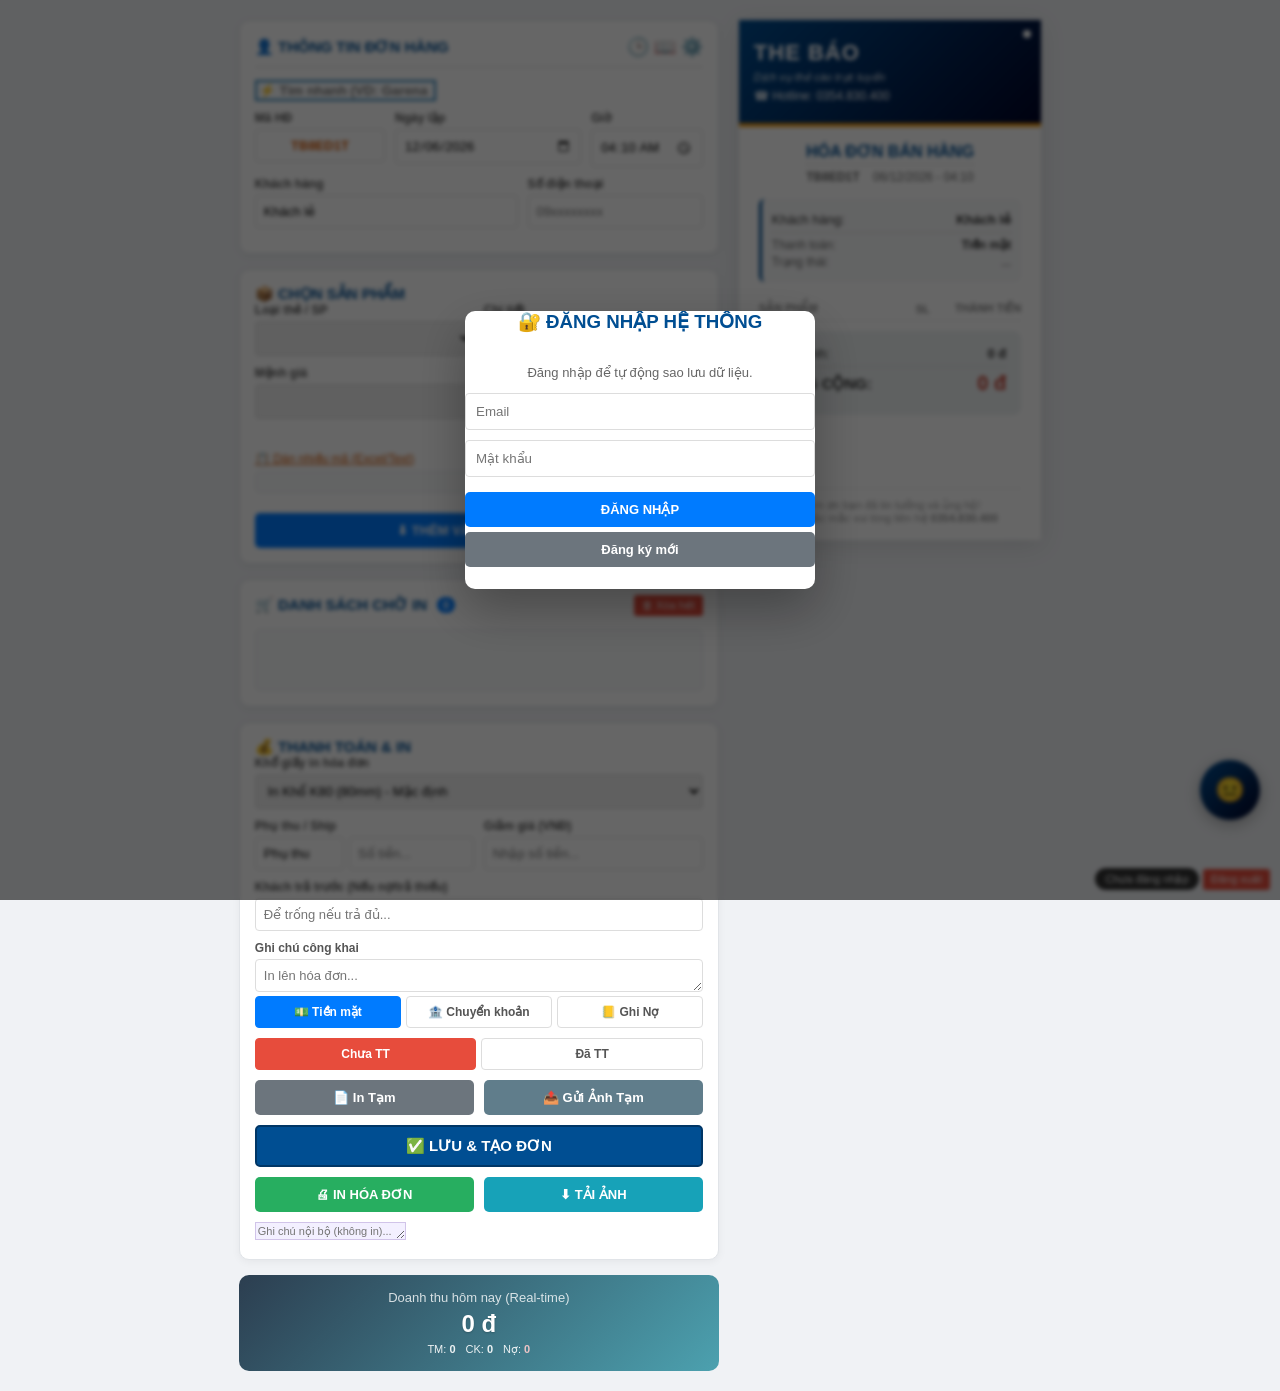
==== index.html @ 27cf9d02 "Update and rename index (29).html to index.html" ====
﻿<!DOCTYPE html>
<html lang="vi">
<head>
    <meta charset="UTF-8">
    <meta name="viewport" content="width=device-width, initial-scale=1.0">
    <title>THEBÁO TOOL </title>
    <script src="https://cdnjs.cloudflare.com/ajax/libs/html2canvas/1.4.1/html2canvas.min.js"></script>
    <script src="https://cdn.jsdelivr.net/npm/jsbarcode@3.11.5/dist/JsBarcode.all.min.js"></script>
    <script src="https://cdnjs.cloudflare.com/ajax/libs/qrcodejs/1.0.0/qrcode.min.js"></script>
    <script src="https://cdnjs.cloudflare.com/ajax/libs/xlsx/0.18.5/xlsx.full.min.js"></script>








    <style>
        /* --- CẤU HÌNH CƠ BẢN --- */
        :root {
            --primary-color: #004e92;
            --bg-color: #f0f2f5;
            --card-bg: #ffffff;
            --border-color: #e1e4e8;
            --text-color: #333;
        }








        body, input, select, button, table, h1, h2, h3, p, span, div, textarea {
            font-family: 'Segoe UI', Tahoma, Geneva, Verdana, sans-serif !important;
        }
        body { 
            background-color: var(--bg-color); 
            margin: 0; 
            padding: 20px; 
            display: flex; 
            gap: 20px; 
            justify-content: center; 
            align-items: flex-start; 
            flex-wrap: wrap; 
        }
        
        /* --- BẢNG ĐIỀU KHIỂN (LEFT SIDE) --- */
        .control-panel-wrapper {
            width: 480px;
            display: flex;
            flex-direction: column;
            gap: 15px;
        }








        /* CARD STYLE (CÁC NGĂN) */
        .section-card {
            background: var(--card-bg);
            border-radius: 10px;
            box-shadow: 0 2px 8px rgba(0,0,0,0.05);
            padding: 15px;
            border: 1px solid var(--border-color);
            position: relative;
        }








        .section-header {
            display: flex;
            justify-content: space-between;
            align-items: center;
            border-bottom: 2px solid #f0f0f0;
            padding-bottom: 8px;
            margin-bottom: 12px;
        }
        .section-title {
            font-size: 15px;
            font-weight: 700;
            color: var(--primary-color);
            margin: 0;
            text-transform: uppercase;
            display: flex;
            align-items: center;
            gap: 5px;
        }








        /* INPUT STYLES */
        .form-row { display: flex; gap: 10px; margin-bottom: 10px; }
        .form-group { flex: 1; position: relative; }
        .form-group label { display: block; margin-bottom: 4px; font-weight: 600; font-size: 12px; color: #555; }
        .form-group input, .form-group select, .form-group textarea { 
            width: 100%; padding: 8px; border: 1px solid #ddd; border-radius: 4px; 
            box-sizing: border-box; font-size: 13px; transition: border-color 0.2s;
        }
        .form-group input:focus, .form-group select:focus, .form-group textarea:focus {
            border-color: var(--primary-color);
            outline: none;
        }








        /* BUTTONS */
        .btn { width: 100%; padding: 10px; border: none; border-radius: 5px; cursor: pointer; font-weight: bold; color: white; transition: 0.2s; font-size: 13px; }
        .btn:hover { opacity: 0.9; transform: translateY(-1px); }
        .btn:active { transform: translateY(0); }
        .btn-mini { padding: 4px 8px; font-size: 11px; border: none; border-radius: 3px; cursor: pointer; color: white; display: inline-flex; align-items: center; gap: 3px; width: auto;}
        
        .btn-primary { background-color: #007bff; }
        .btn-warning { background-color: #f39c12; color: #fff; }
        .btn-success { background-color: #27ae60; }
        .btn-danger { background-color: #e74c3c; }
        .btn-info { background-color: #17a2b8; }
        .btn-excel { background-color: #217346; color: white; } /* Excel Green */
        .btn-purple { background-color: #8e44ad; color: white; }
        .btn-secondary { background-color: #6c757d; }
        .btn-confirm { background-color: #004e92; border: 2px solid #003666; text-transform: uppercase; }
        
        .btn-icon { background: none; border: none; cursor: pointer; font-size: 18px; padding: 0; color: #666; transition: 0.2s; }
        .btn-icon:hover { color: var(--primary-color); }








        /* SPECIFIC COMPONENTS */
        .price-preview { color: #d35400; font-weight: bold; font-size: 13px; margin-top: 5px; display: block; text-align: right; }
        
        #dynamicInputs { 
            background: #f8f9fa; border: 1px solid #e9ecef; padding: 10px; 
            border-radius: 5px; margin-bottom: 10px; max-height: 200px; overflow-y: auto; 
        }
        .code-entry-row { display: flex; gap: 5px; margin-bottom: 5px; align-items: center; }
        .code-entry-row span { font-size: 11px; font-weight: bold; width: 20px; color: #999; }
        .code-entry-row input { font-size: 12px; padding: 5px; }








        .bulk-import-box { 
            background: #fff8e1; border: 1px dashed #f39c12; padding: 10px; 
            border-radius: 5px; margin-bottom: 10px; display: none; /* Hidden by default */
        }
        .bulk-toggle { 
            font-size: 12px; color: #d35400; cursor: pointer; text-decoration: underline; 
            margin-bottom: 5px; display: inline-block;
        }








        /* CART LIST */
        .cart-list-container { background: #f8f9fa; border: 1px solid #e9ecef; border-radius: 5px; padding: 5px; min-height: 50px; }
        .temp-item { 
            display: flex; justify-content: space-between; align-items: center; 
            background: #fff; padding: 6px 10px; margin-bottom: 5px; 
            border-radius: 4px; border: 1px solid #eee; font-size: 13px; 
            box-shadow: 0 1px 2px rgba(0,0,0,0.03);
        }
        
        /* PAYMENT OPTIONS */
        .payment-options { display: flex; gap: 5px; margin-bottom: 10px; }
        .pay-btn { 
            flex: 1; padding: 8px; border: 1px solid #ddd; background: #fff; 
            cursor: pointer; border-radius: 4px; font-size: 12px; font-weight: 600; 
            transition: 0.2s; color: #555;
        }
        .pay-btn:hover { background: #f1f1f1; }
        .pay-btn.active { background: #007bff; color: white; border-color: #007bff; }
        .pay-btn.debt-mode.active { background: #c0392b !important; color: white !important; border-color: #c0392b; }
        
        .status-btn.active-unpaid { background: #e74c3c !important; color: white; border-color: #e74c3c; }
        .status-btn.active-paid { background: #27ae60 !important; color: white; border-color: #27ae60; }








        /* REVENUE BOX */
        .revenue-card { background: linear-gradient(135deg, #2c3e50, #4ca1af); color: white; padding: 15px; border-radius: 10px; text-align: center; }
        .revenue-card h3 { margin: 0; font-size: 13px; opacity: 0.8; font-weight: normal; }
        .revenue-card .money { font-size: 24px; font-weight: 800; margin: 5px 0; display: block; text-shadow: 0 1px 2px rgba(0,0,0,0.2); }








        /* --- SUGGESTION LIST --- */
        .suggestion-list { 
            position: absolute; top: 100%; left: 0; right: 0; background: white; 
            border: 1px solid #ddd; z-index: 1000; max-height: 200px; 
            overflow-y: auto; box-shadow: 0 4px 10px rgba(0,0,0,0.1); 
            border-radius: 0 0 4px 4px; display: none; 
        }
        .suggestion-item { padding: 8px 10px; cursor: pointer; border-bottom: 1px solid #eee; font-size: 13px; }
        .suggestion-item:hover { background-color: #f0f8ff; color: #004e92; }








        /* SMART SEARCH STYLE */
        #smartSearchBox {
            position: relative;
            margin-bottom: 10px;
            z-index: 101;
        }
        #inpSmartSearch {
            border: 2px solid #2980b9;
            background-color: #fbfdff;
            color: #2c3e50;
            font-weight: 600;
        }
        #smartSearchResults {
            position: absolute; width: 100%; background: white; 
            border: 1px solid #2980b9; border-top:none;
            box-shadow: 0 4px 10px rgba(0,0,0,0.15); 
            z-index: 200; display: none; max-height: 250px; overflow-y: auto;
            border-radius: 0 0 5px 5px;
        }
        .smart-item {
            padding: 10px; border-bottom: 1px solid #eee; cursor: pointer;
            display: flex; justify-content: space-between; align-items: center;
        }
        .smart-item:hover { background: #eaf2f8; }
        .smart-name { font-weight: bold; color: #2980b9; }
        .smart-price { color: #d35400; font-weight: bold; font-size: 14px; }








        /* STOCK TABLE STYLE */
        .stock-table { width: 100%; border-collapse: collapse; font-size: 12px; margin-top: 10px; }
        .stock-table th { background: #eee; padding: 6px; text-align: left; border: 1px solid #ddd; }
        .stock-table td { padding: 6px; border: 1px solid #ddd; }
        .stock-count { font-weight: bold; color: #27ae60; }
        .stock-empty { color: #e74c3c; }








        /* --- MODAL STYLES --- */
        .modal-overlay { 
            position: fixed; top: 0; left: 0; width: 100%; height: 100%; 
            background: rgba(0,0,0,0.6); z-index: 9999; display: none; 
            justify-content: center; align-items: center; 
            backdrop-filter: blur(2px);
        }
        .modal-box { 
            background: white; width: 95%; max-width: 800px; max-height: 90vh; 
            border-radius: 10px; box-shadow: 0 20px 50px rgba(0,0,0,0.3); 
            display: flex; flex-direction: column; overflow: hidden; 
            animation: slideIn 0.3s ease-out;
        }
        @keyframes slideIn { from { transform: translateY(20px); opacity: 0; } to { transform: translateY(0); opacity: 1; } }
        
        .modal-header { padding: 15px; display: flex; justify-content: space-between; align-items: center; color: white; }
        .modal-body { padding: 20px; overflow-y: auto; flex: 1; background: #f9f9f9; }
        
        .modal-header.debt-type { background: linear-gradient(to right, #c0392b, #e74c3c); }
        .modal-header.settings-type { background: linear-gradient(to right, #34495e, #2c3e50); }
        .modal-header.info-type { background: linear-gradient(to right, #007bff, #0056b3); }
        .modal-header.history-type { background: linear-gradient(to right, #16a085, #1abc9c); }
        .modal-header.progress-type { background: linear-gradient(to right, #2c3e50, #004e92); }








        /* TABS IN MODAL */
        .tab-nav { display: flex; border-bottom: 1px solid #ddd; margin-bottom: 15px; background: white; border-radius: 5px 5px 0 0; flex-wrap: wrap; }
        .tab-item { padding: 10px 15px; cursor: pointer; font-weight: 600; font-size: 13px; color: #777; border-bottom: 3px solid transparent; }
        .tab-item:hover { color: #333; }
        .tab-item.active { border-bottom-color: var(--primary-color); color: var(--primary-color); }
        
        .tab-content { display: none; }
        .tab-content.active { display: block; animation: fadeIn 0.3s; }
        @keyframes fadeIn { from { opacity: 0; } to { opacity: 1; } }
        
        /* DATA BOXES */
        .data-box-section {
            padding: 15px; border-radius: 6px; border: 1px dashed #ccc; background: white; margin-bottom: 15px;
        }
        .data-box-title { font-weight: bold; margin-bottom: 10px; color: #333; display: flex; align-items: center; gap: 5px; }








        /* --- PROGRESS BAR STYLE --- */
        .progress-container { width: 100%; background-color: #e0e0e0; border-radius: 5px; margin: 10px 0; overflow: hidden; height: 20px; }
        .progress-bar { width: 0%; height: 100%; background-color: #27ae60; text-align: center; line-height: 20px; color: white; font-size: 11px; transition: width 0.2s; }
        .time-estimate { font-size: 12px; color: #666; font-style: italic; text-align: center; display: block; }








        /* --- INVOICE PREVIEW (RIGHT SIDE) --- */
        .invoice-box { 
            width: 80mm; /* Mặc định K80 */
            background: white; box-shadow: 0 5px 25px rgba(0,0,0,0.1); 
            color: #333; font-size: 13px; box-sizing: border-box; 
            position: relative; overflow: hidden; padding: 0; 
            align-self: flex-start;
            transition: width 0.3s ease;
        }








        /* Styles for K57 (57mm) */
        .invoice-box.size-k57 { width: 57mm; }
        .invoice-box.size-k57 .inv-brand { font-size: 18px; }
        .invoice-box.size-k57 .inv-body { padding: 10px 10px; }
        .invoice-box.size-k57 .bill-table th, 
        .invoice-box.size-k57 .bill-table td,
        .invoice-box.size-k57 .info-row,
        .invoice-box.size-k57 .total-row { font-size: 11px; }
        .invoice-box.size-k57 .final-price { font-size: 16px; }
        .invoice-box.size-k57 .card-box { padding: 4px; }
        .invoice-box.size-k57 .card-val { font-size: 12px; }








        /* Invoice styles kept from original */
        .inv-header { background: linear-gradient(135deg, #004e92, #000428); color: white; padding: 20px 15px; position: relative; border-bottom: 4px solid #f39c12; }
        .inv-header.debt-header { background: linear-gradient(135deg, #c0392b, #8e44ad); border-bottom: 4px solid #e74c3c; } 
        .inv-brand { font-size: 22px; font-weight: 900; text-transform: uppercase; letter-spacing: 1px; margin: 0; }
        .inv-slogan { font-size: 11px; opacity: 0.9; margin: 5px 0 0 0; font-style: italic; }
        .id-qr-box { position: absolute; top: 10px; right: 10px; background: white; padding: 4px; border-radius: 4px; display: flex; flex-direction: column; align-items: center; justify-content: center; }
        .id-qr-box img { width: 65px !important; height: 65px !important; display: block; }
        .inv-body { padding: 15px 20px; }
        .inv-title-section { text-align: center; margin-bottom: 15px; }
        .inv-title { font-size: 16px; font-weight: bold; color: #004e92; text-transform: uppercase; border-bottom: 1px dashed #ccc; display: inline-block; padding-bottom: 3px; }
        .inv-meta { font-size: 12px; color: #666; margin-top: 5px; }
        .inv-customer-info { background: #f8f9fa; padding: 10px; border-radius: 6px; margin-bottom: 15px; border-left: 3px solid #004e92; }
        .info-row { display: flex; justify-content: space-between; margin: 3px 0; font-size: 13px; }
        .text-bold { font-weight: bold; }
        .bill-table { width: 100%; border-collapse: separate; border-spacing: 0; margin-bottom: 10px; }
        .bill-table th { text-align: left; padding: 5px 0; font-size: 11px; color: #888; text-transform: uppercase; border-bottom: 1px solid #eee; }
        .bill-table td { padding: 8px 0; vertical-align: top; border-bottom: 1px dashed #eee; }
        .item-name { font-weight: bold; font-size: 14px; color: #333; display: block; }
        .item-sub { font-size: 12px; color: #777; }
        .card-box { margin-top: 5px; background: #fff8e1; border: 1px dashed #f39c12; padding: 6px; border-radius: 4px; position: relative; }
        .card-line { display: block; font-family: 'Courier New', Courier, monospace; font-size: 13px; color: #333; letter-spacing: 0.5px; }
        .card-label { font-weight: bold; color: #d35400; font-size: 11px; margin-right: 5px; font-family: Arial, sans-serif; }
        .card-val { font-weight: bold; font-size: 14px; }
        .provisional-hidden .card-val, .provisional-hidden .card-seri { display: none !important; }
        .provisional-hidden .hidden-msg { display: block !important; color: #888; font-style: italic; font-size: 11px; text-align: center; padding: 5px; }
        .hidden-msg { display: none; }
        .total-section { background: #eef2f3; padding: 15px; border-radius: 8px; margin-top: 10px; }
        .total-row { display: flex; justify-content: space-between; align-items: center; margin-bottom: 5px; }
        .final-price { font-size: 20px; font-weight: 800; color: #c0392b; }
        .public-note-box { margin-top: 15px; border: 1px dashed #555; padding: 10px; border-radius: 5px; background-color: #fff; font-size: 12px; display: none; }
        .qr-section { text-align: center; margin-top: 15px; background: white; padding: 10px; border: 1px solid #eee; border-radius: 8px; display: none; }
        .qr-section img { width: 140px; height: auto; display: block; margin: 0 auto; }
        .qr-note { font-size: 11px; margin-top: 5px; color: #555; }
        .inv-footer { text-align: center; margin-top: 20px; font-size: 11px; color: #999; padding-top: 10px; border-top: 1px solid #eee; }
        .barcode-section { text-align: center; margin-top: 10px; margin-bottom: 5px;}
        .barcode-section svg { max-width: 100%; height: 40px; }
        .paid-stamp { color: #27ae60; font-weight: bold; border: 2px solid #27ae60; padding: 2px 6px; border-radius: 4px; display: inline-block; transform: rotate(-5deg); font-size: 11px; letter-spacing: 1px;}
        .debt-stamp { color: #c0392b; font-weight: bold; border: 2px solid #c0392b; padding: 2px 6px; border-radius: 4px; display: inline-block; transform: rotate(-5deg); font-size: 14px; letter-spacing: 1px;}
        
        /* Utility styles */
        .switch { position: relative; display: inline-block; width: 36px; height: 18px; }
        .switch input { opacity: 0; width: 0; height: 0; }
        .slider { position: absolute; cursor: pointer; top: 0; left: 0; right: 0; bottom: 0; background-color: #ccc; transition: .4s; border-radius: 20px; }
        .slider:before { position: absolute; content: ""; height: 12px; width: 12px; left: 3px; bottom: 3px; background-color: white; transition: .4s; border-radius: 50%; }
        input:checked + .slider { background-color: #2196F3; }
        input:checked + .slider:before { transform: translateX(18px); }
        
        .customer-table, .cus-history-table { width: 100%; border-collapse: collapse; font-size: 13px; background: white; }
        .customer-table th, .cus-history-table th { background: #f1f1f1; padding: 8px; text-align: left; border-bottom: 1px solid #ddd; }
        .customer-table td, .cus-history-table td { padding: 8px; border-bottom: 1px solid #eee; }
        .customer-table tr:hover { background-color: #f0f8ff; cursor: pointer; }
        
        /* Catalog Settings Style */
        .catalog-container { display: flex; height: 350px; border: 1px solid #ddd; background: white; }
        .catalog-col { flex: 1; border-right: 1px solid #ddd; display: flex; flex-direction: column; }
        .cat-header { background: #f8f9fa; padding: 8px; font-weight: bold; text-align: center; border-bottom: 1px solid #ddd; font-size: 13px; }
        .cat-list { overflow-y: auto; flex: 1; padding: 5px; }
        .cat-item { padding: 6px 10px; cursor: pointer; border-bottom: 1px solid #eee; font-size: 13px; display: flex; justify-content: space-between; align-items: center; border-radius: 3px; }
        .cat-item:hover { background-color: #f0f8ff; }
        .cat-item.active { background-color: #e7f1ff; color: #0056b3; font-weight: bold; }
        
        .price-input-group { display: flex; gap: 5px; align-items: center; margin-bottom: 5px; background: #fafafa; padding: 5px; border-radius: 3px; border: 1px solid #eee; }
        .price-input-group input { padding: 4px; font-size: 12px; width: 60px; border: 1px solid #ccc; border-radius: 3px;}








        @media print {
            body { background: white; padding: 0; margin: 0; visibility: hidden; }
            .control-panel-wrapper, .modal-overlay, #smartSearchBox { display: none !important; }
            .invoice-box { visibility: visible; position: absolute; left: 0; top: 0; box-shadow: none; margin: 0; }
            
            /* PRINT HISTORY MODE: Show history invoice only */
            body.printing-history .modal-overlay#historyDetailModal { display: flex !important; visibility: visible; position: absolute; left:0; top:0; height:auto; background:white; }
            body.printing-history .modal-box { box-shadow: none; border: none; }
            body.printing-history .modal-box .invoice-box { visibility: visible; position: static; width: 100%; }
            body.printing-history .no-print { display: none !important; }








            @page { margin: 0; size: auto; }
        }
    </style>
</head>
<body>








    <div class="control-panel-wrapper">
        
        <div class="section-card">
            <div class="section-header">
                <h3 class="section-title">👤 Thông tin Đơn hàng</h3>
                <div style="display:flex; gap:5px;">
                    <button class="btn-icon" onclick="openHistoryModal()" title="Lịch sử đơn hàng">🕒</button>
                    <button class="btn-icon" onclick="openDebtModal()" title="Sổ nợ">📖</button>
                    <button class="btn-icon" onclick="openSettings()" title="Cài đặt">⚙️</button>
                </div>
            </div>
            
            <div id="smartSearchBox">
                <input type="text" id="inpSmartSearch" placeholder="⚡ Tìm nhanh (VD: Garena 20, Viettel 50...)" oninput="handleSmartSearch(event)" autocomplete="off">
                <div id="smartSearchResults"></div>
            </div>








            <div id="editModeNotice" style="display:none; background:#fff3cd; color:#856404; padding:8px; border-radius:4px; margin-bottom:10px; font-size:13px; align-items:center; justify-content:space-between;">
                <span>✏️ Đang sửa đơn: <b id="lblEditID">...</b></span>
                <button class="btn-mini btn-secondary" onclick="cancelEditMode()">Hủy</button>
            </div>








            <div class="form-row">
                <div class="form-group" style="flex: 0.7;">
                    <label>Mã HĐ</label>
                    <input type="text" id="inpInvoiceID" style="font-weight:bold; color:#d35400; text-align:center;" oninput="updateInvoiceHeader();">
                </div>
                <div class="form-group">
                    <label>Ngày lập</label>
                    <input type="date" id="inpDate" onchange="updateInvoiceHeader()">
                </div>
                <div class="form-group" style="flex: 0.6;">
                    <label>Giờ</label>
                    <input type="time" id="inpTime" onchange="updateInvoiceHeader()">
                </div>
            </div>








            <div class="form-row">
                <div class="form-group" style="flex: 1.5;">
                    <label>Khách hàng <span id="lblCreditHint" style="display:none; color:#e67e22; font-size:11px;">(Có tiền thừa!)</span></label>
                    <input type="text" id="inpName" value="Khách lẻ" 
                           oninput="updateInvoiceHeader(); suggestCustomer(this, 'name')" 
                           onfocus="suggestCustomer(this, 'name')"
                           autocomplete="off" placeholder="Nhập tên khách...">
                    <div id="suggestList_name" class="suggestion-list"></div>
                </div>
                <div class="form-group">
                     <label>Số điện thoại</label>
                    <input type="text" id="inpPhone" maxlength="10" 
                           oninput="this.value = this.value.replace(/[^0-9]/g, ''); updateInvoiceHeader(); suggestCustomer(this, 'phone'); checkOldDebt(this.value);" 
                           onfocus="suggestCustomer(this, 'phone')"
                           placeholder="09xxxxxxxx"
                           autocomplete="off">
                     <div id="suggestList_phone" class="suggestion-list"></div>
                </div>
            </div>
           <div id="creditNotificationBox" style="display:none; background:#d4edda; color:#155724; padding:8px; font-size:12px; border-radius:4px; margin-bottom:5px; align-items:center; justify-content:space-between;">
                <span>💰 Tiền thừa: <b><span id="creditAmountDisplay">0</span> đ</b></span>
                <div>
                     <button class="btn-mini btn-success" onclick="applyCreditToOrder()">Dùng</button>
                     <button class="btn-mini btn-danger" onclick="clearCreditManual()">Xóa</button>
                </div>
            </div>
            
            <div id="oldDebtToggleBox" style="display:none; background:#f8d7da; color:#721c24; padding:8px; border-radius:4px; margin-bottom:5px; align-items:center; justify-content:space-between;">
                <span>⚠️ Nợ cũ: <b id="lblOldDebtVal">0</b> đ</span>
                <div style="display:flex; align-items:center; gap:5px;">
                    <span style="font-size:11px;">Gộp vào đơn</span>
                    <label class="switch">
                      <input type="checkbox" id="toggleOldDebt" onchange="renderAll()">
                      <span class="slider"></span>
                    </label>
                </div>
            </div>
            <input type="hidden" id="appliedCreditValue" value="0">
        </div>








        <div class="section-card">
            <h3 class="section-title">📦 Chọn Sản Phẩm</h3>
            <div class="form-row">
                <div class="form-group">
                    <label>Loại thẻ / SP</label>
                    <select id="inpCategory" onchange="handleCategoryChange()"></select>
                </div>
                <div class="form-group">
                    <label>Chi tiết</label>
                    <select id="inpCardType" onchange="handleProductChange()"></select>
                </div>
            </div>
            <div class="form-row">
                <div class="form-group">
                    <label>Mệnh giá</label>
                    <select id="inpPriceSelect" onchange="calculateSellingPrice()"></select>
                    <input type="number" id="inpPriceCustom" placeholder="Nhập giá..." style="display:none;" oninput="calculateSellingPrice()">
                    <span id="sellingPricePreview" class="price-preview">0 đ</span>
                </div>
                <div class="form-group" style="flex: 0.5;">
                    <label>Số lượng</label>
                    <input type="number" id="inpQty" value="1" min="1" oninput="renderInputFields()">
                </div>
            </div>








            <span class="bulk-toggle" onclick="toggleBulk()">📋 Dán nhiều mã (Excel/Text)</span>
            <div class="bulk-import-box" id="bulkBox">
                <textarea id="bulkArea" style="width:100%; height:60px; font-size:11px;" placeholder="Mã thẻ [tab] Seri"></textarea>
                <button type="button" class="btn-mini btn-warning" style="margin-top:5px; width:100%;" onclick="processBulkData()">Điền tự động</button>
            </div>








            <div id="dynamicInputs"></div>
            
            <button class="btn btn-primary" onclick="addToCart()" style="margin-top:10px;">⬇ THÊM VÀO ĐƠN (Enter)</button>
        </div>








        <div class="section-card">
            <div class="section-header" style="margin-bottom:5px; border-bottom:none;">
                <h3 class="section-title">🛒 Danh Sách Chờ In <span id="itemCountBadge" style="background:#007bff; color:white; padding:2px 6px; border-radius:10px; font-size:11px; margin-left:5px;">0</span></h3>
                <button class="btn-mini btn-danger" onclick="resetCart()">🗑 Xóa hết</button>
            </div>
            <div class="cart-list-container" id="cartListUI"></div>
        </div>








        <div class="section-card">
            <h3 class="section-title">💰 Thanh Toán & In</h3>
            
            <div class="form-group" style="margin-bottom:10px;">
                <label>Khổ giấy in hóa đơn</label>
                <select id="selPrintSize" onchange="updatePrintSize()">
                    <option value="k80">In Khổ K80 (80mm) - Mặc định</option>
                    <option value="k57">In Khổ K57 (57mm) - Nhỏ</option>
                </select>
            </div>








            <div class="form-row">
                <div class="form-group">
                    <label>Phụ thu / Ship</label>
                    <div style="display:flex; gap:5px;">
                        <input type="text" id="inpSurchargeLabel" value="Phụ thu" placeholder="Tên phí..." style="flex:1;" oninput="renderAll()">
                        <input type="number" id="inpSurcharge" placeholder="Số tiền..." style="flex:1.5;" oninput="renderAll()">
                    </div>
                </div>
                <div class="form-group">
                    <label>Giảm giá (VNĐ)</label>
                    <input type="number" id="inpDiscount" placeholder="Nhập số tiền..." oninput="renderAll()">
                </div>
            </div>
            
            <div class="form-row">
                <div class="form-group">
                    <label>Khách trả trước (Nếu nợ/trả thiếu)</label>
                    <input type="number" id="inpPrepaid" placeholder="Để trống nếu trả đủ..." oninput="renderAll()">
                </div>
            </div>








            <div class="form-group">
                <label>Ghi chú công khai</label>
                <textarea id="inpPublicNote" rows="1" placeholder="In lên hóa đơn..." oninput="updateInvoiceHeader()"></textarea>
            </div>








            <div class="payment-options">
                <button class="pay-btn active" onclick="setPayment('CASH')" id="btnPayCASH">💵 Tiền mặt</button>
                <button class="pay-btn" onclick="setPayment('TRANSFER')" id="btnPayTRANSFER">🏦 Chuyển khoản</button>
                <button class="pay-btn debt-mode" onclick="setPayment('DEBT')" id="btnPayDEBT">📒 Ghi Nợ</button>
            </div>
            <div class="payment-options">
                 <button class="pay-btn status-btn active-unpaid" onclick="setPaymentStatus(false)" id="btnStatusUnpaid">Chưa TT</button>
                 <button class="pay-btn status-btn" onclick="setPaymentStatus(true)" id="btnStatusPaid">Đã TT</button>
            </div>
            
            <div id="groupStandardBtns">
                <div style="display:flex; gap:10px; margin-bottom:10px;">
                    <button class="btn btn-secondary" onclick="printProvisional()">📄 In Tạm</button>
                    <button class="btn btn-secondary" style="background:#607d8b" onclick="shareProvisionalImage()">📤 Gửi Ảnh Tạm</button>
                </div>
                <button class="btn btn-confirm" onclick="confirmOrder()" style="margin-bottom:10px; font-size:15px;">✅ LƯU & TẠO ĐƠN</button>
                <div style="display:flex; gap:10px;">
                    <button class="btn btn-success" onclick="printOfficial()">🖨 IN HÓA ĐƠN</button>
                    <button class="btn btn-info" onclick="downloadInvoiceImage()">⬇ TẢI ẢNH</button>
                </div>
            </div>








            <div id="groupEditBtns" style="display:none;">
                <button class="btn btn-warning" onclick="saveEditedOrder()" style="margin-bottom:10px; font-weight:bold; color:#333;">💾 LƯU CẬP NHẬT</button>
                <div style="display:flex; gap:10px; margin-bottom: 10px;">
                    <button class="btn btn-info" onclick="downloadInvoiceImage()">⬇ Tải Ảnh</button>
                    <button class="btn btn-primary" onclick="shareInvoiceImage()">📤 Chia sẻ</button>
                </div>
                <div style="display:flex; gap:10px;">
                    <button class="btn btn-secondary" onclick="cancelEditMode()">❌ Hủy bỏ</button>
                    <button class="btn btn-success" onclick="printOfficial()">🖨 IN LẠI</button>
                </div>
            </div>








            <div id="groupDebtBtns" style="display:none;">
                <button class="btn btn-info" onclick="shareInvoiceImage()" style="margin-bottom:10px;">📤 GỬI ẢNH BÁO NỢ</button>
                <button class="btn btn-secondary" onclick="cancelEditMode()">❌ Thoát xem</button>
            </div>
            
            <textarea id="inpInternalNote" rows="1" style="margin-top:10px; background:#f3f0ff; border:1px solid #d1c4e9; font-size:11px;" placeholder="Ghi chú nội bộ (không in)..."></textarea>
        </div>
        
        <div class="revenue-card">
            <h3>Doanh thu hôm nay (Real-time)</h3>
            <span class="money" id="dailyTotalDisplay">0 đ</span>
            <div style="font-size:11px; margin-top:5px; opacity:0.9; display:flex; justify-content:center; gap:10px;">
                <span>TM: <b id="revCash">0</b></span>
                <span>CK: <b id="revTransfer">0</b></span>
                <span>Nợ: <b id="revDebt" style="color:#ffcccc">0</b></span>
            </div>
        </div>








    </div> <div class="invoice-box" id="invoiceArea">
        <div class="inv-header" id="invHeaderBg">
            <h3 class="inv-brand" id="outBrandName">THE BÁO</h3>
            <p class="inv-slogan" id="outSlogan">Dịch vụ nạp game & Thẻ cào trực tuyến</p>
            <p style="margin: 5px 0 0 0; font-size: 12px;" id="outHotline">☎ Hotline/Zalo: 0354.830.400</p>
            <div class="id-qr-box" id="trackingQrCode"></div>
        </div>








        <div class="inv-body">
            <div class="inv-title-section">
                <span class="inv-title" id="lblInvoiceTitle">HÓA ĐƠN BÁN HÀNG</span>
                <div class="inv-meta">
                    <span id="outInvoiceID" style="font-weight:bold; margin-right:10px;">TB...</span>
                    <span id="outDate">...</span>
                </div>
            </div>








            <div class="inv-customer-info">
                <div class="info-row">
                    <span>Khách hàng:</span>
                    <span id="outName" class="text-bold">Khách lẻ</span>
                </div>
                <div class="info-row" id="rowPhone" style="display:none;">
                    <span>SĐT:</span>
                    <span id="outPhone">...</span>
                </div>
                <div style="border-top:1px dashed #ccc; margin:5px 0;"></div>
                <div class="info-row" style="font-size:12px;">
                    <span style="color:#666;">Thanh toán:</span>
                    <span id="outPaymentMethod" style="font-weight:bold;">Tiền mặt</span>
                </div>
                <div class="info-row" style="font-size:12px;">
                    <span style="color:#666;">Trạng thái:</span>
                    <span id="outPaymentStatusHTML">...</span>
                </div>
            </div>








            <table class="bill-table">
                <thead>
                    <tr>
                        <th style="width: 55%;">Sản phẩm</th>
                        <th style="width: 15%; text-align:center;">SL</th>
                        <th style="width: 30%; text-align:right;">Thành tiền</th>
                    </tr>
                </thead>
                <tbody id="invoiceTableBody"></tbody>
            </table>








            <div class="total-section">
                <div class="total-row" style="font-size:13px;">
                    <span>Tạm tính:</span>
                    <span id="outSubTotal" style="font-weight:bold;">0 đ</span>
                </div>
                
                <div class="total-row" id="rowSurcharge" style="font-size:13px; color:#d35400; display:none;">
                    <span id="outSurchargeLabel">Phụ thu:</span>
                    <span id="outSurchargeVal">+0 đ</span>
                </div>








                <div class="total-row" id="rowDiscount" style="font-size:13px; color:#e74c3c; display:none;">
                    <span>Giảm giá:</span>
                    <span id="outDiscountVal">-0 đ</span>
                </div>
                
                <div class="total-row" id="rowCreditUsed" style="font-size:13px; color:#e67e22; display:none;">
                    <span>Trừ tiền thừa:</span>
                    <span id="outCreditUsedVal">-0 đ</span>
                </div>
                
                <div class="total-row" id="rowOldDebtAdded" style="font-size:13px; color:#c0392b; display:none; border-top:1px dashed #ccc; padding-top:3px;">
                    <span>Nợ cũ (Cộng dồn):</span>
                    <span id="outOldDebtAddedVal">+0 đ</span>
                </div>
                
                <div class="total-row" id="rowPaidAmount" style="font-size:13px; color:#27ae60; display:none;">
                    <span>Đã thanh toán:</span>
                    <span id="outPaidAmount">0 đ</span>
                </div>








                 <div class="total-row" id="rowPrepaid" style="font-size:13px; color:#2980b9; display:none;">
                    <span>Khách trả trước:</span>
                    <span id="outPrepaidVal">0 đ</span>
                </div>








                <div style="border-bottom: 1px solid #ddd; margin: 5px 0;"></div>
                <div class="total-row">
                    <span style="font-weight:bold; font-size:15px; color:#333;" id="lblTotalLabel">TỔNG CỘNG:</span>
                    <span id="outFinalTotal" class="final-price">0 đ</span>
                </div>
            </div>
            
            <div id="outPublicNoteBox" class="public-note-box">
                <strong style="display:block; margin-bottom:3px; color:#333;">📌 Ghi chú:</strong>
                <span id="outPublicNoteContent" style="font-style: italic; color:#555;"></span>
            </div>








            <div class="qr-section" id="qrSection">
                <p class="qr-note" style="font-weight:bold; margin-bottom:5px; color:#004e92;">QUÉT MÃ ĐỂ THANH TOÁN</p>
                <img id="qrImage" src="" alt="QR Code" crossorigin="anonymous">


                <p class="qr-note" id="qrBankName" style="font-weight:bold; margin-top:5px;">Ngân hàng MB</p>
                <p class="qr-note" id="qrAccNum">STK: ...</p>
            </div>








            <div class="barcode-section">
                <svg id="trackingBarcode"></svg>
            </div>








            <div class="inv-footer">
                Cảm ơn bạn đã tin tưởng và ủng hộ!<br>
                Mọi thắc mắc vui lòng liên hệ <b id="outHotlineFooter">...</b>
            </div>
        </div>
    </div>








    <div id="debtModal" class="modal-overlay">
        <div class="modal-box">
            <div class="modal-header debt-type">
                <h3 style="margin:0;">📖 QUẢN LÝ CÔNG NỢ</h3>
                <button onclick="closeModal('debtModal')" style="background:none; border:none; color:white; font-size:20px; cursor:pointer;">✖</button>
            </div>
            <div class="modal-body">
                <div style="display:flex; gap:10px; margin-bottom:15px;">
                    <div style="flex:1; background:#fff; padding:10px; border-radius:5px; border:1px solid #ddd; text-align:center;">
                        <span style="display:block; font-size:12px; color:#777;">TỔNG PHẢI THU</span>
                        <strong style="font-size:18px; color:#c0392b;" id="lblGlobalDebt">0 đ</strong>
                    </div>
                    <div style="flex:1; background:#fff; padding:10px; border-radius:5px; border:1px solid #ddd; text-align:center;">
                        <span style="display:block; font-size:12px; color:#777;">TIỀN THỪA KHÁCH</span>
                        <strong style="font-size:18px; color:#e67e22;" id="lblGlobalCredit">0 đ</strong>
                    </div>
                </div>








                <div class="tab-nav">
                    <div class="tab-item active" id="tabDebtActive" onclick="switchDebtTab('active')">⚡ Đang nợ</div>
                    <div class="tab-item" id="tabDebtHistory" onclick="switchDebtTab('history')">🕒 Lịch sử / Đã trả</div>
                </div>








                <div style="display:flex; gap:10px; margin-bottom:10px;">
                    <input type="text" id="inpSearchDebt" placeholder="🔍 Tìm tên, SĐT..." oninput="renderDebtList()" style="flex:1; padding:8px; border:1px solid #ccc; border-radius:4px;">
                    <button class="btn btn-success" onclick="exportDebtToExcel()" style="width:auto;">Excel</button>
                </div>
                
                <div id="debtListContainer" style="max-height: 400px; overflow-y: auto;"></div>
            </div>
        </div>
    </div>








    <div id="historyModal" class="modal-overlay">
        <div class="modal-box">
            <div class="modal-header history-type">
                <h3 style="margin:0;">🕒 LỊCH SỬ ĐƠN HÀNG</h3>
                <button onclick="closeModal('historyModal')" style="background:none; border:none; color:white; font-size:20px; cursor:pointer;">✖</button>
            </div>
            <div class="modal-body">
                <div style="background:#fff; padding:10px; border-radius:5px; border:1px solid #ddd; margin-bottom:15px;">
                    <div style="display:flex; gap:10px; margin-bottom:10px;">
                        <input type="date" id="histFilterStart" style="flex:1; padding:6px; border:1px solid #ccc; border-radius:4px;">
                        <input type="date" id="histFilterEnd" style="flex:1; padding:6px; border:1px solid #ccc; border-radius:4px;">
                        <button class="btn btn-primary" onclick="loadHistory(false)" style="width:auto;">Lọc</button>
                    </div>
                                       <div style="display:flex; gap:10px;">
                        <input type="text" id="inpSearchHistory" placeholder="🔍 Tìm đơn hàng..." oninput="loadHistory(false)" style="flex:1; padding:8px; border:1px solid #ccc; border-radius:4px;">
                        
                        <button class="btn btn-danger" onclick="deleteSelectedHistory()" style="width:auto; background:#c0392b;">🗑 Xóa đã chọn</button>
                        
                        <button class="btn btn-success" onclick="exportHistoryToExcel()" style="width:auto;">Xuất Excel</button>
                    </div>




                </div>








                <div class="history-list" id="historyListUI" style="max-height: 400px; overflow-y: auto;"></div>
                <div id="histLoadMoreBtn" style="text-align:center; margin-top:10px; display:none;">
                    <button class="btn btn-secondary" onclick="loadHistory(true)">⬇ Xem tất cả</button>
                </div>
            </div>
        </div>
    </div>








    <div id="historyDetailModal" class="modal-overlay">
        <div class="modal-box" style="width: auto; max-width: none; background: transparent; box-shadow: none; padding: 0; overflow: visible;">
            <div class="no-print" style="text-align: center; margin-bottom: 10px; display: flex; gap: 5px; justify-content: center; background: rgba(255,255,255,0.9); padding: 10px; border-radius: 8px;">
                <button class="btn-mini btn-success" onclick="printHistoryDetail()">🖨 In</button>
                <button class="btn-mini btn-info" onclick="downloadHistoryDetail()">⬇ Tải ảnh</button>
                <button class="btn-mini btn-primary" onclick="shareHistoryDetail()">📤 Chia sẻ</button>
                <button class="btn-mini btn-secondary" onclick="closeModal('historyDetailModal')">✖ Đóng</button>
            </div>
           <div class="invoice-box" id="historyInvoiceArea" style="margin: 0 auto; max-height: 85vh; overflow-y: auto;">
                <div class="inv-header" id="hist_invHeaderBg">
                    <h3 class="inv-brand" id="hist_outBrandName">THE BÁO</h3>
                    <p class="inv-slogan" id="hist_outSlogan">...</p>
                    <p style="margin: 5px 0 0 0; font-size: 12px;" id="hist_outHotline">...</p>
                    <div class="id-qr-box" id="hist_trackingQrCode"></div>
                </div>


                <div class="inv-body">
                    <div class="inv-title-section">
                        <span class="inv-title" id="hist_lblInvoiceTitle">HÓA ĐƠN BÁN HÀNG</span>
                        <div class="inv-meta">
                            <span id="hist_outInvoiceID" style="font-weight:bold; margin-right:10px;">...</span>
                            <span id="hist_outDate">...</span>
                        </div>
                    </div>




                    <div class="inv-customer-info">
                        <div class="info-row"><span>Khách hàng:</span><span id="hist_outName" class="text-bold">...</span></div>
                        <div class="info-row" id="hist_rowPhone"><span>SĐT:</span><span id="hist_outPhone">...</span></div>
                        <div style="border-top:1px dashed #ccc; margin:5px 0;"></div>
                        <div class="info-row" style="font-size:12px;"><span style="color:#666;">Thanh toán:</span><span id="hist_outPaymentMethod" style="font-weight:bold;">...</span></div>
                        <div class="info-row" style="font-size:12px;"><span style="color:#666;">Trạng thái:</span><span id="hist_outPaymentStatusHTML">...</span></div>
                    </div>








                    <table class="bill-table">
                        <thead><tr><th style="width: 55%;">Sản phẩm</th><th style="width: 15%; text-align:center;">SL</th><th style="width: 30%; text-align:right;">Thành tiền</th></tr></thead>
                        <tbody id="hist_invoiceTableBody"></tbody>
                    </table>








                    <div class="total-section">
                        <div class="total-row"><span>Tạm tính:</span><span id="hist_outSubTotal" style="font-weight:bold;">0 đ</span></div>
                        <div class="total-row" id="hist_rowSurcharge" style="display:none; color:#d35400;"><span>Phụ thu:</span><span id="hist_outSurchargeVal">0 đ</span></div>
                        <div class="total-row" id="hist_rowDiscount" style="display:none; color:#e74c3c;"><span>Giảm giá:</span><span id="hist_outDiscountVal">0 đ</span></div>
                        <div class="total-row">
                            <span style="font-weight:bold; font-size:15px; color:#333;">TỔNG CỘNG:</span>
                            <span id="hist_outFinalTotal" class="final-price">0 đ</span>
                        </div>
                    </div>
                    
                    <div id="hist_outPublicNoteBox" class="public-note-box">
                        <strong style="display:block; margin-bottom:3px; color:#333;">📌 Ghi chú:</strong>
                        <span id="hist_outPublicNoteContent" style="font-style: italic; color:#555;"></span>
                    </div>








                    <div class="qr-section" id="hist_qrSection">
                        <p class="qr-note" style="font-weight:bold; margin-bottom:5px; color:#004e92;">QUÉT MÃ ĐỂ THANH TOÁN</p>
                        <img id="hist_qrImage" src="" alt="QR Code" crossorigin="anonymous">
                        <p class="qr-note" id="hist_qrBankName" style="font-weight:bold; margin-top:5px;">...</p>
                        <p class="qr-note" id="hist_qrAccNum">STK: ...</p>
                    </div>








                    <div class="barcode-section"><svg id="hist_trackingBarcode"></svg></div>
                    <div class="inv-footer">Cảm ơn bạn đã tin tưởng và ủng hộ!<br>Mọi thắc mắc vui lòng liên hệ <b id="hist_outHotlineFooter">...</b></div>
                </div>
            </div>
        </div>
    </div>








    <div id="settingsModal" class="modal-overlay">
        <div class="modal-box">
            <div class="modal-header settings-type">
                <h3 style="margin:0;">⚙️ CẤU HÌNH & DỮ LIỆU</h3>
                <button onclick="closeModal('settingsModal')" style="background:none; border:none; color:white; font-size:20px; cursor:pointer;">✖</button>
            </div>
            <div class="modal-body">
                <div class="tab-nav">
                    <div class="tab-item active" onclick="switchSettingTab('shop', this)">🏪 Cửa hàng</div>
                    <div class="tab-item" onclick="switchSettingTab('product', this)">📦 Sản phẩm</div>
                    <div class="tab-item" onclick="switchSettingTab('inventory', this)" style="color:#d35400;">🔑 Kho thẻ (Auto)</div>
                    <div class="tab-item" onclick="switchSettingTab('customer', this)">👥 Khách hàng</div>
                    <div class="tab-item" onclick="switchSettingTab('data', this)">💾 Dữ liệu</div>
                </div>








                <div id="setTab_shop" class="tab-content active">
                    <div class="form-group"><label>Tên Shop:</label><input type="text" id="cfgBrandName"></div>
                    <div class="form-group"><label>Slogan / Địa chỉ:</label><input type="text" id="cfgSlogan"></div>
                    <div class="form-group"><label>Hotline:</label><input type="text" id="cfgHotline"></div>
                    <div class="form-row" style="margin-top:10px;">
                        <div class="form-group"><label>Ngân hàng:</label><select id="cfgBankId"><option value="MB">MB Bank</option><option value="VCB">Vietcombank</option><option value="TCB">Techcombank</option><option value="MOMO">Momo</option><option value="VPB">VPBank</option><option value="ACB">ACB</option><option value="ICB">VietinBank</option><option value="BIDV">BIDV</option><option value="TPB">TPBank</option></select></div>
                        <div class="form-group"><label>Số tài khoản:</label><input type="text" id="cfgAccNum"></div>
                    </div>
                    <div class="form-group"><label>Chủ tài khoản:</label><input type="text" id="cfgAccName"></div>
                    <button class="btn btn-confirm" onclick="saveGlobalSettings()" style="margin-top:15px;">LƯU CẤU HÌNH</button>
                </div>








                <div id="setTab_product" class="tab-content">
                    <div class="catalog-container">
                        <div class="catalog-col" style="flex:0.8;">
                            <div class="cat-header">DANH MỤC <button class="btn-mini btn-success" style="float:right;" onclick="addCategory()">+</button></div>
                            <div class="cat-list" id="catList_categories"></div>
                        </div>
                        <div class="catalog-col" style="flex:1;">
                            <div class="cat-header">SẢN PHẨM <button class="btn-mini btn-success" style="float:right;" onclick="addProduct()">+</button></div>
                            <div class="cat-list" id="catList_products"></div>
                        </div>
                        <div class="catalog-col" style="flex:1.8;">
                            <div class="cat-header">MỆNH GIÁ <button class="btn-mini btn-success" style="float:right;" onclick="addPrice()">+</button></div>
                            <div class="cat-list" id="catList_prices"></div>
                        </div>
                    </div>
                    <button class="btn btn-confirm" style="margin-top:15px;" onclick="saveCatalogSettings()">LƯU DANH SÁCH</button>
                </div>








                <div id="setTab_inventory" class="tab-content">
                    <div style="background: #fff8e1; border: 1px dashed #f39c12; padding: 10px; border-radius: 5px; margin-bottom: 10px;">
                        <h4 style="margin:0 0 5px 0; color:#d35400;">📥 NẠP THẺ VÀO KHO</h4>
                        <div class="form-row">
                            <div class="form-group"><label>Chọn SP:</label><select id="invProdSelect" onchange="updateInvPriceSelect()"></select></div>
                            <div class="form-group"><label>Mệnh giá:</label><select id="invPriceSelect"></select></div>
                        </div>
                        <textarea id="invInputArea" style="width:100%; height:80px; font-size:11px;" placeholder="Dán danh sách mã thẻ vào đây... (Mỗi dòng 1 thẻ)&#10;Định dạng: Mã hoặc Mã[tab]Seri hoặc Mã|Seri"></textarea>
                        <button class="btn btn-warning" onclick="importToInventory()" style="margin-top:5px; width:auto;">⬇ NẠP VÀO KHO</button>
                    </div>
                    
                    <h4 style="margin:10px 0 5px 0; border-top:1px solid #ddd; padding-top:10px;">📦 KHO HIỆN CÓ</h4>
                    <div style="max-height: 250px; overflow-y:auto; border:1px solid #ddd;">
                        <table class="stock-table">
                            <thead><tr><th>Sản phẩm</th><th>Mệnh giá</th><th>Số lượng</th><th>Thao tác</th></tr></thead>
                            <tbody id="inventoryTableBody"></tbody>
                        </table>
                    </div>
                    <p style="font-size:11px; color:#666; margin-top:5px;">* Khi tạo đơn, tool sẽ tự động lấy mã từ kho (ưu tiên cũ nhất) và điền vào hóa đơn.</p>
                </div>








                <div id="setTab_customer" class="tab-content">
                    <div style="display:flex; justify-content:space-between; margin-bottom:10px;">
                        <button class="btn btn-info" style="width:auto;" onclick="syncCustomersFromHistory()">🔄 Đồng bộ từ Lịch sử</button>
                        <span style="font-size:12px; color:#666; align-self:center;">*Click vào khách hàng để xem chi tiết & sửa</span>
                    </div>
                                      <div class="form-row" style="background:#eee; padding:10px; border-radius:5px;">
                        <input type="text" id="newCusName" placeholder="Tên" style="flex:1;">
                        <input type="text" id="newCusPhone" placeholder="SĐT" style="flex:1;">
                        <button class="btn btn-success" style="width:auto;" onclick="addNewCustomer()">Thêm</button>
                    </div>
                    <div style="margin-top:10px;">
                        <input type="text" id="inpSearchCustomer" placeholder="🔍 Tìm kiếm khách hàng (Tên hoặc SĐT)..." 
                               oninput="renderCustomerTable()" 
                               style="width: 100%; padding: 8px; box-sizing: border-box; border: 1px solid #004e92; background-color: #f0f8ff; border-radius: 4px;">
                    </div>
                    <div style="max-height:300px; overflow-y:auto; border:1px solid #ddd; margin-top:10px;">
                        <table class="customer-table"><tbody id="customerTableBody"></tbody></table>
                    </div>
                </div>




               <div id="setTab_data" class="tab-content">
                    <div class="data-box-section" style="background:#e3f2fd; border-color:#2196f3;">
                        <div class="data-box-title" style="color:#0d47a1;">☁️ QUẢN LÝ CLOUD (FIREBASE)</div>
                        
                        <div style="background: #fff3cd; padding: 10px; border: 1px dashed #e67e22; border-radius: 5px; margin-bottom: 10px;">
                            <p style="font-size:12px; color:#d35400; font-weight:bold; margin: 0 0 5px 0;">🚀 Nâng cấp hệ thống (Chỉ dùng 1 lần):</p>
                            <p style="font-size:11px; margin: 0 0 5px 0;">Bấm nút này để chuyển toàn bộ dữ liệu cũ (Local) lên hệ thống Cloud (Chia theo ngày tháng).</p>
                            <button class="btn btn-warning" onclick="migrateOldDataToCloud()">⬆ CHUYỂN DỮ LIỆU CŨ LÊN CLOUD</button>
                        </div>
                        
                        <p style="font-size:12px; color:#555; margin-top:0;">Dữ liệu tự động đồng bộ khi bạn thao tác. Bạn có thể ép buộc đồng bộ thủ công dưới đây:</p>
                        
                        <div style="display:flex; gap:10px; flex-wrap:wrap; align-items:center;">
    <div style="display:flex; gap:5px;">
        <button class="btn btn-primary" onclick="manualSyncToCloud()" style="width:auto;">⬆ Đồng bộ Lên (Máy ➔ Cloud)</button>
        <button class="btn btn-success" onclick="manualSyncFromCloud()" style="width:auto; background:#00897b; border-color:#00796b;">⬇ Đồng bộ Về (Cloud ➔ Máy)</button>
        
        <button class="btn btn-purple" onclick="downloadAllFromCloud()" style="width:auto; background:#6f42c1; border-color:#59359a;">☁️ Tải Backup Full (.jsonl)</button>
        
    </div>
    <div style="border-left:1px solid #ccc; padding-left:10px; display:flex; gap:5px; align-items:center;">
        <button class="btn btn-warning" onclick="document.getElementById('fileCloudRestore').click()" style="width:auto;">📂 Nạp file Backup (.jsonl) lên Cloud</button>
        <input type="file" id="fileCloudRestore" hidden accept=".jsonl" onchange="restoreBackupToCloud(this)">
    </div>
</div>


                    </div>


                    <div class="data-box-section">
                        <div class="data-box-title">📦 Sao lưu / Khôi phục Toàn bộ (JSONL Large Data)</div>
                        <p style="font-size:12px; color:#666; margin-top:0;">
                            Hỗ trợ file lớn lên tới 1GB. Dữ liệu được xử lý từng dòng để tránh treo máy.<br>
                            <b>Lưu ý:</b> Quá trình khôi phục có thể mất thời gian tùy thuộc vào dung lượng file.
                        </p>
                        <div style="display:flex; gap:10px; flex-wrap:wrap;">
                            <input type="date" id="backupStart" style="padding:5px;" title="Từ ngày">
                            <input type="date" id="backupEnd" style="padding:5px;" title="Đến ngày">
                        </div>
                        <div style="display:flex; gap:10px; margin-top:10px;">
                            <button class="btn btn-primary" onclick="backupDataJSONL()">⬇ Tải Backup (JSONL)</button>
                            <button class="btn btn-warning" onclick="triggerRestoreJSONL('merge')">⬆ Khôi phục (JSONL)</button>
                            <input type="file" id="fileRestoreJSONL" style="display:none" onchange="restoreDataJSONL(this)" accept=".jsonl, .txt">
                        </div>
                    </div>


                    <div class="data-box-section" style="background:#f0f8ff; border-color:#b3d7ff;">
                        <div class="data-box-title" style="color:#004e92;">🧩 Sao lưu từng phần (Nhỏ)</div>
                        
                        <div style="display:flex; align-items:center; justify-content:space-between; margin-bottom:8px; border-bottom:1px solid #dae0e5; padding-bottom:5px;">
                            <span style="font-size:13px;">🏪 Cấu hình Shop</span>
                            <div style="display:flex; gap:5px;">
                                <button class="btn-mini btn-info" onclick="exportShopConfig()">⬇ Lưu</button>
                                <button class="btn-mini btn-secondary" onclick="document.getElementById('fileImpConfig').click()">⬆ Nạp</button>
                                <input type="file" id="fileImpConfig" hidden onchange="importShopConfig(this)" accept=".json">
                            </div>
                        </div>


                        <div style="display:flex; align-items:center; justify-content:space-between; margin-bottom:8px; border-bottom:1px solid #dae0e5; padding-bottom:5px;">
                            <span style="font-size:13px;">📦 Danh sách Sản phẩm</span>
                            <div style="display:flex; gap:5px;">
                                <button class="btn-mini btn-info" onclick="exportCatalog()">⬇ Lưu</button>
                                <button class="btn-mini btn-secondary" onclick="document.getElementById('fileImpCatalog').click()">⬆ Nạp</button>
                                <input type="file" id="fileImpCatalog" hidden onchange="importCatalog(this)" accept=".json">
                            </div>
                        </div>


                        <div style="display:flex; align-items:center; justify-content:space-between;">
                            <span style="font-size:13px;">👥 Danh bạ Khách hàng (Excel)</span>
                            <div style="display:flex; gap:5px;">
                                <button class="btn-mini btn-excel" onclick="exportCustomersExcel()">⬇ Excel</button>
                                <button class="btn-mini btn-success" onclick="document.getElementById('fileImpCusExcel').click()">⬆ Tải lên</button>
                                <input type="file" id="fileImpCusExcel" hidden onchange="importCustomersExcel(this)" accept=".xlsx, .xls">
                            </div>
                        </div>
                    </div>


                    <div class="data-box-section" style="background:#e8f5e9; border-color:#4caf50;">
                        <div class="data-box-title" style="color:#2e7d32;">📊 Lịch sử Đơn hàng (Excel)</div>
                        <div style="display:flex; gap:10px;">
                            <button class="btn btn-excel" style="width:auto;" onclick="exportHistoryToExcel()">⬇ Xuất Excel</button>
                            <button class="btn btn-success" style="width:auto; border:1px solid #1b5e20;" onclick="triggerImportExcel()">⬆ Khôi phục từ Excel</button>
                            <input type="file" id="fileImportExcel" style="display:none" onchange="importFromExcel(this)" accept=".xlsx, .xls">
                        </div>
                    </div>
                </div>
            </div>
        </div>
    </div>


    <div id="customerDetailModal" class="modal-overlay">
        <div class="modal-box" style="max-width:700px;">
            <div class="modal-header info-type">
                <h3 style="margin:0;">👤 HỒ SƠ KHÁCH HÀNG (CRM)</h3>
                <button onclick="closeModal('customerDetailModal')" style="background:none; border:none; color:white; font-size:20px; cursor:pointer;">✖</button>
            </div>
            <div class="modal-body">
                <div style="background:#e7f1ff; padding:15px; border-radius:5px; margin-bottom:15px; border:1px solid #b3d7ff;">
                    <div style="display:flex; gap:15px;">
                        <div style="flex:1;">
                            <div class="form-group">
                                <label style="color:#004e92;">Tên Khách Hàng:</label>
                                <input type="text" id="crmNameInput" style="font-weight:bold; color:#004e92;">
                            </div>
                            <div class="form-group" style="margin-top:5px;">
                                <label style="color:#004e92;">Số Điện Thoại (Key):</label>
                                <input type="text" id="crmPhoneInput" style="font-weight:bold;">
                            </div>
                        </div>
                                               <div style="flex:1.2; display:flex; flex-direction:column; gap:5px;">
                            <div style="background:white; padding:8px; border-radius:4px; border:1px solid #ccc;">
                                <span style="font-size:12px; color:#666;">Tổng chi tiêu:</span><br>
                                <b id="crmTotalSpend" style="color:#27ae60; font-size:16px;">0 đ</b>
                            </div>
                            
                            <div style="background:white; padding:8px; border-radius:4px; border:1px solid #c0392b; cursor:pointer; position:relative;" onclick="openDebtFromCRM()" title="Click để xem chi tiết sổ nợ">
                                <span style="font-size:12px; color:#c0392b;">Đang nợ (Click xem):</span><br>
                                <b id="crmCurrentDebt" style="color:#c0392b; font-size:16px;">0 đ</b>
                                <span style="position:absolute; right:10px; top:10px; font-size:12px; color:#c0392b;">➜</span>
                            </div>




                            <div style="display:flex; gap:5px; margin-top:5px;">
                                <input type="number" id="crmPayAmountInput" placeholder="Nhập số tiền trả..." style="font-size:12px; padding:5px; flex:1; border:1px solid #2980b9; border-radius:3px;">
                                <button class="btn-mini btn-primary" onclick="payDebtFromCRM()">Thanh toán</button>
                            </div>
                        </div>




                    </div>
                    <div style="margin-top:10px; display:flex; justify-content:space-between; align-items:center;">
                        <button class="btn btn-danger" style="width:auto; background:#c0392b;" onclick="deleteCurrentCustomer()">🗑 XÓA KHÁCH HÀNG</button>
                        
                        <div>
                            <input type="hidden" id="crmOriginalPhone">
                            <button class="btn btn-warning" style="width:auto;" onclick="saveCRMDetails()">💾 LƯU THÔNG TIN</button>
                        </div>
                    </div>
                </div>


                <div style="border-top:2px solid #eee; padding-top:10px;">
                    <h4 style="margin:0 0 10px 0; color:#555;">📜 Lịch sử mua hàng</h4>
                    
                    <div style="display:flex; gap:10px; margin-bottom:10px; flex-wrap: wrap;">
                        <input type="date" id="crmFilterStart" style="padding:6px; border:1px solid #ccc; border-radius:4px; font-size:12px;">
                        <input type="date" id="crmFilterEnd" style="padding:6px; border:1px solid #ccc; border-radius:4px; font-size:12px;">
                        <input type="text" id="crmSearchInput" placeholder="🔍 Tìm đơn hàng..." style="flex:1; padding:6px; border:1px solid #ccc; border-radius:4px; font-size:12px;">
                        <button class="btn btn-primary" onclick="renderCRMHistory()" style="width:auto; padding:6px 12px;">Lọc</button>
                        <button class="btn btn-excel" onclick="exportCurrentCustomerHistory()" style="width:auto; padding:6px 12px;">⬇ Xuất Excel LS Mua</button>
                    </div>








                    <div style="border:1px solid #ddd; border-radius:5px; overflow:hidden; max-height:300px; overflow-y:auto;">
                        <table class="cus-history-table">
                            <thead>
                                <tr>
                                    <th>Mã HĐ</th>
                                    <th>Ngày</th>
                                    <th>Sản phẩm chính</th>
                                    <th style="text-align:right;">Tiền</th>
                                </tr>
                            </thead>
                            <tbody id="crmHistoryBody"></tbody>
                        </table>
                    </div>
                </div>
            </div>
        </div>
    </div>








    <div id="progressModal" class="modal-overlay" style="z-index: 10000;">
        <div class="modal-box" style="max-width:400px; text-align:center; padding:20px;">
            <h3 id="progressTitle" style="color:#004e92; margin-top:0;">ĐANG XỬ LÝ...</h3>
            <p id="progressAction" style="font-size:13px; color:#555;">Vui lòng không tắt trình duyệt.</p>
            
            <div class="progress-container">
                <div id="progressBar" class="progress-bar">0%</div>
            </div>
            <span id="timeRemaining" class="time-estimate">Đang tính toán thời gian...</span>
            <button id="btnCloseProgress" class="btn btn-secondary" onclick="closeModal('progressModal')" style="margin-top:15px; display:none;">Đóng</button>
        </div>
    </div>








    <script>
        // --- DATA & CONFIG ---
        const defaultCatalog = [
            { id: "cat_game", name: "Thẻ Game", products: [ { name: "Garena", prices: [{face: 20000, sell: 20000}, {face: 50000, sell: 50000}, {face: 100000, sell: 100000}] }, { name: "Zing", prices: [{face: 20000, sell: 20000}, {face: 50000, sell: 50000}, {face: 100000, sell: 100000}] } ] },
            { id: "cat_mobile", name: "Điện Thoại", products: [ { name: "Viettel", prices: [{face: 10000, sell: 10000}, {face: 20000, sell: 20000}, {face: 50000, sell: 50000}] }, { name: "Vina", prices: [{face: 10000, sell: 10000}, {face: 20000, sell: 20000}] } ] },
            { id: "cat_service", name: "Dịch vụ", products: [ { name: "Phí GD", prices: [] }, { name: "Phí Ship", prices: [] } ] }
        ];








        const defaultStoreConfig = { brandName: "THE BÁO", slogan: "Dịch vụ thẻ cào trực tuyến", hotline: "0354.830.400", bankId: "MB", accNum: "0354830400", accName: "NGUYEN VAN A" };








        let productCatalog = [], storeConfig = {}, customerList = [], cartItems = [];
        let inventory = {}; // NEW: Stock storage
        let currentPaymentMethod = 'CASH', isPaid = false, isOrderSaved = false, isEditMode = false, isDebtViewMode = false, currentDebtTab = 'active', restoreMode = 'merge';
        let selectedCatIndex = null, selectedProdIndex = null;








        // --- CORE FUNCTIONS ---
        function init() {
            loadStoreConfig(); loadCatalog(); loadCustomerList(); loadInventory();
            const now = new Date();
            document.getElementById('inpTime').value = now.toTimeString().substring(0,5);
            document.getElementById('inpDate').valueAsDate = now;
            generateRandomInvoiceID(); renderCatalogSelects(); updateInvoiceHeader(); renderInputFields(); calculateTodayRevenue();
            document.addEventListener('keydown', function(event) { if (event.key === "Enter" && (document.activeElement.tagName === 'INPUT')) addToCart(); });
            document.addEventListener('click', function(e) { 
                if (!e.target.closest('.form-group')) document.querySelectorAll('.suggestion-list').forEach(e => e.style.display = 'none'); 
                if (!e.target.closest('#smartSearchBox')) document.getElementById('smartSearchResults').style.display='none';
            });
            
            // Set default print size
            updatePrintSize();
        }
       // --- NEW: PRINT SIZE HANDLER ---
        function updatePrintSize() {
            const size = document.getElementById('selPrintSize').value;
            const box = document.getElementById('invoiceArea');
            box.classList.remove('size-k80', 'size-k57');
            box.classList.add('size-' + size);
        }








        // --- HELPERS ---
        const formatMoney = (val) => { if (!val) return "0"; if (!isNaN(val) && !isNaN(parseFloat(val))) return parseInt(val).toString().replace(/\B(?=(\d{3})+(?!\d))/g, "."); return val; };
        const formatReadableCode = (code) => code ? code.replace(/\s+/g, '').replace(/(.{4})/g, '$1 ').trim() : "";
        
        // --- SETTINGS UI ---
        function openSettings() { 
            document.getElementById('cfgBrandName').value = storeConfig.brandName; 
            document.getElementById('cfgSlogan').value = storeConfig.slogan; 
            document.getElementById('cfgHotline').value = storeConfig.hotline; 
            document.getElementById('cfgBankId').value = storeConfig.bankId; 
            document.getElementById('cfgAccNum').value = storeConfig.accNum; 
            document.getElementById('cfgAccName').value = storeConfig.accName; 
            selectedCatIndex = null; selectedProdIndex = null; 
            renderCatalogSettings(); renderCustomerTable(); renderInventoryTab();
            document.getElementById('settingsModal').style.display = 'flex'; 
        }
        function switchSettingTab(tab, btn) {
            document.querySelectorAll('#settingsModal .tab-item').forEach(t => t.classList.remove('active'));
            if(btn) btn.classList.add('active');
            document.querySelectorAll('#settingsModal .tab-content').forEach(c => c.classList.remove('active'));
            document.getElementById(`setTab_${tab}`).classList.add('active');
        }
        function loadStoreConfig() { storeConfig = JSON.parse(localStorage.getItem('thebao_store_config') || JSON.stringify(defaultStoreConfig)); }
        function saveGlobalSettings() {
            storeConfig.brandName = document.getElementById('cfgBrandName').value;
            storeConfig.slogan = document.getElementById('cfgSlogan').value;
            storeConfig.hotline = document.getElementById('cfgHotline').value;
            storeConfig.bankId = document.getElementById('cfgBankId').value;
            storeConfig.accNum = document.getElementById('cfgAccNum').value;
            storeConfig.accName = document.getElementById('cfgAccName').value;
            localStorage.setItem('thebao_store_config', JSON.stringify(storeConfig));
            updateInvoiceHeader(); alert("✅ Đã lưu cấu hình!");
        }








        // --- CATALOG LOGIC ---
        function loadCatalog() { productCatalog = JSON.parse(localStorage.getItem('thebao_catalog_v6') || JSON.stringify(defaultCatalog)); }
        function saveCatalogSettings() { localStorage.setItem('thebao_catalog_v6', JSON.stringify(productCatalog)); renderCatalogSelects(); alert("✅ Đã lưu sản phẩm!"); }
        
        function renderCatalogSettings() {
            const catList = document.getElementById('catList_categories');
            catList.innerHTML = productCatalog.map((c, i) => `<div class="cat-item ${selectedCatIndex===i?'active':''}" onclick="selectCategory(${i})"><span>${c.name}</span> <button class="btn-mini btn-danger" onclick="deleteCategory(event, ${i})">x</button></div>`).join('');
            
            const prodList = document.getElementById('catList_products');
            if(selectedCatIndex!==null) prodList.innerHTML = productCatalog[selectedCatIndex].products.map((p,i) => `<div class="cat-item ${selectedProdIndex===i?'active':''}" onclick="selectProduct(${i})"><span>${p.name}</span> <button class="btn-mini btn-danger" onclick="deleteProduct(event, ${i})">x</button></div>`).join('');
            else prodList.innerHTML = '<div style="text-align:center;color:#999;">Chọn danh mục</div>';
            
            const priceList = document.getElementById('catList_prices');
            if(selectedCatIndex!==null && selectedProdIndex!==null) {
                priceList.innerHTML = productCatalog[selectedCatIndex].products[selectedProdIndex].prices.map((p,i) => 
                    `<div class="price-input-group"><label>Face:</label><input type="text" value="${p.face}" onchange="updatePriceVal(${i},'face',this.value)"> <label>Bán:</label><input type="number" value="${p.sell}" onchange="updatePriceVal(${i},'sell',this.value)"> <label>Phí:</label><input type="number" value="${p.surcharge||0}" onchange="updatePriceVal(${i},'surcharge',this.value)"> <button class="btn-mini btn-danger" onclick="deletePrice(${i})">x</button></div>`
                ).join('');
            } else priceList.innerHTML = '<div style="text-align:center;color:#999;">Chọn sản phẩm</div>';
        }
        function selectCategory(i) { selectedCatIndex=i; selectedProdIndex=null; renderCatalogSettings(); }
        function selectProduct(i) { selectedProdIndex=i; renderCatalogSettings(); }
        function addCategory() { const n = prompt("Tên danh mục:"); if(n) { productCatalog.push({id:Date.now(), name:n, products:[]}); renderCatalogSettings(); } }
        function deleteCategory(e, i) { e.stopPropagation(); if(confirm("Xóa?")) { productCatalog.splice(i,1); selectedCatIndex=null; renderCatalogSettings(); } }
        function addProduct() { if(selectedCatIndex===null) return; const n = prompt("Tên sản phẩm:"); if(n) { productCatalog[selectedCatIndex].products.push({name:n, products:[]}); renderCatalogSettings(); } }
        function deleteProduct(e, i) { e.stopPropagation(); if(confirm("Xóa?")) { productCatalog[selectedCatIndex].products.splice(i,1); selectedProdIndex=null; renderCatalogSettings(); } }
        function addPrice() { if(selectedProdIndex===null) return; productCatalog[selectedCatIndex].products[selectedProdIndex].prices.push({face:10000, sell:10000}); renderCatalogSettings(); }
        function deletePrice(i) { productCatalog[selectedCatIndex].products[selectedProdIndex].prices.splice(i,1); renderCatalogSettings(); }
        function updatePriceVal(idx, f, v) { 
            let final = v; if(f!=='face') final = parseInt(v)||0; 
            productCatalog[selectedCatIndex].products[selectedProdIndex].prices[idx][f] = final; 
        }








        // --- CATALOG SELECTION UI ---
        function renderCatalogSelects() { document.getElementById('inpCategory').innerHTML = productCatalog.map((c,i)=>`<option value="${i}">${c.name}</option>`).join(''); handleCategoryChange(); }
        function handleCategoryChange() {
            const idx = document.getElementById('inpCategory').value;
            if(!productCatalog[idx]) return;
            document.getElementById('inpCardType').innerHTML = productCatalog[idx].products.map((p,i)=>`<option value="${i}">${p.name}</option>`).join('');
            handleProductChange();
        }
        function handleProductChange() {
            const cIdx = document.getElementById('inpCategory').value;
            const pIdx = document.getElementById('inpCardType').value;
            if(!productCatalog[cIdx] || !productCatalog[cIdx].products[pIdx]) return;
            const prices = productCatalog[cIdx].products[pIdx].prices;
            const sel = document.getElementById('inpPriceSelect');
            const cust = document.getElementById('inpPriceCustom');
            if(prices.length === 0) { sel.style.display="none"; cust.style.display="block"; cust.value=""; }
            else { sel.style.display="block"; cust.style.display="none"; sel.innerHTML = prices.map((p,i)=>`<option value="${i}">${formatMoney(p.face)} (Bán: ${formatMoney(p.sell)})</option>`).join(''); }
            calculateSellingPrice();
        }
        function calculateSellingPrice() {
            const cIdx = document.getElementById('inpCategory').value;
            const pIdx = document.getElementById('inpCardType').value;
            const prIdx = document.getElementById('inpPriceSelect').value;
            const prod = productCatalog[cIdx]?.products[pIdx];
            let face="", sell=0, name=prod?prod.name:"Custom", sur=0;
            if(prod && prod.prices.length > 0) { const p=prod.prices[prIdx]; face=p.face; sur=p.surcharge||0; sell=p.sell+sur; }
            else { face=parseInt(document.getElementById('inpPriceCustom').value)||0; sell=face; }
            document.getElementById('sellingPricePreview').innerText = formatMoney(sell) + " đ";
            return { faceValue: face, sellingPrice: sell, productName: name };
        }








        // --- SMART SEARCH (FEATURE 2) ---
        function handleSmartSearch(e) {
            const val = e.target.value.toLowerCase().trim();
            const results = document.getElementById('smartSearchResults');
            if(val.length < 2) { results.style.display='none'; return; }








            const matches = [];
            // Parse: "Garena 20" -> kw="garena", num="20"
            const numMatch = val.match(/\d+/);
            const num = numMatch ? numMatch[0] : "";
            const kw = val.replace(/\d+/, "").trim();








            productCatalog.forEach((cat, cIdx) => {
                cat.products.forEach((prod, pIdx) => {
                    // Check matches
                    if(prod.name.toLowerCase().includes(kw)) {
                        if(num) {
                            // If user typed number, filter prices
                            prod.prices.forEach((pr, prIdx) => {
                                if(pr.face.toString().includes(num) || (pr.face/1000).toString() === num) {
                                    matches.push({c:cIdx, p:pIdx, pr:prIdx, name: prod.name, face: pr.face, sell: pr.sell});
                                }
                            });
                        } else {
                            // If no number, show all prices of matching product
                            prod.prices.forEach((pr, prIdx) => {
                                matches.push({c:cIdx, p:pIdx, pr:prIdx, name: prod.name, face: pr.face, sell: pr.sell});
                            });
                        }
                    }
                });
            });








            if(matches.length > 0) {
                results.innerHTML = matches.slice(0, 8).map(m => `
                    <div class="smart-item" onclick="selectSmartItem(${m.c}, ${m.p}, ${m.pr})">
                        <span class="smart-name">${m.name} ${formatMoney(m.face)}</span>
                        <span class="smart-price">${formatMoney(m.sell)} đ</span>
                    </div>
                `).join('');
                results.style.display='block';
            } else {
                results.style.display='none';
            }
        }








        function selectSmartItem(cIdx, pIdx, prIdx) {
            document.getElementById('inpCategory').value = cIdx;
            handleCategoryChange(); // Trigger cat change
            document.getElementById('inpCardType').value = pIdx;
            handleProductChange(); // Trigger prod change
            document.getElementById('inpPriceSelect').value = prIdx;
            calculateSellingPrice(); // Update price
            
            document.getElementById('smartSearchResults').style.display='none';
            document.getElementById('inpSmartSearch').value = "";
            document.getElementById('inpQty').focus();
        }








        // --- INVENTORY / AUTO STOCK (FEATURE 3) ---
        function loadInventory() {
            inventory = JSON.parse(localStorage.getItem('thebao_inventory') || "{}");
        }
        function saveInventory() {
            localStorage.setItem('thebao_inventory', JSON.stringify(inventory));
            renderInventoryTab();
        }
        function getInventoryKey(prodName, faceValue) {
            return `${prodName}_${faceValue}`;
        }
        
        function renderInventoryTab() {
            const list = document.getElementById('inventoryTableBody');
            const invProd = document.getElementById('invProdSelect');
            
            // Render select box for Import
            let allProds = [];
            productCatalog.forEach(c => {
                c.products.forEach(p => {
                    if(p.prices.length > 0) allProds.push(p);
                });
            });
            
            // Only update select if empty to avoid reset while typing
            if(invProd.innerHTML === "") {
                invProd.innerHTML = allProds.map(p => `<option value="${p.name}">${p.name}</option>`).join('');
            }
            updateInvPriceSelect();








            // Render Table
            let rows = "";
            for (const [key, codes] of Object.entries(inventory)) {
                if(codes.length > 0) {
                    const [name, face] = key.split('_');
                    rows += `<tr>
                        <td>${name}</td>
                        <td>${formatMoney(face)}</td>
                        <td class="stock-count">${codes.length}</td>
                        <td><button class="btn-mini btn-danger" onclick="clearStock('${key}')">Xóa</button></td>
                    </tr>`;
                }
            }
            if(rows === "") rows = "<tr><td colspan='4' style='text-align:center;color:#999'>Kho trống</td></tr>";
            list.innerHTML = rows;
        }








        function updateInvPriceSelect() {
            const prodName = document.getElementById('invProdSelect').value;
            // Find product
            let found = null;
            productCatalog.forEach(c => c.products.forEach(p => { if(p.name===prodName) found=p; }));
            
            if(found) {
                document.getElementById('invPriceSelect').innerHTML = found.prices.map(pr => `<option value="${pr.face}">${formatMoney(pr.face)}</option>`).join('');
            }
        }








        function importToInventory() {
            const prodName = document.getElementById('invProdSelect').value;
            const face = document.getElementById('invPriceSelect').value;
            const raw = document.getElementById('invInputArea').value.trim();
            
            if(!prodName || !face) return alert("Vui lòng chọn sản phẩm!");
            if(!raw) return alert("Chưa nhập mã thẻ!");








            const key = getInventoryKey(prodName, face);
            if(!inventory[key]) inventory[key] = [];








            const lines = raw.split(/\n/);
            let count = 0;
            lines.forEach(line => {
                if(line.trim()) {
                    // Normalize delimiter: tab or pipe to |
                    let parts = line.split(/[\t|]/);
                    let code = parts[0].trim();
                    let seri = parts.length > 1 ? parts[1].trim() : "";
                    
                    inventory[key].push({code, serial: seri});
                    count++;
                }
            });








            saveInventory();
            document.getElementById('invInputArea').value = "";
            alert(`✅ Đã thêm ${count} thẻ vào kho!`);
        }








        function clearStock(key) {
            if(confirm("Xóa toàn bộ mã của loại này?")) {
                delete inventory[key];
                saveInventory();
            }
        }








        // --- CART & INVOICE ---
        function toggleBulk() { const b = document.getElementById('bulkBox'); b.style.display = b.style.display==='none'?'block':'none'; }
        function processBulkData() {
            const raw = document.getElementById('bulkArea').value;
            if(!raw.trim()) return alert("Chưa có dữ liệu!");
            const lines = raw.trim().split(/\n/).filter(l=>l.trim()!=='');
            document.getElementById('inpQty').value = lines.length;
            renderInputFields();
            const codes = document.querySelectorAll('.sub-code');
            const seris = document.querySelectorAll('.sub-serial');
            lines.forEach((line, i) => {
                if(i >= codes.length) return;
                let parts = line.trim().split(/[\t|]+/);
                if(parts.length===1) parts = line.trim().split(/\s+/);
                if(parts.length>=1) codes[i].value = parts[0].trim();
                if(parts.length>=2) seris[i].value = parts[1].trim();
            });
            document.getElementById('bulkArea').value="";
            document.getElementById('bulkBox').style.display='none';
        }
        function renderInputFields() {
            const qty = parseInt(document.getElementById('inpQty').value)||1;
            const con = document.getElementById('dynamicInputs');
            let old = []; document.querySelectorAll('.sub-code').forEach((e,i)=>old.push({c:e.value, s:document.querySelectorAll('.sub-serial')[i]?.value||''}));
            con.innerHTML="";
            for(let i=0; i<qty; i++) {
                let r = document.createElement('div'); r.className='code-entry-row';
                r.innerHTML = `<span>#${i+1}</span><input type="text" class="sub-code" value="${old[i]?old[i].c:''}" placeholder="Mã thẻ" style="flex:1"><input type="text" class="sub-serial" value="${old[i]?old[i].s:''}" placeholder="Seri" style="flex:1">`;
                con.appendChild(r);
            }
        }








        // MODIFIED: addToCart with Auto-Stock Logic
        function addToCart() {
            if(isDebtViewMode) return alert("Thoát chế độ xem nợ trước!");
            const qty = parseInt(document.getElementById('inpQty').value);
            const { faceValue, sellingPrice, productName } = calculateSellingPrice();
            if(qty<1) return;
            
            // Get DOM inputs
            const domCodes = document.querySelectorAll('.sub-code');
            const domSeris = document.querySelectorAll('.sub-serial');
            
            // Check Inventory
            const stockKey = getInventoryKey(productName, faceValue);
            let usedStockCount = 0;
            let list = [];








            for(let i=0; i<qty; i++) {
                let c = domCodes[i].value.trim();
                let s = domSeris[i].value.trim();








                // If empty input AND stock exists -> Auto fill
                if(c === "" && inventory[stockKey] && inventory[stockKey].length > 0) {
                    let item = inventory[stockKey].shift(); // Remove from stock
                    c = item.code;
                    s = item.serial;
                    usedStockCount++;
                }








                list.push({code: c, serial: s});
            }








            // Save inventory if stock was used
            if(usedStockCount > 0) {
                saveInventory();
            }








            cartItems.push({ cardType: productName, faceValue, price: sellingPrice, qty, cardList: list, total: sellingPrice*qty });
            isOrderSaved = false; renderAll();
            document.getElementById('inpQty').value=1; renderInputFields();
        }








        function removeItem(i) { if(isDebtViewMode) return; cartItems.splice(i,1); isOrderSaved=false; renderAll(); }
        function resetCart() { if(confirm("Làm mới toàn bộ?")) { cancelEditMode(); cartItems=[]; generateRandomInvoiceID(); document.getElementById('inpName').value="Khách lẻ"; document.getElementById('inpPhone').value=""; document.getElementById('inpDiscount').value=""; document.getElementById('inpSurcharge').value=""; document.getElementById('inpPrepaid').value=""; document.getElementById('appliedCreditValue').value=0; renderAll(); } }
       function renderAll(skipCalc=false) {
            const listUI = document.getElementById('cartListUI');
            document.getElementById('itemCountBadge').innerText = cartItems.length;
            if(cartItems.length===0) listUI.innerHTML = '<p style="color:#999;font-style:italic;text-align:center;padding:10px;">Chưa có sản phẩm.</p>';
            else {
                listUI.innerHTML = cartItems.map((item, i) => {
                    let faceDisplay = formatMoney(item.faceValue);
                    let label = `${item.cardType}` + (item.faceValue && item.faceValue!=="0" ? (!isNaN(parseFloat(item.faceValue)) ? ` x${faceDisplay}` : ` (${faceDisplay})`) : "");
                    return `<div class="temp-item"><div><strong>${i+1}. ${label}</strong> (${formatMoney(item.price)}) x${item.qty}</div><button class="btn-mini btn-danger" onclick="removeItem(${i})">X</button></div>`;
                }).join('');
            }








            updateInvoiceHeader();
            let total = cartItems.reduce((s,i)=>s+i.total,0);
            document.getElementById('invoiceTableBody').innerHTML = cartItems.map(item => {
                let faceDisplay = formatMoney(item.faceValue);
                let fullName = `${item.cardType}` + (item.faceValue && item.faceValue!=="0" ? (!isNaN(parseFloat(item.faceValue)) ? ` x${faceDisplay}` : ` (${faceDisplay})`) : "");
                let details = item.cardList.map(c => {
                    if(!c.code && !c.serial) return '';
                    return `<div class="card-box">${c.code?`<span class="card-line"><span class="card-label">MÃ:</span><span class="card-val">${formatReadableCode(c.code)}</span></span>`:''} ${c.serial?`<span class="card-line" style="margin-top:2px;border-top:1px dotted #ccc;padding-top:2px;"><span class="card-label" style="color:#7f8c8d;">SERI:</span><span class="card-seri">${c.serial}</span></span>`:''}</div>`;
                }).join('');
                return `<tr><td style="padding-top:10px;"><span class="item-name">${fullName}</span><div class="item-sub">${details}</div></td><td style="text-align:center;padding-top:10px;font-weight:bold;">${item.qty}</td><td style="text-align:right;padding-top:10px;font-weight:bold;">${formatMoney(item.total)}</td></tr>`;
            }).join('');








            if(!skipCalc) {
                const disc = parseInt(document.getElementById('inpDiscount').value)||0;
                const sur = parseInt(document.getElementById('inpSurcharge').value)||0;
                const surLbl = document.getElementById('inpSurchargeLabel').value||"Phụ thu";
                const cred = parseInt(document.getElementById('appliedCreditValue').value)||0;
                const pre = parseInt(document.getElementById('inpPrepaid').value)||0;
                
                let oldDebt = 0;
                if(document.getElementById('toggleOldDebt').checked) oldDebt = parseInt(document.getElementById('oldDebtToggleBox').dataset.amount)||0;








                const final = total + sur - disc - cred + oldDebt;
                document.getElementById('outSubTotal').innerText = formatMoney(total) + " đ";
                
                const rSur = document.getElementById('rowSurcharge'); rSur.style.display = sur>0?'flex':'none';
                document.getElementById('outSurchargeLabel').innerText = surLbl+":"; document.getElementById('outSurchargeVal').innerText = "+"+formatMoney(sur)+" đ";
                
                document.getElementById('rowDiscount').style.display = disc>0?'flex':'none'; document.getElementById('outDiscountVal').innerText = "-"+formatMoney(disc)+" đ";
                document.getElementById('rowCreditUsed').style.display = cred>0?'flex':'none'; document.getElementById('outCreditUsedVal').innerText = "-"+formatMoney(cred)+" đ";
                document.getElementById('rowOldDebtAdded').style.display = oldDebt>0?'flex':'none'; document.getElementById('outOldDebtAddedVal').innerText = "+"+formatMoney(oldDebt)+" đ";
                
                document.getElementById('outFinalTotal').innerText = formatMoney(final) + " đ";
                
                const rPre = document.getElementById('rowPrepaid');
                if(pre>0 && pre<final) { rPre.style.display="flex"; document.getElementById('outPrepaidVal').innerText = "-"+formatMoney(pre)+" đ"; } 
                else rPre.style.display="none";








                if(pre>=final && final>0 && !isPaid) setPaymentStatus(true);
                setPaymentStatus(isPaid);
            }
        }
        
        function updateInvoiceHeader() {
            document.getElementById('outBrandName').innerText = storeConfig.brandName;
            document.getElementById('outSlogan').innerText = storeConfig.slogan;
            document.getElementById('outHotline').innerText = `☎ Hotline: ${storeConfig.hotline}`;
            document.getElementById('outHotlineFooter').innerText = storeConfig.hotline;
            const name = document.getElementById('inpName').value;
            const phone = document.getElementById('inpPhone').value;
            const date = document.getElementById('inpDate').value;
            const dStr = date ? `${date.split('-')[2]}/${date.split('-')[1]}/${date.split('-')[0]}` : "...";
            let code = document.getElementById('inpInvoiceID').value.toUpperCase();
            if(!code.startsWith("TB")) code="TB"+code;
            document.getElementById('outDate').innerText = `${dStr} - ${document.getElementById('inpTime').value}`;
            document.getElementById('outName').innerText = name || "Khách lẻ";
            document.getElementById('outInvoiceID').innerText = code;
            document.getElementById('rowPhone').style.display = phone?"flex":"none";
            document.getElementById('outPhone').innerText = phone;
            
            const pubNote = document.getElementById('inpPublicNote').value;
            document.getElementById('outPublicNoteBox').style.display = pubNote.trim()?'block':'none';
            document.getElementById('outPublicNoteContent').innerText = pubNote;
            
            checkCreditDisplay(); renderTrackingCodes(code); renderQR();
        }








        // --- PAYMENT & ACTIONS ---
        function setPayment(m) { 
            currentPaymentMethod = m; 
            document.querySelectorAll('.pay-btn:not(.status-btn)').forEach(b=>b.classList.remove('active'));
            document.getElementById(`btnPay${m}`).classList.add('active');
            document.getElementById('outPaymentMethod').innerText = m==='CASH'?'Tiền mặt':(m==='TRANSFER'?'Chuyển khoản':'Ghi nợ');
            if(m==='DEBT') setPaymentStatus(false);
            renderQR();
        }
        function setPaymentStatus(s) { 
            isPaid = s;
            document.getElementById('btnStatusUnpaid').classList.toggle('active-unpaid', !s);
            document.getElementById('btnStatusPaid').classList.toggle('active-paid', s);
            const el = document.getElementById('outPaymentStatusHTML');
            if(s) el.innerHTML = '<span class="paid-stamp">ĐÃ THANH TOÁN</span>';
            else el.innerHTML = currentPaymentMethod==='DEBT' ? '<span class="debt-stamp">GHI NỢ</span>' : '<span style="color:#e74c3c;font-weight:bold;">Chưa thanh toán</span>';
            renderQR();
        }
        
        // MODIFIED: Feature 1 (Hide QR if Paid & Cash)
        function renderQR(amt=null) {
            const qr = document.getElementById('qrSection');
            
            // Check Feature 1 Condition:
            if(isPaid && currentPaymentMethod === 'CASH') {
                qr.style.display = 'none';
                return;
            }








            let total = parseInt(document.getElementById('outFinalTotal').innerText.replace(/\D/g,''))||0;
            let pre = parseInt(document.getElementById('inpPrepaid').value)||0;
            let final = amt!==null ? amt : (total - pre);
            
            if(final<=0 || (!isDebtViewMode && (currentPaymentMethod==='CASH' || isPaid) && pre>=total)) { qr.style.display='none'; return; }
            qr.style.display='block';
            
            const content = (isDebtViewMode?"Tra no ":"TT ") + document.getElementById('inpInvoiceID').value;
            const url = `https://img.vietqr.io/image/${storeConfig.bankId}-${storeConfig.accNum}-compact.png?amount=${final}&addInfo=${encodeURIComponent(content)}&accountName=${encodeURIComponent(storeConfig.accName)}`;
            document.getElementById('qrImage').src = url;
            const sel = document.getElementById('cfgBankId');
            document.getElementById('qrBankName').innerText = sel.options[sel.selectedIndex].text;
            document.getElementById('qrAccNum').innerText = `STK: ${storeConfig.accNum}`;
        }








        // --- DEBT & CUSTOMER LOGIC ---
        function getDebtList() { return JSON.parse(localStorage.getItem('thebao_debt_list')||"[]"); }
        function saveDebtList(l) { localStorage.setItem('thebao_debt_list', JSON.stringify(l)); }
        function checkOldDebt(phone) {
            const list = getDebtList();
            const box = document.getElementById('oldDebtToggleBox');
            if(phone.length<8) { box.style.display='none'; return; }
            let total = list.filter(d => d.phone===phone && d.remainingAmount>0).reduce((s,d)=>s+d.remainingAmount,0);
            if(total>0) {
                box.style.display='flex'; document.getElementById('lblOldDebtVal').innerText = formatMoney(total);
                box.dataset.amount = total;
            } else { box.style.display='none'; document.getElementById('toggleOldDebt').checked=false; box.dataset.amount=0; }
            renderAll();
        }
        function addDebtRecord(order, total, paid=0) {
            let list = getDebtList();
            if(list.some(d=>d.orderId===order.id)) return;
            list.unshift({ id:'DEBT_'+Date.now(), orderId:order.id, date:order.date, name:order.name, phone:order.phone, originalAmount:total, paidAmount:paid, remainingAmount:total-paid, items:order.cart });
            saveDebtList(list);
        }
        function payOldDebtFully(phone) {
            let list = getDebtList(), changed=false;
            list.forEach(d => { if(d.phone===phone && d.remainingAmount>0) { d.paidAmount+=d.remainingAmount; d.remainingAmount=0; changed=true; updateHistoryPaidStatus(d.orderId); } });
            if(changed) saveDebtList(list);
        }
        function updateHistoryPaidStatus(id) {
            let h = JSON.parse(localStorage.getItem('invoiceHistory')||"[]");
            let item = h.find(x=>x.id===id); if(item) { item.isPaid=true; localStorage.setItem('invoiceHistory', JSON.stringify(h)); }
        }








        // --- ORDER ACTIONS ---
        function confirmOrder() {
            if(isDebtViewMode) return;
            if(cartItems.length===0) return alert("Giỏ hàng trống!");
            if(isOrderSaved) return alert("Đơn đã lưu!");
            
            let total = parseInt(document.getElementById('outFinalTotal').innerText.replace(/\D/g,''))||0;
            let pre = parseInt(document.getElementById('inpPrepaid').value)||0;
            let remain = total - pre;
            const oldDebtOk = document.getElementById('toggleOldDebt').checked;
            
            if(currentPaymentMethod==='DEBT' || (!isPaid && remain>0)) {
                if(!document.getElementById('inpName').value) return alert("Ghi nợ cần tên khách!");
                const order = { id:document.getElementById('inpInvoiceID').value, date:document.getElementById('inpDate').value, name:document.getElementById('inpName').value, phone:document.getElementById('inpPhone').value, cart:JSON.parse(JSON.stringify(cartItems)) };
                addDebtRecord(order, total, pre);
                alert(`📖 Đã ghi nợ! (Trả: ${formatMoney(pre)}, Còn: ${formatMoney(remain)})`);
            }
            if(oldDebtOk) payOldDebtFully(document.getElementById('inpPhone').value);
            
            let cred = parseInt(document.getElementById('appliedCreditValue').value)||0;
            if(cred>0) useCredit(document.getElementById('inpPhone').value, cred);








            saveHistory(true);
            
            // Sync Customer
            let p = document.getElementById('inpPhone').value;
            if(p.length===10 && !customerList.some(c=>c.phone===p)) { customerList.push({name:document.getElementById('inpName').value, phone:p}); localStorage.setItem('thebao_customers', JSON.stringify(customerList)); }
            
            isOrderSaved=true; alert("✅ Đã lưu đơn hàng!");
        }








        function saveHistory(isNew=true) {
            const id = document.getElementById('inpInvoiceID').value;
            const item = {
                id: id, date: document.getElementById('inpDate').value, time: document.getElementById('inpTime').value,
                name: document.getElementById('inpName').value, phone: document.getElementById('inpPhone').value,
                discount: document.getElementById('inpDiscount').value, surcharge: document.getElementById('inpSurcharge').value,
                publicNote: document.getElementById('inpPublicNote').value, internalNote: document.getElementById('inpInternalNote').value,
                payment: currentPaymentMethod, isPaid: isPaid, cart: JSON.parse(JSON.stringify(cartItems)),
                total: parseInt(document.getElementById('outFinalTotal').innerText.replace(/\D/g,''))
            };
            let h = JSON.parse(localStorage.getItem('invoiceHistory')||"[]");
            if(isNew) { if(!h.some(x=>x.id===id)) h.unshift(item); else { if(confirm("Mã trùng. Ghi đè?")) { let idx=h.findIndex(x=>x.id===id); h[idx]=item; } } }
            else { let idx=h.findIndex(x=>x.id===id); if(idx!==-1) h[idx]=item; }
            h.sort((a,b)=>new Date(b.date+' '+b.time)-new Date(a.date+' '+a.time));
            localStorage.setItem('invoiceHistory', JSON.stringify(h));
            calculateTodayRevenue();
        }








        // --- EDIT MODE ---
        function restoreHistory(id) {
            let h = JSON.parse(localStorage.getItem('invoiceHistory')||"[]").find(x=>x.id===id);
            if(!h) return;
            if(cartItems.length>0 && !isEditMode && !confirm("Đè đơn hiện tại?")) return;
            closeModal('historyModal');
            isEditMode=true;
            
            document.getElementById('groupStandardBtns').style.display='none';
            document.getElementById('groupEditBtns').style.display='block';
            document.getElementById('editModeNotice').style.display='flex';
            document.getElementById('lblEditID').innerText = h.id;
            document.getElementById('inpInvoiceID').disabled=true;
            
            document.getElementById('inpInvoiceID').value=h.id; document.getElementById('inpDate').value=h.date; document.getElementById('inpTime').value=h.time;
            document.getElementById('inpName').value=h.name; document.getElementById('inpPhone').value=h.phone;
            document.getElementById('inpDiscount').value=h.discount; document.getElementById('inpSurcharge').value=h.surcharge||"";
            document.getElementById('inpPublicNote').value=h.publicNote||""; document.getElementById('inpInternalNote').value=h.internalNote||"";
            cartItems=h.cart; setPayment(h.payment||'CASH'); setPaymentStatus(h.isPaid);
            renderAll();
        }
        function cancelEditMode() {
            isEditMode=false; isDebtViewMode=false;
            document.getElementById('groupStandardBtns').style.display='block';
            document.getElementById('groupEditBtns').style.display='none';
            document.getElementById('groupDebtBtns').style.display='none';
            document.getElementById('editModeNotice').style.display='none';
            document.getElementById('inpInvoiceID').disabled=false;
            document.getElementById('invHeaderBg').classList.remove('debt-header');
            document.getElementById('lblInvoiceTitle').innerText="HÓA ĐƠN BÁN HÀNG"; document.getElementById('lblInvoiceTitle').style.color="#004e92";
            document.getElementById('lblTotalLabel').style.color="#333"; document.getElementById('lblTotalLabel').innerText="TỔNG CỘNG:";
            document.getElementById('rowPaidAmount').style.display='none';
            cartItems=[]; generateRandomInvoiceID(); document.getElementById('inpSurcharge').value=""; document.getElementById('inpPrepaid').value="";
            renderAll();
        }
        function saveEditedOrder() {
            if(!isEditMode) return;
            saveHistory(false);
            
            // Sync Debt if exists
            let id = document.getElementById('inpInvoiceID').value;
            let list = getDebtList();
            let d = list.find(x=>x.orderId===id);
            if(d) {
                let tot = parseInt(document.getElementById('outFinalTotal').innerText.replace(/\D/g,''));
                let pre = parseInt(document.getElementById('inpPrepaid').value)||0;
                d.name = document.getElementById('inpName').value; d.phone = document.getElementById('inpPhone').value;
                d.originalAmount=tot; 
                if(isPaid) { d.paidAmount=tot; d.remainingAmount=0; } else { d.paidAmount=pre; d.remainingAmount=tot-pre; }
                saveDebtList(list);
            }
            alert("✅ Đã cập nhật!"); cancelEditMode();
        }








        // --- HISTORY DETAIL VIEW ---
        function viewHistoryDetail(id) {
            let h = JSON.parse(localStorage.getItem('invoiceHistory')||"[]").find(x=>x.id===id);
            if(!h) return;








            // Fill Data into History Modal
            document.getElementById('hist_outBrandName').innerText = storeConfig.brandName;
            document.getElementById('hist_outSlogan').innerText = storeConfig.slogan;
            document.getElementById('hist_outHotline').innerText = `☎ Hotline: ${storeConfig.hotline}`;
            document.getElementById('hist_outHotlineFooter').innerText = storeConfig.hotline;
            document.getElementById('hist_outInvoiceID').innerText = h.id;
            document.getElementById('hist_outDate').innerText = `${h.date.split('-')[2]}/${h.date.split('-')[1]}/${h.date.split('-')[0]} - ${h.time}`;
            document.getElementById('hist_outName').innerText = h.name;
            document.getElementById('hist_outPhone').innerText = h.phone;
            document.getElementById('hist_rowPhone').style.display = h.phone ? 'flex' : 'none';
            document.getElementById('hist_outPaymentMethod').innerText = h.payment === 'CASH' ? 'Tiền mặt' : (h.payment === 'TRANSFER' ? 'Chuyển khoản' : 'Ghi nợ');
            
            // Payment status HTML
            if(h.isPaid) document.getElementById('hist_outPaymentStatusHTML').innerHTML = '<span class="paid-stamp">ĐÃ THANH TOÁN</span>';
            else document.getElementById('hist_outPaymentStatusHTML').innerHTML = h.payment === 'DEBT' ? '<span class="debt-stamp">GHI NỢ</span>' : '<span style="color:#e74c3c;font-weight:bold;">Chưa thanh toán</span>';








            // Fill Table
            document.getElementById('hist_invoiceTableBody').innerHTML = h.cart.map(item => {
                let faceDisplay = formatMoney(item.faceValue);
                let fullName = `${item.cardType}` + (item.faceValue && item.faceValue!=="0" ? (!isNaN(parseFloat(item.faceValue)) ? ` x${faceDisplay}` : ` (${faceDisplay})`) : "");
                let details = item.cardList ? item.cardList.map(c => {
                    if(!c.code && !c.serial) return '';
                    return `<div class="card-box">${c.code?`<span class="card-line"><span class="card-label">MÃ:</span><span class="card-val">${formatReadableCode(c.code)}</span></span>`:''} ${c.serial?`<span class="card-line" style="margin-top:2px;border-top:1px dotted #ccc;padding-top:2px;"><span class="card-label" style="color:#7f8c8d;">SERI:</span><span class="card-seri">${c.serial}</span></span>`:''}</div>`;
                }).join('') : '';
                return `<tr><td style="padding-top:10px;"><span class="item-name">${fullName}</span><div class="item-sub">${details}</div></td><td style="text-align:center;padding-top:10px;font-weight:bold;">${item.qty}</td><td style="text-align:right;padding-top:10px;font-weight:bold;">${formatMoney(item.total)}</td></tr>`;
            }).join('');








            // Totals
            let total = h.cart.reduce((s,i)=>s+i.total,0);
            let disc = parseInt(h.discount)||0;
            let sur = parseInt(h.surcharge)||0;
            let final = total + sur - disc;
            
            document.getElementById('hist_outSubTotal').innerText = formatMoney(total) + " đ";
            document.getElementById('hist_rowSurcharge').style.display = sur>0?'flex':'none';
            document.getElementById('hist_outSurchargeVal').innerText = "+"+formatMoney(sur)+" đ";
            document.getElementById('hist_rowDiscount').style.display = disc>0?'flex':'none';
            document.getElementById('hist_outDiscountVal').innerText = "-"+formatMoney(disc)+" đ";
            document.getElementById('hist_outFinalTotal').innerText = formatMoney(final) + " đ";








            // Note
            document.getElementById('hist_outPublicNoteBox').style.display = h.publicNote && h.publicNote.trim() ? 'block' : 'none';
            document.getElementById('hist_outPublicNoteContent').innerText = h.publicNote || "";








            // QR & Barcode
            // Only show QR if unpaid or cash mode
            const qr = document.getElementById('hist_qrSection');
            if(final > 0 && (!h.isPaid)) {
                qr.style.display='block';
                const content = (h.payment==='DEBT'?"Tra no ":"TT ") + h.id;
                const url = `https://img.vietqr.io/image/${storeConfig.bankId}-${storeConfig.accNum}-compact.png?amount=${final}&addInfo=${encodeURIComponent(content)}&accountName=${encodeURIComponent(storeConfig.accName)}`;
                document.getElementById('hist_qrImage').src = url;
                const sel = document.getElementById('cfgBankId');
                document.getElementById('hist_qrBankName').innerText = storeConfig.bankId; // Simplified, or lookup name
                document.getElementById('hist_qrAccNum').innerText = `STK: ${storeConfig.accNum}`;
            } else {
                qr.style.display='none';
            }
            
            const qBox = document.getElementById('hist_trackingQrCode'); qBox.innerHTML=""; 
            new QRCode(qBox, {text:"https://gemini.google.com/gem/12mcKhrxsT76JdEKzA8dLaHZS94ZIHJFZ?usp=sharing", width:65, height:65});
            JsBarcode("#hist_trackingBarcode", h.id, {format:"CODE128", width:1.5, height:35, displayValue:true, fontSize:12, margin:0});








            document.getElementById('historyDetailModal').style.display = 'flex';
        }








        function printHistoryDetail() {
            document.body.classList.add('printing-history');
            window.print();
            setTimeout(() => { document.body.classList.remove('printing-history'); }, 1000);
        }








                      function downloadHistoryDetail() {
            const element = document.getElementById('historyInvoiceArea');
            // Lưu lại trạng thái hiển thị cũ
            const originalMaxHeight = element.style.maxHeight;
            const originalOverflow = element.style.overflow;


            // Mở rộng chiều cao để chụp hết nội dung
            element.style.maxHeight = 'none';
            element.style.overflow = 'visible';


            // Đã thêm useCORS: true để tải được ảnh QR
            html2canvas(element, { scale: 2, useCORS: true, allowTaint: true }).then(c => {
                // Khôi phục lại trạng thái cũ ngay lập tức
                element.style.maxHeight = originalMaxHeight;
                element.style.overflow = originalOverflow;


                const l = document.createElement('a');
                l.download = 'HD_LichSu.png';
                l.href = c.toDataURL();
                l.click();
            }).catch(err => {
                // Nếu lỗi cũng phải khôi phục lại
                element.style.maxHeight = originalMaxHeight;
                element.style.overflow = originalOverflow;
                alert("Lỗi tải ảnh: " + err);
            });
        }




               function shareHistoryDetail() {
            const element = document.getElementById('historyInvoiceArea');
            const originalMaxHeight = element.style.maxHeight;
            const originalOverflow = element.style.overflow;


            element.style.maxHeight = 'none';
            element.style.overflow = 'visible';


            // Đã thêm useCORS: true để chia sẻ được ảnh QR
            html2canvas(element, { scale: 2, useCORS: true, allowTaint: true }).then(c => {
                element.style.maxHeight = originalMaxHeight;
                element.style.overflow = originalOverflow;


                c.toBlob(b => {
                    const f = new File([b], "HD_LichSu.png", { type: "image/png" });
                    if (navigator.share) {
                        navigator.share({ files: [f] }).catch(err => console.log(err));
                    } else {
                        const l = document.createElement('a');
                        l.download = 'HD_LichSu.png';
                        l.href = c.toDataURL();
                        l.click();
                    }
                });
            }).catch(err => {
                element.style.maxHeight = originalMaxHeight;
                element.style.overflow = originalOverflow;
                alert("Lỗi chia sẻ: " + err);
            });
        }




        // --- DEBT VIEW ---
        function viewDebtInvoice(did) {
            let list = getDebtList(); let d = list.find(x=>x.id===did); if(!d) return;
            closeModal('debtModal'); isDebtViewMode=true;
            document.getElementById('groupStandardBtns').style.display='none';
            document.getElementById('groupEditBtns').style.display='none'; /* Hide edit btns when viewing debt */
            document.getElementById('groupDebtBtns').style.display='block';
            document.getElementById('inpInvoiceID').value=d.orderId; document.getElementById('inpName').value=d.name; document.getElementById('inpPhone').value=d.phone; document.getElementById('inpDate').value=d.date;
            cartItems=d.items;
            document.getElementById('lblInvoiceTitle').innerText="THÔNG BÁO CÔNG NỢ"; document.getElementById('lblInvoiceTitle').style.color="#c0392b";
            document.getElementById('invHeaderBg').classList.add('debt-header');
            renderAll(true);
            document.getElementById('outSubTotal').innerText=formatMoney(d.originalAmount)+" đ";
            document.getElementById('rowDiscount').style.display='none'; document.getElementById('rowCreditUsed').style.display='none';
            document.getElementById('rowPaidAmount').style.display='flex'; document.getElementById('outPaidAmount').innerText=formatMoney(d.paidAmount)+" đ";
            document.getElementById('lblTotalLabel').innerText="CÒN NỢ:"; document.getElementById('lblTotalLabel').style.color="#c0392b";
            document.getElementById('outFinalTotal').innerText=formatMoney(d.remainingAmount)+" đ";
            document.getElementById('outPaymentMethod').innerText="Ghi nợ"; document.getElementById('outPaymentStatusHTML').innerHTML='<span class="debt-stamp">CHƯA THANH TOÁN</span>';
            renderQR(d.remainingAmount);
        }








        // --- NEW: BACKUP & RESTORE JSONL + PROGRESS ---








        function updateProgress(percent, secondsRemaining) {
            const bar = document.getElementById('progressBar');
            const timeEl = document.getElementById('timeRemaining');
            bar.style.width = percent + '%';
            bar.innerText = Math.floor(percent) + '%';
            
            if (secondsRemaining !== null && secondsRemaining > 0) {
                const mins = Math.floor(secondsRemaining / 60);
                const secs = Math.floor(secondsRemaining % 60);
                timeEl.innerText = `Còn khoảng: ${mins} phút ${secs} giây...`;
            } else if (percent >= 100) {
                timeEl.innerText = "Hoàn tất! Đang xử lý cuối cùng...";
            } else {
                timeEl.innerText = "Đang tính toán thời gian...";
            }
        }








        function showProgressModal(title) {
            document.getElementById('progressModal').style.display = 'flex';
            document.getElementById('progressTitle').innerText = title;
            document.getElementById('btnCloseProgress').style.display = 'none';
            updateProgress(0, null);
        }








        function closeProgressModal() {
             document.getElementById('progressModal').style.display = 'none';
        }








        function formatTime(ms) {
            if (!ms || ms < 0) return "0s";
            const s = Math.floor(ms / 1000);
            const m = Math.floor(s / 60);
            return m > 0 ? `${m}m ${s%60}s` : `${s}s`;
        }








        // 1. BACKUP (JSONL)
        async function backupDataJSONL() {
            showProgressModal("ĐANG ĐÓNG GÓI DỮ LIỆU...");
            const startStr = document.getElementById('backupStart').value;
            const endStr = document.getElementById('backupEnd').value;
            const start = startStr ? new Date(startStr) : null;
            const end = endStr ? new Date(endStr) : null;
            if(end) end.setHours(23,59,59);








            const inRange = (dStr) => { if(!dStr) return true; const d=new Date(dStr); return (!start || d>=start) && (!end || d<=end); };








            // We will build an array of JSON Strings (lines)
            // Header first
            const meta = {
                type: 'meta',
                configs: localStorage.getItem('thebao_store_config'),
                catalog: localStorage.getItem('thebao_catalog_v6'),
                customers: localStorage.getItem('thebao_customers'),
                credits: localStorage.getItem('thebao_customer_credit'),
                inventory: localStorage.getItem('thebao_inventory') // Include stock
            };
            
            const chunks = [JSON.stringify(meta) + '\n'];
            
            // Process History
            const history = JSON.parse(localStorage.getItem('invoiceHistory')||"[]").filter(h=>inRange(h.date));
            // Process Debt
            const debts = JSON.parse(localStorage.getItem('thebao_debt_list')||"[]").filter(d=>inRange(d.date));








            const totalItems = history.length + debts.length;
            let processed = 0;








            // Use setTimeout loop to not freeze UI
            const processBatch = async () => {
                const startTime = Date.now();
                
                // Process History Batch
                for (let item of history) {
                    chunks.push(JSON.stringify({type: 'history', data: item}) + '\n');
                    processed++;
                    if(processed % 100 === 0) {
                         const pct = (processed / totalItems) * 100;
                         updateProgress(pct, null); // Calculating time for internal generation is tricky/fast enough to skip
                         await new Promise(r => setTimeout(r, 0)); // Yeild to UI
                    }
                }








                // Process Debt Batch
                for (let item of debts) {
                    chunks.push(JSON.stringify({type: 'debt', data: item}) + '\n');
                    processed++;
                     if(processed % 100 === 0) {
                         const pct = (processed / totalItems) * 100;
                         updateProgress(pct, null);
                         await new Promise(r => setTimeout(r, 0));
                    }
                }








                updateProgress(100, 0);
                
                // Create Blob
                const blob = new Blob(chunks, {type: "application/x-jsonlines"});
                const url = URL.createObjectURL(blob);
                const a = document.createElement('a');
                a.href = url;
                a.download = `Backup_Full_${new Date().toISOString().slice(0,10)}.jsonl`;
                a.click();
                URL.revokeObjectURL(url);
                
                closeProgressModal();
            };








            setTimeout(processBatch, 100);
        }
       // 2. RESTORE (JSONL Chunked)
        function triggerRestoreJSONL(mode) {
            restoreMode = mode;
            document.getElementById('fileRestoreJSONL').click();
        }








        function restoreDataJSONL(input) {
            const file = input.files[0];
            if (!file) return;








            showProgressModal("ĐANG KHÔI PHỤC DỮ LIỆU...");
            
            const chunkSize = 5 * 1024 * 1024; // 5MB chunks
            let offset = 0;
            const fileSize = file.size;
            let startTime = Date.now();
            let partialLine = ""; // Handle split lines at chunk boundaries
            
            // Prepare Containers
            let newHistory = [];
            let newDebts = [];
            let newConfigs = null, newCatalog = null, newCustomers = null, newCredits = null, newInventory = null;
            let countH = 0, countD = 0;








            // Existing Data for Merge check
            const currentHistory = JSON.parse(localStorage.getItem('invoiceHistory')||"[]");
            const currentDebts = JSON.parse(localStorage.getItem('thebao_debt_list')||"[]");
            const currentHistoryIds = new Set(currentHistory.map(x=>x.id));
            const currentDebtIds = new Set(currentDebts.map(x=>x.id));








            const reader = new FileReader();








            reader.onload = function(e) {
                const chunk = e.target.result;
                const lines = (partialLine + chunk).split('\n');
                
                // Last line might be incomplete if not EOF
                partialLine = offset + chunkSize < fileSize ? lines.pop() : "";








                for (let line of lines) {
                    if(!line.trim()) continue;
                    try {
                        const obj = JSON.parse(line);
                        if (obj.type === 'meta') {
                            newConfigs = obj.configs;
                            newCatalog = obj.catalog;
                            newCustomers = obj.customers;
                            newCredits = obj.credits;
                            newInventory = obj.inventory;
                        } else if (obj.type === 'history') {
                             if (!currentHistoryIds.has(obj.data.id)) {
                                 newHistory.push(obj.data);
                                 countH++;
                             }
                        } else if (obj.type === 'debt') {
                             if (!currentDebtIds.has(obj.data.id)) {
                                 newDebts.push(obj.data);
                                 countD++;
                             }
                        }
                    } catch (err) {
                        console.error("Lỗi dòng JSON:", err);
                    }
                }








                offset += chunkSize;
                
                // Progress Calc
                const progress = Math.min((offset / fileSize) * 100, 100);
                const elapsedTime = (Date.now() - startTime) / 1000; // seconds
                const speed = offset / elapsedTime; // bytes per second
                const remainingBytes = fileSize - offset;
                const remainingTime = speed > 0 ? remainingBytes / speed : 0;
                
                updateProgress(progress, remainingTime);








                if (offset < fileSize) {
                    readNextChunk();
                } else {
                    finishRestore();
                }
            };








            reader.onerror = function() {
                alert("Lỗi đọc file!");
                closeProgressModal();
            };








            function readNextChunk() {
                const slice = file.slice(offset, offset + chunkSize);
                reader.readAsText(slice);
            }








            function finishRestore() {
                try {
                    const finalHistory = [...newHistory, ...currentHistory];
                    finalHistory.sort((a,b)=>new Date(b.date+' '+b.time)-new Date(a.date+' '+a.time));
                    
                    const finalDebts = [...newDebts, ...currentDebts];
                    finalDebts.sort((a,b)=>new Date(b.date) - new Date(a.date));








                    localStorage.setItem('invoiceHistory', JSON.stringify(finalHistory));
                    localStorage.setItem('thebao_debt_list', JSON.stringify(finalDebts));








                    if (newConfigs && confirm("Bạn có muốn khôi phục cả Cấu hình Shop, Danh mục SP, Kho thẻ & Khách hàng không?")) {
                         if(newConfigs) localStorage.setItem('thebao_store_config', newConfigs);
                         if(newCatalog) localStorage.setItem('thebao_catalog_v6', newCatalog);
                         if(newCustomers) localStorage.setItem('thebao_customers', newCustomers);
                         if(newCredits) localStorage.setItem('thebao_customer_credit', newCredits);
                         if(newInventory) localStorage.setItem('thebao_inventory', newInventory);
                    }








                    document.getElementById('progressTitle').innerText = "HOÀN TẤT!";
                    document.getElementById('progressAction').innerText = `Đã thêm ${countH} đơn hàng và ${countD} công nợ.`;
                    document.getElementById('btnCloseProgress').style.display = 'inline-block';
                    
                    alert("✅ Khôi phục thành công!");
                    location.reload();








                } catch (e) {
                    alert("❌ Lỗi Quota: Trình duyệt không đủ bộ nhớ để lưu lượng dữ liệu này. Hãy xóa bớt đơn cũ hoặc dùng máy tính khác.");
                    closeProgressModal();
                }
            }








            readNextChunk();
        }








        // Partial Backups (Old Functions kept)
        function exportShopConfig() {
            const cfg = localStorage.getItem('thebao_store_config') || "{}";
            downloadJSON(JSON.parse(cfg), "Config_Shop.json");
        }
        function importShopConfig(inp) {
            const f = inp.files[0]; if(!f) return;
            const r = new FileReader();
            r.onload = function(e) {
                try {
                    const d = JSON.parse(e.target.result);
                    if(d.brandName) {
                        localStorage.setItem('thebao_store_config', JSON.stringify(d));
                        alert("✅ Đã cập nhật cấu hình shop!");
                        location.reload();
                    } else alert("File không hợp lệ!");
                } catch(err) { alert("Lỗi file JSON!"); }
            };
            r.readAsText(f);
        }
        function exportCatalog() {
            const cat = localStorage.getItem('thebao_catalog_v6') || "[]";
            downloadJSON(JSON.parse(cat), "Products_Catalog.json");
        }
        function importCatalog(inp) {
            const f = inp.files[0]; if(!f) return;
            const r = new FileReader();
            r.onload = function(e) {
                try {
                    const d = JSON.parse(e.target.result);
                    if(Array.isArray(d)) {
                        localStorage.setItem('thebao_catalog_v6', JSON.stringify(d));
                        alert("✅ Đã cập nhật danh sách sản phẩm!");
                        location.reload();
                    } else alert("File không hợp lệ!");
                } catch(err) { alert("Lỗi file JSON!"); }
            };
            r.readAsText(f);
        }
        function exportCustomersExcel() {
            if(customerList.length === 0) return alert("Danh sách trống!");
            const data = customerList.map(c => ({ "Ten_Khach": c.name, "SDT": c.phone }));
            const ws = XLSX.utils.json_to_sheet(data);
            const wb = XLSX.utils.book_new();
            XLSX.utils.book_append_sheet(wb, ws, "KhachHang");
            XLSX.writeFile(wb, "DanhBa_KhachHang.xlsx");
        }
        function importCustomersExcel(inp) {
            const f = inp.files[0]; if(!f) return;
            const r = new FileReader();
            r.onload = function(e) {
                try {
                    const data = new Uint8Array(e.target.result);
                    const wb = XLSX.read(data, {type: 'array'});
                    const ws = wb.Sheets[wb.SheetNames[0]];
                    const json = XLSX.utils.sheet_to_json(ws);
                    let count = 0;
                    json.forEach(row => {
                        const name = row["Ten_Khach"] || row["Tên"] || row["Name"];
                        let phone = row["SDT"] || row["SĐT"] || row["Phone"];
                        if(name && phone) {
                            phone = String(phone).replace(/'/g,"").trim(); 
                            if(!customerList.some(c => c.phone === phone)) {
                                customerList.push({name: name, phone: phone});
                                count++;
                            }
                        }
                    });
                    if(count > 0) {
                        localStorage.setItem('thebao_customers', JSON.stringify(customerList));
                        renderCustomerTable();
                        alert(`✅ Đã thêm ${count} khách hàng mới từ danh bạ!`);
                    } else alert("Không tìm thấy khách mới hoặc file lỗi!");
                } catch(err) { alert("Lỗi đọc file Excel!"); }
            };
            r.readAsArrayBuffer(f);
        }
        function downloadJSON(data, filename) {
            const blob = new Blob([JSON.stringify(data, null, 2)], {type:"application/json"});
            const l = document.createElement("a"); l.href=URL.createObjectURL(blob); l.download=filename; l.click();
        }








        // 5. HISTORY EXCEL
        function exportHistoryToExcel() {
            let h = JSON.parse(localStorage.getItem('invoiceHistory') || "[]");
            if(h.length === 0) return alert("Không có dữ liệu để xuất!");
            const data = h.map(item => ({
                "Mã HĐ": item.id,
                "Ngày": item.date,
                "Giờ": item.time,
                "Tên Khách": item.name,
                "SĐT": item.phone,
                "Tổng tiền": item.total,
                "Thanh toán": item.payment,
                "Trạng thái": item.isPaid ? 'Đã TT' : 'Chưa TT',
                "Ghi chú": item.publicNote || "",
                "__CartData_JSON__": JSON.stringify(item.cart) 
            }));
            const ws = XLSX.utils.json_to_sheet(data);
            const wb = XLSX.utils.book_new();
            XLSX.utils.book_append_sheet(wb, ws, "Lịch Sử Đơn Hàng");
            XLSX.writeFile(wb, "Backup_HoaDon_Full.xlsx");
        }








        // --- NEW: Export SPECIFIC Customer History to Excel ---
        function exportCurrentCustomerHistory() {
            if (!currentCrmPhone) return alert("Chưa chọn khách hàng!");
            
            let h = JSON.parse(localStorage.getItem('invoiceHistory') || "[]");
            // Filter by phone
            let cusHistory = h.filter(x => x.phone === currentCrmPhone);
            
            if (cusHistory.length === 0) return alert("Khách này chưa có lịch sử mua hàng!");








            // Format data nicely for Excel
            const data = cusHistory.map(item => {
                let prodSum = item.cart.map(c => `${c.cardType} x${c.qty}`).join(', ');
                return {
                    "Mã HĐ": item.id,
                    "Ngày": item.date,
                    "Giờ": item.time,
                    "Tên Khách": item.name,
                    "SĐT": item.phone,
                    "Sản phẩm": prodSum,
                    "Tổng tiền": item.total,
                    "Thanh toán": item.payment === 'CASH' ? 'Tiền mặt' : (item.payment === 'TRANSFER' ? 'Chuyển khoản' : 'Ghi nợ'),
                    "Trạng thái": item.isPaid ? 'Đã TT' : 'Chưa TT',
                    "Ghi chú": item.publicNote || ""
                };
            });








            const ws = XLSX.utils.json_to_sheet(data);
            const wb = XLSX.utils.book_new();
            XLSX.utils.book_append_sheet(wb, ws, "LichSu_" + currentCrmPhone);
            XLSX.writeFile(wb, `LichSu_Khach_${currentCrmPhone}.xlsx`);
        }








        function triggerImportExcel() { document.getElementById('fileImportExcel').click(); }
        function importFromExcel(input) {
            const file = input.files[0];
            if(!file) return;
            const reader = new FileReader();
            reader.onload = function(e) {
                try {
                    const data = new Uint8Array(e.target.result);
                    const workbook = XLSX.read(data, {type: 'array'});
                    const firstSheet = workbook.Sheets[workbook.SheetNames[0]];
                    const jsonData = XLSX.utils.sheet_to_json(firstSheet);
                    if(jsonData.length === 0) return alert("File rỗng!");
                    let currentHist = JSON.parse(localStorage.getItem('invoiceHistory') || "[]");
                    let count = 0;
                    jsonData.forEach(row => {
                        const id = row["Mã HĐ"];
                        if (!currentHist.some(h => h.id === id)) {
                            let cart = [];
                            try {
                                if(row["__CartData_JSON__"]) cart = JSON.parse(row["__CartData_JSON__"]);
                                else {
                                    cart = [{
                                        cardType: "Import Excel", 
                                        faceValue: 0, 
                                        price: row["Tổng tiền"] || 0, 
                                        qty: 1, 
                                        total: row["Tổng tiền"] || 0, 
                                        cardList: [] 
                                    }];
                                }
                            } catch(e) { console.log("Lỗi parse cart:", e); }
                            const newItem = {
                                id: id,
                                date: row["Ngày"],
                                time: row["Giờ"] || "00:00",
                                name: row["Tên Khách"] || "Khách lẻ",
                                phone: row["SĐT"] ? String(row["SĐT"]).replace(/'/g,"") : "",
                                discount: 0, 
                                surcharge: 0,
                                publicNote: row["Ghi chú"] || "",
                                internalNote: "",
                                payment: row["Thanh toán"] || "CASH",
                                isPaid: row["Trạng thái"] === 'Đã TT',
                                cart: cart,
                                total: row["Tổng tiền"] || 0
                            };
                            currentHist.push(newItem);
                            count++;
                            if(newItem.phone.length >= 10 && !customerList.some(c => c.phone === newItem.phone)) {
                                customerList.push({name: newItem.name, phone: newItem.phone});
                            }
                        }
                    });
                    if(count > 0) {
                        currentHist.sort((a,b)=>new Date(b.date+' '+b.time)-new Date(a.date+' '+a.time));
                        localStorage.setItem('invoiceHistory', JSON.stringify(currentHist));
                        localStorage.setItem('thebao_customers', JSON.stringify(customerList));
                        alert(`✅ Đã khôi phục thành công ${count} đơn hàng từ Excel!`);
                        location.reload();
                    } else {
                        alert("Không tìm thấy dữ liệu mới hoặc file không đúng định dạng!");
                    }
                } catch(err) {
                    alert("Lỗi đọc file Excel! Hãy đảm bảo file đúng định dạng .xlsx");
                    console.error(err);
                }
            };
            reader.readAsArrayBuffer(file);
        }








        // --- COMMON UTILS ---
        function generateRandomInvoiceID() { const c="ABCDEFGHIJKLMNOPQRSTUVWXYZ0123456789"; let r=""; for(let i=0;i<5;i++) r+=c.charAt(Math.floor(Math.random()*c.length)); document.getElementById('inpInvoiceID').value="TB"+r; updateInvoiceHeader(); renderQR(); }
        function renderTrackingCodes(code) { const q = document.getElementById('trackingQrCode'); q.innerHTML=""; new QRCode(q, {text:"https://gemini.google.com/gem/12mcKhrxsT76JdEKzA8dLaHZS94ZIHJFZ?usp=sharing", width:65, height:65}); JsBarcode("#trackingBarcode", code, {format:"CODE128", width:1.5, height:35, displayValue:true, fontSize:12, margin:0}); }
        function closeModal(id) { document.getElementById(id).style.display='none'; }
        function openHistoryModal() { document.getElementById('historyModal').style.display='flex'; loadHistory(false); }
        function openDebtModal() { document.getElementById('debtModal').style.display='flex'; renderDebtList(); }
        function calculateTodayRevenue() {
            const t = document.getElementById('inpDate').value || new Date().toISOString().slice(0,10);
            const h = JSON.parse(localStorage.getItem('invoiceHistory')||"[]");
            let c=0, tr=0, d=0;
            h.forEach(x => { if(x.date===t) { if(x.payment==='DEBT' && !x.isPaid) d+=x.total; else if(x.payment==='TRANSFER') tr+=x.total; else c+=x.total; } });
            document.getElementById('dailyTotalDisplay').innerText = formatMoney(c+tr+d)+" đ";
            document.getElementById('revCash').innerText = formatMoney(c); document.getElementById('revTransfer').innerText = formatMoney(tr); document.getElementById('revDebt').innerText = formatMoney(d);
        }








        // --- CUSTOMER & DEBT UI LOGIC ---
        function loadCustomerList() { customerList = JSON.parse(localStorage.getItem('thebao_customers')||"[]"); }
               // --- [ĐÃ SỬA] HÀM THÊM KHÁCH HÀNG LINH HOẠT ---
        function addNewCustomer() {
            let n = document.getElementById('newCusName').value.trim();
            let p = document.getElementById('newCusPhone').value.trim();


            // 1. Chỉ bắt lỗi nếu KHÔNG nhập cả Tên LẪN SĐT
            if (!n && !p) return alert("Vui lòng nhập ít nhất Tên hoặc Số điện thoại!");


            // 2. Nếu có nhập SĐT, kiểm tra trùng như cũ
            if (p && customerList.some(c => c.phone === p)) return alert("Số điện thoại này đã tồn tại!");


            // 3. Xử lý dữ liệu thiếu:
            // - Nếu thiếu Tên: Tự động đặt là "Khách + SĐT"
            if (!n) n = "Khách " + p;
            
            // - Nếu thiếu SĐT: Tự động sinh Mã Khách Hàng (để hệ thống hoạt động ổn định)
            if (!p) {
                let uniqueCode = "KH_" + Date.now().toString().slice(-6); // Ví dụ: KH_123456
                p = uniqueCode;
                alert("⚠️ Vì không có SĐT, hệ thống đã tự tạo mã định danh: " + uniqueCode);
            }


            // 4. Lưu vào danh sách
            customerList.push({name: n, phone: p});
            localStorage.setItem('thebao_customers', JSON.stringify(customerList));
            
            // 5. Làm mới giao diện
            renderCustomerTable();
            document.getElementById('newCusName').value = "";
            document.getElementById('newCusPhone').value = "";
        }


              // --- [SỬA] RENDER CUSTOMER TABLE (CÓ TÌM KIẾM) ---
        function renderCustomerTable() { 
            // 1. Lấy từ khóa tìm kiếm
            const searchBox = document.getElementById('inpSearchCustomer');
            const keyword = searchBox ? searchBox.value.toLowerCase().trim() : "";


            // 2. Lọc danh sách (Tìm theo Tên hoặc SĐT)
            const filteredList = customerList.filter(c => 
                c.name.toLowerCase().includes(keyword) || 
                c.phone.includes(keyword)
            );


            // 3. Hiển thị kết quả
            const tbody = document.getElementById('customerTableBody');
            
            if (filteredList.length > 0) {
                tbody.innerHTML = filteredList.map(c =>
                    `<tr onclick="openCRM('${c.phone}')"><td>${c.name}</td><td>${c.phone}</td></tr>`
                ).join('');
            } else {
                // Nếu không tìm thấy ai
                tbody.innerHTML = '<tr><td colspan="2" style="text-align:center; color:#999; padding:10px; font-style:italic;">Không tìm thấy khách hàng nào</td></tr>';
            }
        }


        function syncCustomersFromHistory() {
            let h = JSON.parse(localStorage.getItem('invoiceHistory')||"[]"), c=0;
            h.forEach(x=>{ if(x.name!=='Khách lẻ' && x.phone.length===10 && !customerList.some(cu=>cu.phone===x.phone)) { customerList.push({name:x.name, phone:x.phone}); c++; } });
            localStorage.setItem('thebao_customers', JSON.stringify(customerList)); alert(`Đã thêm ${c} khách.`); renderCustomerTable();
        }
        function suggestCustomer(inp, type) {
            const v = inp.value.toLowerCase().trim(); const list = document.getElementById(type==='name'?'suggestList_name':'suggestList_phone');
            document.querySelectorAll('.suggestion-list').forEach(e=>e.style.display='none');
            if(!v) return;
            const matches = customerList.filter(c => type==='name' ? c.name.toLowerCase().includes(v) : c.phone.includes(v)).slice(0,5);
            if(matches.length===0) return;
            list.innerHTML = matches.map(c=>`<div class="suggestion-item" onclick="fillCustomer('${c.name}','${c.phone}')"><strong>${c.name}</strong> - ${c.phone}</div>`).join('');
            list.style.display='block';
        }
        function fillCustomer(n,p) { document.getElementById('inpName').value=n; document.getElementById('inpPhone').value=p; document.querySelectorAll('.suggestion-list').forEach(e=>e.style.display='none'); updateInvoiceHeader(); checkOldDebt(p); }
        function getCredits() { return JSON.parse(localStorage.getItem('thebao_customer_credit')||"{}"); }
        function checkCreditDisplay() { 
            const p = document.getElementById('inpPhone').value; const c = getCredits()[p]||0; 
            const b = document.getElementById('creditNotificationBox');
            if(c>0) { b.style.display='flex'; document.getElementById('creditAmountDisplay').innerText=formatMoney(c); document.getElementById('lblCreditHint').style.display='inline'; } 
            else { b.style.display='none'; document.getElementById('lblCreditHint').style.display='none'; }
        }
        function applyCreditToOrder() { 
            const c = getCredits()[document.getElementById('inpPhone').value]||0; 
            if(c>0) { document.getElementById('appliedCreditValue').value = Math.min(c, parseInt(document.getElementById('outSubTotal').innerText.replace(/\D/g,''))||c); renderAll(); } 
        }
        function clearCreditManual() { if(confirm("Xóa credit?")) { let c=getCredits(); c[document.getElementById('inpPhone').value]=0; localStorage.setItem('thebao_customer_credit', JSON.stringify(c)); checkCreditDisplay(); } }
        function useCredit(p, amt) { let c=getCredits(); if(c[p]>=amt) { c[p]-=amt; localStorage.setItem('thebao_customer_credit', JSON.stringify(c)); } }
        function switchDebtTab(t) { currentDebtTab=t; document.querySelectorAll('#debtModal .tab-item').forEach(e=>e.classList.remove('active')); document.getElementById(t==='active'?'tabDebtActive':'tabDebtHistory').classList.add('active'); renderDebtList(); }
        function renderDebtList() {
            const list=getDebtList(), s=document.getElementById('inpSearchDebt').value.toLowerCase();
            const filtered = list.filter(d => (currentDebtTab==='active'?d.remainingAmount>0:d.remainingAmount<=0) && (d.name.toLowerCase().includes(s)||d.phone.includes(s)));
            let tot=list.filter(d=>d.remainingAmount>0).reduce((a,b)=>a+b.remainingAmount,0);
            let cred=Object.values(getCredits()).reduce((a,b)=>a+b,0);
            document.getElementById('lblGlobalDebt').innerText = formatMoney(tot)+" đ";
            document.getElementById('lblGlobalCredit').innerText = formatMoney(cred)+" đ";
            document.getElementById('debtListContainer').innerHTML = filtered.length===0 ? '<p style="text-align:center;color:#999;">Trống</p>' : 
                filtered.map(d=>`<div style="background:#fff; border:1px solid #eee; border-left:4px solid ${d.remainingAmount>0?'#c0392b':'#27ae60'}; padding:10px; margin-bottom:5px; border-radius:4px;">
                    <div style="display:flex; justify-content:space-between; font-weight:bold;"><span>${d.name}</span> <span style="color:${d.remainingAmount>0?'#c0392b':'#27ae60'}">${formatMoney(d.remainingAmount)} đ</span></div>
                    <div style="font-size:12px; color:#666;">${d.date} | Mã: ${d.orderId}</div>
                    <div style="text-align:right; margin-top:5px;">
                        <button class="btn-mini btn-info" onclick="viewDebtInvoice('${d.id}')">Xem</button>
                        ${d.remainingAmount>0?`<button class="btn-mini btn-success" onclick="payDebt('${d.id}')">Trả</button>`:''}
                        <button class="btn-mini btn-danger" onclick="deleteDebt('${d.id}')">Xóa</button>
                    </div>
                </div>`).join('');
        }
        function payDebt(id) {
            let l=getDebtList(), d=l.find(x=>x.id===id); if(!d) return;
            let m = prompt("Nhập số tiền trả:", d.remainingAmount); if(!m) return;
            let pay = parseInt(m); if(isNaN(pay)) return;
            let excess = pay - d.remainingAmount;
            if(excess>0) { if(confirm(`Thừa ${formatMoney(excess)} đ. Lưu Credit?`)) { let c=getCredits(); c[d.phone]=(c[d.phone]||0)+excess; localStorage.setItem('thebao_customer_credit', JSON.stringify(c)); } d.paidAmount+=d.remainingAmount; d.remainingAmount=0; }
            else { d.paidAmount+=pay; d.remainingAmount-=pay; }
            if(d.remainingAmount<=0) updateHistoryPaidStatus(d.orderId);
            saveDebtList(l); renderDebtList(); calculateTodayRevenue();
        }
        function deleteDebt(id) { if(confirm("Xóa?")) { saveDebtList(getDebtList().filter(x=>x.id!==id)); renderDebtList(); } }
        // --- [SỬA] HÀM LOAD LỊCH SỬ (THÊM CHECKBOX VÀ NÚT XÓA) ---
        function loadHistory(all) {
            let h = JSON.parse(localStorage.getItem('invoiceHistory')||"[]"), s=document.getElementById('inpSearchHistory').value.toLowerCase();
            const d1=document.getElementById('histFilterStart').value, d2=document.getElementById('histFilterEnd').value;
            
            if(!all && !s && d1 && d2) { 
                const start=new Date(d1), end=new Date(d2); end.setHours(23,59,59); 
                h=h.filter(x=>{const d=new Date(x.date); return d>=start && d<=end;}); 
            }
            if(s) h=h.filter(x=>x.name.toLowerCase().includes(s)||x.id.toLowerCase().includes(s));




            // Header bảng (Thêm checkbox all)
            let html = `<div style="padding:10px; background:#f1f1f1; border-bottom:1px solid #ddd; font-weight:bold; display:flex;">
                <div style="width:30px;"><input type="checkbox" onchange="toggleAllHist(this)"></div>
                <div style="flex:1;">Thông tin đơn</div>
                <div style="text-align:right;">Thao tác</div>
            </div>`;




            if(h.length === 0) html += '<p style="text-align:center;color:#999;padding:10px;">Không có đơn hàng.</p>';
            else {
                html += h.map(x => `
                    <div class="hist-row" style="padding:10px; border-bottom:1px solid #eee; display:flex; justify-content:space-between; align-items:center;">
                        <div style="width:30px;">
                            <input type="checkbox" class="hist-check" value="${x.id}">
                        </div>
                        <div style="flex:1;">
                            <strong>${x.id}</strong> - ${x.name} <span style="color:#666; font-size:11px;">(${x.date} ${x.time})</span><br>
                            <span style="font-size:12px;">${x.payment === 'DEBT' ? '<span style="color:#c0392b">Ghi nợ</span>' : 'Tiền mặt/CK'} - </span>
                            <strong style="color:${x.isPaid?'#27ae60':'#c0392b'}">${formatMoney(x.total)} đ</strong>
                        </div>
                        <div style="text-align:right;">
                            <button class="btn-mini btn-info" onclick="viewHistoryDetail('${x.id}')">Xem</button>
                            <button class="btn-mini btn-warning" onclick="restoreHistory('${x.id}')">Sửa</button>
                            <button class="btn-mini btn-danger" onclick="deleteHistoryItem('${x.id}')">Xóa</button>
                        </div>
                    </div>
                `).join('');
            }
            
            document.getElementById('historyListUI').innerHTML = html;
            document.getElementById('histLoadMoreBtn').style.display = (all||s)?'none':'block';
        }




        // Check all/Uncheck all
        function toggleAllHist(source) {
            document.querySelectorAll('.hist-check').forEach(c => c.checked = source.checked);
        }




        // --- [MỚI] XÓA 1 ĐƠN HÀNG ---
        function deleteHistoryItem(id) {
            if(!confirm(`⚠️ CẢNH BÁO: Bạn có chắc chắn muốn xóa đơn ${id}?\n\n- Mã thẻ (nếu có) sẽ được trả về kho.\n- Công nợ (nếu có) sẽ bị xóa.\n- Doanh thu sẽ bị trừ.`)) return;
            
            // 1. Lấy dữ liệu đơn hàng để trả kho
            let h = JSON.parse(localStorage.getItem('invoiceHistory')||"[]");
            let order = h.find(x => x.id === id);
            
            if(order) {
                // Trả kho (Dùng hàm returnStock đã viết ở bài trước)
                if(typeof returnStock === 'function' && order.cart) {
                    order.cart.forEach(item => returnStock(item));
                }




                // 2. Xóa khỏi Lịch sử
                h = h.filter(x => x.id !== id);
                localStorage.setItem('invoiceHistory', JSON.stringify(h));
                
                // 3. Xóa trên Cloud (nếu dùng Cloud)
                if(typeof deleteFromCloudCollection === 'function') {
                    deleteFromCloudCollection('Invoices', id);
                }




                // 4. Xóa Công nợ liên quan (nếu có)
                let debts = getDebtList();
                let relatedDebt = debts.find(d => d.orderId === id);
                if(relatedDebt) {
                    // Xóa nợ local
                    debts = debts.filter(d => d.orderId !== id);
                    saveDebtList(debts);
                    // Xóa nợ Cloud
                    if(typeof deleteFromCloudCollection === 'function') deleteFromCloudCollection('Debts', relatedDebt.id);
                }
                
                // Refresh UI
                loadHistory(false);
                calculateTodayRevenue();
                alert("✅ Đã xóa đơn hàng thành công!");
            }
        }




        // --- [MỚI] XÓA NHIỀU ĐƠN HÀNG (BULK DELETE) ---
        function deleteSelectedHistory() {
            const checks = document.querySelectorAll('.hist-check:checked');
            if(checks.length === 0) return alert("Chưa chọn đơn hàng nào!");
            
            if(!confirm(`⚠️ NGUY HIỂM: Bạn sắp xóa vĩnh viễn ${checks.length} đơn hàng.\n\nDữ liệu không thể khôi phục. Tiếp tục?`)) return;
            
            let count = 0;
            checks.forEach(c => {
                let id = c.value;
                // Logic xóa giống hệt deleteHistoryItem nhưng bỏ qua confirm & alert từng cái
                let h = JSON.parse(localStorage.getItem('invoiceHistory')||"[]");
                let order = h.find(x => x.id === id);
                if(order) {
                    // Trả kho
                    if(typeof returnStock === 'function' && order.cart) order.cart.forEach(item => returnStock(item));
                    
                    // Xóa Cloud Inv
                    if(typeof deleteFromCloudCollection === 'function') deleteFromCloudCollection('Invoices', id);
                    
                    // Xóa Nợ
                    let debts = getDebtList();
                    let dIdx = debts.findIndex(d => d.orderId === id);
                    if(dIdx !== -1) {
                        if(typeof deleteFromCloudCollection === 'function') deleteFromCloudCollection('Debts', debts[dIdx].id);
                        debts.splice(dIdx, 1);
                        saveDebtList(debts);
                    }
                }
                count++;
            });




            // Sau khi loop xong mới xóa LocalStorage History 1 lần (để tối ưu)
            let h = JSON.parse(localStorage.getItem('invoiceHistory')||"[]");
            // Lọc bỏ những ID đã được check
            const idsToRemove = Array.from(checks).map(c => c.value);
            h = h.filter(x => !idsToRemove.includes(x.id));
            localStorage.setItem('invoiceHistory', JSON.stringify(h));




            loadHistory(false);
            calculateTodayRevenue();
            alert(`✅ Đã xóa ${count} đơn hàng!`);
        }




        function exportDebtToExcel() {
            let l=getDebtList(); if(l.length===0) return alert("Trống!");
            let csv="\uFEFFMã,Ngày,Khách,SĐT,Gốc,Đã Trả,Còn Nợ\n"+l.map(d=>`"${d.orderId}","${d.date}","${d.name}","'${d.phone}",${d.originalAmount},${d.paidAmount},${d.remainingAmount}`).join('\n');
            const link=document.createElement("a"); link.href=URL.createObjectURL(new Blob([csv],{type:'text/csv'})); link.download="CongNo.csv"; link.click();
        }








        // --- CRM ---
        let currentCrmPhone = '';
       // --- BẮT ĐẦU ĐOẠN CODE BỔ SUNG ---
        function openDebtFromCRM() {
            if (!currentCrmPhone) return;
            // 1. Đóng bảng CRM
            closeModal('customerDetailModal'); 
            // 2. Điền số điện thoại vào ô tìm kiếm của sổ nợ
            document.getElementById('inpSearchDebt').value = currentCrmPhone;
            // 3. Chuyển sang tab "Đang nợ"
            switchDebtTab('active');
            // 4. Mở sổ nợ và lọc danh sách
            openDebtModal();
            renderDebtList(); 
        }




        function payDebtFromCRM() {
            const amt = parseInt(document.getElementById('crmPayAmountInput').value);
            if (!amt || amt <= 0) return alert("Vui lòng nhập số tiền hợp lệ!");
            // Đóng CRM và chuyển sang sổ nợ để xử lý
            openDebtFromCRM();
            alert("Hệ thống đã chuyển sang Sổ Nợ.\nHãy bấm nút 'Trả' màu xanh tương ứng với đơn hàng cần thanh toán.");
        }
        // --- KẾT THÚC ĐOẠN CODE BỔ SUNG ---




        function openCRM(phone) {
            const cus = customerList.find(c => c.phone === phone);
            if (!cus) return;
            currentCrmPhone = phone;
            document.getElementById('crmNameInput').value = cus.name;
            document.getElementById('crmPhoneInput').value = cus.phone;
            document.getElementById('crmOriginalPhone').value = cus.phone;
            document.getElementById('crmFilterStart').value = "";
            document.getElementById('crmFilterEnd').value = "";
            document.getElementById('crmSearchInput').value = "";
            renderCRMHistory();
            document.getElementById('customerDetailModal').style.display = 'flex';
        }
        function renderCRMHistory() {
            let h = JSON.parse(localStorage.getItem('invoiceHistory') || "[]");
            h = h.filter(x => x.phone === currentCrmPhone);
            const totalSpend = h.reduce((acc, curr) => acc + curr.total, 0);
            document.getElementById('crmTotalSpend').innerText = formatMoney(totalSpend) + " đ";
            const debtList = getDebtList();
            const currentDebt = debtList
                .filter(d => d.phone === currentCrmPhone && d.remainingAmount > 0)
                .reduce((acc, d) => acc + d.remainingAmount, 0);
            document.getElementById('crmCurrentDebt').innerText = formatMoney(currentDebt) + " đ";
            const startStr = document.getElementById('crmFilterStart').value;
            const endStr = document.getElementById('crmFilterEnd').value;
            const searchStr = document.getElementById('crmSearchInput').value.toLowerCase().trim();
            if (startStr && endStr) {
                const s = new Date(startStr);
                const e = new Date(endStr); e.setHours(23,59,59);
                h = h.filter(x => { const d = new Date(x.date); return d >= s && d <= e; });
            }
            if (searchStr) {
                h = h.filter(x => x.id.toLowerCase().includes(searchStr));
            }
            const tbody = document.getElementById('crmHistoryBody');
            if (h.length === 0) tbody.innerHTML = '<tr><td colspan="4" style="text-align:center; color:#999;">Không có đơn hàng nào</td></tr>';
            else {
                tbody.innerHTML = h.map(item => {
                    let prodSum = item.cart.map(c => `${c.cardType} x${c.qty}`).join(', ');
                    if(prodSum.length > 30) prodSum = prodSum.substring(0,30) + '...';
                    return `<tr><td><a href="#" onclick="viewHistoryDetail('${item.id}')" style="color:#007bff; text-decoration:none;">${item.id}</a></td><td>${item.date}</td><td>${prodSum}</td><td style="text-align:right;">${formatMoney(item.total)}</td></tr>`;
                }).join('');
            }
        }
        function saveCRMDetails() {
            const newName = document.getElementById('crmNameInput').value.trim();
            const newPhone = document.getElementById('crmPhoneInput').value.trim();
            const originalPhone = document.getElementById('crmOriginalPhone').value;
            if (!newName || !newPhone) return alert("Vui lòng nhập đủ thông tin!");
            if (newPhone !== originalPhone) {
                if (customerList.some(c => c.phone === newPhone)) return alert("Số điện thoại mới đã tồn tại cho khách khác!");
            }
            const idx = customerList.findIndex(c => c.phone === originalPhone);
            if (idx !== -1) {
                customerList[idx].name = newName;
                customerList[idx].phone = newPhone;
                localStorage.setItem('thebao_customers', JSON.stringify(customerList));
                renderCustomerTable();
                currentCrmPhone = newPhone;
                document.getElementById('crmOriginalPhone').value = newPhone;
                alert("✅ Đã cập nhật thông tin khách hàng!");
                renderCRMHistory(); 
            }
        }








        // --- PRINT & SHARE ---
        function printProvisional() { document.getElementById('invoiceArea').classList.add('provisional-hidden'); document.getElementById('lblInvoiceTitle').innerText="HÓA ĐƠN TẠM TÍNH"; setTimeout(()=>{window.print();document.getElementById('invoiceArea').classList.remove('provisional-hidden');document.getElementById('lblInvoiceTitle').innerText="HÓA ĐƠN BÁN HÀNG";},500); }
        function printOfficial() { if(isDebtViewMode) return alert("Đang xem nợ, không in!"); window.print(); }
               function downloadInvoiceImage() { 
            // --- ĐÃ SỬA: Thêm useCORS: true để hiện QR ---
            html2canvas(document.getElementById('invoiceArea'), { scale: 2, useCORS: true, allowTaint: true }).then(c => {
                const l = document.createElement('a'); 
                l.download = 'HD.png'; 
                l.href = c.toDataURL(); 
                l.click();
            }); 
        }


               function shareProvisionalImage() { 
            const n = document.getElementById('invoiceArea'); 
            n.classList.add('provisional-hidden'); 
            document.getElementById('lblInvoiceTitle').innerText = "HÓA ĐƠN TẠM TÍNH";
            
            // --- ĐÃ SỬA: Thêm useCORS: true ---
            html2canvas(n, { scale: 2, useCORS: true, allowTaint: true }).then(c => {
                c.toBlob(b => {
                    const f = new File([b], "Tam.png", { type: "image/png" }); 
                    if (navigator.share) navigator.share({ files: [f] }); 
                    else {
                        const l = document.createElement('a'); 
                        l.download = 'Tam.png'; 
                        l.href = c.toDataURL(); 
                        l.click();
                    } 
                    n.classList.remove('provisional-hidden'); 
                    document.getElementById('lblInvoiceTitle').innerText = "HÓA ĐƠN BÁN HÀNG"; 
                });
            }); 
        }


               function shareInvoiceImage() { 
            // --- ĐÃ SỬA: Thêm useCORS: true để hiện QR ---
            html2canvas(document.getElementById('invoiceArea'), { scale: 2, useCORS: true, allowTaint: true }).then(c => {
                c.toBlob(b => {
                    const f = new File([b], "HD.png", { type: "image/png" }); 
                    if (navigator.share) navigator.share({ files: [f] }); 
                    else {
                        const l = document.createElement('a'); 
                        l.download = 'HD.png'; 
                        l.href = c.toDataURL(); 
                        l.click();
                    } 
                });
            }); 
        }




// --- [MỚI] HÀM XÓA KHÁCH HÀNG & LỊCH SỬ ---
function deleteCurrentCustomer() {
    // 1. Lấy thông tin khách hiện tại đang xem
    const phone = document.getElementById('crmOriginalPhone').value;
    const name = document.getElementById('crmNameInput').value;
    
    if (!phone) return alert("Không xác định được khách hàng!");


    // 2. YÊU CẦU NHẬP TÊN ĐỂ XÁC NHẬN (AN TOÀN)
    const inputName = prompt(`⚠️ CẢNH BÁO NGUY HIỂM:\n\nBạn đang yêu cầu xóa khách hàng: ${name}\n- Hành động này sẽ xóa VĨNH VIỄN thông tin khách.\n- Xóa TOÀN BỘ lịch sử đơn hàng đã mua.\n- Xóa toàn bộ công nợ và tiền thừa.\n\nĐể xác nhận, vui lòng nhập chính xác tên khách hàng vào ô dưới đây:`);


    // Kiểm tra tên nhập vào có khớp hoàn toàn không
    if (inputName !== name) {
        alert("❌ Tên nhập không khớp! Hủy bỏ lệnh xóa.");
        return;
    }


    // 3. TIẾN HÀNH XÓA DỮ LIỆU (LOCAL STORAGE)
    
    // A. Xóa khỏi danh sách Khách Hàng (customerList)
    customerList = customerList.filter(c => c.phone !== phone);
    localStorage.setItem('thebao_customers', JSON.stringify(customerList));


    // B. Xóa Lịch Sử Đơn Hàng (invoiceHistory)
    let history = JSON.parse(localStorage.getItem('invoiceHistory') || "[]");
    // Lọc ra các đơn cần xóa để xóa trên Cloud sau này
    const invoicesToDelete = history.filter(x => x.phone === phone);
    // Giữ lại các đơn KHÔNG thuộc về khách này
    history = history.filter(x => x.phone !== phone);
    localStorage.setItem('invoiceHistory', JSON.stringify(history));


    // C. Xóa Công Nợ (Debt List)
    let debts = getDebtList();
    const debtsToDelete = debts.filter(x => x.phone === phone);
    debts = debts.filter(x => x.phone !== phone);
    saveDebtList(debts);


    // D. Xóa Tiền Thừa (Credit)
    let credits = getCredits();
    if(credits[phone]) {
        delete credits[phone];
        localStorage.setItem('thebao_customer_credit', JSON.stringify(credits));
    }


    // 4. TIẾN HÀNH XÓA TRÊN CLOUD (FIREBASE)
    // Nếu đang đăng nhập, xóa đồng bộ trên Cloud
    if (typeof currentUser !== 'undefined' && currentUser) {
        // Xóa document Khách hàng
        if(typeof deleteFromCloudCollection === 'function') deleteFromCloudCollection('Customers', phone);


        // Xóa các hóa đơn liên quan
        invoicesToDelete.forEach(inv => {
            if(typeof deleteFromCloudCollection === 'function') deleteFromCloudCollection('Invoices', inv.id);
        });


        // Xóa các phiếu nợ liên quan
        debtsToDelete.forEach(d => {
            if(typeof deleteFromCloudCollection === 'function') deleteFromCloudCollection('Debts', d.id);
        });
    }


    // 5. CẬP NHẬT GIAO DIỆN
    alert(`✅ Đã xóa hoàn toàn khách hàng ${name} và dữ liệu liên quan!`);
    closeModal('customerDetailModal'); // Đóng bảng chi tiết
    renderCustomerTable(); // Vẽ lại bảng khách
    loadHistory(false); // Vẽ lại bảng lịch sử trang chủ
    calculateTodayRevenue(); // Tính lại doanh thu
}




        init();
    </script>
<div id="authModal" class="modal-overlay" style="display: flex; z-index: 99999;">
    <div class="modal-box" style="max-width: 350px; text-align: center;">
        <h3 style="color:#004e92; margin-top:0;">🔐 ĐĂNG NHẬP HỆ THỐNG</h3>
        <p style="font-size:13px; color:#666;">Đăng nhập để tự động sao lưu dữ liệu.</p>
        <input type="email" id="txtEmail" placeholder="Email" style="width:100%; padding:10px; margin-bottom:10px; box-sizing:border-box; border:1px solid #ddd; border-radius:4px;">
        <input type="password" id="txtPassword" placeholder="Mật khẩu" style="width:100%; padding:10px; margin-bottom:15px; box-sizing:border-box; border:1px solid #ddd; border-radius:4px;">
        
        <button class="btn btn-primary" onclick="handleLogin()">ĐĂNG NHẬP</button>
        <button class="btn btn-secondary" onclick="handleSignUp()" style="margin-top:5px;">Đăng ký mới</button>
        <p id="authError" style="color:red; font-size:12px; margin-top:10px;"></p>
    </div>
</div>




<div style="position:fixed; bottom:10px; right:10px; z-index:900;">
    <span id="userEmailDisplay" style="background:#333; color:white; padding:5px 10px; border-radius:15px; font-size:11px;">Chưa đăng nhập</span>
    <button class="btn-mini btn-danger" onclick="handleLogout()">Đăng xuất</button>
</div>    
   <script src="https://www.gstatic.com/firebasejs/9.6.1/firebase-app-compat.js"></script>
    <script src="https://www.gstatic.com/firebasejs/9.6.1/firebase-auth-compat.js"></script>
    <script src="https://www.gstatic.com/firebasejs/9.6.1/firebase-firestore-compat.js"></script>
<script>
    // 1. CẤU HÌNH & INIT
    const firebaseConfig = {
      apiKey: "AIzaSyCDbmOhw66k7udzJHq5TgAmTqj37eBMsC4",
      authDomain: "thebaovn-1ce9d.firebaseapp.com",
      projectId: "thebaovn-1ce9d",
      storageBucket: "thebaovn-1ce9d.firebasestorage.app",
      messagingSenderId: "429214977285",
      appId: "1:429214977285:web:ecfa877da90a68b2bf3b6c"
    };


    firebase.initializeApp(firebaseConfig);
    const auth = firebase.auth();
    const db = firebase.firestore();
    
    // Bật cache offline
    db.enablePersistence({ synchronizeTabs: true }).catch(err => console.log("Persistence warning:", err.code));


    let currentUser = null;


    // 2. AUTHENTICATION & AUTO-SYNC
    auth.onAuthStateChanged((user) => {
        const modal = document.getElementById('authModal');
        const display = document.getElementById('userEmailDisplay');
        
        if (user) {
            currentUser = user;
            if(modal) modal.style.display = 'none';
            if(display) display.innerHTML = `👤 ${user.email} <span style="font-size:9px; color:#4caf50;">● Online</span>`;
            
            // TỰ ĐỘNG: Tải cấu hình & Sản phẩm & Kho khi đăng nhập
            loadConfigsFromCloud(); 
            
            // Nếu máy chưa có dữ liệu hoá đơn nào, tự động tải về
            if(JSON.parse(localStorage.getItem('invoiceHistory')||"[]").length === 0) {
                loadAllDataFromCloud();
            }


        } else {
            currentUser = null;
            if(modal) modal.style.display = 'flex';
            if(display) display.innerText = "Chưa đăng nhập";
        }
    });


    // --- CÁC HÀM ĐĂNG NHẬP / ĐĂNG KÝ ---
    function handleLogin() {
        const e = document.getElementById('txtEmail').value;
        const p = document.getElementById('txtPassword').value;
        if(!e || !p) return alert("Thiếu thông tin!");
        auth.signInWithEmailAndPassword(e, p).catch(err => document.getElementById('authError').innerText = err.message);
    }


    function handleSignUp() {
        const e = document.getElementById('txtEmail').value;
        const p = document.getElementById('txtPassword').value;
        if(!e || !p) return alert("Thiếu thông tin!");
        auth.createUserWithEmailAndPassword(e, p)
            .then(() => alert("Đăng ký thành công!"))
            .catch(err => document.getElementById('authError').innerText = err.message);
    }


    function handleLogout() {
        if(confirm("Đăng xuất?")) { auth.signOut(); location.reload(); }
    }


    // 3. CORE SYNC FUNCTIONS (Hàm cốt lõi)


    async function saveToCloudCollection(collectionName, docId, data) {
        if (!currentUser) return;
        const dataWithTime = { ...data, last_updated: new Date().toISOString() };
        try {
            await db.collection('UserData').doc(currentUser.uid)
                    .collection(collectionName).doc(docId)
                    .set(dataWithTime, { merge: true });
        } catch (e) { console.error("Save Error:", e); }
    }
    
    // [QUAN TRỌNG] HÀM LƯU PHÂN CẤP CÂY (NĂM/THÁNG/NGÀY)
    async function saveToTreeStructure(order) {
        if (!currentUser || !order.date) return;
        try {
            // Tách ngày tháng: 2026-01-23 -> Năm 2026, Tháng 01, Ngày 23
            const parts = order.date.split('-'); 
            const nam = parts[0]; 
            const thang = parts[1]; 
            const ngay = parts[2]; 


            // Đường dẫn: UserData -> UID -> Invoices_Tree -> 2026 -> Months -> 01 -> Days -> 23 -> DailyInvoices
            await db.collection('UserData').doc(currentUser.uid)
                .collection('Invoices_Tree').doc(nam)
                .collection('Months').doc(thang)
                .collection('Days').doc(ngay)
                .collection('DailyInvoices').doc(order.id)
                .set(order, { merge: true });
                
            console.log(`[CLOUD TREE] Saved to ${nam}/${thang}/${ngay}`);
        } catch (e) { console.error("Tree Save Error:", e); }
    }


    async function deleteFromCloudCollection(collectionName, docId) {
        if (!currentUser) return;
        try {
            await db.collection('UserData').doc(currentUser.uid)
                    .collection(collectionName).doc(docId).delete();
        } catch (e) { console.error("Delete Error:", e); }
    }


    // 4. HOOKS (GHI ĐÈ HÀM CŨ ĐỂ CHÈN LOGIC MỚI)


    // A. Invoices (Đã thêm logic lưu phân cấp)
    const old_saveHistory = window.saveHistory || saveHistory;
    window.saveHistory = function(isNew) {
        old_saveHistory(isNew);
        const id = document.getElementById('inpInvoiceID').value;
        const history = JSON.parse(localStorage.getItem('invoiceHistory')||"[]");
        const order = history.find(x => x.id === id);
        if(order) {
            // 1. Lưu dạng phẳng (để App load nhanh)
            saveToCloudCollection('Invoices', id, order);
            // 2. Lưu dạng cây (để quản lý theo ngày tháng)
            saveToTreeStructure(order);
        }
    };


    // B. Debts (Công nợ)
    const old_addDebtRecord = window.addDebtRecord || addDebtRecord;
    window.addDebtRecord = function(order, total, paid) {
        old_addDebtRecord(order, total, paid);
        const list = JSON.parse(localStorage.getItem('thebao_debt_list')||"[]");
        if(list.length > 0) saveToCloudCollection('Debts', list[0].id, list[0]);
    };


    const old_payDebt = window.payDebt || payDebt;
    window.payDebt = function(id) {
        old_payDebt(id);
        const list = JSON.parse(localStorage.getItem('thebao_debt_list')||"[]");
        const d = list.find(x => x.id === id);
        if(d) saveToCloudCollection('Debts', d.id, d);
    };


    const old_deleteDebt = window.deleteDebt || deleteDebt;
    window.deleteDebt = function(id) {
        old_deleteDebt(id);
        deleteFromCloudCollection('Debts', id);
    };


    const old_saveEditedOrder = window.saveEditedOrder || saveEditedOrder;
    window.saveEditedOrder = function() {
        old_saveEditedOrder();
        const id = document.getElementById('inpInvoiceID').value;
        const history = JSON.parse(localStorage.getItem('invoiceHistory')||"[]");
        const order = history.find(x => x.id === id);
        if(order) {
            saveToCloudCollection('Invoices', id, order);
            saveToTreeStructure(order); // Cập nhật cả bên cây thư mục
        }
    };


    // C. Customers
       // --- [FIX] ĐỒNG BỘ KHÁCH HÀNG (AN TOÀN HƠN) ---
    const old_addNewCustomer = window.addNewCustomer || addNewCustomer;
    window.addNewCustomer = function() {
        // Gọi hàm xử lý logic giao diện (đã sửa ở trên)
        old_addNewCustomer();
        
        // Lấy khách hàng mới nhất vừa thêm để lưu lên Cloud
        const list = JSON.parse(localStorage.getItem('thebao_customers')||"[]");
        const newCus = list[list.length - 1]; 
        
        // Chỉ lưu nếu có dữ liệu hợp lệ (SĐT hoặc Mã KH không được rỗng)
        if(newCus && newCus.phone) {
            saveToCloudCollection('Customers', newCus.phone, newCus);
        }
    };


    
    // D. Configs & Catalog & Inventory
    const old_saveGlobalSettings = window.saveGlobalSettings || saveGlobalSettings;
    window.saveGlobalSettings = function() {
        old_saveGlobalSettings();
        saveToCloudCollection('Configs', 'StoreConfig', JSON.parse(localStorage.getItem('thebao_store_config')||"{}"));
    };
    
    // Ghi đè hàm lưu Catalog để đồng bộ sản phẩm
    const old_saveCatalogSettings = window.saveCatalogSettings || saveCatalogSettings;
    window.saveCatalogSettings = function() {
        old_saveCatalogSettings();
        const catData = JSON.parse(localStorage.getItem('thebao_catalog_v6')||"[]");
        saveToCloudCollection('Configs', 'ProductCatalog', { list: catData });
    };


    const old_saveInventory = window.saveInventory || saveInventory;
    window.saveInventory = function() {
        old_saveInventory();
        saveToCloudCollection('Configs', 'Inventory', JSON.parse(localStorage.getItem('thebao_inventory')||"{}"));
    };
    
    // Hàm trả kho (Fix lỗi cũ)
    window.returnStock = function(cartItem) {
        if(!cartItem.cardList || cartItem.cardList.length === 0) return;
        let inv = JSON.parse(localStorage.getItem('thebao_inventory') || "{}");
        const key = `${cartItem.cardType}_${cartItem.faceValue}`;
        if(!inv[key]) inv[key] = [];
        cartItem.cardList.forEach(card => {
            if(card.code || card.serial) {
                inv[key].push({code: card.code, serial: card.serial});
            }
        });
        localStorage.setItem('thebao_inventory', JSON.stringify(inv));
        saveToCloudCollection('Configs', 'Inventory', inv);
    };


    // 5. CLOUD LOAD LOGIC (Tải dữ liệu từ Cloud về máy)


       async function loadConfigsFromCloud() {
        if (!currentUser) return;
        try {
            const userRef = db.collection('UserData').doc(currentUser.uid);
            
            // 1. Tải Cấu hình Shop
            const doc = await userRef.collection('Configs').doc('StoreConfig').get();
            if(doc.exists) {
                localStorage.setItem('thebao_store_config', JSON.stringify(doc.data()));
                if(typeof loadStoreConfig === 'function') loadStoreConfig();
                
                // Cập nhật ngay các ô input trong Cài đặt nếu đang mở
                const d = doc.data();
                if(document.getElementById('cfgBrandName')) {
                    document.getElementById('cfgBrandName').value = d.brandName || "";
                    document.getElementById('cfgSlogan').value = d.slogan || "";
                    document.getElementById('cfgHotline').value = d.hotline || "";
                    document.getElementById('cfgBankId').value = d.bankId || "MB";
                    document.getElementById('cfgAccNum').value = d.accNum || "";
                    document.getElementById('cfgAccName').value = d.accName || "";
                }
            }
            
            // 2. Tải Danh mục Sản phẩm (Catalog)
            const docCat = await userRef.collection('Configs').doc('ProductCatalog').get();
            if(docCat.exists && docCat.data().list) {
                localStorage.setItem('thebao_catalog_v6', JSON.stringify(docCat.data().list));
                
                // Load lại biến và vẽ lại giao diện
                if(typeof loadCatalog === 'function') loadCatalog();
                if(typeof renderCatalogSelects === 'function') renderCatalogSelects(); // Dropdown bên ngoài
                if(typeof renderCatalogSettings === 'function') renderCatalogSettings(); // Bảng trong Cài đặt (QUAN TRỌNG)
            }


            // 3. Tải Kho thẻ
            const docInv = await userRef.collection('Configs').doc('Inventory').get();
            if(docInv.exists) {
                localStorage.setItem('thebao_inventory', JSON.stringify(docInv.data()));
                if(typeof loadInventory === 'function') loadInventory();
                if(typeof renderInventoryTab === 'function') renderInventoryTab(); // Vẽ lại bảng kho
            }
            
            updateInvoiceHeader();
            // Thông báo nhỏ để biết đã tải xong (bạn có thể bỏ dòng alert này nếu thấy phiền)
            console.log("✅ Đã đồng bộ xong dữ liệu Cấu hình & Sản phẩm từ Cloud!");
            
        } catch(e) { console.error("Load Config Err:", e); }
    }


    async function loadAllDataFromCloud() {
        if (!currentUser) return;
        if(typeof showProgressModal === 'function') showProgressModal("ĐANG ĐỒNG BỘ DỮ LIỆU...");


        try {
            const userRef = db.collection('UserData').doc(currentUser.uid);


            // Tải Khách hàng
            const cusSnap = await userRef.collection('Customers').get();
            let cloudCustomers = [];
            cusSnap.forEach(d => cloudCustomers.push(d.data()));
            localStorage.setItem('thebao_customers', JSON.stringify(cloudCustomers));


            // Tải Công nợ
            const debtSnap = await userRef.collection('Debts').get();
            let cloudDebts = [];
            debtSnap.forEach(d => cloudDebts.push(d.data()));
            cloudDebts.sort((a,b) => new Date(b.date) - new Date(a.date));
            localStorage.setItem('thebao_debt_list', JSON.stringify(cloudDebts));


            // Tải Hoá đơn (lấy 100 đơn mới nhất)
            const invSnap = await userRef.collection('Invoices').orderBy('date', 'desc').limit(100).get();
            let cloudInvoices = [];
            invSnap.forEach(d => cloudInvoices.push(d.data()));
            localStorage.setItem('invoiceHistory', JSON.stringify(cloudInvoices));


            // Refresh Giao diện
            loadConfigsFromCloud();
            if(typeof loadCustomerList === 'function') loadCustomerList();
            if(typeof renderCustomerTable === 'function') renderCustomerTable();
            if(typeof renderInventoryTab === 'function') renderInventoryTab();
            if(typeof calculateTodayRevenue === 'function') calculateTodayRevenue();
            if(typeof renderAll === 'function') renderAll();
            if(typeof loadHistory === 'function') loadHistory(false);


            if(typeof closeProgressModal === 'function') closeProgressModal();


        } catch (e) {
            console.error(e);
            if(typeof closeProgressModal === 'function') closeProgressModal();
            if(e.message.includes("index")) alert("⚠️ Hãy mở Console (F12) và click vào link tạo Index của Firebase!");
        }
    }


    // 6. MIGRATE OLD DATA (Nút chuyển dữ liệu cũ lên Cloud)
    async function migrateOldDataToCloud() {
        if(!currentUser) return alert("Chưa đăng nhập!");
        if(!confirm("Đẩy toàn bộ dữ liệu máy lên Cloud? (Dữ liệu sẽ tự động chia vào các thư mục Năm/Tháng/Ngày)")) return;
        
        if(typeof showProgressModal === 'function') showProgressModal("ĐANG UPLOAD...");
        
        const invoices = JSON.parse(localStorage.getItem('invoiceHistory')||"[]");
        const customers = JSON.parse(localStorage.getItem('thebao_customers')||"[]");
        const debts = JSON.parse(localStorage.getItem('thebao_debt_list')||"[]");
        
        let batch = db.batch();
        let count = 0;
        const BATCH_LIMIT = 300; // Giảm giới hạn để tránh lỗi quá tải


        const commitBatch = async () => {
            if (count > 0) {
                await batch.commit();
                batch = db.batch();
                count = 0;
            }
        };


        // Upload Invoices (Ghi kép: Cả danh sách phẳng + Cây thư mục)
        for(let inv of invoices) {
            // 1. Phẳng
            const ref = db.collection('UserData').doc(currentUser.uid).collection('Invoices').doc(inv.id);
            batch.set(ref, inv, {merge:true});
            
            // 2. Cây (Year/Month/Day) -> Đây là phần bạn cần
            if(inv.date) {
                const p = inv.date.split('-'); // 2026-01-23
                const treeRef = db.collection('UserData').doc(currentUser.uid)
                    .collection('Invoices_Tree').doc(p[0])
                    .collection('Months').doc(p[1])
                    .collection('Days').doc(p[2])
                    .collection('DailyInvoices').doc(inv.id);
                batch.set(treeRef, inv, {merge:true});
            }
            count++;
            if(count >= BATCH_LIMIT) await commitBatch();
        }


        // Upload Customers
        for(let cus of customers) {
            const ref = db.collection('UserData').doc(currentUser.uid).collection('Customers').doc(cus.phone);
            batch.set(ref, cus, {merge:true});
            count++;
            if(count >= BATCH_LIMIT) await commitBatch();
        }
        
        // Upload Debts
        for(let d of debts) {
            const ref = db.collection('UserData').doc(currentUser.uid).collection('Debts').doc(d.id);
            batch.set(ref, d, {merge:true});
            count++;
            if(count >= BATCH_LIMIT) await commitBatch();
        }


        // Upload Configs & Catalog
        const cfgRef = db.collection('UserData').doc(currentUser.uid).collection('Configs').doc('StoreConfig');
        batch.set(cfgRef, JSON.parse(localStorage.getItem('thebao_store_config')||"{}"));
        
        const catRef = db.collection('UserData').doc(currentUser.uid).collection('Configs').doc('ProductCatalog');
        batch.set(catRef, { list: JSON.parse(localStorage.getItem('thebao_catalog_v6')||"[]") });


        const invRef = db.collection('UserData').doc(currentUser.uid).collection('Configs').doc('Inventory');
        batch.set(invRef, JSON.parse(localStorage.getItem('thebao_inventory')||"{}"));


        await commitBatch();


        if(typeof closeProgressModal === 'function') closeProgressModal();
        alert("✅ Upload thành công! Đã phân chia dữ liệu theo ngày tháng.");
    }


       window.manualSyncToCloud = migrateOldDataToCloud;
    window.manualSyncFromCloud = loadAllDataFromCloud;


    // --- [MỚI] HÀM TẢI TOÀN BỘ DỮ LIỆU TỪ CLOUD (.JSONL) ---
    window.downloadAllFromCloud = async function() {
        if (!currentUser) return alert("⚠️ Vui lòng đăng nhập để tải dữ liệu!");
        
        // Hiển thị thanh tiến trình
        if(typeof showProgressModal === 'function') showProgressModal("ĐANG KẾT NỐI CLOUD...");
        
        const uid = currentUser.uid;
        const chunks = []; 


        try {
            // 1. TẢI META DATA (Cấu hình, Catalog, Kho, Khách hàng)
            // Cập nhật tiến trình: 10%
            if(typeof updateProgress === 'function') updateProgress(10, null);


            // Helper để lấy data an toàn
            const getDocData = async (col, doc) => {
                try {
                    const s = await db.collection('UserData').doc(uid).collection(col).doc(doc).get();
                    return s.exists ? s.data() : null;
                } catch(e) { return null; }
            };


            const storeConfig = await getDocData('Configs', 'StoreConfig');
            const productCatalogWrapper = await getDocData('Configs', 'ProductCatalog');
            const inventory = await getDocData('Configs', 'Inventory');
            
            // Tải danh sách Khách hàng
            const cusSnap = await db.collection('UserData').doc(uid).collection('Customers').get();
            const customers = [];
            cusSnap.forEach(doc => customers.push(doc.data()));


            // Tạo dòng Meta đầu tiên (định dạng khớp với hàm Restore của tool)
            const meta = {
                type: 'meta',
                configs: storeConfig ? JSON.stringify(storeConfig) : "{}",
                catalog: productCatalogWrapper ? JSON.stringify(productCatalogWrapper.list || []) : "[]",
                customers: JSON.stringify(customers),
                credits: "{}", 
                inventory: inventory ? JSON.stringify(inventory) : "{}"
            };
            chunks.push(JSON.stringify(meta) + '\n');


            // 2. TẢI CÔNG NỢ (Debts)
            if(typeof updateProgress === 'function') updateProgress(30, null);
            
            const debtSnap = await db.collection('UserData').doc(uid).collection('Debts').get();
            debtSnap.forEach(doc => {
                chunks.push(JSON.stringify({type: 'debt', data: doc.data()}) + '\n');
            });


            // 3. TẢI LỊCH SỬ ĐƠN HÀNG (Invoices)
            if(typeof updateProgress === 'function') updateProgress(50, null);
            
            const invSnap = await db.collection('UserData').doc(uid).collection('Invoices').get();
            let count = 0;
            
            invSnap.forEach(doc => {
                chunks.push(JSON.stringify({type: 'history', data: doc.data()}) + '\n');
                count++;
            });


            if(typeof updateProgress === 'function') updateProgress(100, 0);


            // 4. TẠO FILE VÀ TẢI XUỐNG
            const blob = new Blob(chunks, {type: "application/x-jsonlines"});
            const url = URL.createObjectURL(blob);
            const a = document.createElement('a');
            a.href = url;
            a.download = `Cloud_FullBackup_${new Date().toISOString().slice(0,10)}.jsonl`;
            a.click();
            URL.revokeObjectURL(url);
            
            if(typeof closeProgressModal === 'function') closeProgressModal();
            console.log(`✅ Đã tải xong: ${count} đơn hàng, ${customers.length} khách, ${debtSnap.size} nợ.`);


        } catch (e) {
            console.error(e);
            alert("❌ Lỗi tải dữ liệu: " + e.message);
            if(typeof closeProgressModal === 'function') closeProgressModal();
        }
    };
</script>
<style>
    /* --- CHATBOT STYLES --- */
    #chatbot-btn {
        position: fixed;
        bottom: 80px; /* Trên thanh user info một chút */
        right: 20px;
        width: 60px;
        height: 60px;
        background: linear-gradient(135deg, #004e92, #000428);
        border-radius: 50%;
        box-shadow: 0 4px 15px rgba(0,0,0,0.3);
        cursor: pointer;
        z-index: 99990;
        display: flex;
        justify-content: center;
        align-items: center;
        transition: transform 0.3s;
        animation: pulseBot 2s infinite;
    }
    #chatbot-btn:hover { transform: scale(1.1); }
    #chatbot-btn img { width: 35px; height: 35px; filter: invert(1); }


    @keyframes pulseBot {
        0% { box-shadow: 0 0 0 0 rgba(0, 78, 146, 0.7); }
        70% { box-shadow: 0 0 0 15px rgba(0, 78, 146, 0); }
        100% { box-shadow: 0 0 0 0 rgba(0, 78, 146, 0); }
    }


    #chat-window {
        position: fixed;
        bottom: 90px;
        right: 20px;
        width: 350px;
        height: 500px;
        background: white;
        border-radius: 15px;
        box-shadow: 0 5px 30px rgba(0,0,0,0.2);
        z-index: 99991;
        display: none;
        flex-direction: column;
        overflow: hidden;
        border: 1px solid #ddd;
        font-family: 'Segoe UI', Tahoma, Geneva, Verdana, sans-serif;
    }


    .chat-header {
        background: linear-gradient(135deg, #004e92, #000428);
        color: white;
        padding: 15px;
        display: flex;
        justify-content: space-between;
        align-items: center;
        font-weight: bold;
    }
    .chat-body {
        flex: 1;
        background: #f9f9f9;
        padding: 15px;
        overflow-y: auto;
        display: flex;
        flex-direction: column;
        gap: 10px;
    }
    .chat-footer {
        padding: 10px;
        background: white;
        border-top: 1px solid #eee;
        display: flex;
        gap: 5px;
    }
    .chat-footer input {
        flex: 1;
        padding: 10px;
        border: 1px solid #ddd;
        border-radius: 20px;
        outline: none;
    }
    .chat-footer button {
        background: #004e92;
        color: white;
        border: none;
        padding: 8px 15px;
        border-radius: 20px;
        cursor: pointer;
    }


    /* Message Bubbles */
    .msg { max-width: 80%; padding: 8px 12px; border-radius: 15px; font-size: 13px; line-height: 1.4; word-wrap: break-word; }
    .msg.bot { background: #e7f3ff; color: #333; align-self: flex-start; border-bottom-left-radius: 2px; }
    .msg.user { background: #004e92; color: white; align-self: flex-end; border-bottom-right-radius: 2px; }
    
    /* Quick Actions Chips */
    .chat-options { display: flex; flex-wrap: wrap; gap: 5px; margin-top: 5px; }
    .chip-btn {
        background: white;
        border: 1px solid #004e92;
        color: #004e92;
        padding: 5px 10px;
        border-radius: 15px;
        font-size: 11px;
        cursor: pointer;
        transition: 0.2s;
    }
    .chip-btn:hover { background: #004e92; color: white; }


    /* Action Link in Chat */
    .chat-link {
        color: #004e92; font-weight: bold; text-decoration: underline; cursor: pointer; display: block; margin-top: 5px;
    }
    .chat-link:hover { color: #d35400; }
</style>


<div id="chatbot-btn" onclick="toggleChatWindow()">
    <span style="font-size: 24px;">😐</span>
</div>


<div id="chat-window">
    <div class="chat-header">
        <span> BÁO MINI </span>
        <span style="cursor: pointer;" onclick="toggleChatWindow()">✖</span>
    </div>
    <div class="chat-body" id="chatBody">
        </div>
    <div class="chat-footer">
        <input type="text" id="chatInput" placeholder="Nhập tin nhắn..." onkeypress="handleChatKey(event)">
        <button onclick="sendUserMessage()">Gửi</button>
    </div>
</div>


<script>
    /* --- LOGIC CHATBOT --- */
    let chatState = 'MENU'; // MENU, WAIT_ORDER, WAIT_CUSTOMER, WAIT_HISTORY, WAIT_PRODUCT
    
    // Khởi tạo
    function toggleChatWindow() {
        const win = document.getElementById('chat-window');
        if (win.style.display === 'none' || !win.style.display) {
            win.style.display = 'flex';
            if(document.getElementById('chatBody').innerHTML.trim() === "") {
                showMainMenu();
            }
            // Focus input
            setTimeout(() => document.getElementById('chatInput').focus(), 100);
        } else {
            win.style.display = 'none';
        }
    }


    function addMessage(text, type) {
        const body = document.getElementById('chatBody');
        const div = document.createElement('div');
        div.className = `msg ${type}`;
        div.innerHTML = text;
        body.appendChild(div);
        body.scrollTop = body.scrollHeight;
    }


       function showMainMenu() {
        chatState = 'MENU';
        const menuHTML = `
            Xin chào! Tôi có thể giúp gì cho bạn?
            <div class="chat-options">
                <button class="chip-btn" onclick="askOrder()">🔍 Tra cứu đơn hàng</button>
                <button class="chip-btn" onclick="askCustomer()">👤 Khách hàng</button>
                <button class="chip-btn" onclick="askHistory()">🕒 Lịch sử mua</button>
                <button class="chip-btn" onclick="askDebt()">📒 Tổng quan nợ</button>
                <button class="chip-btn" onclick="askCustomerDebt()">💸 Soi nợ khách</button>
                <button class="chip-btn" onclick="showDailyStats()">💰 Doanh thu hôm nay</button>
                <button class="chip-btn" onclick="showProductList()">📦 Các loại thẻ</button>
            </div>
        `;
        addMessage(menuHTML, 'bot');
    }




    function handleChatKey(e) {
        if(e.key === 'Enter') sendUserMessage();
    }


    function sendUserMessage() {
        const input = document.getElementById('chatInput');
        const text = input.value.trim();
        if(!text) return;


        addMessage(text, 'user');
        input.value = '';


        // Xử lý phản hồi
        setTimeout(() => processBotLogic(text), 500);
    }


       function processBotLogic(text) {
        const lowerText = text.toLowerCase();


        // Lệnh quay về menu
        if (lowerText === 'menu' || lowerText === 'thoát' || lowerText === 'huy') {
            showMainMenu();
            return;
        }


        switch (chatState) {
            case 'WAIT_ORDER':
                lookupOrder(text);
                break;
            case 'WAIT_CUSTOMER':
                lookupCustomerInfo(text);
                break;
            case 'WAIT_HISTORY':
                lookupCustomerHistory(text);
                break;
            case 'WAIT_DEBT_LOOKUP': // --- [MỚI] Xử lý khi đang đợi nhập SĐT soi nợ
                lookupCustomerDebt(text);
                break;
            case 'WAIT_PRODUCT':
                lookupProductDetail(text);
                break;
            default:
                // Nếu đang ở menu mà người dùng gõ phím tắt
                if(lowerText.includes('đơn')) askOrder();
                else if(lowerText.includes('khách')) askCustomer();
                else if(lowerText.includes('nợ khách')) askCustomerDebt(); // --- [MỚI] Lệnh tắt soi nợ
                else if(lowerText.includes('nợ')) askDebt();
                else if(lowerText.includes('doanh thu')) showDailyStats();
                else if(lowerText.includes('thẻ')) showProductList();
                else {
                    addMessage("Tôi chưa hiểu ý bạn. Vui lòng chọn chức năng bên dưới:", 'bot');
                    showMainMenu(); // Show lại nút
                }
                break;
        }
    }




    /* --- CÁC CHỨC NĂNG CỤ THỂ --- */


    // 1. TRA CỨU ĐƠN HÀNG
    function askOrder() {
        chatState = 'WAIT_ORDER';
        addMessage("Vui lòng nhập <b>Mã đơn hàng</b> (VD: TB123...)", 'bot');
    }


    function lookupOrder(id) {
        let history = JSON.parse(localStorage.getItem('invoiceHistory') || "[]");
        // Tìm gần đúng (không phân biệt hoa thường)
        let order = history.find(x => x.id.toLowerCase() === id.toLowerCase());


        if (order) {
            let html = `✅ <b>Tìm thấy đơn ${order.id.toUpperCase()}:</b><br>
            - Khách: ${order.name}<br>
            - Tổng: ${formatMoney(order.total)} đ<br>
            - TT: ${order.isPaid ? 'Đã thanh toán' : 'Chưa thanh toán'}<br>
            <span class="chat-link" onclick="botViewOrder('${order.id}')">👉 Click để xem chi tiết</span>`;
            addMessage(html, 'bot');
            chatState = 'MENU';
        } else {
            addMessage(`❌ Không tìm thấy đơn hàng nào có mã "${id}". Thử lại hoặc gõ "menu" để thoát.`, 'bot');
        }
    }


    function botViewOrder(id) {
        viewHistoryDetail(id); // Gọi hàm gốc
        // Cuộn màn hình về vùng modal (đề phòng đang ở đâu đó)
        window.scrollTo({ top: 0, behavior: 'smooth' });
    }


    // 2. KHÁCH HÀNG
    function askCustomer() {
        chatState = 'WAIT_CUSTOMER';
        addMessage("Nhập <b>Số điện thoại</b> khách hàng để tra cứu hồ sơ:", 'bot');
    }


    function lookupCustomerInfo(phone) {
        let customers = JSON.parse(localStorage.getItem('thebao_customers') || "[]");
        let cus = customers.find(c => c.phone.includes(phone));


        if (cus) {
            let html = `👤 <b>Hồ sơ khách hàng:</b><br>
            - Tên: ${cus.name}<br>
            - SĐT: ${cus.phone}<br>
            <span class="chat-link" onclick="botOpenCRM('${cus.phone}')">👉 Click để mở Hồ sơ CRM</span>`;
            addMessage(html, 'bot');
            chatState = 'MENU';
        } else {
            addMessage(`❌ Không tìm thấy khách hàng có SĐT chứa "${phone}".`, 'bot');
            showMainMenu();
        }
    }


    function botOpenCRM(phone) {
        openCRM(phone); // Gọi hàm gốc
    }


    // 3. LỊCH SỬ ĐƠN HÀNG (5 ĐƠN GẦN NHẤT)
    function askHistory() {
        chatState = 'WAIT_HISTORY';
        addMessage("Nhập <b>Số điện thoại</b> để xem 5 đơn mua gần nhất:", 'bot');
    }


    function lookupCustomerHistory(phone) {
        let history = JSON.parse(localStorage.getItem('invoiceHistory') || "[]");
        let userOrders = history.filter(x => x.phone === phone);


        if (userOrders.length > 0) {
            // Lấy 5 đơn mới nhất
            let top5 = userOrders.slice(0, 5);
            let listHtml = top5.map(o => 
                `<li><a href="#" onclick="botViewOrder('${o.id}')">${o.id}</a> - ${formatMoney(o.total)}đ</li>`
            ).join('');


            let html = `🕒 <b>Lịch sử mua của ${phone}:</b><br>
            <ul>${listHtml}</ul>
            <span class="chat-link" onclick="botOpenCRM('${phone}')">👉 Xem toàn bộ trong CRM</span>`;
            addMessage(html, 'bot');
            chatState = 'MENU';
        } else {
            addMessage(`❌ Khách hàng SĐT ${phone} chưa có đơn hàng nào.`, 'bot');
            showMainMenu();
        }
    }


    // 4. CÔNG NỢ
    function askDebt() {
        let debts = JSON.parse(localStorage.getItem('thebao_debt_list') || "[]");
        let activeDebts = debts.filter(d => d.remainingAmount > 0);
        let totalDebt = activeDebts.reduce((s, d) => s + d.remainingAmount, 0);


        if (activeDebts.length === 0) {
            addMessage("🎉 Tuyệt vời! Hiện tại không có khách nào đang nợ.", 'bot');
        } else {
            let topDebtors = activeDebts.slice(0, 3).map(d => `- ${d.name}: ${formatMoney(d.remainingAmount)}đ`).join('<br>');
            let html = `📒 <b>Tổng nợ phải thu: <span style="color:red">${formatMoney(totalDebt)} đ</span></b><br>
            Số khách nợ: ${activeDebts.length}<br>
            ----------------<br>
            Top nợ:<br>${topDebtors}<br>
            ...<br>
            <span class="chat-link" onclick="botOpenDebt()">👉 Click xem chi tiết Sổ Nợ</span>`;
            addMessage(html, 'bot');
        }
        showMainMenu();
    }


    function botOpenDebt() {
        openDebtModal(); // Gọi hàm gốc
        switchDebtTab('active');
    }


    // 5. DOANH THU TRONG NGÀY
    function showDailyStats() {
        // Tận dụng hàm calculateTodayRevenue đã có để update DOM, sau đó lấy text từ DOM
        calculateTodayRevenue();
        
        let total = document.getElementById('dailyTotalDisplay').innerText;
        let cash = document.getElementById('revCash').innerText;
        let transfer = document.getElementById('revTransfer').innerText;
        let debt = document.getElementById('revDebt').innerText;


        // Đếm số đơn hôm nay
        const today = new Date().toISOString().slice(0,10);
        const history = JSON.parse(localStorage.getItem('invoiceHistory') || "[]");
        const count = history.filter(x => x.date === today).length;


        let html = `📊 <b>Thống kê hôm nay (${today}):</b><br>
        - Tổng đơn: <b>${count}</b> đơn<br>
        - Doanh thu: <b style="color:blue; font-size:16px;">${total}</b><br>
        ----------------<br>
        - Tiền mặt: ${cash}<br>
        - Chuyển khoản: ${transfer}<br>
        - Nợ: ${debt}`;
        
        addMessage(html, 'bot');
        showMainMenu();
    }


    // 6. CÁC LOẠI THẺ (SẢN PHẨM)
    function showProductList() {
        chatState = 'WAIT_PRODUCT';
        let catalog = JSON.parse(localStorage.getItem('thebao_catalog_v6') || "[]");
        
        if (catalog.length === 0) {
            addMessage("Chưa có sản phẩm nào trong hệ thống.", 'bot');
            showMainMenu();
            return;
        }


        let listHtml = catalog.map((cat, idx) => {
            return `<b>${idx + 1}. ${cat.name}</b>: ` + 
                   cat.products.map(p => p.name).join(', ');
        }).join('<br>');


        addMessage(`📦 <b>Danh sách sản phẩm:</b><br>${listHtml}<br><br>👉 Gõ <b>Tên thẻ</b> (VD: Garena) hoặc <b>Số thứ tự</b> danh mục để xem giá bán chi tiết.`, 'bot');
    }


    function lookupProductDetail(input) {
        let catalog = JSON.parse(localStorage.getItem('thebao_catalog_v6') || "[]");
        let foundProds = [];


        // Nếu nhập số
        if (!isNaN(input) && parseInt(input) > 0 && parseInt(input) <= catalog.length) {
            let cat = catalog[parseInt(input) - 1];
            addMessage(`📂 <b>Danh mục ${cat.name}:</b>`, 'bot');
            foundProds = cat.products;
        } else {
            // Tìm theo tên thẻ
            catalog.forEach(cat => {
                cat.products.forEach(p => {
                    if (p.name.toLowerCase().includes(input.toLowerCase())) {
                        foundProds.push(p);
                    }
                });
            });
        }


        if (foundProds.length > 0) {
            let html = foundProds.map(p => {
                let prices = p.prices.map(pr => `[${formatMoney(pr.face)} ➔ ${formatMoney(pr.sell)}]`).join(', ');
                return `- <b>${p.name}</b>: ${prices || 'Chưa cấu hình giá'}`;
            }).join('<br>');
            
            addMessage(html + `<br><span class="chat-link" onclick="botScrollToShop()">👉 Click để chọn thẻ ngay</span>`, 'bot');
            chatState = 'MENU';
        } else {
            addMessage(`❌ Không tìm thấy thẻ nào tên "${input}". Vui lòng thử lại.`, 'bot');
        }
    }


    function botScrollToShop() {
        // Cuộn đến phần Chọn Sản Phẩm
        const section = document.querySelector('.section-card:nth-of-type(2)'); // Card thứ 2 là chọn sp
        if(section) section.scrollIntoView({ behavior: 'smooth', block: 'center' });
        // Highlight nhẹ
        section.style.border = "2px solid #f39c12";
        setTimeout(() => section.style.border = "1px solid #e1e4e8", 2000);
    }
   // --- CHỨC NĂNG MỚI: TRA CỨU NỢ CỤ THỂ CỦA 1 KHÁCH ---
    
    function askCustomerDebt() {
        chatState = 'WAIT_DEBT_LOOKUP';
        addMessage("Vui lòng nhập <b>Số điện thoại</b> khách hàng để soi công nợ chi tiết:", 'bot');
    }


    function lookupCustomerDebt(phone) {
        // Lấy danh sách nợ từ bộ nhớ
        let debts = JSON.parse(localStorage.getItem('thebao_debt_list') || "[]");
        
        // Lọc các khoản nợ CÒN DƯ (remainingAmount > 0) và khớp SĐT
        let customerDebts = debts.filter(d => d.phone.includes(phone) && d.remainingAmount > 0);


        if (customerDebts.length > 0) {
            // Tính tổng nợ
            let totalDebt = customerDebts.reduce((sum, d) => sum + d.remainingAmount, 0);
            let cusName = customerDebts[0].name; // Lấy tên khách


            // Tạo danh sách các đơn nợ
            let listHtml = customerDebts.map((d, index) => {
                return `<li><b>${index + 1}. Đơn ${d.orderId}</b> (${d.date})<br>
                        &nbsp;&nbsp;&nbsp; - Đã trả: ${formatMoney(d.paidAmount)}<br>
                        &nbsp;&nbsp;&nbsp; - <span style="color:red">Còn nợ: ${formatMoney(d.remainingAmount)}đ</span></li>`;
            }).join('');


            let html = `💸 <b>Kết quả soi nợ khách ${cusName}:</b><br>
            ----------------<br>
            🔴 <b>TỔNG NỢ: <span style="color:red; font-size:16px;">${formatMoney(totalDebt)} đ</span></b><br>
            ----------------<br>
            <b>Chi tiết các đơn nợ:</b><br>
            <ul style="padding-left: 15px; margin-top: 5px;">${listHtml}</ul>
            <br>
            <span class="chat-link" onclick="botOpenDebtAndSearch('${phone}')">👉 Click để mở Sổ Nợ & Thanh toán</span>`;
            
            addMessage(html, 'bot');
        } else {
            // Kiểm tra xem khách có tồn tại không hay là không nợ
            let customers = JSON.parse(localStorage.getItem('thebao_customers') || "[]");
            let isExist = customers.some(c => c.phone.includes(phone));
            
            if(isExist) {
                addMessage(`✅ Khách hàng SĐT <b>${phone}</b> uy tín quá! Hiện tại <b>KHÔNG</b> có khoản nợ nào.`, 'bot');
            } else {
                addMessage(`❌ Không tìm thấy dữ liệu nợ nào liên quan đến SĐT "${phone}".`, 'bot');
            }
        }
        chatState = 'MENU'; // Quay về menu sau khi trả lời
    }


    // Hàm hỗ trợ mở sổ nợ và tự điền SĐT vào ô tìm kiếm
    function botOpenDebtAndSearch(phone) {
        openDebtModal(); // Mở modal
        switchDebtTab('active'); // Chuyển tab đang nợ
        document.getElementById('inpSearchDebt').value = phone; // Điền sđt
        renderDebtList(); // Lọc danh sách
    }


</script>


</body>
</html>
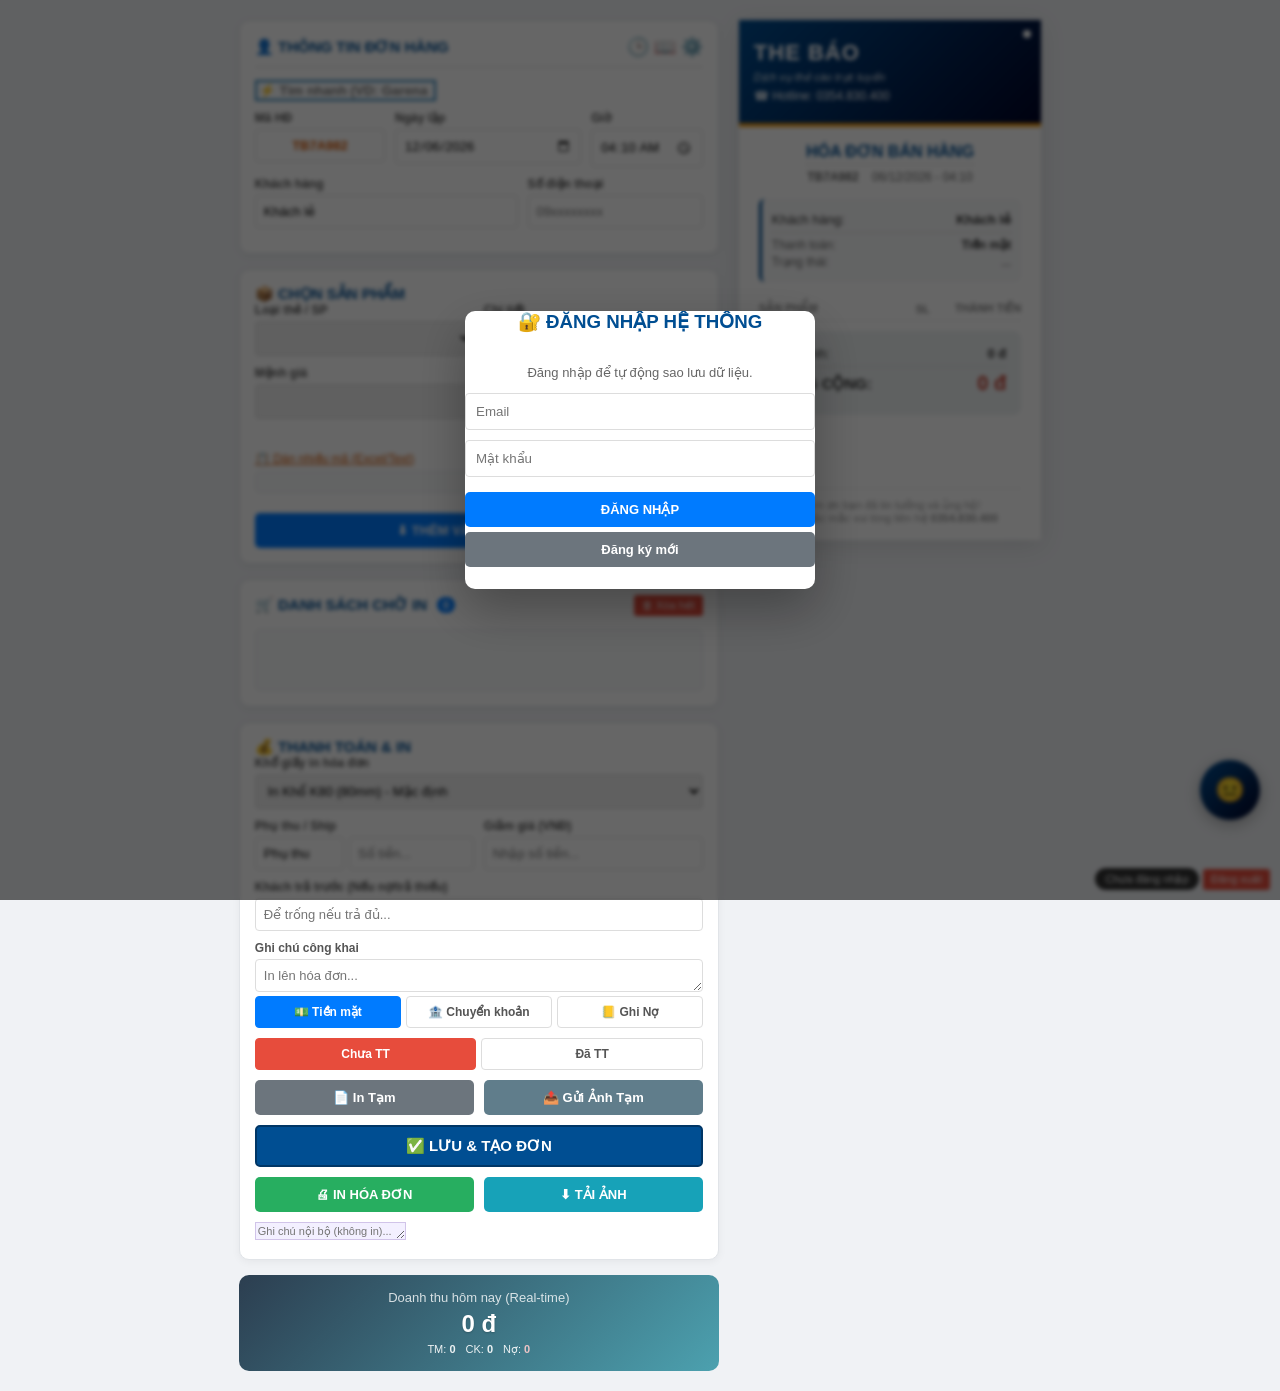
==== commit dc756a56: "Update and rename 27-2 thêm tải toàn bộ file trên cloud.html to index.html" ====
--- a/index.html
+++ b/index.html
@@ -16,6 +16,14 @@
 
 
 
+
+
+
+
+
+
+
+
     <style>
         /* --- CẤU HÌNH CƠ BẢN --- */
         :root {
@@ -25,6 +33,14 @@
             --border-color: #e1e4e8;
             --text-color: #333;
         }
+
+
+
+
+
+
+
+
 
 
 
@@ -62,6 +78,14 @@
 
 
 
+
+
+
+
+
+
+
+
         /* CARD STYLE (CÁC NGĂN) */
         .section-card {
             background: var(--card-bg);
@@ -71,6 +95,14 @@
             border: 1px solid var(--border-color);
             position: relative;
         }
+
+
+
+
+
+
+
+
 
 
 
@@ -105,6 +137,14 @@
 
 
 
+
+
+
+
+
+
+
+
         /* INPUT STYLES */
         .form-row { display: flex; gap: 10px; margin-bottom: 10px; }
         .form-group { flex: 1; position: relative; }
@@ -117,6 +157,14 @@
             border-color: var(--primary-color);
             outline: none;
         }
+
+
+
+
+
+
+
+
 
 
 
@@ -151,6 +199,14 @@
 
 
 
+
+
+
+
+
+
+
+
         /* SPECIFIC COMPONENTS */
         .price-preview { color: #d35400; font-weight: bold; font-size: 13px; margin-top: 5px; display: block; text-align: right; }
         
@@ -169,6 +225,14 @@
 
 
 
+
+
+
+
+
+
+
+
         .bulk-import-box { 
             background: #fff8e1; border: 1px dashed #f39c12; padding: 10px; 
             border-radius: 5px; margin-bottom: 10px; display: none; /* Hidden by default */
@@ -177,6 +241,14 @@
             font-size: 12px; color: #d35400; cursor: pointer; text-decoration: underline; 
             margin-bottom: 5px; display: inline-block;
         }
+
+
+
+
+
+
+
+
 
 
 
@@ -215,10 +287,26 @@
 
 
 
+
+
+
+
+
+
+
+
         /* REVENUE BOX */
         .revenue-card { background: linear-gradient(135deg, #2c3e50, #4ca1af); color: white; padding: 15px; border-radius: 10px; text-align: center; }
         .revenue-card h3 { margin: 0; font-size: 13px; opacity: 0.8; font-weight: normal; }
         .revenue-card .money { font-size: 24px; font-weight: 800; margin: 5px 0; display: block; text-shadow: 0 1px 2px rgba(0,0,0,0.2); }
+
+
+
+
+
+
+
+
 
 
 
@@ -244,6 +332,14 @@
 
 
 
+
+
+
+
+
+
+
+
         /* SMART SEARCH STYLE */
         #smartSearchBox {
             position: relative;
@@ -278,12 +374,28 @@
 
 
 
+
+
+
+
+
+
+
+
         /* STOCK TABLE STYLE */
         .stock-table { width: 100%; border-collapse: collapse; font-size: 12px; margin-top: 10px; }
         .stock-table th { background: #eee; padding: 6px; text-align: left; border: 1px solid #ddd; }
         .stock-table td { padding: 6px; border: 1px solid #ddd; }
         .stock-count { font-weight: bold; color: #27ae60; }
         .stock-empty { color: #e74c3c; }
+
+
+
+
+
+
+
+
 
 
 
@@ -315,6 +427,14 @@
         .modal-header.info-type { background: linear-gradient(to right, #007bff, #0056b3); }
         .modal-header.history-type { background: linear-gradient(to right, #16a085, #1abc9c); }
         .modal-header.progress-type { background: linear-gradient(to right, #2c3e50, #004e92); }
+
+
+
+
+
+
+
+
 
 
 
@@ -346,10 +466,26 @@
 
 
 
+
+
+
+
+
+
+
+
         /* --- PROGRESS BAR STYLE --- */
         .progress-container { width: 100%; background-color: #e0e0e0; border-radius: 5px; margin: 10px 0; overflow: hidden; height: 20px; }
         .progress-bar { width: 0%; height: 100%; background-color: #27ae60; text-align: center; line-height: 20px; color: white; font-size: 11px; transition: width 0.2s; }
         .time-estimate { font-size: 12px; color: #666; font-style: italic; text-align: center; display: block; }
+
+
+
+
+
+
+
+
 
 
 
@@ -367,6 +503,14 @@
             align-self: flex-start;
             transition: width 0.3s ease;
         }
+
+
+
+
+
+
+
+
 
 
 
@@ -386,6 +530,14 @@
         .invoice-box.size-k57 .final-price { font-size: 16px; }
         .invoice-box.size-k57 .card-box { padding: 4px; }
         .invoice-box.size-k57 .card-val { font-size: 12px; }
+
+
+
+
+
+
+
+
 
 
 
@@ -465,6 +617,14 @@
 
 
 
+
+
+
+
+
+
+
+
         @media print {
             body { background: white; padding: 0; margin: 0; visibility: hidden; }
             .control-panel-wrapper, .modal-overlay, #smartSearchBox { display: none !important; }
@@ -483,11 +643,27 @@
 
 
 
+
+
+
+
+
+
+
+
             @page { margin: 0; size: auto; }
         }
     </style>
 </head>
 <body>
+
+
+
+
+
+
+
+
 
 
 
@@ -520,10 +696,26 @@
 
 
 
+
+
+
+
+
+
+
+
             <div id="editModeNotice" style="display:none; background:#fff3cd; color:#856404; padding:8px; border-radius:4px; margin-bottom:10px; font-size:13px; align-items:center; justify-content:space-between;">
                 <span>✏️ Đang sửa đơn: <b id="lblEditID">...</b></span>
                 <button class="btn-mini btn-secondary" onclick="cancelEditMode()">Hủy</button>
             </div>
+
+
+
+
+
+
+
+
 
 
 
@@ -546,6 +738,14 @@
                     <input type="time" id="inpTime" onchange="updateInvoiceHeader()">
                 </div>
             </div>
+
+
+
+
+
+
+
+
 
 
 
@@ -601,6 +801,14 @@
 
 
 
+
+
+
+
+
+
+
+
         <div class="section-card">
             <h3 class="section-title">📦 Chọn Sản Phẩm</h3>
             <div class="form-row">
@@ -633,6 +841,14 @@
 
 
 
+
+
+
+
+
+
+
+
             <span class="bulk-toggle" onclick="toggleBulk()">📋 Dán nhiều mã (Excel/Text)</span>
             <div class="bulk-import-box" id="bulkBox">
                 <textarea id="bulkArea" style="width:100%; height:60px; font-size:11px;" placeholder="Mã thẻ [tab] Seri"></textarea>
@@ -646,10 +862,26 @@
 
 
 
+
+
+
+
+
+
+
+
             <div id="dynamicInputs"></div>
             
             <button class="btn btn-primary" onclick="addToCart()" style="margin-top:10px;">⬇ THÊM VÀO ĐƠN (Enter)</button>
         </div>
+
+
+
+
+
+
+
+
 
 
 
@@ -673,6 +905,14 @@
 
 
 
+
+
+
+
+
+
+
+
         <div class="section-card">
             <h3 class="section-title">💰 Thanh Toán & In</h3>
             
@@ -683,6 +923,14 @@
                     <option value="k57">In Khổ K57 (57mm) - Nhỏ</option>
                 </select>
             </div>
+
+
+
+
+
+
+
+
 
 
 
@@ -719,10 +967,26 @@
 
 
 
+
+
+
+
+
+
+
+
             <div class="form-group">
                 <label>Ghi chú công khai</label>
                 <textarea id="inpPublicNote" rows="1" placeholder="In lên hóa đơn..." oninput="updateInvoiceHeader()"></textarea>
             </div>
+
+
+
+
+
+
+
+
 
 
 
@@ -760,6 +1024,14 @@
 
 
 
+
+
+
+
+
+
+
+
             <div id="groupEditBtns" style="display:none;">
                 <button class="btn btn-warning" onclick="saveEditedOrder()" style="margin-bottom:10px; font-weight:bold; color:#333;">💾 LƯU CẬP NHẬT</button>
                 <div style="display:flex; gap:10px; margin-bottom: 10px;">
@@ -771,6 +1043,14 @@
                     <button class="btn btn-success" onclick="printOfficial()">🖨 IN LẠI</button>
                 </div>
             </div>
+
+
+
+
+
+
+
+
 
 
 
@@ -804,6 +1084,14 @@
 
 
 
+
+
+
+
+
+
+
+
     </div> <div class="invoice-box" id="invoiceArea">
         <div class="inv-header" id="invHeaderBg">
             <h3 class="inv-brand" id="outBrandName">THE BÁO</h3>
@@ -811,6 +1099,14 @@
             <p style="margin: 5px 0 0 0; font-size: 12px;" id="outHotline">☎ Hotline/Zalo: 0354.830.400</p>
             <div class="id-qr-box" id="trackingQrCode"></div>
         </div>
+
+
+
+
+
+
+
+
 
 
 
@@ -827,6 +1123,14 @@
                     <span id="outDate">...</span>
                 </div>
             </div>
+
+
+
+
+
+
+
+
 
 
 
@@ -862,6 +1166,14 @@
 
 
 
+
+
+
+
+
+
+
+
             <table class="bill-table">
                 <thead>
                     <tr>
@@ -880,6 +1192,14 @@
 
 
 
+
+
+
+
+
+
+
+
             <div class="total-section">
                 <div class="total-row" style="font-size:13px;">
                     <span>Tạm tính:</span>
@@ -890,6 +1210,14 @@
                     <span id="outSurchargeLabel">Phụ thu:</span>
                     <span id="outSurchargeVal">+0 đ</span>
                 </div>
+
+
+
+
+
+
+
+
 
 
 
@@ -925,10 +1253,26 @@
 
 
 
+
+
+
+
+
+
+
+
                  <div class="total-row" id="rowPrepaid" style="font-size:13px; color:#2980b9; display:none;">
                     <span>Khách trả trước:</span>
                     <span id="outPrepaidVal">0 đ</span>
                 </div>
+
+
+
+
+
+
+
+
 
 
 
@@ -956,11 +1300,21 @@
 
 
 
+
+
+
+
+
+
+
+
             <div class="qr-section" id="qrSection">
                 <p class="qr-note" style="font-weight:bold; margin-bottom:5px; color:#004e92;">QUÉT MÃ ĐỂ THANH TOÁN</p>
                 <img id="qrImage" src="" alt="QR Code" crossorigin="anonymous">
 
 
+
+
                 <p class="qr-note" id="qrBankName" style="font-weight:bold; margin-top:5px;">Ngân hàng MB</p>
                 <p class="qr-note" id="qrAccNum">STK: ...</p>
             </div>
@@ -972,9 +1326,25 @@
 
 
 
+
+
+
+
+
+
+
+
             <div class="barcode-section">
                 <svg id="trackingBarcode"></svg>
             </div>
+
+
+
+
+
+
+
+
 
 
 
@@ -989,6 +1359,14 @@
             </div>
         </div>
     </div>
+
+
+
+
+
+
+
+
 
 
 
@@ -1022,10 +1400,26 @@
 
 
 
+
+
+
+
+
+
+
+
                 <div class="tab-nav">
                     <div class="tab-item active" id="tabDebtActive" onclick="switchDebtTab('active')">⚡ Đang nợ</div>
                     <div class="tab-item" id="tabDebtHistory" onclick="switchDebtTab('history')">🕒 Lịch sử / Đã trả</div>
                 </div>
+
+
+
+
+
+
+
+
 
 
 
@@ -1043,6 +1437,14 @@
             </div>
         </div>
     </div>
+
+
+
+
+
+
+
+
 
 
 
@@ -1067,15 +1469,32 @@
                                        <div style="display:flex; gap:10px;">
                         <input type="text" id="inpSearchHistory" placeholder="🔍 Tìm đơn hàng..." oninput="loadHistory(false)" style="flex:1; padding:8px; border:1px solid #ccc; border-radius:4px;">
                         
-                        <button class="btn btn-danger" onclick="deleteSelectedHistory()" style="width:auto; background:#c0392b;">🗑 Xóa đã chọn</button>
+<button class="btn btn-danger" onclick="deleteSelectedHistory()" style="width:auto; background:#c0392b;">🗑 Xóa đã chọn</button>
                         
-                        <button class="btn btn-success" onclick="exportHistoryToExcel()" style="width:auto;">Xuất Excel</button>
+<button class="btn btn-success" onclick="exportHistoryToExcel()" style="width:auto;">Xuất Excel</button>
+
+
+<button class="btn btn-purple" onclick="downloadCloudHistoryJSONL()" style="width:auto; margin-left:5px; background:#6f42c1; border:1px solid #59359a; color: white;">☁️ Backup Cloud (.jsonl)</button>
+
+
                     </div>
 
 
 
 
+
+
+
+
                 </div>
+
+
+
+
+
+
+
+
 
 
 
@@ -1091,6 +1510,14 @@
             </div>
         </div>
     </div>
+
+
+
+
+
+
+
+
 
 
 
@@ -1116,6 +1543,8 @@
                 </div>
 
 
+
+
                 <div class="inv-body">
                     <div class="inv-title-section">
                         <span class="inv-title" id="hist_lblInvoiceTitle">HÓA ĐƠN BÁN HÀNG</span>
@@ -1128,6 +1557,10 @@
 
 
 
+
+
+
+
                     <div class="inv-customer-info">
                         <div class="info-row"><span>Khách hàng:</span><span id="hist_outName" class="text-bold">...</span></div>
                         <div class="info-row" id="hist_rowPhone"><span>SĐT:</span><span id="hist_outPhone">...</span></div>
@@ -1143,10 +1576,26 @@
 
 
 
+
+
+
+
+
+
+
+
                     <table class="bill-table">
                         <thead><tr><th style="width: 55%;">Sản phẩm</th><th style="width: 15%; text-align:center;">SL</th><th style="width: 30%; text-align:right;">Thành tiền</th></tr></thead>
                         <tbody id="hist_invoiceTableBody"></tbody>
                     </table>
+
+
+
+
+
+
+
+
 
 
 
@@ -1177,6 +1626,14 @@
 
 
 
+
+
+
+
+
+
+
+
                     <div class="qr-section" id="hist_qrSection">
                         <p class="qr-note" style="font-weight:bold; margin-bottom:5px; color:#004e92;">QUÉT MÃ ĐỂ THANH TOÁN</p>
                         <img id="hist_qrImage" src="" alt="QR Code" crossorigin="anonymous">
@@ -1191,12 +1648,28 @@
 
 
 
+
+
+
+
+
+
+
+
                     <div class="barcode-section"><svg id="hist_trackingBarcode"></svg></div>
                     <div class="inv-footer">Cảm ơn bạn đã tin tưởng và ủng hộ!<br>Mọi thắc mắc vui lòng liên hệ <b id="hist_outHotlineFooter">...</b></div>
                 </div>
             </div>
         </div>
     </div>
+
+
+
+
+
+
+
+
 
 
 
@@ -1227,6 +1700,14 @@
 
 
 
+
+
+
+
+
+
+
+
                 <div id="setTab_shop" class="tab-content active">
                     <div class="form-group"><label>Tên Shop:</label><input type="text" id="cfgBrandName"></div>
                     <div class="form-group"><label>Slogan / Địa chỉ:</label><input type="text" id="cfgSlogan"></div>
@@ -1238,6 +1719,14 @@
                     <div class="form-group"><label>Chủ tài khoản:</label><input type="text" id="cfgAccName"></div>
                     <button class="btn btn-confirm" onclick="saveGlobalSettings()" style="margin-top:15px;">LƯU CẤU HÌNH</button>
                 </div>
+
+
+
+
+
+
+
+
 
 
 
@@ -1263,6 +1752,14 @@
                     </div>
                     <button class="btn btn-confirm" style="margin-top:15px;" onclick="saveCatalogSettings()">LƯU DANH SÁCH</button>
                 </div>
+
+
+
+
+
+
+
+
 
 
 
@@ -1299,6 +1796,14 @@
 
 
 
+
+
+
+
+
+
+
+
                 <div id="setTab_customer" class="tab-content">
                     <div style="display:flex; justify-content:space-between; margin-bottom:10px;">
                         <button class="btn btn-info" style="width:auto;" onclick="syncCustomersFromHistory()">🔄 Đồng bộ từ Lịch sử</button>
@@ -1318,6 +1823,10 @@
                         <table class="customer-table"><tbody id="customerTableBody"></tbody></table>
                     </div>
                 </div>
+
+
+
+
 
 
 
@@ -1349,7 +1858,11 @@
 </div>
 
 
+
+
                     </div>
+
+
 
 
                     <div class="data-box-section">
@@ -1370,6 +1883,8 @@
                     </div>
 
 
+
+
                     <div class="data-box-section" style="background:#f0f8ff; border-color:#b3d7ff;">
                         <div class="data-box-title" style="color:#004e92;">🧩 Sao lưu từng phần (Nhỏ)</div>
                         
@@ -1383,6 +1898,8 @@
                         </div>
 
 
+
+
                         <div style="display:flex; align-items:center; justify-content:space-between; margin-bottom:8px; border-bottom:1px solid #dae0e5; padding-bottom:5px;">
                             <span style="font-size:13px;">📦 Danh sách Sản phẩm</span>
                             <div style="display:flex; gap:5px;">
@@ -1391,6 +1908,8 @@
                                 <input type="file" id="fileImpCatalog" hidden onchange="importCatalog(this)" accept=".json">
                             </div>
                         </div>
+
+
 
 
                         <div style="display:flex; align-items:center; justify-content:space-between;">
@@ -1404,18 +1923,28 @@
                     </div>
 
 
-                    <div class="data-box-section" style="background:#e8f5e9; border-color:#4caf50;">
-                        <div class="data-box-title" style="color:#2e7d32;">📊 Lịch sử Đơn hàng (Excel)</div>
-                        <div style="display:flex; gap:10px;">
+                   <div class="data-box-section" style="background:#e8f5e9; border-color:#4caf50;">
+                        <div class="data-box-title" style="color:#2e7d32;">📊 Lịch sử Đơn hàng (Excel & JSONL)</div>
+                        
+                        <div style="display:flex; gap:10px; margin-bottom: 10px;">
                             <button class="btn btn-excel" style="width:auto;" onclick="exportHistoryToExcel()">⬇ Xuất Excel</button>
                             <button class="btn btn-success" style="width:auto; border:1px solid #1b5e20;" onclick="triggerImportExcel()">⬆ Khôi phục từ Excel</button>
                             <input type="file" id="fileImportExcel" style="display:none" onchange="importFromExcel(this)" accept=".xlsx, .xls">
                         </div>
+                        <div style="display:flex; gap:10px;">
+                            <button class="btn btn-primary" style="width:auto; background:#007bff;" onclick="exportHistoryJSONL()">⬇ Tải Backup (JSONL)</button>
+                            <button class="btn btn-warning" style="width:auto; background:#f39c12;" onclick="triggerImportHistoryJSONL()">⬆ Khôi phục (JSONL)</button>
+                            <input type="file" id="fileImportHistoryJSONL" style="display:none" onchange="importHistoryJSONL(this)" accept=".jsonl, .txt">
+                        </div>
                     </div>
+
+
                 </div>
             </div>
         </div>
     </div>
+
+
 
 
     <div id="customerDetailModal" class="modal-overlay">
@@ -1452,11 +1981,19 @@
 
 
 
+
+
+
+
                             <div style="display:flex; gap:5px; margin-top:5px;">
                                 <input type="number" id="crmPayAmountInput" placeholder="Nhập số tiền trả..." style="font-size:12px; padding:5px; flex:1; border:1px solid #2980b9; border-radius:3px;">
                                 <button class="btn-mini btn-primary" onclick="payDebtFromCRM()">Thanh toán</button>
                             </div>
                         </div>
+
+
+
+
 
 
 
@@ -1473,6 +2010,8 @@
                 </div>
 
 
+
+
                 <div style="border-top:2px solid #eee; padding-top:10px;">
                     <h4 style="margin:0 0 10px 0; color:#555;">📜 Lịch sử mua hàng</h4>
                     
@@ -1483,6 +2022,14 @@
                         <button class="btn btn-primary" onclick="renderCRMHistory()" style="width:auto; padding:6px 12px;">Lọc</button>
                         <button class="btn btn-excel" onclick="exportCurrentCustomerHistory()" style="width:auto; padding:6px 12px;">⬇ Xuất Excel LS Mua</button>
                     </div>
+
+
+
+
+
+
+
+
 
 
 
@@ -1516,6 +2063,14 @@
 
 
 
+
+
+
+
+
+
+
+
     <div id="progressModal" class="modal-overlay" style="z-index: 10000;">
         <div class="modal-box" style="max-width:400px; text-align:center; padding:20px;">
             <h3 id="progressTitle" style="color:#004e92; margin-top:0;">ĐANG XỬ LÝ...</h3>
@@ -1536,6 +2091,14 @@
 
 
 
+
+
+
+
+
+
+
+
     <script>
         // --- DATA & CONFIG ---
         const defaultCatalog = [
@@ -1551,7 +2114,23 @@
 
 
 
+
+
+
+
+
+
+
+
         const defaultStoreConfig = { brandName: "THE BÁO", slogan: "Dịch vụ thẻ cào trực tuyến", hotline: "0354.830.400", bankId: "MB", accNum: "0354830400", accName: "NGUYEN VAN A" };
+
+
+
+
+
+
+
+
 
 
 
@@ -1564,6 +2143,14 @@
         let inventory = {}; // NEW: Stock storage
         let currentPaymentMethod = 'CASH', isPaid = false, isOrderSaved = false, isEditMode = false, isDebtViewMode = false, currentDebtTab = 'active', restoreMode = 'merge';
         let selectedCatIndex = null, selectedProdIndex = null;
+
+
+
+
+
+
+
+
 
 
 
@@ -1595,6 +2182,14 @@
             box.classList.remove('size-k80', 'size-k57');
             box.classList.add('size-' + size);
         }
+
+
+
+
+
+
+
+
 
 
 
@@ -1644,6 +2239,14 @@
 
 
 
+
+
+
+
+
+
+
+
         // --- CATALOG LOGIC ---
         function loadCatalog() { productCatalog = JSON.parse(localStorage.getItem('thebao_catalog_v6') || JSON.stringify(defaultCatalog)); }
         function saveCatalogSettings() { localStorage.setItem('thebao_catalog_v6', JSON.stringify(productCatalog)); renderCatalogSelects(); alert("✅ Đã lưu sản phẩm!"); }
@@ -1683,6 +2286,14 @@
 
 
 
+
+
+
+
+
+
+
+
         // --- CATALOG SELECTION UI ---
         function renderCatalogSelects() { document.getElementById('inpCategory').innerHTML = productCatalog.map((c,i)=>`<option value="${i}">${c.name}</option>`).join(''); handleCategoryChange(); }
         function handleCategoryChange() {
@@ -1721,6 +2332,14 @@
 
 
 
+
+
+
+
+
+
+
+
         // --- SMART SEARCH (FEATURE 2) ---
         function handleSmartSearch(e) {
             const val = e.target.value.toLowerCase().trim();
@@ -1734,11 +2353,27 @@
 
 
 
+
+
+
+
+
+
+
+
             const matches = [];
             // Parse: "Garena 20" -> kw="garena", num="20"
             const numMatch = val.match(/\d+/);
             const num = numMatch ? numMatch[0] : "";
             const kw = val.replace(/\d+/, "").trim();
+
+
+
+
+
+
+
+
 
 
 
@@ -1775,6 +2410,14 @@
 
 
 
+
+
+
+
+
+
+
+
             if(matches.length > 0) {
                 results.innerHTML = matches.slice(0, 8).map(m => `
                     <div class="smart-item" onclick="selectSmartItem(${m.c}, ${m.p}, ${m.pr})">
@@ -1795,6 +2438,14 @@
 
 
 
+
+
+
+
+
+
+
+
         function selectSmartItem(cIdx, pIdx, prIdx) {
             document.getElementById('inpCategory').value = cIdx;
             handleCategoryChange(); // Trigger cat change
@@ -1815,6 +2466,14 @@
 
 
 
+
+
+
+
+
+
+
+
         // --- INVENTORY / AUTO STOCK (FEATURE 3) ---
         function loadInventory() {
             inventory = JSON.parse(localStorage.getItem('thebao_inventory') || "{}");
@@ -1844,6 +2503,14 @@
                 invProd.innerHTML = allProds.map(p => `<option value="${p.name}">${p.name}</option>`).join('');
             }
             updateInvPriceSelect();
+
+
+
+
+
+
+
+
 
 
 
@@ -1876,6 +2543,14 @@
 
 
 
+
+
+
+
+
+
+
+
         function updateInvPriceSelect() {
             const prodName = document.getElementById('invProdSelect').value;
             // Find product
@@ -1894,6 +2569,14 @@
 
 
 
+
+
+
+
+
+
+
+
         function importToInventory() {
             const prodName = document.getElementById('invProdSelect').value;
             const face = document.getElementById('invPriceSelect').value;
@@ -1909,8 +2592,24 @@
 
 
 
+
+
+
+
+
+
+
+
             const key = getInventoryKey(prodName, face);
             if(!inventory[key]) inventory[key] = [];
+
+
+
+
+
+
+
+
 
 
 
@@ -1940,10 +2639,26 @@
 
 
 
+
+
+
+
+
+
+
+
             saveInventory();
             document.getElementById('invInputArea').value = "";
             alert(`✅ Đã thêm ${count} thẻ vào kho!`);
         }
+
+
+
+
+
+
+
+
 
 
 
@@ -1958,6 +2673,14 @@
                 saveInventory();
             }
         }
+
+
+
+
+
+
+
+
 
 
 
@@ -2005,6 +2728,14 @@
 
 
 
+
+
+
+
+
+
+
+
         // MODIFIED: addToCart with Auto-Stock Logic
         function addToCart() {
             if(isDebtViewMode) return alert("Thoát chế độ xem nợ trước!");
@@ -2028,9 +2759,25 @@
 
 
 
+
+
+
+
+
+
+
+
             for(let i=0; i<qty; i++) {
                 let c = domCodes[i].value.trim();
                 let s = domSeris[i].value.trim();
+
+
+
+
+
+
+
+
 
 
 
@@ -2054,8 +2801,24 @@
 
 
 
+
+
+
+
+
+
+
+
                 list.push({code: c, serial: s});
             }
+
+
+
+
+
+
+
+
 
 
 
@@ -2076,10 +2839,26 @@
 
 
 
+
+
+
+
+
+
+
+
             cartItems.push({ cardType: productName, faceValue, price: sellingPrice, qty, cardList: list, total: sellingPrice*qty });
             isOrderSaved = false; renderAll();
             document.getElementById('inpQty').value=1; renderInputFields();
         }
+
+
+
+
+
+
+
+
 
 
 
@@ -2109,6 +2888,14 @@
 
 
 
+
+
+
+
+
+
+
+
             updateInvoiceHeader();
             let total = cartItems.reduce((s,i)=>s+i.total,0);
             document.getElementById('invoiceTableBody').innerHTML = cartItems.map(item => {
@@ -2128,6 +2915,14 @@
 
 
 
+
+
+
+
+
+
+
+
             if(!skipCalc) {
                 const disc = parseInt(document.getElementById('inpDiscount').value)||0;
                 const sur = parseInt(document.getElementById('inpSurcharge').value)||0;
@@ -2137,6 +2932,14 @@
                 
                 let oldDebt = 0;
                 if(document.getElementById('toggleOldDebt').checked) oldDebt = parseInt(document.getElementById('oldDebtToggleBox').dataset.amount)||0;
+
+
+
+
+
+
+
+
 
 
 
@@ -2160,6 +2963,14 @@
                 const rPre = document.getElementById('rowPrepaid');
                 if(pre>0 && pre<final) { rPre.style.display="flex"; document.getElementById('outPrepaidVal').innerText = "-"+formatMoney(pre)+" đ"; } 
                 else rPre.style.display="none";
+
+
+
+
+
+
+
+
 
 
 
@@ -2204,6 +3015,14 @@
 
 
 
+
+
+
+
+
+
+
+
         // --- PAYMENT & ACTIONS ---
         function setPayment(m) { 
             currentPaymentMethod = m; 
@@ -2240,6 +3059,14 @@
 
 
 
+
+
+
+
+
+
+
+
             let total = parseInt(document.getElementById('outFinalTotal').innerText.replace(/\D/g,''))||0;
             let pre = parseInt(document.getElementById('inpPrepaid').value)||0;
             let final = amt!==null ? amt : (total - pre);
@@ -2254,6 +3081,14 @@
             document.getElementById('qrBankName').innerText = sel.options[sel.selectedIndex].text;
             document.getElementById('qrAccNum').innerText = `STK: ${storeConfig.accNum}`;
         }
+
+
+
+
+
+
+
+
 
 
 
@@ -2299,6 +3134,14 @@
 
 
 
+
+
+
+
+
+
+
+
         // --- ORDER ACTIONS ---
         function confirmOrder() {
             if(isDebtViewMode) return;
@@ -2328,6 +3171,14 @@
 
 
 
+
+
+
+
+
+
+
+
             saveHistory(true);
             
             // Sync Customer
@@ -2336,6 +3187,14 @@
             
             isOrderSaved=true; alert("✅ Đã lưu đơn hàng!");
         }
+
+
+
+
+
+
+
+
 
 
 
@@ -2369,6 +3228,14 @@
 
 
 
+
+
+
+
+
+
+
+
         // --- EDIT MODE ---
         function restoreHistory(id) {
             let h = JSON.parse(localStorage.getItem('invoiceHistory')||"[]").find(x=>x.id===id);
@@ -2430,10 +3297,26 @@
 
 
 
+
+
+
+
+
+
+
+
         // --- HISTORY DETAIL VIEW ---
         function viewHistoryDetail(id) {
             let h = JSON.parse(localStorage.getItem('invoiceHistory')||"[]").find(x=>x.id===id);
             if(!h) return;
+
+
+
+
+
+
+
+
 
 
 
@@ -2465,6 +3348,14 @@
 
 
 
+
+
+
+
+
+
+
+
             // Fill Table
             document.getElementById('hist_invoiceTableBody').innerHTML = h.cart.map(item => {
                 let faceDisplay = formatMoney(item.faceValue);
@@ -2483,6 +3374,14 @@
 
 
 
+
+
+
+
+
+
+
+
             // Totals
             let total = h.cart.reduce((s,i)=>s+i.total,0);
             let disc = parseInt(h.discount)||0;
@@ -2503,9 +3402,25 @@
 
 
 
+
+
+
+
+
+
+
+
             // Note
             document.getElementById('hist_outPublicNoteBox').style.display = h.publicNote && h.publicNote.trim() ? 'block' : 'none';
             document.getElementById('hist_outPublicNoteContent').innerText = h.publicNote || "";
+
+
+
+
+
+
+
+
 
 
 
@@ -2540,8 +3455,24 @@
 
 
 
+
+
+
+
+
+
+
+
             document.getElementById('historyDetailModal').style.display = 'flex';
         }
+
+
+
+
+
+
+
+
 
 
 
@@ -2555,6 +3486,14 @@
             window.print();
             setTimeout(() => { document.body.classList.remove('printing-history'); }, 1000);
         }
+
+
+
+
+
+
+
+
 
 
 
@@ -2570,9 +3509,13 @@
             const originalOverflow = element.style.overflow;
 
 
+
+
             // Mở rộng chiều cao để chụp hết nội dung
             element.style.maxHeight = 'none';
             element.style.overflow = 'visible';
+
+
 
 
             // Đã thêm useCORS: true để tải được ảnh QR
@@ -2580,6 +3523,8 @@
                 // Khôi phục lại trạng thái cũ ngay lập tức
                 element.style.maxHeight = originalMaxHeight;
                 element.style.overflow = originalOverflow;
+
+
 
 
                 const l = document.createElement('a');
@@ -2597,20 +3542,30 @@
 
 
 
+
+
+
+
                function shareHistoryDetail() {
             const element = document.getElementById('historyInvoiceArea');
             const originalMaxHeight = element.style.maxHeight;
             const originalOverflow = element.style.overflow;
 
 
+
+
             element.style.maxHeight = 'none';
             element.style.overflow = 'visible';
+
+
 
 
             // Đã thêm useCORS: true để chia sẻ được ảnh QR
             html2canvas(element, { scale: 2, useCORS: true, allowTaint: true }).then(c => {
                 element.style.maxHeight = originalMaxHeight;
                 element.style.overflow = originalOverflow;
+
+
 
 
                 c.toBlob(b => {
@@ -2630,6 +3585,10 @@
                 alert("Lỗi chia sẻ: " + err);
             });
         }
+
+
+
+
 
 
 
@@ -2662,7 +3621,23 @@
 
 
 
+
+
+
+
+
+
+
+
         // --- NEW: BACKUP & RESTORE JSONL + PROGRESS ---
+
+
+
+
+
+
+
+
 
 
 
@@ -2695,6 +3670,14 @@
 
 
 
+
+
+
+
+
+
+
+
         function showProgressModal(title) {
             document.getElementById('progressModal').style.display = 'flex';
             document.getElementById('progressTitle').innerText = title;
@@ -2709,9 +3692,25 @@
 
 
 
+
+
+
+
+
+
+
+
         function closeProgressModal() {
              document.getElementById('progressModal').style.display = 'none';
         }
+
+
+
+
+
+
+
+
 
 
 
@@ -2726,6 +3725,14 @@
             const m = Math.floor(s / 60);
             return m > 0 ? `${m}m ${s%60}s` : `${s}s`;
         }
+
+
+
+
+
+
+
+
 
 
 
@@ -2750,7 +3757,23 @@
 
 
 
+
+
+
+
+
+
+
+
             const inRange = (dStr) => { if(!dStr) return true; const d=new Date(dStr); return (!start || d>=start) && (!end || d<=end); };
+
+
+
+
+
+
+
+
 
 
 
@@ -2784,8 +3807,24 @@
 
 
 
+
+
+
+
+
+
+
+
             const totalItems = history.length + debts.length;
             let processed = 0;
+
+
+
+
+
+
+
+
 
 
 
@@ -2816,6 +3855,14 @@
 
 
 
+
+
+
+
+
+
+
+
                 // Process Debt Batch
                 for (let item of debts) {
                     chunks.push(JSON.stringify({type: 'debt', data: item}) + '\n');
@@ -2826,6 +3873,14 @@
                          await new Promise(r => setTimeout(r, 0));
                     }
                 }
+
+
+
+
+
+
+
+
 
 
 
@@ -2855,6 +3910,14 @@
 
 
 
+
+
+
+
+
+
+
+
             setTimeout(processBatch, 100);
         }
        // 2. RESTORE (JSONL Chunked)
@@ -2870,9 +3933,25 @@
 
 
 
+
+
+
+
+
+
+
+
         function restoreDataJSONL(input) {
             const file = input.files[0];
             if (!file) return;
+
+
+
+
+
+
+
+
 
 
 
@@ -2902,6 +3981,14 @@
 
 
 
+
+
+
+
+
+
+
+
             // Existing Data for Merge check
             const currentHistory = JSON.parse(localStorage.getItem('invoiceHistory')||"[]");
             const currentDebts = JSON.parse(localStorage.getItem('thebao_debt_list')||"[]");
@@ -2915,7 +4002,23 @@
 
 
 
+
+
+
+
+
+
+
+
             const reader = new FileReader();
+
+
+
+
+
+
+
+
 
 
 
@@ -2930,6 +4033,14 @@
                 
                 // Last line might be incomplete if not EOF
                 partialLine = offset + chunkSize < fileSize ? lines.pop() : "";
+
+
+
+
+
+
+
+
 
 
 
@@ -2971,6 +4082,14 @@
 
 
 
+
+
+
+
+
+
+
+
                 offset += chunkSize;
                 
                 // Progress Calc
@@ -2989,6 +4108,14 @@
 
 
 
+
+
+
+
+
+
+
+
                 if (offset < fileSize) {
                     readNextChunk();
                 } else {
@@ -3003,6 +4130,14 @@
 
 
 
+
+
+
+
+
+
+
+
             reader.onerror = function() {
                 alert("Lỗi đọc file!");
                 closeProgressModal();
@@ -3015,10 +4150,26 @@
 
 
 
+
+
+
+
+
+
+
+
             function readNextChunk() {
                 const slice = file.slice(offset, offset + chunkSize);
                 reader.readAsText(slice);
             }
+
+
+
+
+
+
+
+
 
 
 
@@ -3042,8 +4193,24 @@
 
 
 
+
+
+
+
+
+
+
+
                     localStorage.setItem('invoiceHistory', JSON.stringify(finalHistory));
                     localStorage.setItem('thebao_debt_list', JSON.stringify(finalDebts));
+
+
+
+
+
+
+
+
 
 
 
@@ -3067,6 +4234,14 @@
 
 
 
+
+
+
+
+
+
+
+
                     document.getElementById('progressTitle').innerText = "HOÀN TẤT!";
                     document.getElementById('progressAction').innerText = `Đã thêm ${countH} đơn hàng và ${countD} công nợ.`;
                     document.getElementById('btnCloseProgress').style.display = 'inline-block';
@@ -3081,6 +4256,14 @@
 
 
 
+
+
+
+
+
+
+
+
                 } catch (e) {
                     alert("❌ Lỗi Quota: Trình duyệt không đủ bộ nhớ để lưu lượng dữ liệu này. Hãy xóa bớt đơn cũ hoặc dùng máy tính khác.");
                     closeProgressModal();
@@ -3094,8 +4277,24 @@
 
 
 
+
+
+
+
+
+
+
+
             readNextChunk();
         }
+
+
+
+
+
+
+
+
 
 
 
@@ -3189,26 +4388,28 @@
 
 
 
-
-
-
-
-        // 5. HISTORY EXCEL
+       // 5. HISTORY EXCEL (ĐÃ CẬP NHẬT: Thêm cột Sản phẩm)
         function exportHistoryToExcel() {
             let h = JSON.parse(localStorage.getItem('invoiceHistory') || "[]");
             if(h.length === 0) return alert("Không có dữ liệu để xuất!");
-            const data = h.map(item => ({
-                "Mã HĐ": item.id,
-                "Ngày": item.date,
-                "Giờ": item.time,
-                "Tên Khách": item.name,
-                "SĐT": item.phone,
-                "Tổng tiền": item.total,
-                "Thanh toán": item.payment,
-                "Trạng thái": item.isPaid ? 'Đã TT' : 'Chưa TT',
-                "Ghi chú": item.publicNote || "",
-                "__CartData_JSON__": JSON.stringify(item.cart) 
-            }));
+            const data = h.map(item => {
+                // TẠO CHUỖI TÊN SẢN PHẨM (Để hiển thị rõ ràng trên Excel)
+                let prodSum = item.cart ? item.cart.map(c => `${c.cardType} x${c.qty}`).join(', ') : "";
+                
+                return {
+                    "Mã HĐ": item.id,
+                    "Ngày": item.date,
+                    "Giờ": item.time,
+                    "Tên Khách": item.name,
+                    "SĐT": item.phone,
+                    "Sản phẩm": prodSum, // <--- Cột mới thêm
+                    "Tổng tiền": item.total,
+                    "Thanh toán": item.payment,
+                    "Trạng thái": item.isPaid ? 'Đã TT' : 'Chưa TT',
+                    "Ghi chú": item.publicNote || "",
+                    "__CartData_JSON__": JSON.stringify(item.cart) 
+                };
+            });
             const ws = XLSX.utils.json_to_sheet(data);
             const wb = XLSX.utils.book_new();
             XLSX.utils.book_append_sheet(wb, ws, "Lịch Sử Đơn Hàng");
@@ -3222,6 +4423,12 @@
 
 
 
+
+
+
+
+
+
         // --- NEW: Export SPECIFIC Customer History to Excel ---
         function exportCurrentCustomerHistory() {
             if (!currentCrmPhone) return alert("Chưa chọn khách hàng!");
@@ -3231,6 +4438,14 @@
             let cusHistory = h.filter(x => x.phone === currentCrmPhone);
             
             if (cusHistory.length === 0) return alert("Khách này chưa có lịch sử mua hàng!");
+
+
+
+
+
+
+
+
 
 
 
@@ -3263,6 +4478,14 @@
 
 
 
+
+
+
+
+
+
+
+
             const ws = XLSX.utils.json_to_sheet(data);
             const wb = XLSX.utils.book_new();
             XLSX.utils.book_append_sheet(wb, ws, "LichSu_" + currentCrmPhone);
@@ -3276,7 +4499,12 @@
 
 
 
-        function triggerImportExcel() { document.getElementById('fileImportExcel').click(); }
+
+
+       function triggerImportExcel() { document.getElementById('fileImportExcel').click(); }
+
+
+        // HÀM IMPORT EXCEL (ĐÃ SỬA LỖI: Tự nhận diện tên sản phẩm nếu mất data JSON)
         function importFromExcel(input) {
             const file = input.files[0];
             if(!file) return;
@@ -3297,8 +4525,10 @@
                             try {
                                 if(row["__CartData_JSON__"]) cart = JSON.parse(row["__CartData_JSON__"]);
                                 else {
+                                    // LOGIC SỬA LỖI: Lấy tên từ cột "Sản phẩm", nếu không có thì dùng tên mặc định
+                                    let prodName = row["Sản phẩm"] || "Sản phẩm Excel"; 
                                     cart = [{
-                                        cardType: "Import Excel", 
+                                        cardType: prodName, 
                                         faceValue: 0, 
                                         price: row["Tổng tiền"] || 0, 
                                         qty: 1, 
@@ -3324,7 +4554,7 @@
                             };
                             currentHist.push(newItem);
                             count++;
-                            if(newItem.phone.length >= 10 && !customerList.some(c => c.phone === newItem.phone)) {
+                            if(newItem.phone && newItem.phone.length >= 10 && !customerList.some(c => c.phone === newItem.phone)) {
                                 customerList.push({name: newItem.name, phone: newItem.phone});
                             }
                         }
@@ -3347,6 +4577,81 @@
         }
 
 
+        // --- BỔ SUNG: CÁC HÀM XỬ LÝ JSONL (BACKUP/RESTORE SIÊU NHANH) ---
+        
+        function exportHistoryJSONL() {
+            let h = JSON.parse(localStorage.getItem('invoiceHistory') || "[]");
+            if(h.length === 0) return alert("Không có dữ liệu để xuất!");
+            
+            let chunks = [];
+            h.forEach(item => {
+                chunks.push(JSON.stringify({type: 'history', data: item}) + '\n');
+            });
+            
+            const blob = new Blob(chunks, {type: "application/x-jsonlines"});
+            const url = URL.createObjectURL(blob);
+            const a = document.createElement('a');
+            a.href = url;
+            a.download = `Backup_LichSu_${new Date().toISOString().slice(0,10)}.jsonl`;
+            a.click();
+            URL.revokeObjectURL(url);
+        }
+
+
+        function triggerImportHistoryJSONL() {
+            document.getElementById('fileImportHistoryJSONL').click();
+        }
+
+
+        function importHistoryJSONL(input) {
+            const file = input.files[0];
+            if (!file) return;
+
+
+            const reader = new FileReader();
+            reader.onload = function(e) {
+                try {
+                    const lines = e.target.result.split('\n');
+                    let currentHist = JSON.parse(localStorage.getItem('invoiceHistory') || "[]");
+                    const currentIds = new Set(currentHist.map(x => x.id));
+                    let count = 0;
+
+
+                    for (let line of lines) {
+                        if (!line.trim()) continue;
+                        try {
+                            const obj = JSON.parse(line);
+                            // Chỉ lấy đúng định dạng type: 'history' và chưa tồn tại ID
+                            if (obj.type === 'history' && obj.data && !currentIds.has(obj.data.id)) {
+                                currentHist.push(obj.data);
+                                count++;
+                            }
+                        } catch (err) {
+                            console.error("Lỗi dòng JSON:", err);
+                        }
+                    }
+
+
+                    if (count > 0) {
+                        currentHist.sort((a,b)=>new Date(b.date+' '+b.time)-new Date(a.date+' '+a.time));
+                        localStorage.setItem('invoiceHistory', JSON.stringify(currentHist));
+                        alert(`✅ Đã khôi phục thành công ${count} đơn hàng từ file JSONL!`);
+                        location.reload();
+                    } else {
+                        alert("Không tìm thấy đơn hàng mới nào (hoặc mã đơn đã tồn tại)!");
+                    }
+                } catch(err) {
+                    alert("Lỗi đọc file JSONL!");
+                }
+            };
+            reader.readAsText(file);
+        }
+
+
+
+
+
+
 
 
 
@@ -3375,6 +4680,14 @@
 
 
 
+
+
+
+
+
+
+
+
         // --- CUSTOMER & DEBT UI LOGIC ---
         function loadCustomerList() { customerList = JSON.parse(localStorage.getItem('thebao_customers')||"[]"); }
                // --- [ĐÃ SỬA] HÀM THÊM KHÁCH HÀNG LINH HOẠT ---
@@ -3383,12 +4696,18 @@
             let p = document.getElementById('newCusPhone').value.trim();
 
 
+
+
             // 1. Chỉ bắt lỗi nếu KHÔNG nhập cả Tên LẪN SĐT
             if (!n && !p) return alert("Vui lòng nhập ít nhất Tên hoặc Số điện thoại!");
 
 
+
+
             // 2. Nếu có nhập SĐT, kiểm tra trùng như cũ
             if (p && customerList.some(c => c.phone === p)) return alert("Số điện thoại này đã tồn tại!");
+
+
 
 
             // 3. Xử lý dữ liệu thiếu:
@@ -3403,6 +4722,8 @@
             }
 
 
+
+
             // 4. Lưu vào danh sách
             customerList.push({name: n, phone: p});
             localStorage.setItem('thebao_customers', JSON.stringify(customerList));
@@ -3412,6 +4733,8 @@
             document.getElementById('newCusName').value = "";
             document.getElementById('newCusPhone').value = "";
         }
+
+
 
 
               // --- [SỬA] RENDER CUSTOMER TABLE (CÓ TÌM KIẾM) ---
@@ -3421,11 +4744,15 @@
             const keyword = searchBox ? searchBox.value.toLowerCase().trim() : "";
 
 
+
+
             // 2. Lọc danh sách (Tìm theo Tên hoặc SĐT)
             const filteredList = customerList.filter(c => 
                 c.name.toLowerCase().includes(keyword) || 
                 c.phone.includes(keyword)
             );
+
+
 
 
             // 3. Hiển thị kết quả
@@ -3440,6 +4767,8 @@
                 tbody.innerHTML = '<tr><td colspan="2" style="text-align:center; color:#999; padding:10px; font-style:italic;">Không tìm thấy khách hàng nào</td></tr>';
             }
         }
+
+
 
 
         function syncCustomersFromHistory() {
@@ -3514,12 +4843,20 @@
 
 
 
+
+
+
+
             // Header bảng (Thêm checkbox all)
             let html = `<div style="padding:10px; background:#f1f1f1; border-bottom:1px solid #ddd; font-weight:bold; display:flex;">
                 <div style="width:30px;"><input type="checkbox" onchange="toggleAllHist(this)"></div>
                 <div style="flex:1;">Thông tin đơn</div>
                 <div style="text-align:right;">Thao tác</div>
             </div>`;
+
+
+
+
 
 
 
@@ -3552,10 +4889,18 @@
 
 
 
+
+
+
+
         // Check all/Uncheck all
         function toggleAllHist(source) {
             document.querySelectorAll('.hist-check').forEach(c => c.checked = source.checked);
         }
+
+
+
+
 
 
 
@@ -3573,6 +4918,10 @@
                 if(typeof returnStock === 'function' && order.cart) {
                     order.cart.forEach(item => returnStock(item));
                 }
+
+
+
+
 
 
 
@@ -3585,6 +4934,10 @@
                 if(typeof deleteFromCloudCollection === 'function') {
                     deleteFromCloudCollection('Invoices', id);
                 }
+
+
+
+
 
 
 
@@ -3606,6 +4959,10 @@
                 alert("✅ Đã xóa đơn hàng thành công!");
             }
         }
+
+
+
+
 
 
 
@@ -3645,6 +5002,10 @@
 
 
 
+
+
+
+
             // Sau khi loop xong mới xóa LocalStorage History 1 lần (để tối ưu)
             let h = JSON.parse(localStorage.getItem('invoiceHistory')||"[]");
             // Lọc bỏ những ID đã được check
@@ -3655,10 +5016,18 @@
 
 
 
+
+
+
+
             loadHistory(false);
             calculateTodayRevenue();
             alert(`✅ Đã xóa ${count} đơn hàng!`);
         }
+
+
+
+
 
 
 
@@ -3668,6 +5037,14 @@
             let csv="\uFEFFMã,Ngày,Khách,SĐT,Gốc,Đã Trả,Còn Nợ\n"+l.map(d=>`"${d.orderId}","${d.date}","${d.name}","'${d.phone}",${d.originalAmount},${d.paidAmount},${d.remainingAmount}`).join('\n');
             const link=document.createElement("a"); link.href=URL.createObjectURL(new Blob([csv],{type:'text/csv'})); link.download="CongNo.csv"; link.click();
         }
+
+
+
+
+
+
+
+
 
 
 
@@ -3695,6 +5072,10 @@
 
 
 
+
+
+
+
         function payDebtFromCRM() {
             const amt = parseInt(document.getElementById('crmPayAmountInput').value);
             if (!amt || amt <= 0) return alert("Vui lòng nhập số tiền hợp lệ!");
@@ -3703,6 +5084,10 @@
             alert("Hệ thống đã chuyển sang Sổ Nợ.\nHãy bấm nút 'Trả' màu xanh tương ứng với đơn hàng cần thanh toán.");
         }
         // --- KẾT THÚC ĐOẠN CODE BỔ SUNG ---
+
+
+
+
 
 
 
@@ -3779,6 +5164,14 @@
 
 
 
+
+
+
+
+
+
+
+
         // --- PRINT & SHARE ---
         function printProvisional() { document.getElementById('invoiceArea').classList.add('provisional-hidden'); document.getElementById('lblInvoiceTitle').innerText="HÓA ĐƠN TẠM TÍNH"; setTimeout(()=>{window.print();document.getElementById('invoiceArea').classList.remove('provisional-hidden');document.getElementById('lblInvoiceTitle').innerText="HÓA ĐƠN BÁN HÀNG";},500); }
         function printOfficial() { if(isDebtViewMode) return alert("Đang xem nợ, không in!"); window.print(); }
@@ -3791,6 +5184,8 @@
                 l.click();
             }); 
         }
+
+
 
 
                function shareProvisionalImage() { 
@@ -3816,6 +5211,8 @@
         }
 
 
+
+
                function shareInvoiceImage() { 
             // --- ĐÃ SỬA: Thêm useCORS: true để hiện QR ---
             html2canvas(document.getElementById('invoiceArea'), { scale: 2, useCORS: true, allowTaint: true }).then(c => {
@@ -3835,6 +5232,10 @@
 
 
 
+
+
+
+
 // --- [MỚI] HÀM XÓA KHÁCH HÀNG & LỊCH SỬ ---
 function deleteCurrentCustomer() {
     // 1. Lấy thông tin khách hiện tại đang xem
@@ -3844,8 +5245,12 @@
     if (!phone) return alert("Không xác định được khách hàng!");
 
 
+
+
     // 2. YÊU CẦU NHẬP TÊN ĐỂ XÁC NHẬN (AN TOÀN)
     const inputName = prompt(`⚠️ CẢNH BÁO NGUY HIỂM:\n\nBạn đang yêu cầu xóa khách hàng: ${name}\n- Hành động này sẽ xóa VĨNH VIỄN thông tin khách.\n- Xóa TOÀN BỘ lịch sử đơn hàng đã mua.\n- Xóa toàn bộ công nợ và tiền thừa.\n\nĐể xác nhận, vui lòng nhập chính xác tên khách hàng vào ô dưới đây:`);
+
+
 
 
     // Kiểm tra tên nhập vào có khớp hoàn toàn không
@@ -3855,11 +5260,15 @@
     }
 
 
+
+
     // 3. TIẾN HÀNH XÓA DỮ LIỆU (LOCAL STORAGE)
     
     // A. Xóa khỏi danh sách Khách Hàng (customerList)
     customerList = customerList.filter(c => c.phone !== phone);
     localStorage.setItem('thebao_customers', JSON.stringify(customerList));
+
+
 
 
     // B. Xóa Lịch Sử Đơn Hàng (invoiceHistory)
@@ -3871,11 +5280,15 @@
     localStorage.setItem('invoiceHistory', JSON.stringify(history));
 
 
+
+
     // C. Xóa Công Nợ (Debt List)
     let debts = getDebtList();
     const debtsToDelete = debts.filter(x => x.phone === phone);
     debts = debts.filter(x => x.phone !== phone);
     saveDebtList(debts);
+
+
 
 
     // D. Xóa Tiền Thừa (Credit)
@@ -3886,6 +5299,8 @@
     }
 
 
+
+
     // 4. TIẾN HÀNH XÓA TRÊN CLOUD (FIREBASE)
     // Nếu đang đăng nhập, xóa đồng bộ trên Cloud
     if (typeof currentUser !== 'undefined' && currentUser) {
@@ -3893,10 +5308,14 @@
         if(typeof deleteFromCloudCollection === 'function') deleteFromCloudCollection('Customers', phone);
 
 
+
+
         // Xóa các hóa đơn liên quan
         invoicesToDelete.forEach(inv => {
             if(typeof deleteFromCloudCollection === 'function') deleteFromCloudCollection('Invoices', inv.id);
         });
+
+
 
 
         // Xóa các phiếu nợ liên quan
@@ -3904,6 +5323,8 @@
             if(typeof deleteFromCloudCollection === 'function') deleteFromCloudCollection('Debts', d.id);
         });
     }
+
+
 
 
     // 5. CẬP NHẬT GIAO DIỆN
@@ -3913,6 +5334,10 @@
     loadHistory(false); // Vẽ lại bảng lịch sử trang chủ
     calculateTodayRevenue(); // Tính lại doanh thu
 }
+
+
+
+
 
 
 
@@ -3931,6 +5356,10 @@
         <p id="authError" style="color:red; font-size:12px; margin-top:10px;"></p>
     </div>
 </div>
+
+
+
+
 
 
 
@@ -3954,6 +5383,8 @@
     };
 
 
+
+
     firebase.initializeApp(firebaseConfig);
     const auth = firebase.auth();
     const db = firebase.firestore();
@@ -3962,7 +5393,11 @@
     db.enablePersistence({ synchronizeTabs: true }).catch(err => console.log("Persistence warning:", err.code));
 
 
+
+
     let currentUser = null;
+
+
 
 
     // 2. AUTHENTICATION & AUTO-SYNC
@@ -3984,12 +5419,16 @@
             }
 
 
+
+
         } else {
             currentUser = null;
             if(modal) modal.style.display = 'flex';
             if(display) display.innerText = "Chưa đăng nhập";
         }
     });
+
+
 
 
     // --- CÁC HÀM ĐĂNG NHẬP / ĐĂNG KÝ ---
@@ -3999,6 +5438,8 @@
         if(!e || !p) return alert("Thiếu thông tin!");
         auth.signInWithEmailAndPassword(e, p).catch(err => document.getElementById('authError').innerText = err.message);
     }
+
+
 
 
     function handleSignUp() {
@@ -4011,12 +5452,18 @@
     }
 
 
+
+
     function handleLogout() {
         if(confirm("Đăng xuất?")) { auth.signOut(); location.reload(); }
     }
 
 
+
+
     // 3. CORE SYNC FUNCTIONS (Hàm cốt lõi)
+
+
 
 
     async function saveToCloudCollection(collectionName, docId, data) {
@@ -4040,6 +5487,8 @@
             const ngay = parts[2]; 
 
 
+
+
             // Đường dẫn: UserData -> UID -> Invoices_Tree -> 2026 -> Months -> 01 -> Days -> 23 -> DailyInvoices
             await db.collection('UserData').doc(currentUser.uid)
                 .collection('Invoices_Tree').doc(nam)
@@ -4053,6 +5502,8 @@
     }
 
 
+
+
     async function deleteFromCloudCollection(collectionName, docId) {
         if (!currentUser) return;
         try {
@@ -4062,7 +5513,11 @@
     }
 
 
+
+
     // 4. HOOKS (GHI ĐÈ HÀM CŨ ĐỂ CHÈN LOGIC MỚI)
+
+
 
 
     // A. Invoices (Đã thêm logic lưu phân cấp)
@@ -4081,6 +5536,8 @@
     };
 
 
+
+
     // B. Debts (Công nợ)
     const old_addDebtRecord = window.addDebtRecord || addDebtRecord;
     window.addDebtRecord = function(order, total, paid) {
@@ -4090,6 +5547,8 @@
     };
 
 
+
+
     const old_payDebt = window.payDebt || payDebt;
     window.payDebt = function(id) {
         old_payDebt(id);
@@ -4099,11 +5558,15 @@
     };
 
 
+
+
     const old_deleteDebt = window.deleteDebt || deleteDebt;
     window.deleteDebt = function(id) {
         old_deleteDebt(id);
         deleteFromCloudCollection('Debts', id);
     };
+
+
 
 
     const old_saveEditedOrder = window.saveEditedOrder || saveEditedOrder;
@@ -4117,6 +5580,8 @@
             saveToTreeStructure(order); // Cập nhật cả bên cây thư mục
         }
     };
+
+
 
 
     // C. Customers
@@ -4135,6 +5600,8 @@
             saveToCloudCollection('Customers', newCus.phone, newCus);
         }
     };
+
+
 
 
     
@@ -4152,6 +5619,8 @@
         const catData = JSON.parse(localStorage.getItem('thebao_catalog_v6')||"[]");
         saveToCloudCollection('Configs', 'ProductCatalog', { list: catData });
     };
+
+
 
 
     const old_saveInventory = window.saveInventory || saveInventory;
@@ -4176,7 +5645,11 @@
     };
 
 
+
+
     // 5. CLOUD LOAD LOGIC (Tải dữ liệu từ Cloud về máy)
+
+
 
 
        async function loadConfigsFromCloud() {
@@ -4214,6 +5687,8 @@
             }
 
 
+
+
             // 3. Tải Kho thẻ
             const docInv = await userRef.collection('Configs').doc('Inventory').get();
             if(docInv.exists) {
@@ -4230,13 +5705,19 @@
     }
 
 
+
+
     async function loadAllDataFromCloud() {
         if (!currentUser) return;
         if(typeof showProgressModal === 'function') showProgressModal("ĐANG ĐỒNG BỘ DỮ LIỆU...");
 
 
+
+
         try {
             const userRef = db.collection('UserData').doc(currentUser.uid);
+
+
 
 
             // Tải Khách hàng
@@ -4244,6 +5725,8 @@
             let cloudCustomers = [];
             cusSnap.forEach(d => cloudCustomers.push(d.data()));
             localStorage.setItem('thebao_customers', JSON.stringify(cloudCustomers));
+
+
 
 
             // Tải Công nợ
@@ -4254,11 +5737,15 @@
             localStorage.setItem('thebao_debt_list', JSON.stringify(cloudDebts));
 
 
+
+
             // Tải Hoá đơn (lấy 100 đơn mới nhất)
             const invSnap = await userRef.collection('Invoices').orderBy('date', 'desc').limit(100).get();
             let cloudInvoices = [];
             invSnap.forEach(d => cloudInvoices.push(d.data()));
             localStorage.setItem('invoiceHistory', JSON.stringify(cloudInvoices));
+
+
 
 
             // Refresh Giao diện
@@ -4271,7 +5758,11 @@
             if(typeof loadHistory === 'function') loadHistory(false);
 
 
+
+
             if(typeof closeProgressModal === 'function') closeProgressModal();
+
+
 
 
         } catch (e) {
@@ -4280,6 +5771,8 @@
             if(e.message.includes("index")) alert("⚠️ Hãy mở Console (F12) và click vào link tạo Index của Firebase!");
         }
     }
+
+
 
 
     // 6. MIGRATE OLD DATA (Nút chuyển dữ liệu cũ lên Cloud)
@@ -4298,6 +5791,8 @@
         const BATCH_LIMIT = 300; // Giảm giới hạn để tránh lỗi quá tải
 
 
+
+
         const commitBatch = async () => {
             if (count > 0) {
                 await batch.commit();
@@ -4305,6 +5800,8 @@
                 count = 0;
             }
         };
+
+
 
 
         // Upload Invoices (Ghi kép: Cả danh sách phẳng + Cây thư mục)
@@ -4328,6 +5825,8 @@
         }
 
 
+
+
         // Upload Customers
         for(let cus of customers) {
             const ref = db.collection('UserData').doc(currentUser.uid).collection('Customers').doc(cus.phone);
@@ -4345,6 +5844,8 @@
         }
 
 
+
+
         // Upload Configs & Catalog
         const cfgRef = db.collection('UserData').doc(currentUser.uid).collection('Configs').doc('StoreConfig');
         batch.set(cfgRef, JSON.parse(localStorage.getItem('thebao_store_config')||"{}"));
@@ -4353,11 +5854,17 @@
         batch.set(catRef, { list: JSON.parse(localStorage.getItem('thebao_catalog_v6')||"[]") });
 
 
+
+
         const invRef = db.collection('UserData').doc(currentUser.uid).collection('Configs').doc('Inventory');
         batch.set(invRef, JSON.parse(localStorage.getItem('thebao_inventory')||"{}"));
 
 
+
+
         await commitBatch();
+
+
 
 
         if(typeof closeProgressModal === 'function') closeProgressModal();
@@ -4365,8 +5872,12 @@
     }
 
 
+
+
        window.manualSyncToCloud = migrateOldDataToCloud;
     window.manualSyncFromCloud = loadAllDataFromCloud;
+
+
 
 
     // --- [MỚI] HÀM TẢI TOÀN BỘ DỮ LIỆU TỪ CLOUD (.JSONL) ---
@@ -4380,10 +5891,14 @@
         const chunks = []; 
 
 
+
+
         try {
             // 1. TẢI META DATA (Cấu hình, Catalog, Kho, Khách hàng)
             // Cập nhật tiến trình: 10%
             if(typeof updateProgress === 'function') updateProgress(10, null);
+
+
 
 
             // Helper để lấy data an toàn
@@ -4395,6 +5910,8 @@
             };
 
 
+
+
             const storeConfig = await getDocData('Configs', 'StoreConfig');
             const productCatalogWrapper = await getDocData('Configs', 'ProductCatalog');
             const inventory = await getDocData('Configs', 'Inventory');
@@ -4403,6 +5920,8 @@
             const cusSnap = await db.collection('UserData').doc(uid).collection('Customers').get();
             const customers = [];
             cusSnap.forEach(doc => customers.push(doc.data()));
+
+
 
 
             // Tạo dòng Meta đầu tiên (định dạng khớp với hàm Restore của tool)
@@ -4417,6 +5936,8 @@
             chunks.push(JSON.stringify(meta) + '\n');
 
 
+
+
             // 2. TẢI CÔNG NỢ (Debts)
             if(typeof updateProgress === 'function') updateProgress(30, null);
             
@@ -4426,6 +5947,8 @@
             });
 
 
+
+
             // 3. TẢI LỊCH SỬ ĐƠN HÀNG (Invoices)
             if(typeof updateProgress === 'function') updateProgress(50, null);
             
@@ -4438,7 +5961,11 @@
             });
 
 
+
+
             if(typeof updateProgress === 'function') updateProgress(100, 0);
+
+
 
 
             // 4. TẠO FILE VÀ TẢI XUỐNG
@@ -4452,6 +5979,8 @@
             
             if(typeof closeProgressModal === 'function') closeProgressModal();
             console.log(`✅ Đã tải xong: ${count} đơn hàng, ${customers.length} khách, ${debtSnap.size} nợ.`);
+
+
 
 
         } catch (e) {
@@ -4484,11 +6013,15 @@
     #chatbot-btn img { width: 35px; height: 35px; filter: invert(1); }
 
 
+
+
     @keyframes pulseBot {
         0% { box-shadow: 0 0 0 0 rgba(0, 78, 146, 0.7); }
         70% { box-shadow: 0 0 0 15px rgba(0, 78, 146, 0); }
         100% { box-shadow: 0 0 0 0 rgba(0, 78, 146, 0); }
     }
+
+
 
 
     #chat-window {
@@ -4507,6 +6040,8 @@
         border: 1px solid #ddd;
         font-family: 'Segoe UI', Tahoma, Geneva, Verdana, sans-serif;
     }
+
+
 
 
     .chat-header {
@@ -4551,6 +6086,8 @@
     }
 
 
+
+
     /* Message Bubbles */
     .msg { max-width: 80%; padding: 8px 12px; border-radius: 15px; font-size: 13px; line-height: 1.4; word-wrap: break-word; }
     .msg.bot { background: #e7f3ff; color: #333; align-self: flex-start; border-bottom-left-radius: 2px; }
@@ -4571,6 +6108,8 @@
     .chip-btn:hover { background: #004e92; color: white; }
 
 
+
+
     /* Action Link in Chat */
     .chat-link {
         color: #004e92; font-weight: bold; text-decoration: underline; cursor: pointer; display: block; margin-top: 5px;
@@ -4579,9 +6118,13 @@
 </style>
 
 
+
+
 <div id="chatbot-btn" onclick="toggleChatWindow()">
     <span style="font-size: 24px;">😐</span>
 </div>
+
+
 
 
 <div id="chat-window">
@@ -4596,6 +6139,8 @@
         <button onclick="sendUserMessage()">Gửi</button>
     </div>
 </div>
+
+
 
 
 <script>
@@ -4618,6 +6163,8 @@
     }
 
 
+
+
     function addMessage(text, type) {
         const body = document.getElementById('chatBody');
         const div = document.createElement('div');
@@ -4626,6 +6173,8 @@
         body.appendChild(div);
         body.scrollTop = body.scrollHeight;
     }
+
+
 
 
        function showMainMenu() {
@@ -4648,9 +6197,15 @@
 
 
 
+
+
+
+
     function handleChatKey(e) {
         if(e.key === 'Enter') sendUserMessage();
     }
+
+
 
 
     function sendUserMessage() {
@@ -4659,8 +6214,12 @@
         if(!text) return;
 
 
+
+
         addMessage(text, 'user');
         input.value = '';
+
+
 
 
         // Xử lý phản hồi
@@ -4668,8 +6227,12 @@
     }
 
 
+
+
        function processBotLogic(text) {
         const lowerText = text.toLowerCase();
+
+
 
 
         // Lệnh quay về menu
@@ -4677,6 +6240,8 @@
             showMainMenu();
             return;
         }
+
+
 
 
         switch (chatState) {
@@ -4714,7 +6279,13 @@
 
 
 
+
+
+
+
     /* --- CÁC CHỨC NĂNG CỤ THỂ --- */
+
+
 
 
     // 1. TRA CỨU ĐƠN HÀNG
@@ -4724,10 +6295,14 @@
     }
 
 
+
+
     function lookupOrder(id) {
         let history = JSON.parse(localStorage.getItem('invoiceHistory') || "[]");
         // Tìm gần đúng (không phân biệt hoa thường)
         let order = history.find(x => x.id.toLowerCase() === id.toLowerCase());
+
+
 
 
         if (order) {
@@ -4744,6 +6319,8 @@
     }
 
 
+
+
     function botViewOrder(id) {
         viewHistoryDetail(id); // Gọi hàm gốc
         // Cuộn màn hình về vùng modal (đề phòng đang ở đâu đó)
@@ -4751,6 +6328,8 @@
     }
 
 
+
+
     // 2. KHÁCH HÀNG
     function askCustomer() {
         chatState = 'WAIT_CUSTOMER';
@@ -4758,9 +6337,13 @@
     }
 
 
+
+
     function lookupCustomerInfo(phone) {
         let customers = JSON.parse(localStorage.getItem('thebao_customers') || "[]");
         let cus = customers.find(c => c.phone.includes(phone));
+
+
 
 
         if (cus) {
@@ -4777,9 +6360,13 @@
     }
 
 
+
+
     function botOpenCRM(phone) {
         openCRM(phone); // Gọi hàm gốc
     }
+
+
 
 
     // 3. LỊCH SỬ ĐƠN HÀNG (5 ĐƠN GẦN NHẤT)
@@ -4789,9 +6376,13 @@
     }
 
 
+
+
     function lookupCustomerHistory(phone) {
         let history = JSON.parse(localStorage.getItem('invoiceHistory') || "[]");
         let userOrders = history.filter(x => x.phone === phone);
+
+
 
 
         if (userOrders.length > 0) {
@@ -4800,6 +6391,8 @@
             let listHtml = top5.map(o => 
                 `<li><a href="#" onclick="botViewOrder('${o.id}')">${o.id}</a> - ${formatMoney(o.total)}đ</li>`
             ).join('');
+
+
 
 
             let html = `🕒 <b>Lịch sử mua của ${phone}:</b><br>
@@ -4814,11 +6407,15 @@
     }
 
 
+
+
     // 4. CÔNG NỢ
     function askDebt() {
         let debts = JSON.parse(localStorage.getItem('thebao_debt_list') || "[]");
         let activeDebts = debts.filter(d => d.remainingAmount > 0);
         let totalDebt = activeDebts.reduce((s, d) => s + d.remainingAmount, 0);
+
+
 
 
         if (activeDebts.length === 0) {
@@ -4837,10 +6434,14 @@
     }
 
 
+
+
     function botOpenDebt() {
         openDebtModal(); // Gọi hàm gốc
         switchDebtTab('active');
     }
+
+
 
 
     // 5. DOANH THU TRONG NGÀY
@@ -4854,10 +6455,14 @@
         let debt = document.getElementById('revDebt').innerText;
 
 
+
+
         // Đếm số đơn hôm nay
         const today = new Date().toISOString().slice(0,10);
         const history = JSON.parse(localStorage.getItem('invoiceHistory') || "[]");
         const count = history.filter(x => x.date === today).length;
+
+
 
 
         let html = `📊 <b>Thống kê hôm nay (${today}):</b><br>
@@ -4873,6 +6478,8 @@
     }
 
 
+
+
     // 6. CÁC LOẠI THẺ (SẢN PHẨM)
     function showProductList() {
         chatState = 'WAIT_PRODUCT';
@@ -4885,19 +6492,27 @@
         }
 
 
+
+
         let listHtml = catalog.map((cat, idx) => {
             return `<b>${idx + 1}. ${cat.name}</b>: ` + 
                    cat.products.map(p => p.name).join(', ');
         }).join('<br>');
 
 
+
+
         addMessage(`📦 <b>Danh sách sản phẩm:</b><br>${listHtml}<br><br>👉 Gõ <b>Tên thẻ</b> (VD: Garena) hoặc <b>Số thứ tự</b> danh mục để xem giá bán chi tiết.`, 'bot');
     }
+
+
 
 
     function lookupProductDetail(input) {
         let catalog = JSON.parse(localStorage.getItem('thebao_catalog_v6') || "[]");
         let foundProds = [];
+
+
 
 
         // Nếu nhập số
@@ -4917,6 +6532,8 @@
         }
 
 
+
+
         if (foundProds.length > 0) {
             let html = foundProds.map(p => {
                 let prices = p.prices.map(pr => `[${formatMoney(pr.face)} ➔ ${formatMoney(pr.sell)}]`).join(', ');
@@ -4929,6 +6546,8 @@
             addMessage(`❌ Không tìm thấy thẻ nào tên "${input}". Vui lòng thử lại.`, 'bot');
         }
     }
+
+
 
 
     function botScrollToShop() {
@@ -4947,6 +6566,8 @@
     }
 
 
+
+
     function lookupCustomerDebt(phone) {
         // Lấy danh sách nợ từ bộ nhớ
         let debts = JSON.parse(localStorage.getItem('thebao_debt_list') || "[]");
@@ -4955,10 +6576,14 @@
         let customerDebts = debts.filter(d => d.phone.includes(phone) && d.remainingAmount > 0);
 
 
+
+
         if (customerDebts.length > 0) {
             // Tính tổng nợ
             let totalDebt = customerDebts.reduce((sum, d) => sum + d.remainingAmount, 0);
             let cusName = customerDebts[0].name; // Lấy tên khách
+
+
 
 
             // Tạo danh sách các đơn nợ
@@ -4967,6 +6592,8 @@
                         &nbsp;&nbsp;&nbsp; - Đã trả: ${formatMoney(d.paidAmount)}<br>
                         &nbsp;&nbsp;&nbsp; - <span style="color:red">Còn nợ: ${formatMoney(d.remainingAmount)}đ</span></li>`;
             }).join('');
+
+
 
 
             let html = `💸 <b>Kết quả soi nợ khách ${cusName}:</b><br>
@@ -4994,6 +6621,8 @@
     }
 
 
+
+
     // Hàm hỗ trợ mở sổ nợ và tự điền SĐT vào ô tìm kiếm
     function botOpenDebtAndSearch(phone) {
         openDebtModal(); // Mở modal
@@ -5003,7 +6632,69 @@
     }
 
 
+   // --- [MỚI] HÀM TẢI BACKUP LỊCH SỬ TỪ CLOUD (JSONL) ---
+    // Hàm này tải file chuẩn định dạng để khôi phục (giữ nguyên tên sản phẩm)
+    window.downloadCloudHistoryJSONL = async function() {
+        // 1. Kiểm tra đăng nhập
+        if (!currentUser) return alert("⚠️ Vui lòng đăng nhập để tải dữ liệu Cloud!");
+        
+        if(typeof showProgressModal === 'function') showProgressModal("ĐANG TẢI LỊCH SỬ TỪ CLOUD...");
+
+
+        try {
+            const uid = currentUser.uid;
+            const chunks = [];
+            
+            // Lấy dữ liệu từ Cloud (Sắp xếp mới nhất trước)
+            const invSnap = await db.collection('UserData').doc(uid).collection('Invoices').orderBy('date', 'desc').get();
+            
+            let count = 0;
+            const totalDocs = invSnap.size;
+
+
+            if (totalDocs === 0) {
+                if(typeof closeProgressModal === 'function') closeProgressModal();
+                return alert("☁️ Không tìm thấy đơn hàng nào trên Cloud!");
+            }
+
+
+            // Đóng gói từng dòng JSON
+            invSnap.forEach(doc => {
+                // Thêm type: 'history' để máy nhận diện đúng khi khôi phục
+                const line = JSON.stringify({type: 'history', data: doc.data()});
+                chunks.push(line + '\n');
+                count++;
+            });
+
+
+            // Tải file xuống
+            const blob = new Blob(chunks, {type: "application/x-jsonlines"});
+            const url = URL.createObjectURL(blob);
+            const a = document.createElement('a');
+            
+            const timeStr = new Date().toISOString().slice(0,10);
+            a.download = `Cloud_History_Backup_${timeStr}.jsonl`;
+            a.href = url;
+            document.body.appendChild(a);
+            a.click();
+            document.body.removeChild(a);
+            URL.revokeObjectURL(url);
+            
+            if(typeof closeProgressModal === 'function') closeProgressModal();
+            alert(`✅ Đã tải xong ${count} đơn hàng!\nFile này dùng để khôi phục trong: Cài đặt -> Dữ liệu -> Lịch sử đơn hàng.`);
+
+
+        } catch (e) {
+            console.error(e);
+            if(typeof closeProgressModal === 'function') closeProgressModal();
+            alert("❌ Lỗi: " + e.message);
+        }
+    };
+
+
 </script>
+
+
 
 
 </body>
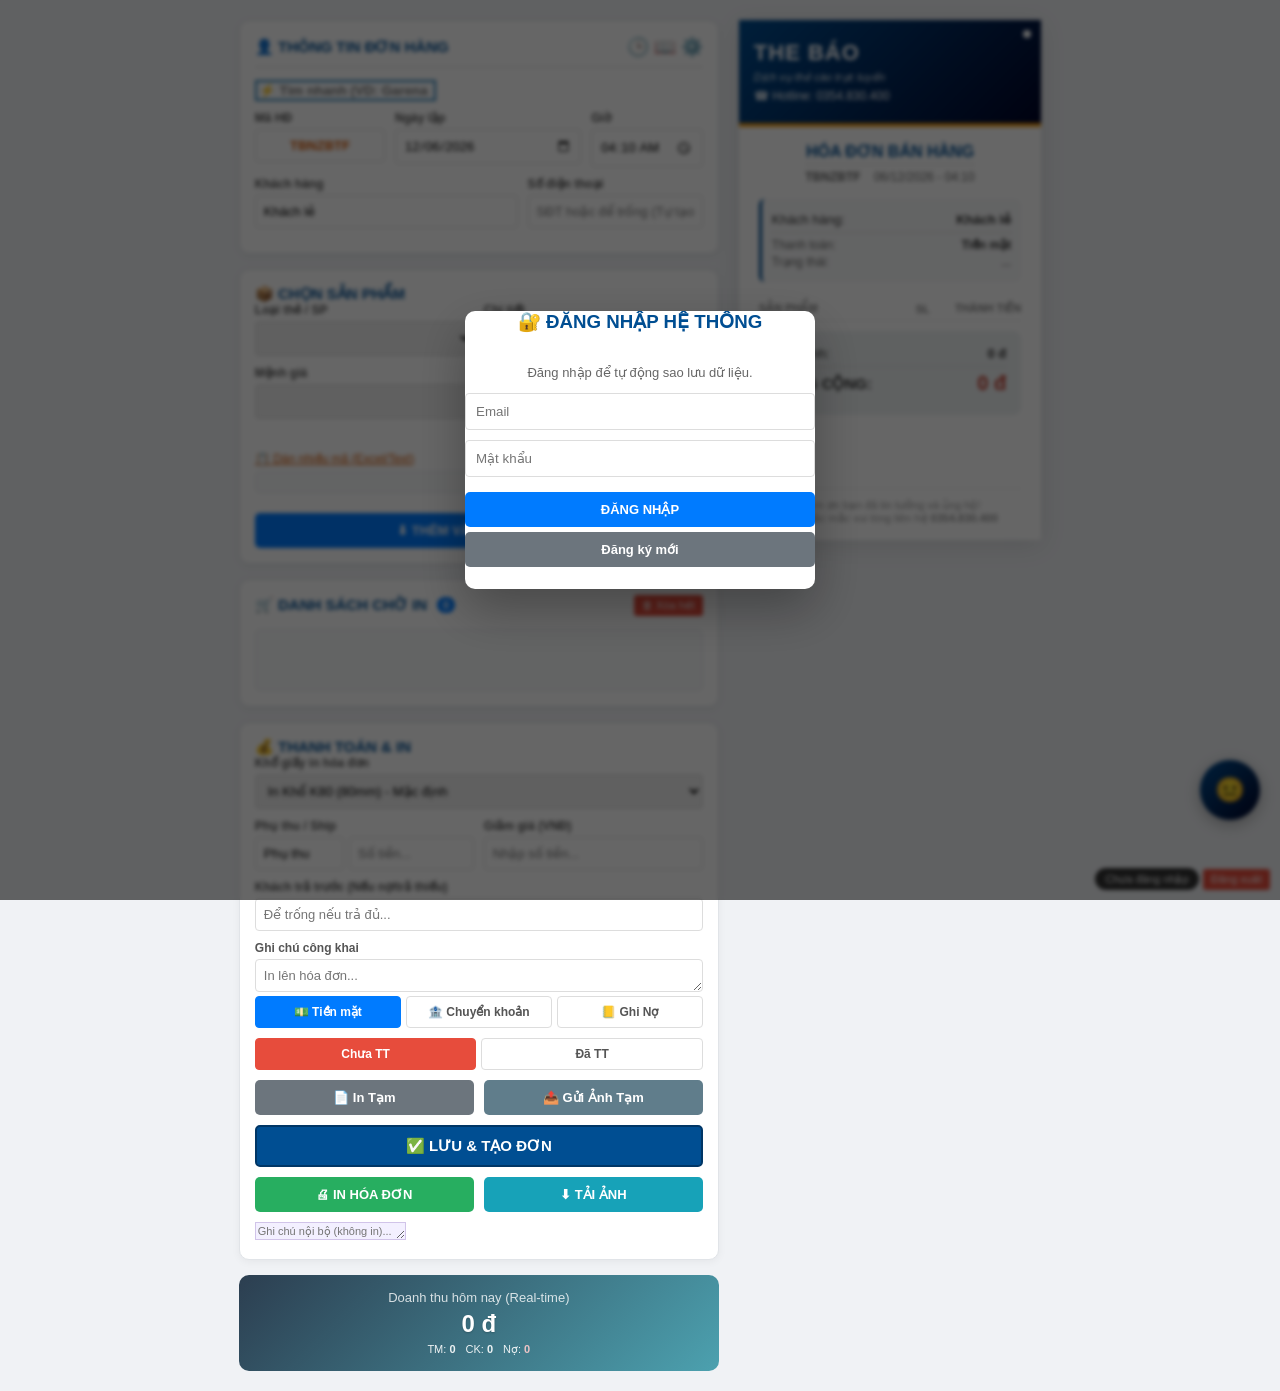
==== commit ee6ff2e2: "Update and rename 1-3 thêm id kh.html to index.html" ====
--- a/index.html
+++ b/index.html
@@ -765,11 +765,11 @@
                 </div>
                 <div class="form-group">
                      <label>Số điện thoại</label>
-                    <input type="text" id="inpPhone" maxlength="10" 
-                           oninput="this.value = this.value.replace(/[^0-9]/g, ''); updateInvoiceHeader(); suggestCustomer(this, 'phone'); checkOldDebt(this.value);" 
-                           onfocus="suggestCustomer(this, 'phone')"
-                           placeholder="09xxxxxxxx"
-                           autocomplete="off">
+                    <input type="text" id="inpPhone" maxlength="15" 
+       oninput="updateInvoiceHeader(); suggestCustomer(this, 'phone'); checkOldDebt(this.value);" 
+       onfocus="suggestCustomer(this, 'phone')"
+       placeholder="SĐT hoặc để trống (Tự tạo ID)"
+       autocomplete="off">
                      <div id="suggestList_phone" class="suggestion-list"></div>
                 </div>
             </div>
@@ -3142,51 +3142,72 @@
 
 
 
-        // --- ORDER ACTIONS ---
-        function confirmOrder() {
-            if(isDebtViewMode) return;
-            if(cartItems.length===0) return alert("Giỏ hàng trống!");
-            if(isOrderSaved) return alert("Đơn đã lưu!");
-            
-            let total = parseInt(document.getElementById('outFinalTotal').innerText.replace(/\D/g,''))||0;
-            let pre = parseInt(document.getElementById('inpPrepaid').value)||0;
-            let remain = total - pre;
-            const oldDebtOk = document.getElementById('toggleOldDebt').checked;
-            
-            if(currentPaymentMethod==='DEBT' || (!isPaid && remain>0)) {
-                if(!document.getElementById('inpName').value) return alert("Ghi nợ cần tên khách!");
-                const order = { id:document.getElementById('inpInvoiceID').value, date:document.getElementById('inpDate').value, name:document.getElementById('inpName').value, phone:document.getElementById('inpPhone').value, cart:JSON.parse(JSON.stringify(cartItems)) };
-                addDebtRecord(order, total, pre);
-                alert(`📖 Đã ghi nợ! (Trả: ${formatMoney(pre)}, Còn: ${formatMoney(remain)})`);
-            }
-            if(oldDebtOk) payOldDebtFully(document.getElementById('inpPhone').value);
-            
-            let cred = parseInt(document.getElementById('appliedCreditValue').value)||0;
-            if(cred>0) useCredit(document.getElementById('inpPhone').value, cred);
-
-
-
-
-
-
-
-
-
-
-
-
-
-
-
-
-            saveHistory(true);
-            
-            // Sync Customer
-            let p = document.getElementById('inpPhone').value;
-            if(p.length===10 && !customerList.some(c=>c.phone===p)) { customerList.push({name:document.getElementById('inpName').value, phone:p}); localStorage.setItem('thebao_customers', JSON.stringify(customerList)); }
-            
-            isOrderSaved=true; alert("✅ Đã lưu đơn hàng!");
-        }
+        // --- [MỚI] HÀM TẠO ID KHÁCH HÀNG NGẪU NHIÊN (6 KÝ TỰ A-Z, 0-9) ---
+function generateCustomerID() {
+    const chars = "ABCDEFGHIJKLMNOPQRSTUVWXYZ0123456789";
+    let result = "";
+    for (let i = 0; i < 6; i++) {
+        result += chars.charAt(Math.floor(Math.random() * chars.length));
+    }
+    return "KH_" + result; // Thêm tiền tố KH_ để dễ nhận diện
+}
+
+
+// --- [SỬA] HÀM LƯU & TẠO ĐƠN (XỬ LÝ ID TỰ ĐỘNG) ---
+function confirmOrder() {
+    if(isDebtViewMode) return;
+    if(cartItems.length===0) return alert("Giỏ hàng trống!");
+    if(isOrderSaved) return alert("Đơn đã lưu!");
+    
+    // 1. Xử lý ID Khách hàng
+    let phoneInput = document.getElementById('inpPhone').value.trim();
+    let nameInput = document.getElementById('inpName').value.trim();
+    
+    // Nếu để trống SĐT, tự động sinh ID ngẫu nhiên
+    if (!phoneInput) {
+        phoneInput = generateCustomerID();
+        // Cập nhật lại vào ô input để người dùng thấy
+        document.getElementById('inpPhone').value = phoneInput;
+        // Nếu tên cũng trống, đặt tên theo ID
+        if(!nameInput || nameInput === "Khách lẻ") {
+            nameInput = "Khách " + phoneInput;
+            document.getElementById('inpName').value = nameInput;
+        }
+    }
+
+
+    let total = parseInt(document.getElementById('outFinalTotal').innerText.replace(/\D/g,''))||0;
+    let pre = parseInt(document.getElementById('inpPrepaid').value)||0;
+    let remain = total - pre;
+    const oldDebtOk = document.getElementById('toggleOldDebt').checked;
+    
+    if(currentPaymentMethod==='DEBT' || (!isPaid && remain>0)) {
+        // ID đã được sinh ở trên nếu trống, nên không cần check trống nữa
+        const order = { id:document.getElementById('inpInvoiceID').value, date:document.getElementById('inpDate').value, name:nameInput, phone:phoneInput, cart:JSON.parse(JSON.stringify(cartItems)) };
+        addDebtRecord(order, total, pre);
+        alert(`📖 Đã ghi nợ cho mã khách: ${phoneInput}!`);
+    }
+    if(oldDebtOk) payOldDebtFully(phoneInput);
+    
+    let cred = parseInt(document.getElementById('appliedCreditValue').value)||0;
+    if(cred>0) useCredit(phoneInput, cred);
+
+
+    // Cập nhật lại UI header lần cuối trước khi lưu để in ra đúng mã KH
+    updateInvoiceHeader();
+    saveHistory(true);
+    
+    // Lưu khách hàng mới (Nếu ID này chưa tồn tại)
+    if(!customerList.some(c=>c.phone===phoneInput)) { 
+        const newCus = {name:nameInput, phone:phoneInput};
+        customerList.push(newCus); 
+        localStorage.setItem('thebao_customers', JSON.stringify(customerList)); 
+        // Sync Cloud (Nếu đang bật Cloud)
+        if(typeof saveToCloudCollection === 'function') saveToCloudCollection('Customers', phoneInput, newCus);
+    }
+    
+    isOrderSaved=true; alert("✅ Đã lưu đơn hàng!");
+}
 
 
 
@@ -4690,49 +4711,48 @@
 
         // --- CUSTOMER & DEBT UI LOGIC ---
         function loadCustomerList() { customerList = JSON.parse(localStorage.getItem('thebao_customers')||"[]"); }
-               // --- [ĐÃ SỬA] HÀM THÊM KHÁCH HÀNG LINH HOẠT ---
-        function addNewCustomer() {
-            let n = document.getElementById('newCusName').value.trim();
-            let p = document.getElementById('newCusPhone').value.trim();
-
-
-
-
-            // 1. Chỉ bắt lỗi nếu KHÔNG nhập cả Tên LẪN SĐT
-            if (!n && !p) return alert("Vui lòng nhập ít nhất Tên hoặc Số điện thoại!");
-
-
-
-
-            // 2. Nếu có nhập SĐT, kiểm tra trùng như cũ
-            if (p && customerList.some(c => c.phone === p)) return alert("Số điện thoại này đã tồn tại!");
-
-
-
-
-            // 3. Xử lý dữ liệu thiếu:
-            // - Nếu thiếu Tên: Tự động đặt là "Khách + SĐT"
-            if (!n) n = "Khách " + p;
-            
-            // - Nếu thiếu SĐT: Tự động sinh Mã Khách Hàng (để hệ thống hoạt động ổn định)
-            if (!p) {
-                let uniqueCode = "KH_" + Date.now().toString().slice(-6); // Ví dụ: KH_123456
-                p = uniqueCode;
-                alert("⚠️ Vì không có SĐT, hệ thống đã tự tạo mã định danh: " + uniqueCode);
-            }
-
-
-
-
-            // 4. Lưu vào danh sách
-            customerList.push({name: n, phone: p});
-            localStorage.setItem('thebao_customers', JSON.stringify(customerList));
-            
-            // 5. Làm mới giao diện
-            renderCustomerTable();
-            document.getElementById('newCusName').value = "";
-            document.getElementById('newCusPhone').value = "";
-        }
+               // --- [SỬA] THÊM KHÁCH HÀNG (TẠO ID NẾU KHÔNG CÓ SĐT) ---
+function addNewCustomer() {
+    let n = document.getElementById('newCusName').value.trim();
+    let p = document.getElementById('newCusPhone').value.trim();
+
+
+    // 1. Nếu không nhập SĐT, tự sinh ID (Dùng hàm generateCustomerID đã tạo ở Bước 2)
+    if (!p) {
+        if(typeof generateCustomerID === 'function') {
+            p = generateCustomerID();
+        } else {
+            // Fallback phòng hờ
+            const chars = "ABCDEFGHIJKLMNOPQRSTUVWXYZ0123456789";
+            let result = "";
+            for (let i = 0; i < 6; i++) result += chars.charAt(Math.floor(Math.random() * chars.length));
+            p = "KH_" + result;
+        }
+        alert("⚠️ Không có SĐT, hệ thống tự tạo ID: " + p);
+    }
+
+
+    // 2. Kiểm tra trùng
+    if (customerList.some(c => c.phone === p)) return alert("Mã khách hàng/SĐT này đã tồn tại!");
+
+
+    // 3. Xử lý tên (Nếu không nhập tên thì lấy theo ID)
+    if (!n) n = "Khách " + p;
+
+
+    // 4. Lưu vào danh sách
+    const newCus = {name: n, phone: p};
+    customerList.push(newCus);
+    localStorage.setItem('thebao_customers', JSON.stringify(customerList));
+    
+    // Sync Cloud (Đồng bộ ngay lập tức nếu đang đăng nhập)
+    if(typeof saveToCloudCollection === 'function') saveToCloudCollection('Customers', p, newCus);
+    
+    // 5. Làm mới giao diện
+    renderCustomerTable();
+    document.getElementById('newCusName').value = "";
+    document.getElementById('newCusPhone').value = "";
+}
 
 
 
@@ -5136,28 +5156,108 @@
                 }).join('');
             }
         }
-        function saveCRMDetails() {
-            const newName = document.getElementById('crmNameInput').value.trim();
-            const newPhone = document.getElementById('crmPhoneInput').value.trim();
-            const originalPhone = document.getElementById('crmOriginalPhone').value;
-            if (!newName || !newPhone) return alert("Vui lòng nhập đủ thông tin!");
-            if (newPhone !== originalPhone) {
-                if (customerList.some(c => c.phone === newPhone)) return alert("Số điện thoại mới đã tồn tại cho khách khác!");
+        // --- [SỬA] LƯU CRM & ĐỒNG BỘ DỮ LIỆU KHI ĐỔI ID -> SĐT ---
+function saveCRMDetails() {
+    const newName = document.getElementById('crmNameInput').value.trim();
+    const newPhone = document.getElementById('crmPhoneInput').value.trim(); // Đây có thể là SĐT mới
+    const oldId = document.getElementById('crmOriginalPhone').value; // Đây là ID cũ (VD: KH_A1B2C3)
+
+
+    if (!newName || !newPhone) return alert("Vui lòng nhập đủ thông tin!");
+
+
+    // Kiểm tra nếu đổi sang SĐT mới mà SĐT đó đã có người dùng khác
+    if (newPhone !== oldId) {
+        if (customerList.some(c => c.phone === newPhone)) {
+            return alert("❌ Số điện thoại này đã thuộc về một khách hàng khác! Vui lòng gộp khách thủ công hoặc chọn số khác.");
+        }
+        
+        if(!confirm(`⚠️ BẠN ĐANG THAY ĐỔI ĐỊNH DANH KHÁCH HÀNG\n\nTừ: ${oldId}\nSang: ${newPhone}\n\nHệ thống sẽ chuyển toàn bộ Lịch sử mua, Công nợ và Tiền thừa sang mã mới này. Tiếp tục?`)) return;
+    }
+
+
+    // 1. CẬP NHẬT DANH SÁCH KHÁCH HÀNG
+    const idx = customerList.findIndex(c => c.phone === oldId);
+    if (idx !== -1) {
+        customerList[idx].name = newName;
+        customerList[idx].phone = newPhone;
+        localStorage.setItem('thebao_customers', JSON.stringify(customerList));
+        
+        // Cloud: Xóa doc cũ, tạo doc mới (Vì Firebase ID là SĐT, đổi SĐT là đổi ID doc)
+        if(typeof deleteFromCloudCollection === 'function' && oldId !== newPhone) {
+            deleteFromCloudCollection('Customers', oldId);
+            saveToCloudCollection('Customers', newPhone, customerList[idx]);
+        } else if (typeof saveToCloudCollection === 'function') {
+            saveToCloudCollection('Customers', newPhone, customerList[idx]);
+        }
+    }
+
+
+    // 2. CẬP NHẬT TOÀN BỘ DỮ LIỆU LIÊN QUAN (LỊCH SỬ, NỢ, CREDIT)
+    if (newPhone !== oldId) {
+        // A. Cập nhật Lịch sử đơn hàng (InvoiceHistory)
+        let history = JSON.parse(localStorage.getItem('invoiceHistory') || "[]");
+        let histChanged = false;
+        history.forEach(h => {
+            if (h.phone === oldId) {
+                h.phone = newPhone;
+                h.name = newName; // Cập nhật luôn tên mới
+                histChanged = true;
+                // Cloud Update Invoice
+                if(typeof saveToCloudCollection === 'function') {
+                    saveToCloudCollection('Invoices', h.id, h);
+                    if(typeof saveToTreeStructure === 'function') saveToTreeStructure(h);
+                }
             }
-            const idx = customerList.findIndex(c => c.phone === originalPhone);
-            if (idx !== -1) {
-                customerList[idx].name = newName;
-                customerList[idx].phone = newPhone;
-                localStorage.setItem('thebao_customers', JSON.stringify(customerList));
-                renderCustomerTable();
-                currentCrmPhone = newPhone;
-                document.getElementById('crmOriginalPhone').value = newPhone;
-                alert("✅ Đã cập nhật thông tin khách hàng!");
-                renderCRMHistory(); 
+        });
+        if (histChanged) localStorage.setItem('invoiceHistory', JSON.stringify(history));
+
+
+        // B. Cập nhật Công nợ (Debt List)
+        let debts = getDebtList();
+        let debtChanged = false;
+        debts.forEach(d => {
+            if (d.phone === oldId) {
+                d.phone = newPhone;
+                d.name = newName;
+                debtChanged = true;
+                // Cloud Update Debt
+                if(typeof saveToCloudCollection === 'function') saveToCloudCollection('Debts', d.id, d);
             }
-        }
-
-
+        });
+        if (debtChanged) saveDebtList(debts);
+
+
+        // C. Cập nhật Credit (Tiền thừa)
+        let credits = getCredits();
+        if (credits[oldId]) {
+            credits[newPhone] = credits[oldId]; // Chuyển tiền sang số mới
+            delete credits[oldId]; // Xóa số cũ
+            localStorage.setItem('thebao_customer_credit', JSON.stringify(credits));
+        }
+    } else {
+        // Trường hợp chỉ đổi Tên (Không đổi SĐT/ID) -> Cập nhật tên trong Debt list cho đồng bộ
+        let debts = getDebtList();
+        let debtChanged = false;
+        debts.forEach(d => {
+            if (d.phone === oldId && d.name !== newName) {
+                d.name = newName;
+                debtChanged = true;
+                 if(typeof saveToCloudCollection === 'function') saveToCloudCollection('Debts', d.id, d);
+            }
+        });
+        if (debtChanged) saveDebtList(debts);
+    }
+
+
+    // 3. Cập nhật giao diện
+    renderCustomerTable();
+    currentCrmPhone = newPhone;
+    document.getElementById('crmOriginalPhone').value = newPhone;
+    
+    alert("✅ Đã cập nhật thông tin và đồng bộ dữ liệu!");
+    renderCRMHistory(); 
+}
 
 
 
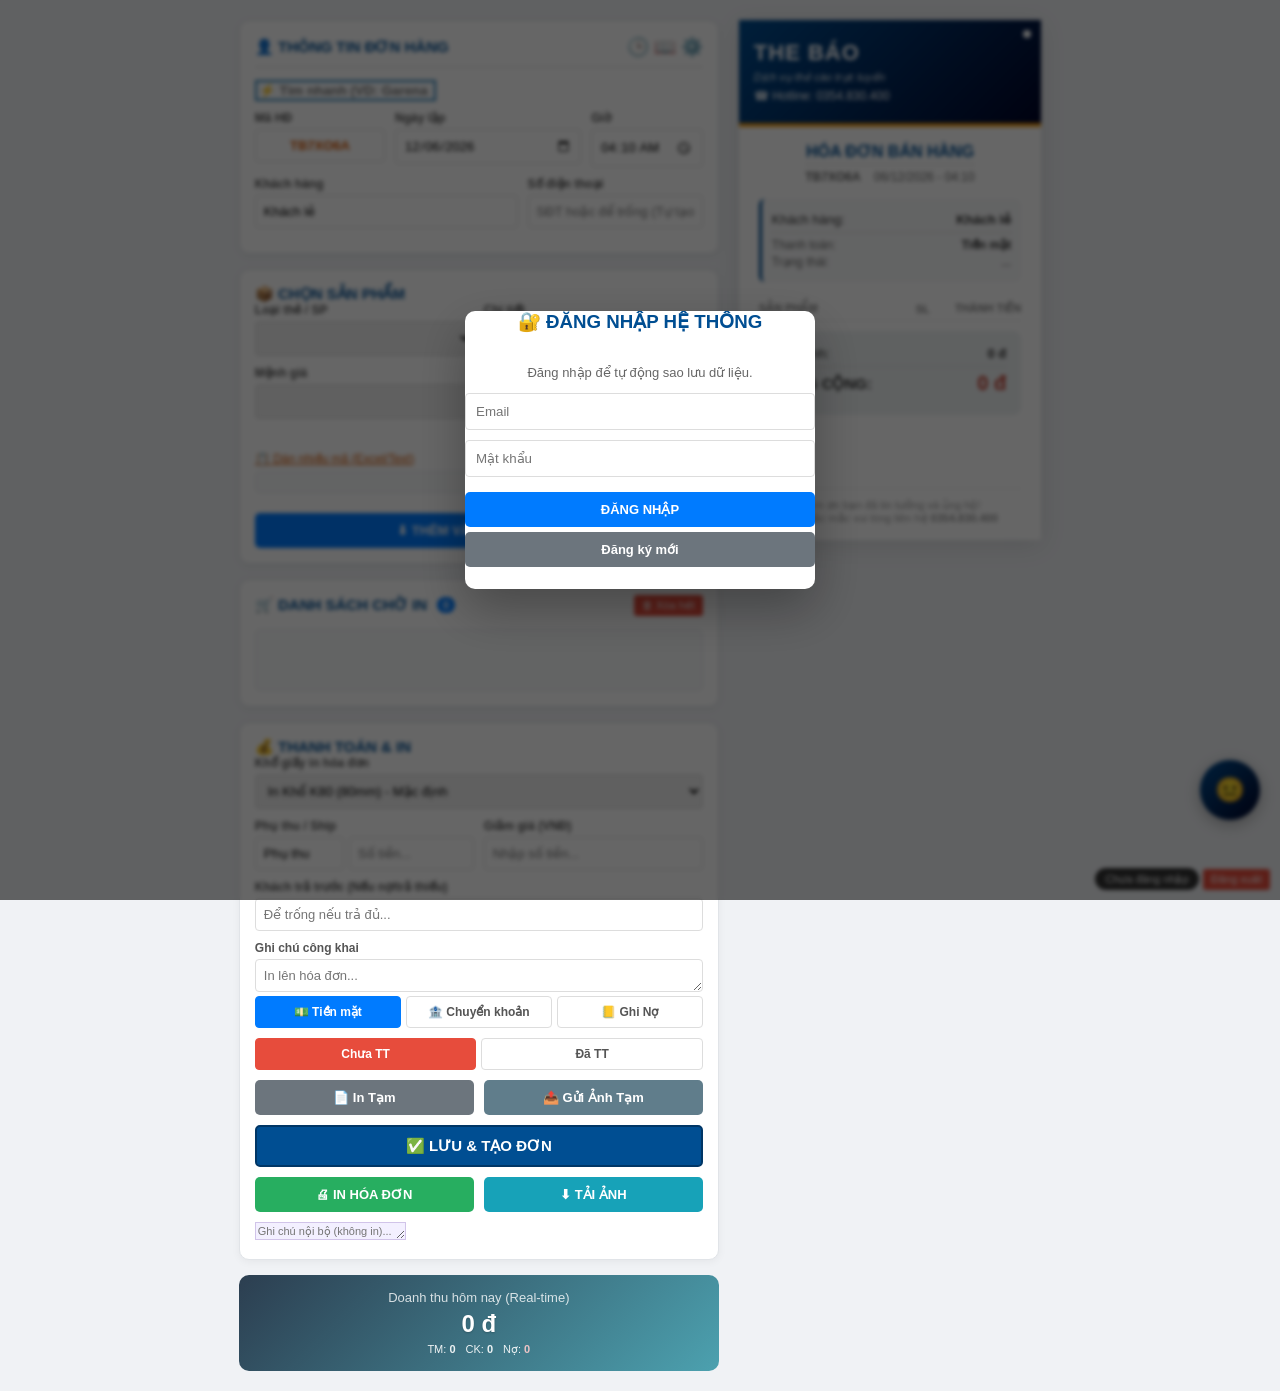
==== commit 35eefd90: "Update and rename 2-3 sửa múi giờ.html to index.html" ====
--- a/index.html
+++ b/index.html
@@ -2162,9 +2162,16 @@
         // --- CORE FUNCTIONS ---
         function init() {
             loadStoreConfig(); loadCatalog(); loadCustomerList(); loadInventory();
-            const now = new Date();
+                       const now = new Date();
             document.getElementById('inpTime').value = now.toTimeString().substring(0,5);
-            document.getElementById('inpDate').valueAsDate = now;
+            
+            // --- SỬA LỖI NGÀY GIỜ: Lấy theo giờ máy điện thoại ---
+            const _y = now.getFullYear();
+            const _m = String(now.getMonth() + 1).padStart(2, '0');
+            const _d = String(now.getDate()).padStart(2, '0');
+            document.getElementById('inpDate').value = `${_y}-${_m}-${_d}`;
+
+
             generateRandomInvoiceID(); renderCatalogSelects(); updateInvoiceHeader(); renderInputFields(); calculateTodayRevenue();
             document.addEventListener('keydown', function(event) { if (event.key === "Enter" && (document.activeElement.tagName === 'INPUT')) addToCart(); });
             document.addEventListener('click', function(e) { 
@@ -4686,7 +4693,12 @@
         function openHistoryModal() { document.getElementById('historyModal').style.display='flex'; loadHistory(false); }
         function openDebtModal() { document.getElementById('debtModal').style.display='flex'; renderDebtList(); }
         function calculateTodayRevenue() {
-            const t = document.getElementById('inpDate').value || new Date().toISOString().slice(0,10);
+                       // --- SỬA LỖI TÍNH DOANH THU: Lấy ngày hiện tại theo giờ máy ---
+            const _n = new Date();
+            const _todayStr = `${_n.getFullYear()}-${String(_n.getMonth() + 1).padStart(2, '0')}-${String(_n.getDate()).padStart(2, '0')}`;
+            const t = document.getElementById('inpDate').value || _todayStr;
+
+
             const h = JSON.parse(localStorage.getItem('invoiceHistory')||"[]");
             let c=0, tr=0, d=0;
             h.forEach(x => { if(x.date===t) { if(x.payment==='DEBT' && !x.isPaid) d+=x.total; else if(x.payment==='TRANSFER') tr+=x.total; else c+=x.total; } });
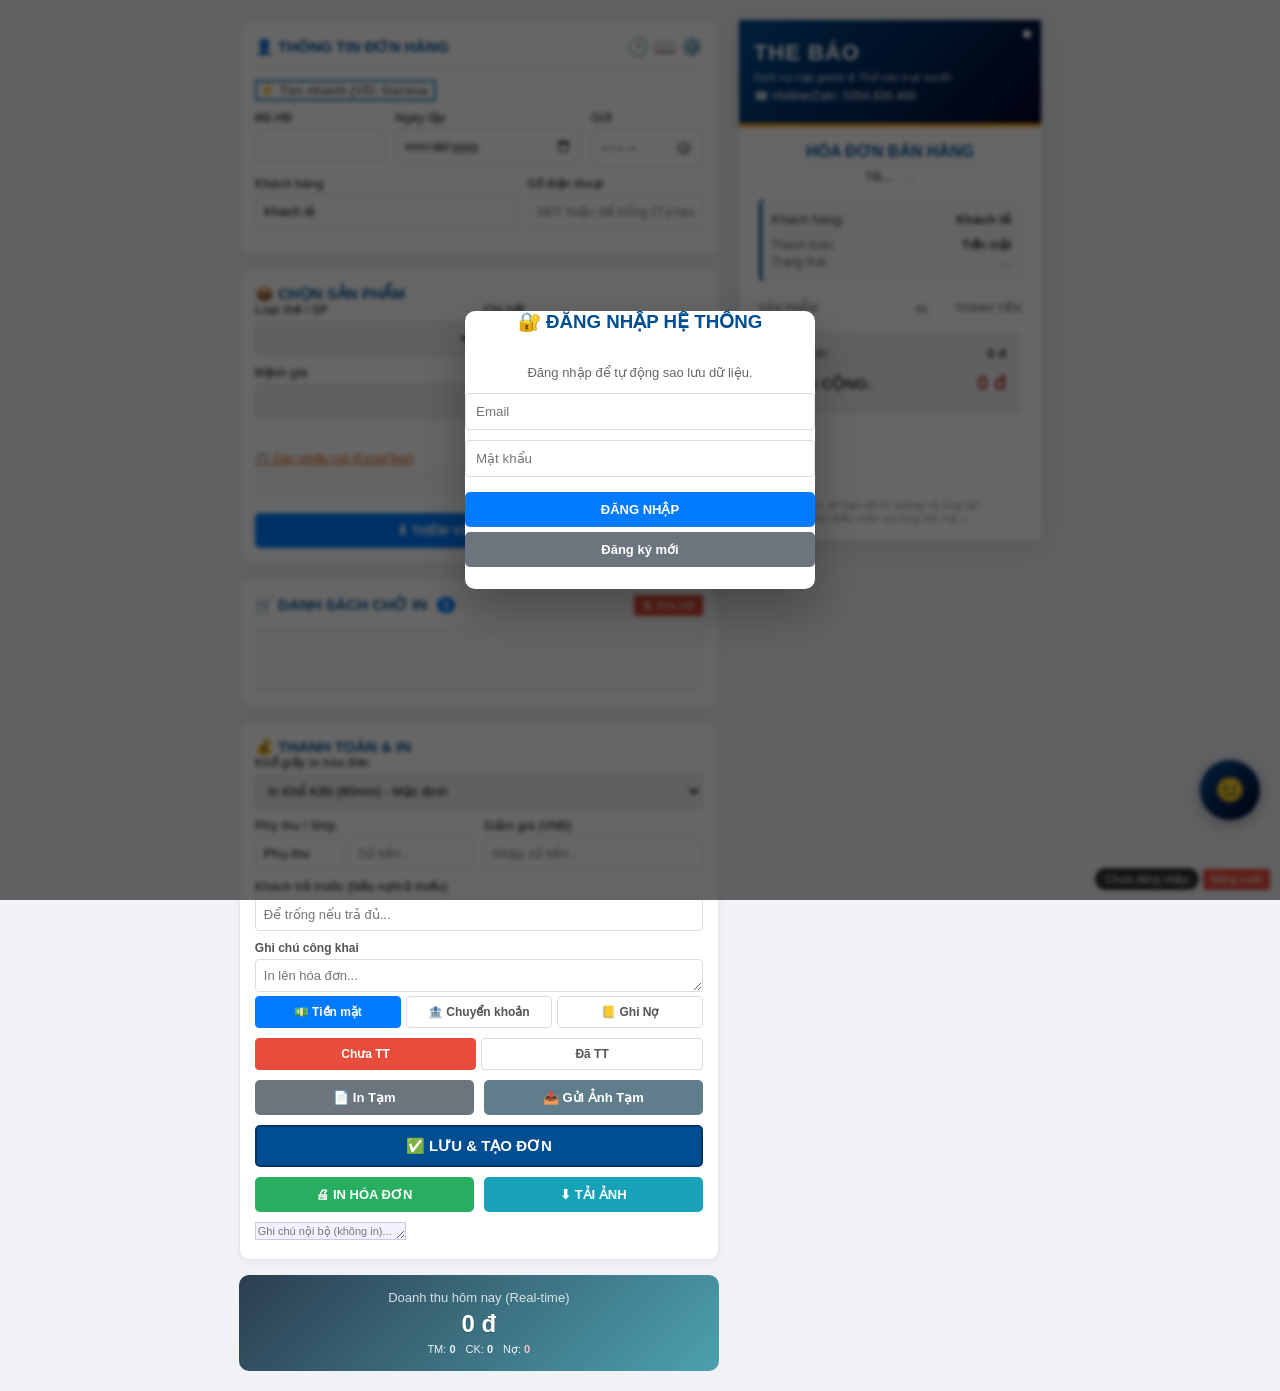
==== commit a06f21f9: "Update and rename 3-3 thêm bộ nhớ.html to index.html" ====
--- a/index.html
+++ b/index.html
@@ -4,16 +4,11 @@
     <meta charset="UTF-8">
     <meta name="viewport" content="width=device-width, initial-scale=1.0">
     <title>THEBÁO TOOL </title>
-    <script src="https://cdnjs.cloudflare.com/ajax/libs/html2canvas/1.4.1/html2canvas.min.js"></script>
+       <script src="https://cdnjs.cloudflare.com/ajax/libs/html2canvas/1.4.1/html2canvas.min.js"></script>
     <script src="https://cdn.jsdelivr.net/npm/jsbarcode@3.11.5/dist/JsBarcode.all.min.js"></script>
     <script src="https://cdnjs.cloudflare.com/ajax/libs/qrcodejs/1.0.0/qrcode.min.js"></script>
     <script src="https://cdnjs.cloudflare.com/ajax/libs/xlsx/0.18.5/xlsx.full.min.js"></script>
-
-
-
-
-
-
+    <script src="https://cdnjs.cloudflare.com/ajax/libs/localforage/1.10.0/localforage.min.js"></script>
 
 
 
@@ -2100,6 +2095,110 @@
 
 
     <script>
+   // ============================================================
+    // 🚀 BẮT ĐẦU: NÂNG CẤP HỆ THỐNG LƯU TRỮ (IndexedDB WRAPPER)
+    // ============================================================
+    
+    // Danh sách các Key dữ liệu quan trọng cần chuyển sang hệ thống mới
+    const APP_STORAGE_KEYS = [
+        'thebao_store_config', 
+        'thebao_catalog_v6', 
+        'thebao_inventory',
+        'thebao_customers', 
+        'invoiceHistory', 
+        'thebao_debt_list', 
+        'thebao_customer_credit'
+    ];
+
+
+    // Bộ nhớ đệm (RAM Cache) - Giúp hàm getItem chạy đồng bộ (Synchronous) như cũ
+    const MEM_CACHE = {};
+
+
+    // Lưu lại hàm gốc của trình duyệt để dùng khi cần
+    window.originalLocalStorage = {
+        getItem: window.localStorage.getItem.bind(window.localStorage),
+        setItem: window.localStorage.setItem.bind(window.localStorage),
+        removeItem: window.localStorage.removeItem.bind(window.localStorage)
+    };
+
+
+    // Hàm khởi động: Load dữ liệu từ IndexedDB lên RAM trước khi App chạy
+    async function initStorageSystem() {
+        console.log("🚀 Đang khởi động hệ thống lưu trữ dung lượng lớn (IndexedDB)...");
+        
+        // Cấu hình Database
+        localforage.config({
+            name: 'TheBaoTool_DB',
+            storeName: 'app_data_store'
+        });
+
+
+        for (const key of APP_STORAGE_KEYS) {
+            try {
+                // 1. Thử lấy dữ liệu từ IndexedDB (Kho lớn)
+                let val = await localforage.getItem(key);
+
+
+                // 2. Nếu không có (lần đầu chạy), thử lấy từ LocalStorage cũ (Kho nhỏ) để chuyển sang
+                if (val === null) {
+                    const oldVal = window.originalLocalStorage.getItem(key);
+                    if (oldVal) {
+                        console.log(`♻️ Đang di chuyển dữ liệu cũ [${key}] sang hệ thống mới...`);
+                        val = oldVal;
+                        // Lưu ngay sang IndexedDB để lần sau dùng
+                        await localforage.setItem(key, val); 
+                    }
+                }
+
+
+                // 3. Đưa dữ liệu vào RAM Cache (Dù là null hay có dữ liệu)
+                MEM_CACHE[key] = val;
+            } catch (err) {
+                console.error(`Lỗi tải dữ liệu [${key}]:`, err);
+            }
+        }
+        console.log("✅ Đã nạp xong dữ liệu vào bộ nhớ đệm.");
+    }
+
+
+    // --- GHI ĐÈ (OVERRIDE) LOCALSTORAGE ---
+    
+    // Khi code cũ gọi getItem: Trả về từ RAM (Tốc độ cực nhanh, không lỗi bộ nhớ)
+    Storage.prototype.getItem = function(key) {
+        if (APP_STORAGE_KEYS.includes(key)) {
+            return MEM_CACHE[key] !== undefined ? MEM_CACHE[key] : null;
+        }
+        return window.originalLocalStorage.getItem(key);
+    };
+
+
+    // Khi code cũ gọi setItem: Lưu vào RAM + Lưu ngầm xuống đĩa
+    Storage.prototype.setItem = function(key, value) {
+        if (APP_STORAGE_KEYS.includes(key)) {
+            MEM_CACHE[key] = String(value); // Cập nhật RAM để hiển thị ngay
+            localforage.setItem(key, String(value)).catch(e => console.error("Lỗi lưu DB:", e)); // Lưu ngầm
+            return;
+        }
+        window.originalLocalStorage.setItem(key, value);
+    };
+
+
+    // Khi code cũ gọi removeItem
+    Storage.prototype.removeItem = function(key) {
+        if (APP_STORAGE_KEYS.includes(key)) {
+            delete MEM_CACHE[key];
+            localforage.removeItem(key);
+            return;
+        }
+        window.originalLocalStorage.removeItem(key);
+    };
+    
+    // ============================================================
+    // KẾT THÚC WRAPPER
+    // ============================================================
+
+
         // --- DATA & CONFIG ---
         const defaultCatalog = [
             { id: "cat_game", name: "Thẻ Game", products: [ { name: "Garena", prices: [{face: 20000, sell: 20000}, {face: 50000, sell: 50000}, {face: 100000, sell: 100000}] }, { name: "Zing", prices: [{face: 20000, sell: 20000}, {face: 50000, sell: 50000}, {face: 100000, sell: 100000}] } ] },
@@ -5450,11 +5549,11 @@
 
 
 
-
-
-
-
-        init();
+       // --- QUAN TRỌNG: Đợi nạp dữ liệu từ IndexedDB lên RAM xong mới chạy App ---
+        initStorageSystem().then(() => {
+            init(); 
+            console.log("✅ App đã khởi động với hệ thống lưu trữ không giới hạn!");
+        });
     </script>
 <div id="authModal" class="modal-overlay" style="display: flex; z-index: 99999;">
     <div class="modal-box" style="max-width: 350px; text-align: center;">
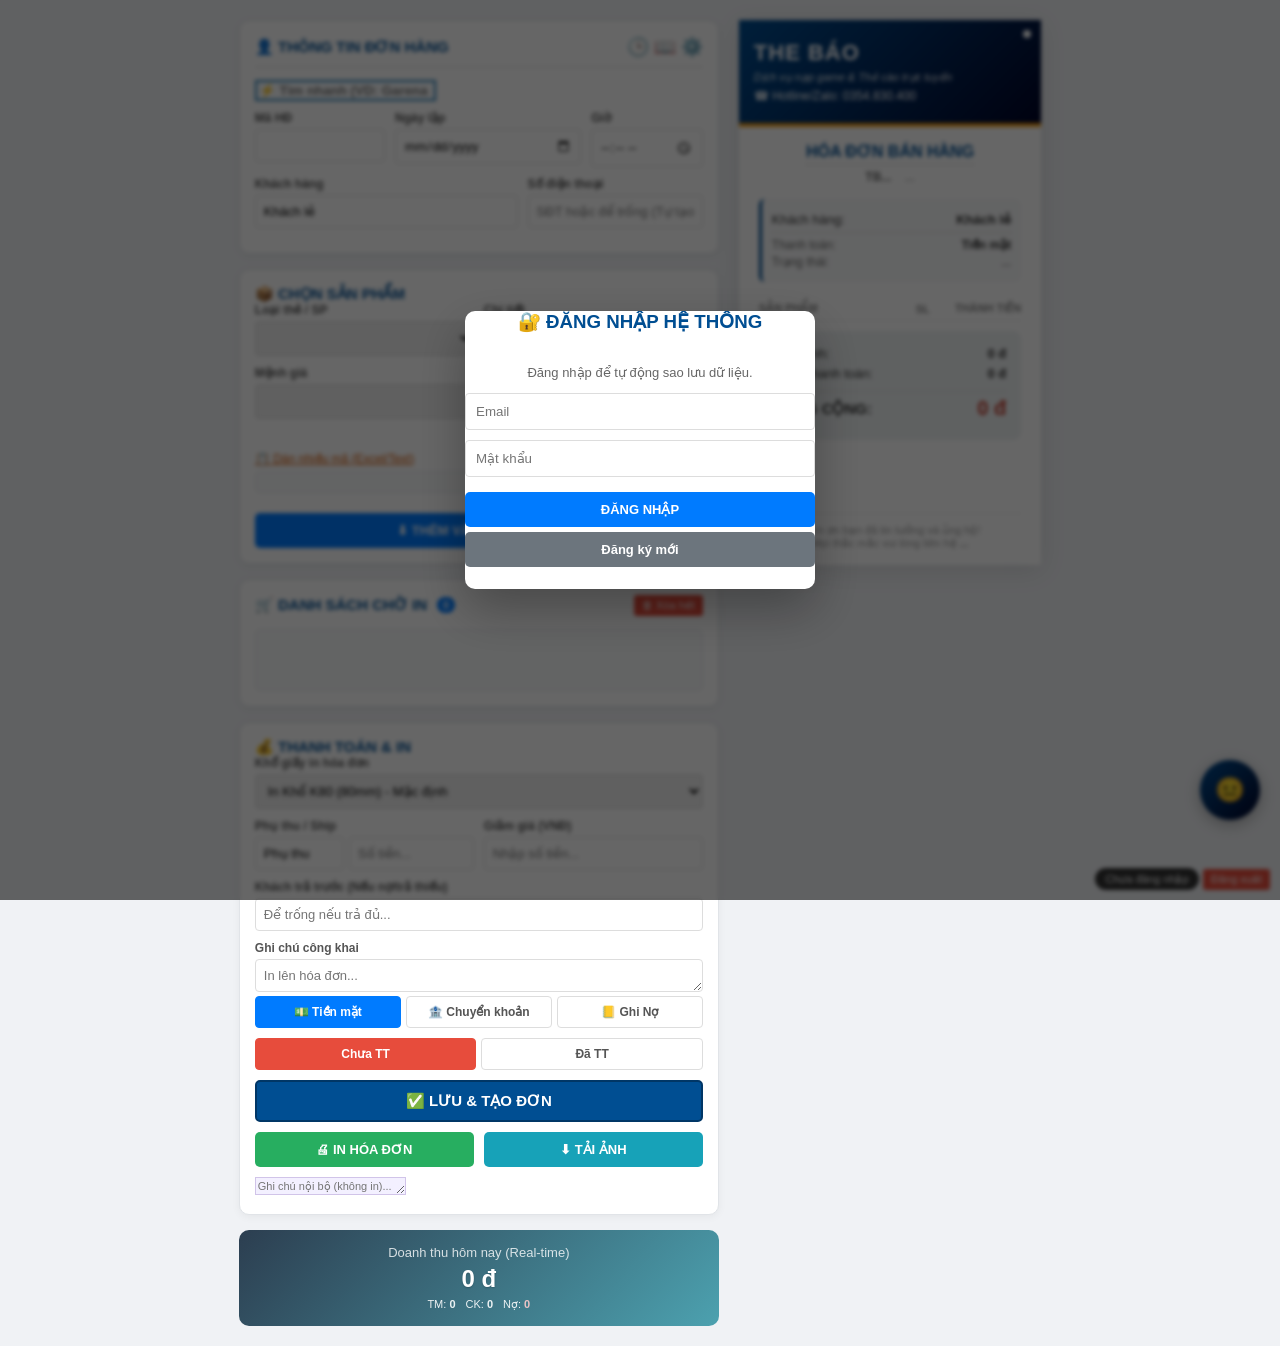
==== commit 435d33b4: "Rename index.html_1.txt to index.html" ====
--- a/index.html
+++ b/index.html
@@ -4,651 +4,47 @@
     <meta charset="UTF-8">
     <meta name="viewport" content="width=device-width, initial-scale=1.0">
     <title>THEBÁO TOOL </title>
-       <script src="https://cdnjs.cloudflare.com/ajax/libs/html2canvas/1.4.1/html2canvas.min.js"></script>
+    <script src="https://cdnjs.cloudflare.com/ajax/libs/html2canvas/1.4.1/html2canvas.min.js"></script>
     <script src="https://cdn.jsdelivr.net/npm/jsbarcode@3.11.5/dist/JsBarcode.all.min.js"></script>
     <script src="https://cdnjs.cloudflare.com/ajax/libs/qrcodejs/1.0.0/qrcode.min.js"></script>
     <script src="https://cdnjs.cloudflare.com/ajax/libs/xlsx/0.18.5/xlsx.full.min.js"></script>
     <script src="https://cdnjs.cloudflare.com/ajax/libs/localforage/1.10.0/localforage.min.js"></script>
-
-
-
-
-
-
-
-
-
-
-    <style>
-        /* --- CẤU HÌNH CƠ BẢN --- */
-        :root {
-            --primary-color: #004e92;
-            --bg-color: #f0f2f5;
-            --card-bg: #ffffff;
-            --border-color: #e1e4e8;
-            --text-color: #333;
-        }
-
-
-
-
-
-
-
-
-
-
-
-
-
-
-
-
-        body, input, select, button, table, h1, h2, h3, p, span, div, textarea {
-            font-family: 'Segoe UI', Tahoma, Geneva, Verdana, sans-serif !important;
-        }
-        body { 
-            background-color: var(--bg-color); 
-            margin: 0; 
-            padding: 20px; 
-            display: flex; 
-            gap: 20px; 
-            justify-content: center; 
-            align-items: flex-start; 
-            flex-wrap: wrap; 
-        }
-        
-        /* --- BẢNG ĐIỀU KHIỂN (LEFT SIDE) --- */
-        .control-panel-wrapper {
-            width: 480px;
-            display: flex;
-            flex-direction: column;
-            gap: 15px;
-        }
-
-
-
-
-
-
-
-
-
-
-
-
-
-
-
-
-        /* CARD STYLE (CÁC NGĂN) */
-        .section-card {
-            background: var(--card-bg);
-            border-radius: 10px;
-            box-shadow: 0 2px 8px rgba(0,0,0,0.05);
-            padding: 15px;
-            border: 1px solid var(--border-color);
-            position: relative;
-        }
-
-
-
-
-
-
-
-
-
-
-
-
-
-
-
-
-        .section-header {
-            display: flex;
-            justify-content: space-between;
-            align-items: center;
-            border-bottom: 2px solid #f0f0f0;
-            padding-bottom: 8px;
-            margin-bottom: 12px;
-        }
-        .section-title {
-            font-size: 15px;
-            font-weight: 700;
-            color: var(--primary-color);
-            margin: 0;
-            text-transform: uppercase;
-            display: flex;
-            align-items: center;
-            gap: 5px;
-        }
-
-
-
-
-
-
-
-
-
-
-
-
-
-
-
-
-        /* INPUT STYLES */
-        .form-row { display: flex; gap: 10px; margin-bottom: 10px; }
-        .form-group { flex: 1; position: relative; }
-        .form-group label { display: block; margin-bottom: 4px; font-weight: 600; font-size: 12px; color: #555; }
-        .form-group input, .form-group select, .form-group textarea { 
-            width: 100%; padding: 8px; border: 1px solid #ddd; border-radius: 4px; 
-            box-sizing: border-box; font-size: 13px; transition: border-color 0.2s;
-        }
-        .form-group input:focus, .form-group select:focus, .form-group textarea:focus {
-            border-color: var(--primary-color);
-            outline: none;
-        }
-
-
-
-
-
-
-
-
-
-
-
-
-
-
-
-
-        /* BUTTONS */
-        .btn { width: 100%; padding: 10px; border: none; border-radius: 5px; cursor: pointer; font-weight: bold; color: white; transition: 0.2s; font-size: 13px; }
-        .btn:hover { opacity: 0.9; transform: translateY(-1px); }
-        .btn:active { transform: translateY(0); }
-        .btn-mini { padding: 4px 8px; font-size: 11px; border: none; border-radius: 3px; cursor: pointer; color: white; display: inline-flex; align-items: center; gap: 3px; width: auto;}
-        
-        .btn-primary { background-color: #007bff; }
-        .btn-warning { background-color: #f39c12; color: #fff; }
-        .btn-success { background-color: #27ae60; }
-        .btn-danger { background-color: #e74c3c; }
-        .btn-info { background-color: #17a2b8; }
-        .btn-excel { background-color: #217346; color: white; } /* Excel Green */
-        .btn-purple { background-color: #8e44ad; color: white; }
-        .btn-secondary { background-color: #6c757d; }
-        .btn-confirm { background-color: #004e92; border: 2px solid #003666; text-transform: uppercase; }
-        
-        .btn-icon { background: none; border: none; cursor: pointer; font-size: 18px; padding: 0; color: #666; transition: 0.2s; }
-        .btn-icon:hover { color: var(--primary-color); }
-
-
-
-
-
-
-
-
-
-
-
-
-
-
-
-
-        /* SPECIFIC COMPONENTS */
-        .price-preview { color: #d35400; font-weight: bold; font-size: 13px; margin-top: 5px; display: block; text-align: right; }
-        
-        #dynamicInputs { 
-            background: #f8f9fa; border: 1px solid #e9ecef; padding: 10px; 
-            border-radius: 5px; margin-bottom: 10px; max-height: 200px; overflow-y: auto; 
-        }
-        .code-entry-row { display: flex; gap: 5px; margin-bottom: 5px; align-items: center; }
-        .code-entry-row span { font-size: 11px; font-weight: bold; width: 20px; color: #999; }
-        .code-entry-row input { font-size: 12px; padding: 5px; }
-
-
-
-
-
-
-
-
-
-
-
-
-
-
-
-
-        .bulk-import-box { 
-            background: #fff8e1; border: 1px dashed #f39c12; padding: 10px; 
-            border-radius: 5px; margin-bottom: 10px; display: none; /* Hidden by default */
-        }
-        .bulk-toggle { 
-            font-size: 12px; color: #d35400; cursor: pointer; text-decoration: underline; 
-            margin-bottom: 5px; display: inline-block;
-        }
-
-
-
-
-
-
-
-
-
-
-
-
-
-
-
-
-        /* CART LIST */
-        .cart-list-container { background: #f8f9fa; border: 1px solid #e9ecef; border-radius: 5px; padding: 5px; min-height: 50px; }
-        .temp-item { 
-            display: flex; justify-content: space-between; align-items: center; 
-            background: #fff; padding: 6px 10px; margin-bottom: 5px; 
-            border-radius: 4px; border: 1px solid #eee; font-size: 13px; 
-            box-shadow: 0 1px 2px rgba(0,0,0,0.03);
-        }
-        
-        /* PAYMENT OPTIONS */
-        .payment-options { display: flex; gap: 5px; margin-bottom: 10px; }
-        .pay-btn { 
-            flex: 1; padding: 8px; border: 1px solid #ddd; background: #fff; 
-            cursor: pointer; border-radius: 4px; font-size: 12px; font-weight: 600; 
-            transition: 0.2s; color: #555;
-        }
-        .pay-btn:hover { background: #f1f1f1; }
-        .pay-btn.active { background: #007bff; color: white; border-color: #007bff; }
-        .pay-btn.debt-mode.active { background: #c0392b !important; color: white !important; border-color: #c0392b; }
-        
-        .status-btn.active-unpaid { background: #e74c3c !important; color: white; border-color: #e74c3c; }
-        .status-btn.active-paid { background: #27ae60 !important; color: white; border-color: #27ae60; }
-
-
-
-
-
-
-
-
-
-
-
-
-
-
-
-
-        /* REVENUE BOX */
-        .revenue-card { background: linear-gradient(135deg, #2c3e50, #4ca1af); color: white; padding: 15px; border-radius: 10px; text-align: center; }
-        .revenue-card h3 { margin: 0; font-size: 13px; opacity: 0.8; font-weight: normal; }
-        .revenue-card .money { font-size: 24px; font-weight: 800; margin: 5px 0; display: block; text-shadow: 0 1px 2px rgba(0,0,0,0.2); }
-
-
-
-
-
-
-
-
-
-
-
-
-
-
-
-
-        /* --- SUGGESTION LIST --- */
-        .suggestion-list { 
-            position: absolute; top: 100%; left: 0; right: 0; background: white; 
-            border: 1px solid #ddd; z-index: 1000; max-height: 200px; 
-            overflow-y: auto; box-shadow: 0 4px 10px rgba(0,0,0,0.1); 
-            border-radius: 0 0 4px 4px; display: none; 
-        }
-        .suggestion-item { padding: 8px 10px; cursor: pointer; border-bottom: 1px solid #eee; font-size: 13px; }
-        .suggestion-item:hover { background-color: #f0f8ff; color: #004e92; }
-
-
-
-
-
-
-
-
-
-
-
-
-
-
-
-
-        /* SMART SEARCH STYLE */
-        #smartSearchBox {
-            position: relative;
-            margin-bottom: 10px;
-            z-index: 101;
-        }
-        #inpSmartSearch {
-            border: 2px solid #2980b9;
-            background-color: #fbfdff;
-            color: #2c3e50;
-            font-weight: 600;
-        }
-        #smartSearchResults {
-            position: absolute; width: 100%; background: white; 
-            border: 1px solid #2980b9; border-top:none;
-            box-shadow: 0 4px 10px rgba(0,0,0,0.15); 
-            z-index: 200; display: none; max-height: 250px; overflow-y: auto;
-            border-radius: 0 0 5px 5px;
-        }
-        .smart-item {
-            padding: 10px; border-bottom: 1px solid #eee; cursor: pointer;
-            display: flex; justify-content: space-between; align-items: center;
-        }
-        .smart-item:hover { background: #eaf2f8; }
-        .smart-name { font-weight: bold; color: #2980b9; }
-        .smart-price { color: #d35400; font-weight: bold; font-size: 14px; }
-
-
-
-
-
-
-
-
-
-
-
-
-
-
-
-
-        /* STOCK TABLE STYLE */
-        .stock-table { width: 100%; border-collapse: collapse; font-size: 12px; margin-top: 10px; }
-        .stock-table th { background: #eee; padding: 6px; text-align: left; border: 1px solid #ddd; }
-        .stock-table td { padding: 6px; border: 1px solid #ddd; }
-        .stock-count { font-weight: bold; color: #27ae60; }
-        .stock-empty { color: #e74c3c; }
-
-
-
-
-
-
-
-
-
-
-
-
-
-
-
-
-        /* --- MODAL STYLES --- */
-        .modal-overlay { 
-            position: fixed; top: 0; left: 0; width: 100%; height: 100%; 
-            background: rgba(0,0,0,0.6); z-index: 9999; display: none; 
-            justify-content: center; align-items: center; 
-            backdrop-filter: blur(2px);
-        }
-        .modal-box { 
-            background: white; width: 95%; max-width: 800px; max-height: 90vh; 
-            border-radius: 10px; box-shadow: 0 20px 50px rgba(0,0,0,0.3); 
-            display: flex; flex-direction: column; overflow: hidden; 
-            animation: slideIn 0.3s ease-out;
-        }
-        @keyframes slideIn { from { transform: translateY(20px); opacity: 0; } to { transform: translateY(0); opacity: 1; } }
-        
-        .modal-header { padding: 15px; display: flex; justify-content: space-between; align-items: center; color: white; }
-        .modal-body { padding: 20px; overflow-y: auto; flex: 1; background: #f9f9f9; }
-        
-        .modal-header.debt-type { background: linear-gradient(to right, #c0392b, #e74c3c); }
-        .modal-header.settings-type { background: linear-gradient(to right, #34495e, #2c3e50); }
-        .modal-header.info-type { background: linear-gradient(to right, #007bff, #0056b3); }
-        .modal-header.history-type { background: linear-gradient(to right, #16a085, #1abc9c); }
-        .modal-header.progress-type { background: linear-gradient(to right, #2c3e50, #004e92); }
-
-
-
-
-
-
-
-
-
-
-
-
-
-
-
-
-        /* TABS IN MODAL */
-        .tab-nav { display: flex; border-bottom: 1px solid #ddd; margin-bottom: 15px; background: white; border-radius: 5px 5px 0 0; flex-wrap: wrap; }
-        .tab-item { padding: 10px 15px; cursor: pointer; font-weight: 600; font-size: 13px; color: #777; border-bottom: 3px solid transparent; }
-        .tab-item:hover { color: #333; }
-        .tab-item.active { border-bottom-color: var(--primary-color); color: var(--primary-color); }
-        
-        .tab-content { display: none; }
-        .tab-content.active { display: block; animation: fadeIn 0.3s; }
-        @keyframes fadeIn { from { opacity: 0; } to { opacity: 1; } }
-        
-        /* DATA BOXES */
-        .data-box-section {
-            padding: 15px; border-radius: 6px; border: 1px dashed #ccc; background: white; margin-bottom: 15px;
-        }
-        .data-box-title { font-weight: bold; margin-bottom: 10px; color: #333; display: flex; align-items: center; gap: 5px; }
-
-
-
-
-
-
-
-
-
-
-
-
-
-
-
-
-        /* --- PROGRESS BAR STYLE --- */
-        .progress-container { width: 100%; background-color: #e0e0e0; border-radius: 5px; margin: 10px 0; overflow: hidden; height: 20px; }
-        .progress-bar { width: 0%; height: 100%; background-color: #27ae60; text-align: center; line-height: 20px; color: white; font-size: 11px; transition: width 0.2s; }
-        .time-estimate { font-size: 12px; color: #666; font-style: italic; text-align: center; display: block; }
-
-
-
-
-
-
-
-
-
-
-
-
-
-
-
-
-        /* --- INVOICE PREVIEW (RIGHT SIDE) --- */
-        .invoice-box { 
-            width: 80mm; /* Mặc định K80 */
-            background: white; box-shadow: 0 5px 25px rgba(0,0,0,0.1); 
-            color: #333; font-size: 13px; box-sizing: border-box; 
-            position: relative; overflow: hidden; padding: 0; 
-            align-self: flex-start;
-            transition: width 0.3s ease;
-        }
-
-
-
-
-
-
-
-
-
-
-
-
-
-
-
-
-        /* Styles for K57 (57mm) */
-        .invoice-box.size-k57 { width: 57mm; }
-        .invoice-box.size-k57 .inv-brand { font-size: 18px; }
-        .invoice-box.size-k57 .inv-body { padding: 10px 10px; }
-        .invoice-box.size-k57 .bill-table th, 
-        .invoice-box.size-k57 .bill-table td,
-        .invoice-box.size-k57 .info-row,
-        .invoice-box.size-k57 .total-row { font-size: 11px; }
-        .invoice-box.size-k57 .final-price { font-size: 16px; }
-        .invoice-box.size-k57 .card-box { padding: 4px; }
-        .invoice-box.size-k57 .card-val { font-size: 12px; }
-
-
-
-
-
-
-
-
-
-
-
-
-
-
-
-
-        /* Invoice styles kept from original */
-        .inv-header { background: linear-gradient(135deg, #004e92, #000428); color: white; padding: 20px 15px; position: relative; border-bottom: 4px solid #f39c12; }
-        .inv-header.debt-header { background: linear-gradient(135deg, #c0392b, #8e44ad); border-bottom: 4px solid #e74c3c; } 
-        .inv-brand { font-size: 22px; font-weight: 900; text-transform: uppercase; letter-spacing: 1px; margin: 0; }
-        .inv-slogan { font-size: 11px; opacity: 0.9; margin: 5px 0 0 0; font-style: italic; }
-        .id-qr-box { position: absolute; top: 10px; right: 10px; background: white; padding: 4px; border-radius: 4px; display: flex; flex-direction: column; align-items: center; justify-content: center; }
-        .id-qr-box img { width: 65px !important; height: 65px !important; display: block; }
-        .inv-body { padding: 15px 20px; }
-        .inv-title-section { text-align: center; margin-bottom: 15px; }
-        .inv-title { font-size: 16px; font-weight: bold; color: #004e92; text-transform: uppercase; border-bottom: 1px dashed #ccc; display: inline-block; padding-bottom: 3px; }
-        .inv-meta { font-size: 12px; color: #666; margin-top: 5px; }
-        .inv-customer-info { background: #f8f9fa; padding: 10px; border-radius: 6px; margin-bottom: 15px; border-left: 3px solid #004e92; }
-        .info-row { display: flex; justify-content: space-between; margin: 3px 0; font-size: 13px; }
-        .text-bold { font-weight: bold; }
-        .bill-table { width: 100%; border-collapse: separate; border-spacing: 0; margin-bottom: 10px; }
-        .bill-table th { text-align: left; padding: 5px 0; font-size: 11px; color: #888; text-transform: uppercase; border-bottom: 1px solid #eee; }
-        .bill-table td { padding: 8px 0; vertical-align: top; border-bottom: 1px dashed #eee; }
-        .item-name { font-weight: bold; font-size: 14px; color: #333; display: block; }
-        .item-sub { font-size: 12px; color: #777; }
-        .card-box { margin-top: 5px; background: #fff8e1; border: 1px dashed #f39c12; padding: 6px; border-radius: 4px; position: relative; }
-        .card-line { display: block; font-family: 'Courier New', Courier, monospace; font-size: 13px; color: #333; letter-spacing: 0.5px; }
-        .card-label { font-weight: bold; color: #d35400; font-size: 11px; margin-right: 5px; font-family: Arial, sans-serif; }
-        .card-val { font-weight: bold; font-size: 14px; }
-        .provisional-hidden .card-val, .provisional-hidden .card-seri { display: none !important; }
-        .provisional-hidden .hidden-msg { display: block !important; color: #888; font-style: italic; font-size: 11px; text-align: center; padding: 5px; }
-        .hidden-msg { display: none; }
-        .total-section { background: #eef2f3; padding: 15px; border-radius: 8px; margin-top: 10px; }
-        .total-row { display: flex; justify-content: space-between; align-items: center; margin-bottom: 5px; }
-        .final-price { font-size: 20px; font-weight: 800; color: #c0392b; }
-        .public-note-box { margin-top: 15px; border: 1px dashed #555; padding: 10px; border-radius: 5px; background-color: #fff; font-size: 12px; display: none; }
-        .qr-section { text-align: center; margin-top: 15px; background: white; padding: 10px; border: 1px solid #eee; border-radius: 8px; display: none; }
-        .qr-section img { width: 140px; height: auto; display: block; margin: 0 auto; }
-        .qr-note { font-size: 11px; margin-top: 5px; color: #555; }
-        .inv-footer { text-align: center; margin-top: 20px; font-size: 11px; color: #999; padding-top: 10px; border-top: 1px solid #eee; }
-        .barcode-section { text-align: center; margin-top: 10px; margin-bottom: 5px;}
-        .barcode-section svg { max-width: 100%; height: 40px; }
-        .paid-stamp { color: #27ae60; font-weight: bold; border: 2px solid #27ae60; padding: 2px 6px; border-radius: 4px; display: inline-block; transform: rotate(-5deg); font-size: 11px; letter-spacing: 1px;}
-        .debt-stamp { color: #c0392b; font-weight: bold; border: 2px solid #c0392b; padding: 2px 6px; border-radius: 4px; display: inline-block; transform: rotate(-5deg); font-size: 14px; letter-spacing: 1px;}
-        
-        /* Utility styles */
-        .switch { position: relative; display: inline-block; width: 36px; height: 18px; }
-        .switch input { opacity: 0; width: 0; height: 0; }
-        .slider { position: absolute; cursor: pointer; top: 0; left: 0; right: 0; bottom: 0; background-color: #ccc; transition: .4s; border-radius: 20px; }
-        .slider:before { position: absolute; content: ""; height: 12px; width: 12px; left: 3px; bottom: 3px; background-color: white; transition: .4s; border-radius: 50%; }
-        input:checked + .slider { background-color: #2196F3; }
-        input:checked + .slider:before { transform: translateX(18px); }
-        
-        .customer-table, .cus-history-table { width: 100%; border-collapse: collapse; font-size: 13px; background: white; }
-        .customer-table th, .cus-history-table th { background: #f1f1f1; padding: 8px; text-align: left; border-bottom: 1px solid #ddd; }
-        .customer-table td, .cus-history-table td { padding: 8px; border-bottom: 1px solid #eee; }
-        .customer-table tr:hover { background-color: #f0f8ff; cursor: pointer; }
-        
-        /* Catalog Settings Style */
-        .catalog-container { display: flex; height: 350px; border: 1px solid #ddd; background: white; }
-        .catalog-col { flex: 1; border-right: 1px solid #ddd; display: flex; flex-direction: column; }
-        .cat-header { background: #f8f9fa; padding: 8px; font-weight: bold; text-align: center; border-bottom: 1px solid #ddd; font-size: 13px; }
-        .cat-list { overflow-y: auto; flex: 1; padding: 5px; }
-        .cat-item { padding: 6px 10px; cursor: pointer; border-bottom: 1px solid #eee; font-size: 13px; display: flex; justify-content: space-between; align-items: center; border-radius: 3px; }
-        .cat-item:hover { background-color: #f0f8ff; }
-        .cat-item.active { background-color: #e7f1ff; color: #0056b3; font-weight: bold; }
-        
-        .price-input-group { display: flex; gap: 5px; align-items: center; margin-bottom: 5px; background: #fafafa; padding: 5px; border-radius: 3px; border: 1px solid #eee; }
-        .price-input-group input { padding: 4px; font-size: 12px; width: 60px; border: 1px solid #ccc; border-radius: 3px;}
-
-
-
-
-
-
-
-
-
-
-
-
-
-
-
-
-        @media print {
-            body { background: white; padding: 0; margin: 0; visibility: hidden; }
-            .control-panel-wrapper, .modal-overlay, #smartSearchBox { display: none !important; }
-            .invoice-box { visibility: visible; position: absolute; left: 0; top: 0; box-shadow: none; margin: 0; }
-            
-            /* PRINT HISTORY MODE: Show history invoice only */
-            body.printing-history .modal-overlay#historyDetailModal { display: flex !important; visibility: visible; position: absolute; left:0; top:0; height:auto; background:white; }
-            body.printing-history .modal-box { box-shadow: none; border: none; }
-            body.printing-history .modal-box .invoice-box { visibility: visible; position: static; width: 100%; }
-            body.printing-history .no-print { display: none !important; }
-
-
-
-
-
-
-
-
-
-
-
-
-
-
-
-
-            @page { margin: 0; size: auto; }
-        }
-    </style>
+    <script src="https://www.gstatic.com/firebasejs/9.6.1/firebase-app-compat.js"></script>
+    <script src="https://www.gstatic.com/firebasejs/9.6.1/firebase-auth-compat.js"></script>
+    <script src="https://www.gstatic.com/firebasejs/9.6.1/firebase-firestore-compat.js"></script>
+
+
+
+
+
+
+
+
+
+
+
+
+
+
+
+
+
+
+
+
+
+
+
+
+
+
+
+
+
+
+
+
+    <link rel="stylesheet" href="style.css">
 </head>
 <body>
 
@@ -667,8 +63,23 @@
 
 
 
+
+
+
+
+
+
+
+
+
+
+
+
+
+
+
+
     <div class="control-panel-wrapper">
-        
         <div class="section-card">
             <div class="section-header">
                 <h3 class="section-title">👤 Thông tin Đơn hàng</h3>
@@ -699,10 +110,42 @@
 
 
 
+
+
+
+
+
+
+
+
+
+
+
+
+
+
+
+
             <div id="editModeNotice" style="display:none; background:#fff3cd; color:#856404; padding:8px; border-radius:4px; margin-bottom:10px; font-size:13px; align-items:center; justify-content:space-between;">
                 <span>✏️ Đang sửa đơn: <b id="lblEditID">...</b></span>
                 <button class="btn-mini btn-secondary" onclick="cancelEditMode()">Hủy</button>
             </div>
+
+
+
+
+
+
+
+
+
+
+
+
+
+
+
+
 
 
 
@@ -733,6 +176,22 @@
                     <input type="time" id="inpTime" onchange="updateInvoiceHeader()">
                 </div>
             </div>
+
+
+
+
+
+
+
+
+
+
+
+
+
+
+
+
 
 
 
@@ -804,6 +263,22 @@
 
 
 
+
+
+
+
+
+
+
+
+
+
+
+
+
+
+
+
         <div class="section-card">
             <h3 class="section-title">📦 Chọn Sản Phẩm</h3>
             <div class="form-row">
@@ -844,6 +319,22 @@
 
 
 
+
+
+
+
+
+
+
+
+
+
+
+
+
+
+
+
             <span class="bulk-toggle" onclick="toggleBulk()">📋 Dán nhiều mã (Excel/Text)</span>
             <div class="bulk-import-box" id="bulkBox">
                 <textarea id="bulkArea" style="width:100%; height:60px; font-size:11px;" placeholder="Mã thẻ [tab] Seri"></textarea>
@@ -865,6 +356,22 @@
 
 
 
+
+
+
+
+
+
+
+
+
+
+
+
+
+
+
+
             <div id="dynamicInputs"></div>
             
             <button class="btn btn-primary" onclick="addToCart()" style="margin-top:10px;">⬇ THÊM VÀO ĐƠN (Enter)</button>
@@ -885,6 +392,22 @@
 
 
 
+
+
+
+
+
+
+
+
+
+
+
+
+
+
+
+
         <div class="section-card">
             <div class="section-header" style="margin-bottom:5px; border-bottom:none;">
                 <h3 class="section-title">🛒 Danh Sách Chờ In <span id="itemCountBadge" style="background:#007bff; color:white; padding:2px 6px; border-radius:10px; font-size:11px; margin-left:5px;">0</span></h3>
@@ -892,6 +415,22 @@
             </div>
             <div class="cart-list-container" id="cartListUI"></div>
         </div>
+
+
+
+
+
+
+
+
+
+
+
+
+
+
+
+
 
 
 
@@ -934,6 +473,22 @@
 
 
 
+
+
+
+
+
+
+
+
+
+
+
+
+
+
+
+
             <div class="form-row">
                 <div class="form-group">
                     <label>Phụ thu / Ship</label>
@@ -970,6 +525,22 @@
 
 
 
+
+
+
+
+
+
+
+
+
+
+
+
+
+
+
+
             <div class="form-group">
                 <label>Ghi chú công khai</label>
                 <textarea id="inpPublicNote" rows="1" placeholder="In lên hóa đơn..." oninput="updateInvoiceHeader()"></textarea>
@@ -990,27 +561,62 @@
 
 
 
-            <div class="payment-options">
+
+
+
+
+
+
+
+
+
+
+
+
+<div class="payment-options">
                 <button class="pay-btn active" onclick="setPayment('CASH')" id="btnPayCASH">💵 Tiền mặt</button>
                 <button class="pay-btn" onclick="setPayment('TRANSFER')" id="btnPayTRANSFER">🏦 Chuyển khoản</button>
                 <button class="pay-btn debt-mode" onclick="setPayment('DEBT')" id="btnPayDEBT">📒 Ghi Nợ</button>
             </div>
+            
+            <div id="subBankOptions" style="display:none; gap:5px; margin-bottom:10px;">
+                <button class="pay-btn btn-bank active" id="btnBank1" onclick="selectBank(1)">NH 1</button>
+                <button class="pay-btn btn-bank" id="btnBank2" onclick="selectBank(2)">NH 2</button>
+                <button class="pay-btn btn-bank" id="btnBank3" onclick="selectBank(3)">NH 3</button>
+            </div>
+
+
+
+
             <div class="payment-options">
                  <button class="pay-btn status-btn active-unpaid" onclick="setPaymentStatus(false)" id="btnStatusUnpaid">Chưa TT</button>
                  <button class="pay-btn status-btn" onclick="setPaymentStatus(true)" id="btnStatusPaid">Đã TT</button>
             </div>
             
             <div id="groupStandardBtns">
-                <div style="display:flex; gap:10px; margin-bottom:10px;">
-                    <button class="btn btn-secondary" onclick="printProvisional()">📄 In Tạm</button>
-                    <button class="btn btn-secondary" style="background:#607d8b" onclick="shareProvisionalImage()">📤 Gửi Ảnh Tạm</button>
-                </div>
+                
                 <button class="btn btn-confirm" onclick="confirmOrder()" style="margin-bottom:10px; font-size:15px;">✅ LƯU & TẠO ĐƠN</button>
                 <div style="display:flex; gap:10px;">
                     <button class="btn btn-success" onclick="printOfficial()">🖨 IN HÓA ĐƠN</button>
                     <button class="btn btn-info" onclick="downloadInvoiceImage()">⬇ TẢI ẢNH</button>
                 </div>
             </div>
+
+
+
+
+
+
+
+
+
+
+
+
+
+
+
+
 
 
 
@@ -1038,6 +644,22 @@
                     <button class="btn btn-success" onclick="printOfficial()">🖨 IN LẠI</button>
                 </div>
             </div>
+
+
+
+
+
+
+
+
+
+
+
+
+
+
+
+
 
 
 
@@ -1087,7 +709,56 @@
 
 
 
-    </div> <div class="invoice-box" id="invoiceArea">
+
+
+
+
+
+
+
+
+
+
+
+
+
+
+
+
+    </div> 
+
+
+
+
+
+
+
+
+
+
+
+
+
+
+
+
+
+
+
+
+
+
+
+
+
+
+
+
+
+
+
+
+    <div class="invoice-box" id="invoiceArea">
         <div class="inv-header" id="invHeaderBg">
             <h3 class="inv-brand" id="outBrandName">THE BÁO</h3>
             <p class="inv-slogan" id="outSlogan">Dịch vụ nạp game & Thẻ cào trực tuyến</p>
@@ -1110,6 +781,22 @@
 
 
 
+
+
+
+
+
+
+
+
+
+
+
+
+
+
+
+
         <div class="inv-body">
             <div class="inv-title-section">
                 <span class="inv-title" id="lblInvoiceTitle">HÓA ĐƠN BÁN HÀNG</span>
@@ -1134,6 +821,22 @@
 
 
 
+
+
+
+
+
+
+
+
+
+
+
+
+
+
+
+
             <div class="inv-customer-info">
                 <div class="info-row">
                     <span>Khách hàng:</span>
@@ -1147,12 +850,32 @@
                 <div class="info-row" style="font-size:12px;">
                     <span style="color:#666;">Thanh toán:</span>
                     <span id="outPaymentMethod" style="font-weight:bold;">Tiền mặt</span>
+<div id="outBankInfoRow" style="display:none; flex-direction:column; margin-top:5px; font-size:11px; color:#555;">
+    <div>Ngân hàng: <span id="outBankNameDetails" class="text-bold">...</span></div>
+    <div>Chủ TK: <span id="outBankAccName" class="text-bold">...</span></div>
+</div>
                 </div>
                 <div class="info-row" style="font-size:12px;">
                     <span style="color:#666;">Trạng thái:</span>
                     <span id="outPaymentStatusHTML">...</span>
                 </div>
             </div>
+
+
+
+
+
+
+
+
+
+
+
+
+
+
+
+
 
 
 
@@ -1195,6 +918,22 @@
 
 
 
+
+
+
+
+
+
+
+
+
+
+
+
+
+
+
+
             <div class="total-section">
                 <div class="total-row" style="font-size:13px;">
                     <span>Tạm tính:</span>
@@ -1221,6 +960,22 @@
 
 
 
+
+
+
+
+
+
+
+
+
+
+
+
+
+
+
+
                 <div class="total-row" id="rowDiscount" style="font-size:13px; color:#e74c3c; display:none;">
                     <span>Giảm giá:</span>
                     <span id="outDiscountVal">-0 đ</span>
@@ -1256,6 +1011,22 @@
 
 
 
+
+
+
+
+
+
+
+
+
+
+
+
+
+
+
+
                  <div class="total-row" id="rowPrepaid" style="font-size:13px; color:#2980b9; display:none;">
                     <span>Khách trả trước:</span>
                     <span id="outPrepaidVal">0 đ</span>
@@ -1276,11 +1047,46 @@
 
 
 
-                <div style="border-bottom: 1px solid #ddd; margin: 5px 0;"></div>
-                <div class="total-row">
-                    <span style="font-weight:bold; font-size:15px; color:#333;" id="lblTotalLabel">TỔNG CỘNG:</span>
-                    <span id="outFinalTotal" class="final-price">0 đ</span>
-                </div>
+
+
+
+
+
+
+
+
+       <div class="total-row">
+            <span>Tổng thanh toán:</span>
+            <span id="outFinalTotal" style="display:none;">0 đ</span> 
+            <span id="displaySubTotalEnd" style="font-weight:bold;">0 đ</span>
+        </div>
+        
+        <div class="total-row" id="rowCustomerGiven" style="display:none; color:#2980b9;">
+            <span>Khách đưa mặt:</span><span class="text-bold" id="outCustomerGiven">0 đ</span>
+        </div>
+        
+        <div style="border-bottom: 1px solid #ddd; margin: 5px 0;"></div>
+        
+        <div class="total-row">
+            <span style="font-weight:bold; font-size:15px; color:#333;" id="lblTotalLabel">TỔNG CỘNG:</span>
+            <span id="displayFinalEnd" class="final-price">0 đ</span>
+        </div>
+
+
+
+
+
+
+
+
+
+
+
+
+
+
+
+
             </div>
             
             <div id="outPublicNoteBox" class="public-note-box">
@@ -1303,16 +1109,45 @@
 
 
 
+
+
+
+
+
+
+
+
+
+
+
+
+
+
+
+
             <div class="qr-section" id="qrSection">
                 <p class="qr-note" style="font-weight:bold; margin-bottom:5px; color:#004e92;">QUÉT MÃ ĐỂ THANH TOÁN</p>
                 <img id="qrImage" src="" alt="QR Code" crossorigin="anonymous">
-
-
-
-
-                <p class="qr-note" id="qrBankName" style="font-weight:bold; margin-top:5px;">Ngân hàng MB</p>
+               <p class="qr-note" id="qrBankName" style="font-weight:bold; margin-top:5px;">Ngân hàng MB</p>
                 <p class="qr-note" id="qrAccNum">STK: ...</p>
-            </div>
+                <p class="qr-note" id="qrAccName" style="text-transform: uppercase;">Chủ TK: ...</p>
+            </div>
+
+
+
+
+
+
+
+
+
+
+
+
+
+
+
+
 
 
 
@@ -1332,6 +1167,22 @@
             <div class="barcode-section">
                 <svg id="trackingBarcode"></svg>
             </div>
+
+
+
+
+
+
+
+
+
+
+
+
+
+
+
+
 
 
 
@@ -1354,6 +1205,22 @@
             </div>
         </div>
     </div>
+
+
+
+
+
+
+
+
+
+
+
+
+
+
+
+
 
 
 
@@ -1403,6 +1270,22 @@
 
 
 
+
+
+
+
+
+
+
+
+
+
+
+
+
+
+
+
                 <div class="tab-nav">
                     <div class="tab-item active" id="tabDebtActive" onclick="switchDebtTab('active')">⚡ Đang nợ</div>
                     <div class="tab-item" id="tabDebtHistory" onclick="switchDebtTab('history')">🕒 Lịch sử / Đã trả</div>
@@ -1423,6 +1306,22 @@
 
 
 
+
+
+
+
+
+
+
+
+
+
+
+
+
+
+
+
                 <div style="display:flex; gap:10px; margin-bottom:10px;">
                     <input type="text" id="inpSearchDebt" placeholder="🔍 Tìm tên, SĐT..." oninput="renderDebtList()" style="flex:1; padding:8px; border:1px solid #ccc; border-radius:4px;">
                     <button class="btn btn-success" onclick="exportDebtToExcel()" style="width:auto;">Excel</button>
@@ -1432,6 +1331,22 @@
             </div>
         </div>
     </div>
+
+
+
+
+
+
+
+
+
+
+
+
+
+
+
+
 
 
 
@@ -1469,19 +1384,87 @@
 <button class="btn btn-success" onclick="exportHistoryToExcel()" style="width:auto;">Xuất Excel</button>
 
 
+
+
+
+
+
+
+
+
+
+
+
+
+
+
+
+
+
+
+
+
+
+
+
+
+
+
+
+
+
+
 <button class="btn btn-purple" onclick="downloadCloudHistoryJSONL()" style="width:auto; margin-left:5px; background:#6f42c1; border:1px solid #59359a; color: white;">☁️ Backup Cloud (.jsonl)</button>
 
 
+
+
+
+
+
+
+
+
+
+
+
+
+
+
+
+
+
+
+
+
+
+
+
+
+
+
+
+
+
+
                     </div>
-
-
-
-
-
-
-
-
-                </div>
+                </div>
+
+
+
+
+
+
+
+
+
+
+
+
+
+
+
+
 
 
 
@@ -1505,23 +1488,7 @@
             </div>
         </div>
     </div>
-
-
-
-
-
-
-
-
-
-
-
-
-
-
-
-
-    <div id="historyDetailModal" class="modal-overlay">
+<div id="historyDetailModal" class="modal-overlay">
         <div class="modal-box" style="width: auto; max-width: none; background: transparent; box-shadow: none; padding: 0; overflow: visible;">
             <div class="no-print" style="text-align: center; margin-bottom: 10px; display: flex; gap: 5px; justify-content: center; background: rgba(255,255,255,0.9); padding: 10px; border-radius: 8px;">
                 <button class="btn-mini btn-success" onclick="printHistoryDetail()">🖨 In</button>
@@ -1536,6 +1503,34 @@
                     <p style="margin: 5px 0 0 0; font-size: 12px;" id="hist_outHotline">...</p>
                     <div class="id-qr-box" id="hist_trackingQrCode"></div>
                 </div>
+
+
+
+
+
+
+
+
+
+
+
+
+
+
+
+
+
+
+
+
+
+
+
+
+
+
+
+
 
 
 
@@ -1556,6 +1551,30 @@
 
 
 
+
+
+
+
+
+
+
+
+
+
+
+
+
+
+
+
+
+
+
+
+
+
+
+
                     <div class="inv-customer-info">
                         <div class="info-row"><span>Khách hàng:</span><span id="hist_outName" class="text-bold">...</span></div>
                         <div class="info-row" id="hist_rowPhone"><span>SĐT:</span><span id="hist_outPhone">...</span></div>
@@ -1579,6 +1598,22 @@
 
 
 
+
+
+
+
+
+
+
+
+
+
+
+
+
+
+
+
                     <table class="bill-table">
                         <thead><tr><th style="width: 55%;">Sản phẩm</th><th style="width: 15%; text-align:center;">SL</th><th style="width: 30%; text-align:right;">Thành tiền</th></tr></thead>
                         <tbody id="hist_invoiceTableBody"></tbody>
@@ -1599,17 +1634,66 @@
 
 
 
+
+
+
+
+
+
+
+
+
+
+
+
+
+
+
+
                     <div class="total-section">
-                        <div class="total-row"><span>Tạm tính:</span><span id="hist_outSubTotal" style="font-weight:bold;">0 đ</span></div>
-                        <div class="total-row" id="hist_rowSurcharge" style="display:none; color:#d35400;"><span>Phụ thu:</span><span id="hist_outSurchargeVal">0 đ</span></div>
+                                               <div class="total-row"><span>Tạm tính:</span><span id="hist_outSubTotal" style="font-weight:bold;">0 đ</span></div>
+                        <div class="total-row" id="hist_rowSurcharge" style="display:none; color:#d35400;"><span id="hist_outSurchargeLabel">Phụ thu:</span><span id="hist_outSurchargeVal">0 đ</span></div>
                         <div class="total-row" id="hist_rowDiscount" style="display:none; color:#e74c3c;"><span>Giảm giá:</span><span id="hist_outDiscountVal">0 đ</span></div>
+                        <div class="total-row" id="hist_rowCreditUsed" style="display:none; color:#e67e22;">
+                            <span>Trừ tiền thừa:</span>
+                            <span id="hist_outCreditUsedVal">-0 đ</span>
+                        </div>
                         <div class="total-row">
                             <span style="font-weight:bold; font-size:15px; color:#333;">TỔNG CỘNG:</span>
                             <span id="hist_outFinalTotal" class="final-price">0 đ</span>
                         </div>
+                        <div class="total-row" id="hist_rowCustomerGiven" style="display:none; margin-top:5px; border-top:1px dashed #ccc; padding-top:5px;">
+                            <span>Khách đưa mặt:</span><span class="text-bold" id="hist_outCustomerGiven">0 đ</span>
+                        </div>
+                        <div class="total-row" id="hist_rowChange" style="display:none;">
+                            <span>Tiền thừa trả khách:</span><span class="text-bold" id="hist_outChange">0 đ</span>
+                        </div>
+                        <div class="total-row" id="hist_rowRemainingDebt" style="display:none;">
+                            <span>Khách nợ lại:</span><span class="text-bold" style="color:#c0392b;" id="hist_outRemainingDebt">0 đ</span>
+                        </div>
+
+
+
+
+
+
+
+
+
+
+
+
+
+
+
+
                     </div>
                     
                     <div id="hist_outPublicNoteBox" class="public-note-box">
+<div class="public-note-box" id="hist_outInternalNoteBox" style="display:none; margin-top:10px; background:#fff3cd; border: 1px dashed #ffeeba; padding: 10px; border-radius: 5px; font-size: 12px;">
+    <strong style="color:#856404;">🔒 Ghi chú nội bộ:</strong>
+    <div id="hist_outInternalNoteContent" style="margin-top:5px; color:#856404;"></div>
+</div>
                         <strong style="display:block; margin-bottom:3px; color:#333;">📌 Ghi chú:</strong>
                         <span id="hist_outPublicNoteContent" style="font-style: italic; color:#555;"></span>
                     </div>
@@ -1629,12 +1713,61 @@
 
 
 
+
+
+
+
+
+
+
+
+
+
+
+
+
+
+
+
                     <div class="qr-section" id="hist_qrSection">
                         <p class="qr-note" style="font-weight:bold; margin-bottom:5px; color:#004e92;">QUÉT MÃ ĐỂ THANH TOÁN</p>
                         <img id="hist_qrImage" src="" alt="QR Code" crossorigin="anonymous">
-                        <p class="qr-note" id="hist_qrBankName" style="font-weight:bold; margin-top:5px;">...</p>
+                         <p class="qr-note" id="hist_qrBankName" style="font-weight:bold; margin-top:5px;">...</p>
                         <p class="qr-note" id="hist_qrAccNum">STK: ...</p>
+                        <p class="qr-note" id="hist_qrAccName" style="text-transform: uppercase;">Chủ TK: ...</p>
+
+
+
+
+
+
+
+
+
+
+
+
+
+
+
+
                     </div>
+
+
+
+
+
+
+
+
+
+
+
+
+
+
+
+
 
 
 
@@ -1657,6 +1790,22 @@
             </div>
         </div>
     </div>
+
+
+
+
+
+
+
+
+
+
+
+
+
+
+
+
 
 
 
@@ -1699,19 +1848,36 @@
 
 
 
-
-
-
-
-                <div id="setTab_shop" class="tab-content active">
+<div id="setTab_shop" class="tab-content active">
                     <div class="form-group"><label>Tên Shop:</label><input type="text" id="cfgBrandName"></div>
                     <div class="form-group"><label>Slogan / Địa chỉ:</label><input type="text" id="cfgSlogan"></div>
                     <div class="form-group"><label>Hotline:</label><input type="text" id="cfgHotline"></div>
+                    
+                    <h4 style="margin: 15px 0 5px 0; border-bottom: 1px solid #ccc; padding-bottom: 5px;">🏦 Tài khoản Ngân hàng (Hỗ trợ 3 tùy chọn)</h4>
                     <div class="form-row" style="margin-top:10px;">
-                        <div class="form-group"><label>Ngân hàng:</label><select id="cfgBankId"><option value="MB">MB Bank</option><option value="VCB">Vietcombank</option><option value="TCB">Techcombank</option><option value="MOMO">Momo</option><option value="VPB">VPBank</option><option value="ACB">ACB</option><option value="ICB">VietinBank</option><option value="BIDV">BIDV</option><option value="TPB">TPBank</option></select></div>
-                        <div class="form-group"><label>Số tài khoản:</label><input type="text" id="cfgAccNum"></div>
+                        <div class="form-group"><label>Ngân hàng 1:</label><select id="cfgBankId"><option value="MB">MB Bank</option><option value="VCB">Vietcombank</option><option value="TCB">Techcombank</option><option value="MOMO">Momo</option><option value="VPB">VPBank</option><option value="ACB">ACB</option><option value="ICB">VietinBank</option><option value="BIDV">BIDV</option><option value="TPB">TPBank</option></select></div>
+                        <div class="form-group"><label>Số tài khoản 1:</label><input type="text" id="cfgAccNum"></div>
+                        <div class="form-group"><label>Chủ tài khoản 1:</label><input type="text" id="cfgAccName"></div>
                     </div>
-                    <div class="form-group"><label>Chủ tài khoản:</label><input type="text" id="cfgAccName"></div>
+                    
+                    <div class="form-row">
+                        <div class="form-group"><label>Ngân hàng 2 (Dự phòng):</label><select id="cfgBankId2"><option value="">-- Trống --</option><option value="MB">MB Bank</option><option value="VCB">Vietcombank</option><option value="TCB">Techcombank</option><option value="MOMO">Momo</option><option value="VPB">VPBank</option><option value="ACB">ACB</option><option value="ICB">VietinBank</option><option value="BIDV">BIDV</option><option value="TPB">TPBank</option></select></div>
+                        <div class="form-group"><label>Số tài khoản 2:</label><input type="text" id="cfgAccNum2"></div>
+                        <div class="form-group"><label>Chủ tài khoản 2:</label><input type="text" id="cfgAccName2"></div>
+                    </div>
+
+
+
+
+                    <div class="form-row">
+                        <div class="form-group"><label>Ngân hàng 3 (Dự phòng):</label><select id="cfgBankId3"><option value="">-- Trống --</option><option value="MB">MB Bank</option><option value="VCB">Vietcombank</option><option value="TCB">Techcombank</option><option value="MOMO">Momo</option><option value="VPB">VPBank</option><option value="ACB">ACB</option><option value="ICB">VietinBank</option><option value="BIDV">BIDV</option><option value="TPB">TPBank</option></select></div>
+                        <div class="form-group"><label>Số tài khoản 3:</label><input type="text" id="cfgAccNum3"></div>
+                        <div class="form-group"><label>Chủ tài khoản 3:</label><input type="text" id="cfgAccName3"></div>
+                    </div>
+
+
+
+
                     <button class="btn btn-confirm" onclick="saveGlobalSettings()" style="margin-top:15px;">LƯU CẤU HÌNH</button>
                 </div>
 
@@ -1747,6 +1913,22 @@
                     </div>
                     <button class="btn btn-confirm" style="margin-top:15px;" onclick="saveCatalogSettings()">LƯU DANH SÁCH</button>
                 </div>
+
+
+
+
+
+
+
+
+
+
+
+
+
+
+
+
 
 
 
@@ -1799,6 +1981,22 @@
 
 
 
+
+
+
+
+
+
+
+
+
+
+
+
+
+
+
+
                 <div id="setTab_customer" class="tab-content">
                     <div style="display:flex; justify-content:space-between; margin-bottom:10px;">
                         <button class="btn btn-info" style="width:auto;" onclick="syncCustomersFromHistory()">🔄 Đồng bộ từ Lịch sử</button>
@@ -1826,6 +2024,30 @@
 
 
 
+
+
+
+
+
+
+
+
+
+
+
+
+
+
+
+
+
+
+
+
+
+
+
+
                <div id="setTab_data" class="tab-content">
                     <div class="data-box-section" style="background:#e3f2fd; border-color:#2196f3;">
                         <div class="data-box-title" style="color:#0d47a1;">☁️ QUẢN LÝ CLOUD (FIREBASE)</div>
@@ -1839,23 +2061,45 @@
                         <p style="font-size:12px; color:#555; margin-top:0;">Dữ liệu tự động đồng bộ khi bạn thao tác. Bạn có thể ép buộc đồng bộ thủ công dưới đây:</p>
                         
                         <div style="display:flex; gap:10px; flex-wrap:wrap; align-items:center;">
-    <div style="display:flex; gap:5px;">
-        <button class="btn btn-primary" onclick="manualSyncToCloud()" style="width:auto;">⬆ Đồng bộ Lên (Máy ➔ Cloud)</button>
-        <button class="btn btn-success" onclick="manualSyncFromCloud()" style="width:auto; background:#00897b; border-color:#00796b;">⬇ Đồng bộ Về (Cloud ➔ Máy)</button>
-        
-        <button class="btn btn-purple" onclick="downloadAllFromCloud()" style="width:auto; background:#6f42c1; border-color:#59359a;">☁️ Tải Backup Full (.jsonl)</button>
-        
-    </div>
-    <div style="border-left:1px solid #ccc; padding-left:10px; display:flex; gap:5px; align-items:center;">
-        <button class="btn btn-warning" onclick="document.getElementById('fileCloudRestore').click()" style="width:auto;">📂 Nạp file Backup (.jsonl) lên Cloud</button>
-        <input type="file" id="fileCloudRestore" hidden accept=".jsonl" onchange="restoreBackupToCloud(this)">
-    </div>
-</div>
-
-
-
-
+                            <div style="display:flex; gap:5px;">
+                                <button class="btn btn-primary" onclick="manualSyncToCloud()" style="width:auto;">⬆ Đồng bộ Lên (Máy ➔ Cloud)</button>
+                                <button class="btn btn-success" onclick="loadAllDataFromCloud(50)" style="width:auto; background:#00897b; border-color:#00796b;">⬇ Đồng bộ Về (Cloud ➔ Máy)</button>
+                                <button class="btn btn-purple" onclick="downloadAllFromCloud()" style="width:auto; background:#6f42c1; border-color:#59359a;">☁️ Tải Backup Full (.jsonl)</button>
+                            </div>
+                            <div style="border-left:1px solid #ccc; padding-left:10px; display:flex; gap:5px; align-items:center;">
+                                <button class="btn btn-warning" onclick="document.getElementById('fileCloudRestore').click()" style="width:auto;">📂 Nạp file Backup (.jsonl) lên Cloud</button>
+                                <input type="file" id="fileCloudRestore" hidden accept=".jsonl" onchange="restoreBackupToCloud(this)">
+                            </div>
+                        </div>
                     </div>
+
+
+
+
+
+
+
+
+
+
+
+
+
+
+
+
+
+
+
+
+
+
+
+
+
+
+
+
 
 
 
@@ -1880,6 +2124,34 @@
 
 
 
+
+
+
+
+
+
+
+
+
+
+
+
+
+
+
+
+
+
+
+
+
+
+
+
+
+
+
+
                     <div class="data-box-section" style="background:#f0f8ff; border-color:#b3d7ff;">
                         <div class="data-box-title" style="color:#004e92;">🧩 Sao lưu từng phần (Nhỏ)</div>
                         
@@ -1895,6 +2167,34 @@
 
 
 
+
+
+
+
+
+
+
+
+
+
+
+
+
+
+
+
+
+
+
+
+
+
+
+
+
+
+
+
                         <div style="display:flex; align-items:center; justify-content:space-between; margin-bottom:8px; border-bottom:1px solid #dae0e5; padding-bottom:5px;">
                             <span style="font-size:13px;">📦 Danh sách Sản phẩm</span>
                             <div style="display:flex; gap:5px;">
@@ -1903,6 +2203,34 @@
                                 <input type="file" id="fileImpCatalog" hidden onchange="importCatalog(this)" accept=".json">
                             </div>
                         </div>
+
+
+
+
+
+
+
+
+
+
+
+
+
+
+
+
+
+
+
+
+
+
+
+
+
+
+
+
 
 
 
@@ -1916,6 +2244,36 @@
                             </div>
                         </div>
                     </div>
+
+
+
+
+
+
+
+
+
+
+
+
+
+
+
+
+
+
+
+
+
+
+
+
+
+
+
+
+
+
 
 
                    <div class="data-box-section" style="background:#e8f5e9; border-color:#4caf50;">
@@ -1932,12 +2290,38 @@
                             <input type="file" id="fileImportHistoryJSONL" style="display:none" onchange="importHistoryJSONL(this)" accept=".jsonl, .txt">
                         </div>
                     </div>
-
-
                 </div>
             </div>
         </div>
     </div>
+
+
+
+
+
+
+
+
+
+
+
+
+
+
+
+
+
+
+
+
+
+
+
+
+
+
+
+
 
 
 
@@ -1972,6 +2356,26 @@
                                 <b id="crmCurrentDebt" style="color:#c0392b; font-size:16px;">0 đ</b>
                                 <span style="position:absolute; right:10px; top:10px; font-size:12px; color:#c0392b;">➜</span>
                             </div>
+                            
+                            <button class="btn-mini btn-info" onclick="generateCRMDebtQR()" style="margin-top:5px; width:100%; justify-content:center;">📱 Thanh toán Tổng Công Nợ</button>
+                            <div id="crmDebtQRContainer" style="display:none; text-align:center; margin-top:5px; background:white; padding:5px; border-radius:4px; border:1px solid #ddd;">
+                                <span style="font-size:11px; color:#555;">Quét mã để thanh toán</span>
+                                <img id="crmDebtQRImg" src="" style="width:130px; height:130px; display:block; margin:0 auto;">
+                            </div>
+<div class="data-box-section" style="margin-top: 15px;">
+    <div class="data-box-title">💰 Ví Điện Tử (Tiền thừa / Trả trước)</div>
+    <div style="font-size: 20px; font-weight: bold; color: #27ae60; margin-bottom: 10px;" id="crmWalletBalance">0 đ</div>
+    <button class="btn-mini btn-success" onclick="topUpWalletCRM()" style="padding: 6px 12px; font-size: 12px;">+ Nạp Tiền</button>
+    <button class="btn-mini btn-danger" onclick="clearWalletCRM()" style="padding: 6px 12px; font-size: 12px; margin-left: 5px;">Xóa Ví</button>
+</div>
+
+
+
+
+
+
+
+
 
 
 
@@ -1985,14 +2389,6 @@
                                 <button class="btn-mini btn-primary" onclick="payDebtFromCRM()">Thanh toán</button>
                             </div>
                         </div>
-
-
-
-
-
-
-
-
                     </div>
                     <div style="margin-top:10px; display:flex; justify-content:space-between; align-items:center;">
                         <button class="btn btn-danger" style="width:auto; background:#c0392b;" onclick="deleteCurrentCustomer()">🗑 XÓA KHÁCH HÀNG</button>
@@ -2003,6 +2399,34 @@
                         </div>
                     </div>
                 </div>
+
+
+
+
+
+
+
+
+
+
+
+
+
+
+
+
+
+
+
+
+
+
+
+
+
+
+
+
 
 
 
@@ -2017,6 +2441,22 @@
                         <button class="btn btn-primary" onclick="renderCRMHistory()" style="width:auto; padding:6px 12px;">Lọc</button>
                         <button class="btn btn-excel" onclick="exportCurrentCustomerHistory()" style="width:auto; padding:6px 12px;">⬇ Xuất Excel LS Mua</button>
                     </div>
+
+
+
+
+
+
+
+
+
+
+
+
+
+
+
+
 
 
 
@@ -2066,6 +2506,22 @@
 
 
 
+
+
+
+
+
+
+
+
+
+
+
+
+
+
+
+
     <div id="progressModal" class="modal-overlay" style="z-index: 10000;">
         <div class="modal-box" style="max-width:400px; text-align:center; padding:20px;">
             <h3 id="progressTitle" style="color:#004e92; margin-top:0;">ĐANG XỬ LÝ...</h3>
@@ -2094,4819 +2550,182 @@
 
 
 
-    <script>
-   // ============================================================
-    // 🚀 BẮT ĐẦU: NÂNG CẤP HỆ THỐNG LƯU TRỮ (IndexedDB WRAPPER)
-    // ============================================================
-    
-    // Danh sách các Key dữ liệu quan trọng cần chuyển sang hệ thống mới
-    const APP_STORAGE_KEYS = [
-        'thebao_store_config', 
-        'thebao_catalog_v6', 
-        'thebao_inventory',
-        'thebao_customers', 
-        'invoiceHistory', 
-        'thebao_debt_list', 
-        'thebao_customer_credit'
-    ];
-
-
-    // Bộ nhớ đệm (RAM Cache) - Giúp hàm getItem chạy đồng bộ (Synchronous) như cũ
-    const MEM_CACHE = {};
-
-
-    // Lưu lại hàm gốc của trình duyệt để dùng khi cần
-    window.originalLocalStorage = {
-        getItem: window.localStorage.getItem.bind(window.localStorage),
-        setItem: window.localStorage.setItem.bind(window.localStorage),
-        removeItem: window.localStorage.removeItem.bind(window.localStorage)
-    };
-
-
-    // Hàm khởi động: Load dữ liệu từ IndexedDB lên RAM trước khi App chạy
-    async function initStorageSystem() {
-        console.log("🚀 Đang khởi động hệ thống lưu trữ dung lượng lớn (IndexedDB)...");
-        
-        // Cấu hình Database
-        localforage.config({
-            name: 'TheBaoTool_DB',
-            storeName: 'app_data_store'
-        });
-
-
-        for (const key of APP_STORAGE_KEYS) {
-            try {
-                // 1. Thử lấy dữ liệu từ IndexedDB (Kho lớn)
-                let val = await localforage.getItem(key);
-
-
-                // 2. Nếu không có (lần đầu chạy), thử lấy từ LocalStorage cũ (Kho nhỏ) để chuyển sang
-                if (val === null) {
-                    const oldVal = window.originalLocalStorage.getItem(key);
-                    if (oldVal) {
-                        console.log(`♻️ Đang di chuyển dữ liệu cũ [${key}] sang hệ thống mới...`);
-                        val = oldVal;
-                        // Lưu ngay sang IndexedDB để lần sau dùng
-                        await localforage.setItem(key, val); 
-                    }
-                }
-
-
-                // 3. Đưa dữ liệu vào RAM Cache (Dù là null hay có dữ liệu)
-                MEM_CACHE[key] = val;
-            } catch (err) {
-                console.error(`Lỗi tải dữ liệu [${key}]:`, err);
-            }
-        }
-        console.log("✅ Đã nạp xong dữ liệu vào bộ nhớ đệm.");
-    }
-
-
-    // --- GHI ĐÈ (OVERRIDE) LOCALSTORAGE ---
-    
-    // Khi code cũ gọi getItem: Trả về từ RAM (Tốc độ cực nhanh, không lỗi bộ nhớ)
-    Storage.prototype.getItem = function(key) {
-        if (APP_STORAGE_KEYS.includes(key)) {
-            return MEM_CACHE[key] !== undefined ? MEM_CACHE[key] : null;
-        }
-        return window.originalLocalStorage.getItem(key);
-    };
-
-
-    // Khi code cũ gọi setItem: Lưu vào RAM + Lưu ngầm xuống đĩa
-    Storage.prototype.setItem = function(key, value) {
-        if (APP_STORAGE_KEYS.includes(key)) {
-            MEM_CACHE[key] = String(value); // Cập nhật RAM để hiển thị ngay
-            localforage.setItem(key, String(value)).catch(e => console.error("Lỗi lưu DB:", e)); // Lưu ngầm
-            return;
-        }
-        window.originalLocalStorage.setItem(key, value);
-    };
-
-
-    // Khi code cũ gọi removeItem
-    Storage.prototype.removeItem = function(key) {
-        if (APP_STORAGE_KEYS.includes(key)) {
-            delete MEM_CACHE[key];
-            localforage.removeItem(key);
-            return;
-        }
-        window.originalLocalStorage.removeItem(key);
-    };
-    
-    // ============================================================
-    // KẾT THÚC WRAPPER
-    // ============================================================
-
-
-        // --- DATA & CONFIG ---
-        const defaultCatalog = [
-            { id: "cat_game", name: "Thẻ Game", products: [ { name: "Garena", prices: [{face: 20000, sell: 20000}, {face: 50000, sell: 50000}, {face: 100000, sell: 100000}] }, { name: "Zing", prices: [{face: 20000, sell: 20000}, {face: 50000, sell: 50000}, {face: 100000, sell: 100000}] } ] },
-            { id: "cat_mobile", name: "Điện Thoại", products: [ { name: "Viettel", prices: [{face: 10000, sell: 10000}, {face: 20000, sell: 20000}, {face: 50000, sell: 50000}] }, { name: "Vina", prices: [{face: 10000, sell: 10000}, {face: 20000, sell: 20000}] } ] },
-            { id: "cat_service", name: "Dịch vụ", products: [ { name: "Phí GD", prices: [] }, { name: "Phí Ship", prices: [] } ] }
-        ];
-
-
-
-
-
-
-
-
-
-
-
-
-
-
-
-
-        const defaultStoreConfig = { brandName: "THE BÁO", slogan: "Dịch vụ thẻ cào trực tuyến", hotline: "0354.830.400", bankId: "MB", accNum: "0354830400", accName: "NGUYEN VAN A" };
-
-
-
-
-
-
-
-
-
-
-
-
-
-
-
-
-        let productCatalog = [], storeConfig = {}, customerList = [], cartItems = [];
-        let inventory = {}; // NEW: Stock storage
-        let currentPaymentMethod = 'CASH', isPaid = false, isOrderSaved = false, isEditMode = false, isDebtViewMode = false, currentDebtTab = 'active', restoreMode = 'merge';
-        let selectedCatIndex = null, selectedProdIndex = null;
-
-
-
-
-
-
-
-
-
-
-
-
-
-
-
-
-        // --- CORE FUNCTIONS ---
-        function init() {
-            loadStoreConfig(); loadCatalog(); loadCustomerList(); loadInventory();
-                       const now = new Date();
-            document.getElementById('inpTime').value = now.toTimeString().substring(0,5);
+
+
+
+
+
+
+
+
+
+
+
+
+
+
+
+
+    <div id="authModal" class="modal-overlay" style="display: flex; z-index: 99999;">
+        <div class="modal-box" style="max-width: 350px; text-align: center;">
+            <h3 style="color:#004e92; margin-top:0;">🔐 ĐĂNG NHẬP HỆ THỐNG</h3>
+            <p style="font-size:13px; color:#666;">Đăng nhập để tự động sao lưu dữ liệu.</p>
+            <input type="email" id="txtEmail" placeholder="Email" style="width:100%; padding:10px; margin-bottom:10px; box-sizing:border-box; border:1px solid #ddd; border-radius:4px;">
+            <input type="password" id="txtPassword" placeholder="Mật khẩu" style="width:100%; padding:10px; margin-bottom:15px; box-sizing:border-box; border:1px solid #ddd; border-radius:4px;">
             
-            // --- SỬA LỖI NGÀY GIỜ: Lấy theo giờ máy điện thoại ---
-            const _y = now.getFullYear();
-            const _m = String(now.getMonth() + 1).padStart(2, '0');
-            const _d = String(now.getDate()).padStart(2, '0');
-            document.getElementById('inpDate').value = `${_y}-${_m}-${_d}`;
-
-
-            generateRandomInvoiceID(); renderCatalogSelects(); updateInvoiceHeader(); renderInputFields(); calculateTodayRevenue();
-            document.addEventListener('keydown', function(event) { if (event.key === "Enter" && (document.activeElement.tagName === 'INPUT')) addToCart(); });
-            document.addEventListener('click', function(e) { 
-                if (!e.target.closest('.form-group')) document.querySelectorAll('.suggestion-list').forEach(e => e.style.display = 'none'); 
-                if (!e.target.closest('#smartSearchBox')) document.getElementById('smartSearchResults').style.display='none';
-            });
-            
-            // Set default print size
-            updatePrintSize();
-        }
-       // --- NEW: PRINT SIZE HANDLER ---
-        function updatePrintSize() {
-            const size = document.getElementById('selPrintSize').value;
-            const box = document.getElementById('invoiceArea');
-            box.classList.remove('size-k80', 'size-k57');
-            box.classList.add('size-' + size);
-        }
-
-
-
-
-
-
-
-
-
-
-
-
-
-
-
-
-        // --- HELPERS ---
-        const formatMoney = (val) => { if (!val) return "0"; if (!isNaN(val) && !isNaN(parseFloat(val))) return parseInt(val).toString().replace(/\B(?=(\d{3})+(?!\d))/g, "."); return val; };
-        const formatReadableCode = (code) => code ? code.replace(/\s+/g, '').replace(/(.{4})/g, '$1 ').trim() : "";
-        
-        // --- SETTINGS UI ---
-        function openSettings() { 
-            document.getElementById('cfgBrandName').value = storeConfig.brandName; 
-            document.getElementById('cfgSlogan').value = storeConfig.slogan; 
-            document.getElementById('cfgHotline').value = storeConfig.hotline; 
-            document.getElementById('cfgBankId').value = storeConfig.bankId; 
-            document.getElementById('cfgAccNum').value = storeConfig.accNum; 
-            document.getElementById('cfgAccName').value = storeConfig.accName; 
-            selectedCatIndex = null; selectedProdIndex = null; 
-            renderCatalogSettings(); renderCustomerTable(); renderInventoryTab();
-            document.getElementById('settingsModal').style.display = 'flex'; 
-        }
-        function switchSettingTab(tab, btn) {
-            document.querySelectorAll('#settingsModal .tab-item').forEach(t => t.classList.remove('active'));
-            if(btn) btn.classList.add('active');
-            document.querySelectorAll('#settingsModal .tab-content').forEach(c => c.classList.remove('active'));
-            document.getElementById(`setTab_${tab}`).classList.add('active');
-        }
-        function loadStoreConfig() { storeConfig = JSON.parse(localStorage.getItem('thebao_store_config') || JSON.stringify(defaultStoreConfig)); }
-        function saveGlobalSettings() {
-            storeConfig.brandName = document.getElementById('cfgBrandName').value;
-            storeConfig.slogan = document.getElementById('cfgSlogan').value;
-            storeConfig.hotline = document.getElementById('cfgHotline').value;
-            storeConfig.bankId = document.getElementById('cfgBankId').value;
-            storeConfig.accNum = document.getElementById('cfgAccNum').value;
-            storeConfig.accName = document.getElementById('cfgAccName').value;
-            localStorage.setItem('thebao_store_config', JSON.stringify(storeConfig));
-            updateInvoiceHeader(); alert("✅ Đã lưu cấu hình!");
-        }
-
-
-
-
-
-
-
-
-
-
-
-
-
-
-
-
-        // --- CATALOG LOGIC ---
-        function loadCatalog() { productCatalog = JSON.parse(localStorage.getItem('thebao_catalog_v6') || JSON.stringify(defaultCatalog)); }
-        function saveCatalogSettings() { localStorage.setItem('thebao_catalog_v6', JSON.stringify(productCatalog)); renderCatalogSelects(); alert("✅ Đã lưu sản phẩm!"); }
-        
-        function renderCatalogSettings() {
-            const catList = document.getElementById('catList_categories');
-            catList.innerHTML = productCatalog.map((c, i) => `<div class="cat-item ${selectedCatIndex===i?'active':''}" onclick="selectCategory(${i})"><span>${c.name}</span> <button class="btn-mini btn-danger" onclick="deleteCategory(event, ${i})">x</button></div>`).join('');
-            
-            const prodList = document.getElementById('catList_products');
-            if(selectedCatIndex!==null) prodList.innerHTML = productCatalog[selectedCatIndex].products.map((p,i) => `<div class="cat-item ${selectedProdIndex===i?'active':''}" onclick="selectProduct(${i})"><span>${p.name}</span> <button class="btn-mini btn-danger" onclick="deleteProduct(event, ${i})">x</button></div>`).join('');
-            else prodList.innerHTML = '<div style="text-align:center;color:#999;">Chọn danh mục</div>';
-            
-            const priceList = document.getElementById('catList_prices');
-            if(selectedCatIndex!==null && selectedProdIndex!==null) {
-                priceList.innerHTML = productCatalog[selectedCatIndex].products[selectedProdIndex].prices.map((p,i) => 
-                    `<div class="price-input-group"><label>Face:</label><input type="text" value="${p.face}" onchange="updatePriceVal(${i},'face',this.value)"> <label>Bán:</label><input type="number" value="${p.sell}" onchange="updatePriceVal(${i},'sell',this.value)"> <label>Phí:</label><input type="number" value="${p.surcharge||0}" onchange="updatePriceVal(${i},'surcharge',this.value)"> <button class="btn-mini btn-danger" onclick="deletePrice(${i})">x</button></div>`
-                ).join('');
-            } else priceList.innerHTML = '<div style="text-align:center;color:#999;">Chọn sản phẩm</div>';
-        }
-        function selectCategory(i) { selectedCatIndex=i; selectedProdIndex=null; renderCatalogSettings(); }
-        function selectProduct(i) { selectedProdIndex=i; renderCatalogSettings(); }
-        function addCategory() { const n = prompt("Tên danh mục:"); if(n) { productCatalog.push({id:Date.now(), name:n, products:[]}); renderCatalogSettings(); } }
-        function deleteCategory(e, i) { e.stopPropagation(); if(confirm("Xóa?")) { productCatalog.splice(i,1); selectedCatIndex=null; renderCatalogSettings(); } }
-        function addProduct() { if(selectedCatIndex===null) return; const n = prompt("Tên sản phẩm:"); if(n) { productCatalog[selectedCatIndex].products.push({name:n, products:[]}); renderCatalogSettings(); } }
-        function deleteProduct(e, i) { e.stopPropagation(); if(confirm("Xóa?")) { productCatalog[selectedCatIndex].products.splice(i,1); selectedProdIndex=null; renderCatalogSettings(); } }
-        function addPrice() { if(selectedProdIndex===null) return; productCatalog[selectedCatIndex].products[selectedProdIndex].prices.push({face:10000, sell:10000}); renderCatalogSettings(); }
-        function deletePrice(i) { productCatalog[selectedCatIndex].products[selectedProdIndex].prices.splice(i,1); renderCatalogSettings(); }
-        function updatePriceVal(idx, f, v) { 
-            let final = v; if(f!=='face') final = parseInt(v)||0; 
-            productCatalog[selectedCatIndex].products[selectedProdIndex].prices[idx][f] = final; 
-        }
-
-
-
-
-
-
-
-
-
-
-
-
-
-
-
-
-        // --- CATALOG SELECTION UI ---
-        function renderCatalogSelects() { document.getElementById('inpCategory').innerHTML = productCatalog.map((c,i)=>`<option value="${i}">${c.name}</option>`).join(''); handleCategoryChange(); }
-        function handleCategoryChange() {
-            const idx = document.getElementById('inpCategory').value;
-            if(!productCatalog[idx]) return;
-            document.getElementById('inpCardType').innerHTML = productCatalog[idx].products.map((p,i)=>`<option value="${i}">${p.name}</option>`).join('');
-            handleProductChange();
-        }
-        function handleProductChange() {
-            const cIdx = document.getElementById('inpCategory').value;
-            const pIdx = document.getElementById('inpCardType').value;
-            if(!productCatalog[cIdx] || !productCatalog[cIdx].products[pIdx]) return;
-            const prices = productCatalog[cIdx].products[pIdx].prices;
-            const sel = document.getElementById('inpPriceSelect');
-            const cust = document.getElementById('inpPriceCustom');
-            if(prices.length === 0) { sel.style.display="none"; cust.style.display="block"; cust.value=""; }
-            else { sel.style.display="block"; cust.style.display="none"; sel.innerHTML = prices.map((p,i)=>`<option value="${i}">${formatMoney(p.face)} (Bán: ${formatMoney(p.sell)})</option>`).join(''); }
-            calculateSellingPrice();
-        }
-        function calculateSellingPrice() {
-            const cIdx = document.getElementById('inpCategory').value;
-            const pIdx = document.getElementById('inpCardType').value;
-            const prIdx = document.getElementById('inpPriceSelect').value;
-            const prod = productCatalog[cIdx]?.products[pIdx];
-            let face="", sell=0, name=prod?prod.name:"Custom", sur=0;
-            if(prod && prod.prices.length > 0) { const p=prod.prices[prIdx]; face=p.face; sur=p.surcharge||0; sell=p.sell+sur; }
-            else { face=parseInt(document.getElementById('inpPriceCustom').value)||0; sell=face; }
-            document.getElementById('sellingPricePreview').innerText = formatMoney(sell) + " đ";
-            return { faceValue: face, sellingPrice: sell, productName: name };
-        }
-
-
-
-
-
-
-
-
-
-
-
-
-
-
-
-
-        // --- SMART SEARCH (FEATURE 2) ---
-        function handleSmartSearch(e) {
-            const val = e.target.value.toLowerCase().trim();
-            const results = document.getElementById('smartSearchResults');
-            if(val.length < 2) { results.style.display='none'; return; }
-
-
-
-
-
-
-
-
-
-
-
-
-
-
-
-
-            const matches = [];
-            // Parse: "Garena 20" -> kw="garena", num="20"
-            const numMatch = val.match(/\d+/);
-            const num = numMatch ? numMatch[0] : "";
-            const kw = val.replace(/\d+/, "").trim();
-
-
-
-
-
-
-
-
-
-
-
-
-
-
-
-
-            productCatalog.forEach((cat, cIdx) => {
-                cat.products.forEach((prod, pIdx) => {
-                    // Check matches
-                    if(prod.name.toLowerCase().includes(kw)) {
-                        if(num) {
-                            // If user typed number, filter prices
-                            prod.prices.forEach((pr, prIdx) => {
-                                if(pr.face.toString().includes(num) || (pr.face/1000).toString() === num) {
-                                    matches.push({c:cIdx, p:pIdx, pr:prIdx, name: prod.name, face: pr.face, sell: pr.sell});
-                                }
-                            });
-                        } else {
-                            // If no number, show all prices of matching product
-                            prod.prices.forEach((pr, prIdx) => {
-                                matches.push({c:cIdx, p:pIdx, pr:prIdx, name: prod.name, face: pr.face, sell: pr.sell});
-                            });
-                        }
-                    }
-                });
-            });
-
-
-
-
-
-
-
-
-
-
-
-
-
-
-
-
-            if(matches.length > 0) {
-                results.innerHTML = matches.slice(0, 8).map(m => `
-                    <div class="smart-item" onclick="selectSmartItem(${m.c}, ${m.p}, ${m.pr})">
-                        <span class="smart-name">${m.name} ${formatMoney(m.face)}</span>
-                        <span class="smart-price">${formatMoney(m.sell)} đ</span>
-                    </div>
-                `).join('');
-                results.style.display='block';
-            } else {
-                results.style.display='none';
-            }
-        }
-
-
-
-
-
-
-
-
-
-
-
-
-
-
-
-
-        function selectSmartItem(cIdx, pIdx, prIdx) {
-            document.getElementById('inpCategory').value = cIdx;
-            handleCategoryChange(); // Trigger cat change
-            document.getElementById('inpCardType').value = pIdx;
-            handleProductChange(); // Trigger prod change
-            document.getElementById('inpPriceSelect').value = prIdx;
-            calculateSellingPrice(); // Update price
-            
-            document.getElementById('smartSearchResults').style.display='none';
-            document.getElementById('inpSmartSearch').value = "";
-            document.getElementById('inpQty').focus();
-        }
-
-
-
-
-
-
-
-
-
-
-
-
-
-
-
-
-        // --- INVENTORY / AUTO STOCK (FEATURE 3) ---
-        function loadInventory() {
-            inventory = JSON.parse(localStorage.getItem('thebao_inventory') || "{}");
-        }
-        function saveInventory() {
-            localStorage.setItem('thebao_inventory', JSON.stringify(inventory));
-            renderInventoryTab();
-        }
-        function getInventoryKey(prodName, faceValue) {
-            return `${prodName}_${faceValue}`;
-        }
-        
-        function renderInventoryTab() {
-            const list = document.getElementById('inventoryTableBody');
-            const invProd = document.getElementById('invProdSelect');
-            
-            // Render select box for Import
-            let allProds = [];
-            productCatalog.forEach(c => {
-                c.products.forEach(p => {
-                    if(p.prices.length > 0) allProds.push(p);
-                });
-            });
-            
-            // Only update select if empty to avoid reset while typing
-            if(invProd.innerHTML === "") {
-                invProd.innerHTML = allProds.map(p => `<option value="${p.name}">${p.name}</option>`).join('');
-            }
-            updateInvPriceSelect();
-
-
-
-
-
-
-
-
-
-
-
-
-
-
-
-
-            // Render Table
-            let rows = "";
-            for (const [key, codes] of Object.entries(inventory)) {
-                if(codes.length > 0) {
-                    const [name, face] = key.split('_');
-                    rows += `<tr>
-                        <td>${name}</td>
-                        <td>${formatMoney(face)}</td>
-                        <td class="stock-count">${codes.length}</td>
-                        <td><button class="btn-mini btn-danger" onclick="clearStock('${key}')">Xóa</button></td>
-                    </tr>`;
-                }
-            }
-            if(rows === "") rows = "<tr><td colspan='4' style='text-align:center;color:#999'>Kho trống</td></tr>";
-            list.innerHTML = rows;
-        }
-
-
-
-
-
-
-
-
-
-
-
-
-
-
-
-
-        function updateInvPriceSelect() {
-            const prodName = document.getElementById('invProdSelect').value;
-            // Find product
-            let found = null;
-            productCatalog.forEach(c => c.products.forEach(p => { if(p.name===prodName) found=p; }));
-            
-            if(found) {
-                document.getElementById('invPriceSelect').innerHTML = found.prices.map(pr => `<option value="${pr.face}">${formatMoney(pr.face)}</option>`).join('');
-            }
-        }
-
-
-
-
-
-
-
-
-
-
-
-
-
-
-
-
-        function importToInventory() {
-            const prodName = document.getElementById('invProdSelect').value;
-            const face = document.getElementById('invPriceSelect').value;
-            const raw = document.getElementById('invInputArea').value.trim();
-            
-            if(!prodName || !face) return alert("Vui lòng chọn sản phẩm!");
-            if(!raw) return alert("Chưa nhập mã thẻ!");
-
-
-
-
-
-
-
-
-
-
-
-
-
-
-
-
-            const key = getInventoryKey(prodName, face);
-            if(!inventory[key]) inventory[key] = [];
-
-
-
-
-
-
-
-
-
-
-
-
-
-
-
-
-            const lines = raw.split(/\n/);
-            let count = 0;
-            lines.forEach(line => {
-                if(line.trim()) {
-                    // Normalize delimiter: tab or pipe to |
-                    let parts = line.split(/[\t|]/);
-                    let code = parts[0].trim();
-                    let seri = parts.length > 1 ? parts[1].trim() : "";
-                    
-                    inventory[key].push({code, serial: seri});
-                    count++;
-                }
-            });
-
-
-
-
-
-
-
-
-
-
-
-
-
-
-
-
-            saveInventory();
-            document.getElementById('invInputArea').value = "";
-            alert(`✅ Đã thêm ${count} thẻ vào kho!`);
-        }
-
-
-
-
-
-
-
-
-
-
-
-
-
-
-
-
-        function clearStock(key) {
-            if(confirm("Xóa toàn bộ mã của loại này?")) {
-                delete inventory[key];
-                saveInventory();
-            }
-        }
-
-
-
-
-
-
-
-
-
-
-
-
-
-
-
-
-        // --- CART & INVOICE ---
-        function toggleBulk() { const b = document.getElementById('bulkBox'); b.style.display = b.style.display==='none'?'block':'none'; }
-        function processBulkData() {
-            const raw = document.getElementById('bulkArea').value;
-            if(!raw.trim()) return alert("Chưa có dữ liệu!");
-            const lines = raw.trim().split(/\n/).filter(l=>l.trim()!=='');
-            document.getElementById('inpQty').value = lines.length;
-            renderInputFields();
-            const codes = document.querySelectorAll('.sub-code');
-            const seris = document.querySelectorAll('.sub-serial');
-            lines.forEach((line, i) => {
-                if(i >= codes.length) return;
-                let parts = line.trim().split(/[\t|]+/);
-                if(parts.length===1) parts = line.trim().split(/\s+/);
-                if(parts.length>=1) codes[i].value = parts[0].trim();
-                if(parts.length>=2) seris[i].value = parts[1].trim();
-            });
-            document.getElementById('bulkArea').value="";
-            document.getElementById('bulkBox').style.display='none';
-        }
-        function renderInputFields() {
-            const qty = parseInt(document.getElementById('inpQty').value)||1;
-            const con = document.getElementById('dynamicInputs');
-            let old = []; document.querySelectorAll('.sub-code').forEach((e,i)=>old.push({c:e.value, s:document.querySelectorAll('.sub-serial')[i]?.value||''}));
-            con.innerHTML="";
-            for(let i=0; i<qty; i++) {
-                let r = document.createElement('div'); r.className='code-entry-row';
-                r.innerHTML = `<span>#${i+1}</span><input type="text" class="sub-code" value="${old[i]?old[i].c:''}" placeholder="Mã thẻ" style="flex:1"><input type="text" class="sub-serial" value="${old[i]?old[i].s:''}" placeholder="Seri" style="flex:1">`;
-                con.appendChild(r);
-            }
-        }
-
-
-
-
-
-
-
-
-
-
-
-
-
-
-
-
-        // MODIFIED: addToCart with Auto-Stock Logic
-        function addToCart() {
-            if(isDebtViewMode) return alert("Thoát chế độ xem nợ trước!");
-            const qty = parseInt(document.getElementById('inpQty').value);
-            const { faceValue, sellingPrice, productName } = calculateSellingPrice();
-            if(qty<1) return;
-            
-            // Get DOM inputs
-            const domCodes = document.querySelectorAll('.sub-code');
-            const domSeris = document.querySelectorAll('.sub-serial');
-            
-            // Check Inventory
-            const stockKey = getInventoryKey(productName, faceValue);
-            let usedStockCount = 0;
-            let list = [];
-
-
-
-
-
-
-
-
-
-
-
-
-
-
-
-
-            for(let i=0; i<qty; i++) {
-                let c = domCodes[i].value.trim();
-                let s = domSeris[i].value.trim();
-
-
-
-
-
-
-
-
-
-
-
-
-
-
-
-
-                // If empty input AND stock exists -> Auto fill
-                if(c === "" && inventory[stockKey] && inventory[stockKey].length > 0) {
-                    let item = inventory[stockKey].shift(); // Remove from stock
-                    c = item.code;
-                    s = item.serial;
-                    usedStockCount++;
-                }
-
-
-
-
-
-
-
-
-
-
-
-
-
-
-
-
-                list.push({code: c, serial: s});
-            }
-
-
-
-
-
-
-
-
-
-
-
-
-
-
-
-
-            // Save inventory if stock was used
-            if(usedStockCount > 0) {
-                saveInventory();
-            }
-
-
-
-
-
-
-
-
-
-
-
-
-
-
-
-
-            cartItems.push({ cardType: productName, faceValue, price: sellingPrice, qty, cardList: list, total: sellingPrice*qty });
-            isOrderSaved = false; renderAll();
-            document.getElementById('inpQty').value=1; renderInputFields();
-        }
-
-
-
-
-
-
-
-
-
-
-
-
-
-
-
-
-        function removeItem(i) { if(isDebtViewMode) return; cartItems.splice(i,1); isOrderSaved=false; renderAll(); }
-        function resetCart() { if(confirm("Làm mới toàn bộ?")) { cancelEditMode(); cartItems=[]; generateRandomInvoiceID(); document.getElementById('inpName').value="Khách lẻ"; document.getElementById('inpPhone').value=""; document.getElementById('inpDiscount').value=""; document.getElementById('inpSurcharge').value=""; document.getElementById('inpPrepaid').value=""; document.getElementById('appliedCreditValue').value=0; renderAll(); } }
-       function renderAll(skipCalc=false) {
-            const listUI = document.getElementById('cartListUI');
-            document.getElementById('itemCountBadge').innerText = cartItems.length;
-            if(cartItems.length===0) listUI.innerHTML = '<p style="color:#999;font-style:italic;text-align:center;padding:10px;">Chưa có sản phẩm.</p>';
-            else {
-                listUI.innerHTML = cartItems.map((item, i) => {
-                    let faceDisplay = formatMoney(item.faceValue);
-                    let label = `${item.cardType}` + (item.faceValue && item.faceValue!=="0" ? (!isNaN(parseFloat(item.faceValue)) ? ` x${faceDisplay}` : ` (${faceDisplay})`) : "");
-                    return `<div class="temp-item"><div><strong>${i+1}. ${label}</strong> (${formatMoney(item.price)}) x${item.qty}</div><button class="btn-mini btn-danger" onclick="removeItem(${i})">X</button></div>`;
-                }).join('');
-            }
-
-
-
-
-
-
-
-
-
-
-
-
-
-
-
-
-            updateInvoiceHeader();
-            let total = cartItems.reduce((s,i)=>s+i.total,0);
-            document.getElementById('invoiceTableBody').innerHTML = cartItems.map(item => {
-                let faceDisplay = formatMoney(item.faceValue);
-                let fullName = `${item.cardType}` + (item.faceValue && item.faceValue!=="0" ? (!isNaN(parseFloat(item.faceValue)) ? ` x${faceDisplay}` : ` (${faceDisplay})`) : "");
-                let details = item.cardList.map(c => {
-                    if(!c.code && !c.serial) return '';
-                    return `<div class="card-box">${c.code?`<span class="card-line"><span class="card-label">MÃ:</span><span class="card-val">${formatReadableCode(c.code)}</span></span>`:''} ${c.serial?`<span class="card-line" style="margin-top:2px;border-top:1px dotted #ccc;padding-top:2px;"><span class="card-label" style="color:#7f8c8d;">SERI:</span><span class="card-seri">${c.serial}</span></span>`:''}</div>`;
-                }).join('');
-                return `<tr><td style="padding-top:10px;"><span class="item-name">${fullName}</span><div class="item-sub">${details}</div></td><td style="text-align:center;padding-top:10px;font-weight:bold;">${item.qty}</td><td style="text-align:right;padding-top:10px;font-weight:bold;">${formatMoney(item.total)}</td></tr>`;
-            }).join('');
-
-
-
-
-
-
-
-
-
-
-
-
-
-
-
-
-            if(!skipCalc) {
-                const disc = parseInt(document.getElementById('inpDiscount').value)||0;
-                const sur = parseInt(document.getElementById('inpSurcharge').value)||0;
-                const surLbl = document.getElementById('inpSurchargeLabel').value||"Phụ thu";
-                const cred = parseInt(document.getElementById('appliedCreditValue').value)||0;
-                const pre = parseInt(document.getElementById('inpPrepaid').value)||0;
-                
-                let oldDebt = 0;
-                if(document.getElementById('toggleOldDebt').checked) oldDebt = parseInt(document.getElementById('oldDebtToggleBox').dataset.amount)||0;
-
-
-
-
-
-
-
-
-
-
-
-
-
-
-
-
-                const final = total + sur - disc - cred + oldDebt;
-                document.getElementById('outSubTotal').innerText = formatMoney(total) + " đ";
-                
-                const rSur = document.getElementById('rowSurcharge'); rSur.style.display = sur>0?'flex':'none';
-                document.getElementById('outSurchargeLabel').innerText = surLbl+":"; document.getElementById('outSurchargeVal').innerText = "+"+formatMoney(sur)+" đ";
-                
-                document.getElementById('rowDiscount').style.display = disc>0?'flex':'none'; document.getElementById('outDiscountVal').innerText = "-"+formatMoney(disc)+" đ";
-                document.getElementById('rowCreditUsed').style.display = cred>0?'flex':'none'; document.getElementById('outCreditUsedVal').innerText = "-"+formatMoney(cred)+" đ";
-                document.getElementById('rowOldDebtAdded').style.display = oldDebt>0?'flex':'none'; document.getElementById('outOldDebtAddedVal').innerText = "+"+formatMoney(oldDebt)+" đ";
-                
-                document.getElementById('outFinalTotal').innerText = formatMoney(final) + " đ";
-                
-                const rPre = document.getElementById('rowPrepaid');
-                if(pre>0 && pre<final) { rPre.style.display="flex"; document.getElementById('outPrepaidVal').innerText = "-"+formatMoney(pre)+" đ"; } 
-                else rPre.style.display="none";
-
-
-
-
-
-
-
-
-
-
-
-
-
-
-
-
-                if(pre>=final && final>0 && !isPaid) setPaymentStatus(true);
-                setPaymentStatus(isPaid);
-            }
-        }
-        
-        function updateInvoiceHeader() {
-            document.getElementById('outBrandName').innerText = storeConfig.brandName;
-            document.getElementById('outSlogan').innerText = storeConfig.slogan;
-            document.getElementById('outHotline').innerText = `☎ Hotline: ${storeConfig.hotline}`;
-            document.getElementById('outHotlineFooter').innerText = storeConfig.hotline;
-            const name = document.getElementById('inpName').value;
-            const phone = document.getElementById('inpPhone').value;
-            const date = document.getElementById('inpDate').value;
-            const dStr = date ? `${date.split('-')[2]}/${date.split('-')[1]}/${date.split('-')[0]}` : "...";
-            let code = document.getElementById('inpInvoiceID').value.toUpperCase();
-            if(!code.startsWith("TB")) code="TB"+code;
-            document.getElementById('outDate').innerText = `${dStr} - ${document.getElementById('inpTime').value}`;
-            document.getElementById('outName').innerText = name || "Khách lẻ";
-            document.getElementById('outInvoiceID').innerText = code;
-            document.getElementById('rowPhone').style.display = phone?"flex":"none";
-            document.getElementById('outPhone').innerText = phone;
-            
-            const pubNote = document.getElementById('inpPublicNote').value;
-            document.getElementById('outPublicNoteBox').style.display = pubNote.trim()?'block':'none';
-            document.getElementById('outPublicNoteContent').innerText = pubNote;
-            
-            checkCreditDisplay(); renderTrackingCodes(code); renderQR();
-        }
-
-
-
-
-
-
-
-
-
-
-
-
-
-
-
-
-        // --- PAYMENT & ACTIONS ---
-        function setPayment(m) { 
-            currentPaymentMethod = m; 
-            document.querySelectorAll('.pay-btn:not(.status-btn)').forEach(b=>b.classList.remove('active'));
-            document.getElementById(`btnPay${m}`).classList.add('active');
-            document.getElementById('outPaymentMethod').innerText = m==='CASH'?'Tiền mặt':(m==='TRANSFER'?'Chuyển khoản':'Ghi nợ');
-            if(m==='DEBT') setPaymentStatus(false);
-            renderQR();
-        }
-        function setPaymentStatus(s) { 
-            isPaid = s;
-            document.getElementById('btnStatusUnpaid').classList.toggle('active-unpaid', !s);
-            document.getElementById('btnStatusPaid').classList.toggle('active-paid', s);
-            const el = document.getElementById('outPaymentStatusHTML');
-            if(s) el.innerHTML = '<span class="paid-stamp">ĐÃ THANH TOÁN</span>';
-            else el.innerHTML = currentPaymentMethod==='DEBT' ? '<span class="debt-stamp">GHI NỢ</span>' : '<span style="color:#e74c3c;font-weight:bold;">Chưa thanh toán</span>';
-            renderQR();
-        }
-        
-        // MODIFIED: Feature 1 (Hide QR if Paid & Cash)
-        function renderQR(amt=null) {
-            const qr = document.getElementById('qrSection');
-            
-            // Check Feature 1 Condition:
-            if(isPaid && currentPaymentMethod === 'CASH') {
-                qr.style.display = 'none';
-                return;
-            }
-
-
-
-
-
-
-
-
-
-
-
-
-
-
-
-
-            let total = parseInt(document.getElementById('outFinalTotal').innerText.replace(/\D/g,''))||0;
-            let pre = parseInt(document.getElementById('inpPrepaid').value)||0;
-            let final = amt!==null ? amt : (total - pre);
-            
-            if(final<=0 || (!isDebtViewMode && (currentPaymentMethod==='CASH' || isPaid) && pre>=total)) { qr.style.display='none'; return; }
-            qr.style.display='block';
-            
-            const content = (isDebtViewMode?"Tra no ":"TT ") + document.getElementById('inpInvoiceID').value;
-            const url = `https://img.vietqr.io/image/${storeConfig.bankId}-${storeConfig.accNum}-compact.png?amount=${final}&addInfo=${encodeURIComponent(content)}&accountName=${encodeURIComponent(storeConfig.accName)}`;
-            document.getElementById('qrImage').src = url;
-            const sel = document.getElementById('cfgBankId');
-            document.getElementById('qrBankName').innerText = sel.options[sel.selectedIndex].text;
-            document.getElementById('qrAccNum').innerText = `STK: ${storeConfig.accNum}`;
-        }
-
-
-
-
-
-
-
-
-
-
-
-
-
-
-
-
-        // --- DEBT & CUSTOMER LOGIC ---
-        function getDebtList() { return JSON.parse(localStorage.getItem('thebao_debt_list')||"[]"); }
-        function saveDebtList(l) { localStorage.setItem('thebao_debt_list', JSON.stringify(l)); }
-        function checkOldDebt(phone) {
-            const list = getDebtList();
-            const box = document.getElementById('oldDebtToggleBox');
-            if(phone.length<8) { box.style.display='none'; return; }
-            let total = list.filter(d => d.phone===phone && d.remainingAmount>0).reduce((s,d)=>s+d.remainingAmount,0);
-            if(total>0) {
-                box.style.display='flex'; document.getElementById('lblOldDebtVal').innerText = formatMoney(total);
-                box.dataset.amount = total;
-            } else { box.style.display='none'; document.getElementById('toggleOldDebt').checked=false; box.dataset.amount=0; }
-            renderAll();
-        }
-        function addDebtRecord(order, total, paid=0) {
-            let list = getDebtList();
-            if(list.some(d=>d.orderId===order.id)) return;
-            list.unshift({ id:'DEBT_'+Date.now(), orderId:order.id, date:order.date, name:order.name, phone:order.phone, originalAmount:total, paidAmount:paid, remainingAmount:total-paid, items:order.cart });
-            saveDebtList(list);
-        }
-        function payOldDebtFully(phone) {
-            let list = getDebtList(), changed=false;
-            list.forEach(d => { if(d.phone===phone && d.remainingAmount>0) { d.paidAmount+=d.remainingAmount; d.remainingAmount=0; changed=true; updateHistoryPaidStatus(d.orderId); } });
-            if(changed) saveDebtList(list);
-        }
-        function updateHistoryPaidStatus(id) {
-            let h = JSON.parse(localStorage.getItem('invoiceHistory')||"[]");
-            let item = h.find(x=>x.id===id); if(item) { item.isPaid=true; localStorage.setItem('invoiceHistory', JSON.stringify(h)); }
-        }
-
-
-
-
-
-
-
-
-
-
-
-
-
-
-
-
-        // --- [MỚI] HÀM TẠO ID KHÁCH HÀNG NGẪU NHIÊN (6 KÝ TỰ A-Z, 0-9) ---
-function generateCustomerID() {
-    const chars = "ABCDEFGHIJKLMNOPQRSTUVWXYZ0123456789";
-    let result = "";
-    for (let i = 0; i < 6; i++) {
-        result += chars.charAt(Math.floor(Math.random() * chars.length));
-    }
-    return "KH_" + result; // Thêm tiền tố KH_ để dễ nhận diện
-}
-
-
-// --- [SỬA] HÀM LƯU & TẠO ĐƠN (XỬ LÝ ID TỰ ĐỘNG) ---
-function confirmOrder() {
-    if(isDebtViewMode) return;
-    if(cartItems.length===0) return alert("Giỏ hàng trống!");
-    if(isOrderSaved) return alert("Đơn đã lưu!");
-    
-    // 1. Xử lý ID Khách hàng
-    let phoneInput = document.getElementById('inpPhone').value.trim();
-    let nameInput = document.getElementById('inpName').value.trim();
-    
-    // Nếu để trống SĐT, tự động sinh ID ngẫu nhiên
-    if (!phoneInput) {
-        phoneInput = generateCustomerID();
-        // Cập nhật lại vào ô input để người dùng thấy
-        document.getElementById('inpPhone').value = phoneInput;
-        // Nếu tên cũng trống, đặt tên theo ID
-        if(!nameInput || nameInput === "Khách lẻ") {
-            nameInput = "Khách " + phoneInput;
-            document.getElementById('inpName').value = nameInput;
-        }
-    }
-
-
-    let total = parseInt(document.getElementById('outFinalTotal').innerText.replace(/\D/g,''))||0;
-    let pre = parseInt(document.getElementById('inpPrepaid').value)||0;
-    let remain = total - pre;
-    const oldDebtOk = document.getElementById('toggleOldDebt').checked;
-    
-    if(currentPaymentMethod==='DEBT' || (!isPaid && remain>0)) {
-        // ID đã được sinh ở trên nếu trống, nên không cần check trống nữa
-        const order = { id:document.getElementById('inpInvoiceID').value, date:document.getElementById('inpDate').value, name:nameInput, phone:phoneInput, cart:JSON.parse(JSON.stringify(cartItems)) };
-        addDebtRecord(order, total, pre);
-        alert(`📖 Đã ghi nợ cho mã khách: ${phoneInput}!`);
-    }
-    if(oldDebtOk) payOldDebtFully(phoneInput);
-    
-    let cred = parseInt(document.getElementById('appliedCreditValue').value)||0;
-    if(cred>0) useCredit(phoneInput, cred);
-
-
-    // Cập nhật lại UI header lần cuối trước khi lưu để in ra đúng mã KH
-    updateInvoiceHeader();
-    saveHistory(true);
-    
-    // Lưu khách hàng mới (Nếu ID này chưa tồn tại)
-    if(!customerList.some(c=>c.phone===phoneInput)) { 
-        const newCus = {name:nameInput, phone:phoneInput};
-        customerList.push(newCus); 
-        localStorage.setItem('thebao_customers', JSON.stringify(customerList)); 
-        // Sync Cloud (Nếu đang bật Cloud)
-        if(typeof saveToCloudCollection === 'function') saveToCloudCollection('Customers', phoneInput, newCus);
-    }
-    
-    isOrderSaved=true; alert("✅ Đã lưu đơn hàng!");
-}
-
-
-
-
-
-
-
-
-
-
-
-
-
-
-
-
-        function saveHistory(isNew=true) {
-            const id = document.getElementById('inpInvoiceID').value;
-            const item = {
-                id: id, date: document.getElementById('inpDate').value, time: document.getElementById('inpTime').value,
-                name: document.getElementById('inpName').value, phone: document.getElementById('inpPhone').value,
-                discount: document.getElementById('inpDiscount').value, surcharge: document.getElementById('inpSurcharge').value,
-                publicNote: document.getElementById('inpPublicNote').value, internalNote: document.getElementById('inpInternalNote').value,
-                payment: currentPaymentMethod, isPaid: isPaid, cart: JSON.parse(JSON.stringify(cartItems)),
-                total: parseInt(document.getElementById('outFinalTotal').innerText.replace(/\D/g,''))
-            };
-            let h = JSON.parse(localStorage.getItem('invoiceHistory')||"[]");
-            if(isNew) { if(!h.some(x=>x.id===id)) h.unshift(item); else { if(confirm("Mã trùng. Ghi đè?")) { let idx=h.findIndex(x=>x.id===id); h[idx]=item; } } }
-            else { let idx=h.findIndex(x=>x.id===id); if(idx!==-1) h[idx]=item; }
-            h.sort((a,b)=>new Date(b.date+' '+b.time)-new Date(a.date+' '+a.time));
-            localStorage.setItem('invoiceHistory', JSON.stringify(h));
-            calculateTodayRevenue();
-        }
-
-
-
-
-
-
-
-
-
-
-
-
-
-
-
-
-        // --- EDIT MODE ---
-        function restoreHistory(id) {
-            let h = JSON.parse(localStorage.getItem('invoiceHistory')||"[]").find(x=>x.id===id);
-            if(!h) return;
-            if(cartItems.length>0 && !isEditMode && !confirm("Đè đơn hiện tại?")) return;
-            closeModal('historyModal');
-            isEditMode=true;
-            
-            document.getElementById('groupStandardBtns').style.display='none';
-            document.getElementById('groupEditBtns').style.display='block';
-            document.getElementById('editModeNotice').style.display='flex';
-            document.getElementById('lblEditID').innerText = h.id;
-            document.getElementById('inpInvoiceID').disabled=true;
-            
-            document.getElementById('inpInvoiceID').value=h.id; document.getElementById('inpDate').value=h.date; document.getElementById('inpTime').value=h.time;
-            document.getElementById('inpName').value=h.name; document.getElementById('inpPhone').value=h.phone;
-            document.getElementById('inpDiscount').value=h.discount; document.getElementById('inpSurcharge').value=h.surcharge||"";
-            document.getElementById('inpPublicNote').value=h.publicNote||""; document.getElementById('inpInternalNote').value=h.internalNote||"";
-            cartItems=h.cart; setPayment(h.payment||'CASH'); setPaymentStatus(h.isPaid);
-            renderAll();
-        }
-        function cancelEditMode() {
-            isEditMode=false; isDebtViewMode=false;
-            document.getElementById('groupStandardBtns').style.display='block';
-            document.getElementById('groupEditBtns').style.display='none';
-            document.getElementById('groupDebtBtns').style.display='none';
-            document.getElementById('editModeNotice').style.display='none';
-            document.getElementById('inpInvoiceID').disabled=false;
-            document.getElementById('invHeaderBg').classList.remove('debt-header');
-            document.getElementById('lblInvoiceTitle').innerText="HÓA ĐƠN BÁN HÀNG"; document.getElementById('lblInvoiceTitle').style.color="#004e92";
-            document.getElementById('lblTotalLabel').style.color="#333"; document.getElementById('lblTotalLabel').innerText="TỔNG CỘNG:";
-            document.getElementById('rowPaidAmount').style.display='none';
-            cartItems=[]; generateRandomInvoiceID(); document.getElementById('inpSurcharge').value=""; document.getElementById('inpPrepaid').value="";
-            renderAll();
-        }
-        function saveEditedOrder() {
-            if(!isEditMode) return;
-            saveHistory(false);
-            
-            // Sync Debt if exists
-            let id = document.getElementById('inpInvoiceID').value;
-            let list = getDebtList();
-            let d = list.find(x=>x.orderId===id);
-            if(d) {
-                let tot = parseInt(document.getElementById('outFinalTotal').innerText.replace(/\D/g,''));
-                let pre = parseInt(document.getElementById('inpPrepaid').value)||0;
-                d.name = document.getElementById('inpName').value; d.phone = document.getElementById('inpPhone').value;
-                d.originalAmount=tot; 
-                if(isPaid) { d.paidAmount=tot; d.remainingAmount=0; } else { d.paidAmount=pre; d.remainingAmount=tot-pre; }
-                saveDebtList(list);
-            }
-            alert("✅ Đã cập nhật!"); cancelEditMode();
-        }
-
-
-
-
-
-
-
-
-
-
-
-
-
-
-
-
-        // --- HISTORY DETAIL VIEW ---
-        function viewHistoryDetail(id) {
-            let h = JSON.parse(localStorage.getItem('invoiceHistory')||"[]").find(x=>x.id===id);
-            if(!h) return;
-
-
-
-
-
-
-
-
-
-
-
-
-
-
-
-
-            // Fill Data into History Modal
-            document.getElementById('hist_outBrandName').innerText = storeConfig.brandName;
-            document.getElementById('hist_outSlogan').innerText = storeConfig.slogan;
-            document.getElementById('hist_outHotline').innerText = `☎ Hotline: ${storeConfig.hotline}`;
-            document.getElementById('hist_outHotlineFooter').innerText = storeConfig.hotline;
-            document.getElementById('hist_outInvoiceID').innerText = h.id;
-            document.getElementById('hist_outDate').innerText = `${h.date.split('-')[2]}/${h.date.split('-')[1]}/${h.date.split('-')[0]} - ${h.time}`;
-            document.getElementById('hist_outName').innerText = h.name;
-            document.getElementById('hist_outPhone').innerText = h.phone;
-            document.getElementById('hist_rowPhone').style.display = h.phone ? 'flex' : 'none';
-            document.getElementById('hist_outPaymentMethod').innerText = h.payment === 'CASH' ? 'Tiền mặt' : (h.payment === 'TRANSFER' ? 'Chuyển khoản' : 'Ghi nợ');
-            
-            // Payment status HTML
-            if(h.isPaid) document.getElementById('hist_outPaymentStatusHTML').innerHTML = '<span class="paid-stamp">ĐÃ THANH TOÁN</span>';
-            else document.getElementById('hist_outPaymentStatusHTML').innerHTML = h.payment === 'DEBT' ? '<span class="debt-stamp">GHI NỢ</span>' : '<span style="color:#e74c3c;font-weight:bold;">Chưa thanh toán</span>';
-
-
-
-
-
-
-
-
-
-
-
-
-
-
-
-
-            // Fill Table
-            document.getElementById('hist_invoiceTableBody').innerHTML = h.cart.map(item => {
-                let faceDisplay = formatMoney(item.faceValue);
-                let fullName = `${item.cardType}` + (item.faceValue && item.faceValue!=="0" ? (!isNaN(parseFloat(item.faceValue)) ? ` x${faceDisplay}` : ` (${faceDisplay})`) : "");
-                let details = item.cardList ? item.cardList.map(c => {
-                    if(!c.code && !c.serial) return '';
-                    return `<div class="card-box">${c.code?`<span class="card-line"><span class="card-label">MÃ:</span><span class="card-val">${formatReadableCode(c.code)}</span></span>`:''} ${c.serial?`<span class="card-line" style="margin-top:2px;border-top:1px dotted #ccc;padding-top:2px;"><span class="card-label" style="color:#7f8c8d;">SERI:</span><span class="card-seri">${c.serial}</span></span>`:''}</div>`;
-                }).join('') : '';
-                return `<tr><td style="padding-top:10px;"><span class="item-name">${fullName}</span><div class="item-sub">${details}</div></td><td style="text-align:center;padding-top:10px;font-weight:bold;">${item.qty}</td><td style="text-align:right;padding-top:10px;font-weight:bold;">${formatMoney(item.total)}</td></tr>`;
-            }).join('');
-
-
-
-
-
-
-
-
-
-
-
-
-
-
-
-
-            // Totals
-            let total = h.cart.reduce((s,i)=>s+i.total,0);
-            let disc = parseInt(h.discount)||0;
-            let sur = parseInt(h.surcharge)||0;
-            let final = total + sur - disc;
-            
-            document.getElementById('hist_outSubTotal').innerText = formatMoney(total) + " đ";
-            document.getElementById('hist_rowSurcharge').style.display = sur>0?'flex':'none';
-            document.getElementById('hist_outSurchargeVal').innerText = "+"+formatMoney(sur)+" đ";
-            document.getElementById('hist_rowDiscount').style.display = disc>0?'flex':'none';
-            document.getElementById('hist_outDiscountVal').innerText = "-"+formatMoney(disc)+" đ";
-            document.getElementById('hist_outFinalTotal').innerText = formatMoney(final) + " đ";
-
-
-
-
-
-
-
-
-
-
-
-
-
-
-
-
-            // Note
-            document.getElementById('hist_outPublicNoteBox').style.display = h.publicNote && h.publicNote.trim() ? 'block' : 'none';
-            document.getElementById('hist_outPublicNoteContent').innerText = h.publicNote || "";
-
-
-
-
-
-
-
-
-
-
-
-
-
-
-
-
-            // QR & Barcode
-            // Only show QR if unpaid or cash mode
-            const qr = document.getElementById('hist_qrSection');
-            if(final > 0 && (!h.isPaid)) {
-                qr.style.display='block';
-                const content = (h.payment==='DEBT'?"Tra no ":"TT ") + h.id;
-                const url = `https://img.vietqr.io/image/${storeConfig.bankId}-${storeConfig.accNum}-compact.png?amount=${final}&addInfo=${encodeURIComponent(content)}&accountName=${encodeURIComponent(storeConfig.accName)}`;
-                document.getElementById('hist_qrImage').src = url;
-                const sel = document.getElementById('cfgBankId');
-                document.getElementById('hist_qrBankName').innerText = storeConfig.bankId; // Simplified, or lookup name
-                document.getElementById('hist_qrAccNum').innerText = `STK: ${storeConfig.accNum}`;
-            } else {
-                qr.style.display='none';
-            }
-            
-            const qBox = document.getElementById('hist_trackingQrCode'); qBox.innerHTML=""; 
-            new QRCode(qBox, {text:"https://gemini.google.com/gem/12mcKhrxsT76JdEKzA8dLaHZS94ZIHJFZ?usp=sharing", width:65, height:65});
-            JsBarcode("#hist_trackingBarcode", h.id, {format:"CODE128", width:1.5, height:35, displayValue:true, fontSize:12, margin:0});
-
-
-
-
-
-
-
-
-
-
-
-
-
-
-
-
-            document.getElementById('historyDetailModal').style.display = 'flex';
-        }
-
-
-
-
-
-
-
-
-
-
-
-
-
-
-
-
-        function printHistoryDetail() {
-            document.body.classList.add('printing-history');
-            window.print();
-            setTimeout(() => { document.body.classList.remove('printing-history'); }, 1000);
-        }
-
-
-
-
-
-
-
-
-
-
-
-
-
-
-
-
-                      function downloadHistoryDetail() {
-            const element = document.getElementById('historyInvoiceArea');
-            // Lưu lại trạng thái hiển thị cũ
-            const originalMaxHeight = element.style.maxHeight;
-            const originalOverflow = element.style.overflow;
-
-
-
-
-            // Mở rộng chiều cao để chụp hết nội dung
-            element.style.maxHeight = 'none';
-            element.style.overflow = 'visible';
-
-
-
-
-            // Đã thêm useCORS: true để tải được ảnh QR
-            html2canvas(element, { scale: 2, useCORS: true, allowTaint: true }).then(c => {
-                // Khôi phục lại trạng thái cũ ngay lập tức
-                element.style.maxHeight = originalMaxHeight;
-                element.style.overflow = originalOverflow;
-
-
-
-
-                const l = document.createElement('a');
-                l.download = 'HD_LichSu.png';
-                l.href = c.toDataURL();
-                l.click();
-            }).catch(err => {
-                // Nếu lỗi cũng phải khôi phục lại
-                element.style.maxHeight = originalMaxHeight;
-                element.style.overflow = originalOverflow;
-                alert("Lỗi tải ảnh: " + err);
-            });
-        }
-
-
-
-
-
-
-
-
-               function shareHistoryDetail() {
-            const element = document.getElementById('historyInvoiceArea');
-            const originalMaxHeight = element.style.maxHeight;
-            const originalOverflow = element.style.overflow;
-
-
-
-
-            element.style.maxHeight = 'none';
-            element.style.overflow = 'visible';
-
-
-
-
-            // Đã thêm useCORS: true để chia sẻ được ảnh QR
-            html2canvas(element, { scale: 2, useCORS: true, allowTaint: true }).then(c => {
-                element.style.maxHeight = originalMaxHeight;
-                element.style.overflow = originalOverflow;
-
-
-
-
-                c.toBlob(b => {
-                    const f = new File([b], "HD_LichSu.png", { type: "image/png" });
-                    if (navigator.share) {
-                        navigator.share({ files: [f] }).catch(err => console.log(err));
-                    } else {
-                        const l = document.createElement('a');
-                        l.download = 'HD_LichSu.png';
-                        l.href = c.toDataURL();
-                        l.click();
-                    }
-                });
-            }).catch(err => {
-                element.style.maxHeight = originalMaxHeight;
-                element.style.overflow = originalOverflow;
-                alert("Lỗi chia sẻ: " + err);
-            });
-        }
-
-
-
-
-
-
-
-
-        // --- DEBT VIEW ---
-        function viewDebtInvoice(did) {
-            let list = getDebtList(); let d = list.find(x=>x.id===did); if(!d) return;
-            closeModal('debtModal'); isDebtViewMode=true;
-            document.getElementById('groupStandardBtns').style.display='none';
-            document.getElementById('groupEditBtns').style.display='none'; /* Hide edit btns when viewing debt */
-            document.getElementById('groupDebtBtns').style.display='block';
-            document.getElementById('inpInvoiceID').value=d.orderId; document.getElementById('inpName').value=d.name; document.getElementById('inpPhone').value=d.phone; document.getElementById('inpDate').value=d.date;
-            cartItems=d.items;
-            document.getElementById('lblInvoiceTitle').innerText="THÔNG BÁO CÔNG NỢ"; document.getElementById('lblInvoiceTitle').style.color="#c0392b";
-            document.getElementById('invHeaderBg').classList.add('debt-header');
-            renderAll(true);
-            document.getElementById('outSubTotal').innerText=formatMoney(d.originalAmount)+" đ";
-            document.getElementById('rowDiscount').style.display='none'; document.getElementById('rowCreditUsed').style.display='none';
-            document.getElementById('rowPaidAmount').style.display='flex'; document.getElementById('outPaidAmount').innerText=formatMoney(d.paidAmount)+" đ";
-            document.getElementById('lblTotalLabel').innerText="CÒN NỢ:"; document.getElementById('lblTotalLabel').style.color="#c0392b";
-            document.getElementById('outFinalTotal').innerText=formatMoney(d.remainingAmount)+" đ";
-            document.getElementById('outPaymentMethod').innerText="Ghi nợ"; document.getElementById('outPaymentStatusHTML').innerHTML='<span class="debt-stamp">CHƯA THANH TOÁN</span>';
-            renderQR(d.remainingAmount);
-        }
-
-
-
-
-
-
-
-
-
-
-
-
-
-
-
-
-        // --- NEW: BACKUP & RESTORE JSONL + PROGRESS ---
-
-
-
-
-
-
-
-
-
-
-
-
-
-
-
-
-        function updateProgress(percent, secondsRemaining) {
-            const bar = document.getElementById('progressBar');
-            const timeEl = document.getElementById('timeRemaining');
-            bar.style.width = percent + '%';
-            bar.innerText = Math.floor(percent) + '%';
-            
-            if (secondsRemaining !== null && secondsRemaining > 0) {
-                const mins = Math.floor(secondsRemaining / 60);
-                const secs = Math.floor(secondsRemaining % 60);
-                timeEl.innerText = `Còn khoảng: ${mins} phút ${secs} giây...`;
-            } else if (percent >= 100) {
-                timeEl.innerText = "Hoàn tất! Đang xử lý cuối cùng...";
-            } else {
-                timeEl.innerText = "Đang tính toán thời gian...";
-            }
-        }
-
-
-
-
-
-
-
-
-
-
-
-
-
-
-
-
-        function showProgressModal(title) {
-            document.getElementById('progressModal').style.display = 'flex';
-            document.getElementById('progressTitle').innerText = title;
-            document.getElementById('btnCloseProgress').style.display = 'none';
-            updateProgress(0, null);
-        }
-
-
-
-
-
-
-
-
-
-
-
-
-
-
-
-
-        function closeProgressModal() {
-             document.getElementById('progressModal').style.display = 'none';
-        }
-
-
-
-
-
-
-
-
-
-
-
-
-
-
-
-
-        function formatTime(ms) {
-            if (!ms || ms < 0) return "0s";
-            const s = Math.floor(ms / 1000);
-            const m = Math.floor(s / 60);
-            return m > 0 ? `${m}m ${s%60}s` : `${s}s`;
-        }
-
-
-
-
-
-
-
-
-
-
-
-
-
-
-
-
-        // 1. BACKUP (JSONL)
-        async function backupDataJSONL() {
-            showProgressModal("ĐANG ĐÓNG GÓI DỮ LIỆU...");
-            const startStr = document.getElementById('backupStart').value;
-            const endStr = document.getElementById('backupEnd').value;
-            const start = startStr ? new Date(startStr) : null;
-            const end = endStr ? new Date(endStr) : null;
-            if(end) end.setHours(23,59,59);
-
-
-
-
-
-
-
-
-
-
-
-
-
-
-
-
-            const inRange = (dStr) => { if(!dStr) return true; const d=new Date(dStr); return (!start || d>=start) && (!end || d<=end); };
-
-
-
-
-
-
-
-
-
-
-
-
-
-
-
-
-            // We will build an array of JSON Strings (lines)
-            // Header first
-            const meta = {
-                type: 'meta',
-                configs: localStorage.getItem('thebao_store_config'),
-                catalog: localStorage.getItem('thebao_catalog_v6'),
-                customers: localStorage.getItem('thebao_customers'),
-                credits: localStorage.getItem('thebao_customer_credit'),
-                inventory: localStorage.getItem('thebao_inventory') // Include stock
-            };
-            
-            const chunks = [JSON.stringify(meta) + '\n'];
-            
-            // Process History
-            const history = JSON.parse(localStorage.getItem('invoiceHistory')||"[]").filter(h=>inRange(h.date));
-            // Process Debt
-            const debts = JSON.parse(localStorage.getItem('thebao_debt_list')||"[]").filter(d=>inRange(d.date));
-
-
-
-
-
-
-
-
-
-
-
-
-
-
-
-
-            const totalItems = history.length + debts.length;
-            let processed = 0;
-
-
-
-
-
-
-
-
-
-
-
-
-
-
-
-
-            // Use setTimeout loop to not freeze UI
-            const processBatch = async () => {
-                const startTime = Date.now();
-                
-                // Process History Batch
-                for (let item of history) {
-                    chunks.push(JSON.stringify({type: 'history', data: item}) + '\n');
-                    processed++;
-                    if(processed % 100 === 0) {
-                         const pct = (processed / totalItems) * 100;
-                         updateProgress(pct, null); // Calculating time for internal generation is tricky/fast enough to skip
-                         await new Promise(r => setTimeout(r, 0)); // Yeild to UI
-                    }
-                }
-
-
-
-
-
-
-
-
-
-
-
-
-
-
-
-
-                // Process Debt Batch
-                for (let item of debts) {
-                    chunks.push(JSON.stringify({type: 'debt', data: item}) + '\n');
-                    processed++;
-                     if(processed % 100 === 0) {
-                         const pct = (processed / totalItems) * 100;
-                         updateProgress(pct, null);
-                         await new Promise(r => setTimeout(r, 0));
-                    }
-                }
-
-
-
-
-
-
-
-
-
-
-
-
-
-
-
-
-                updateProgress(100, 0);
-                
-                // Create Blob
-                const blob = new Blob(chunks, {type: "application/x-jsonlines"});
-                const url = URL.createObjectURL(blob);
-                const a = document.createElement('a');
-                a.href = url;
-                a.download = `Backup_Full_${new Date().toISOString().slice(0,10)}.jsonl`;
-                a.click();
-                URL.revokeObjectURL(url);
-                
-                closeProgressModal();
-            };
-
-
-
-
-
-
-
-
-
-
-
-
-
-
-
-
-            setTimeout(processBatch, 100);
-        }
-       // 2. RESTORE (JSONL Chunked)
-        function triggerRestoreJSONL(mode) {
-            restoreMode = mode;
-            document.getElementById('fileRestoreJSONL').click();
-        }
-
-
-
-
-
-
-
-
-
-
-
-
-
-
-
-
-        function restoreDataJSONL(input) {
-            const file = input.files[0];
-            if (!file) return;
-
-
-
-
-
-
-
-
-
-
-
-
-
-
-
-
-            showProgressModal("ĐANG KHÔI PHỤC DỮ LIỆU...");
-            
-            const chunkSize = 5 * 1024 * 1024; // 5MB chunks
-            let offset = 0;
-            const fileSize = file.size;
-            let startTime = Date.now();
-            let partialLine = ""; // Handle split lines at chunk boundaries
-            
-            // Prepare Containers
-            let newHistory = [];
-            let newDebts = [];
-            let newConfigs = null, newCatalog = null, newCustomers = null, newCredits = null, newInventory = null;
-            let countH = 0, countD = 0;
-
-
-
-
-
-
-
-
-
-
-
-
-
-
-
-
-            // Existing Data for Merge check
-            const currentHistory = JSON.parse(localStorage.getItem('invoiceHistory')||"[]");
-            const currentDebts = JSON.parse(localStorage.getItem('thebao_debt_list')||"[]");
-            const currentHistoryIds = new Set(currentHistory.map(x=>x.id));
-            const currentDebtIds = new Set(currentDebts.map(x=>x.id));
-
-
-
-
-
-
-
-
-
-
-
-
-
-
-
-
-            const reader = new FileReader();
-
-
-
-
-
-
-
-
-
-
-
-
-
-
-
-
-            reader.onload = function(e) {
-                const chunk = e.target.result;
-                const lines = (partialLine + chunk).split('\n');
-                
-                // Last line might be incomplete if not EOF
-                partialLine = offset + chunkSize < fileSize ? lines.pop() : "";
-
-
-
-
-
-
-
-
-
-
-
-
-
-
-
-
-                for (let line of lines) {
-                    if(!line.trim()) continue;
-                    try {
-                        const obj = JSON.parse(line);
-                        if (obj.type === 'meta') {
-                            newConfigs = obj.configs;
-                            newCatalog = obj.catalog;
-                            newCustomers = obj.customers;
-                            newCredits = obj.credits;
-                            newInventory = obj.inventory;
-                        } else if (obj.type === 'history') {
-                             if (!currentHistoryIds.has(obj.data.id)) {
-                                 newHistory.push(obj.data);
-                                 countH++;
-                             }
-                        } else if (obj.type === 'debt') {
-                             if (!currentDebtIds.has(obj.data.id)) {
-                                 newDebts.push(obj.data);
-                                 countD++;
-                             }
-                        }
-                    } catch (err) {
-                        console.error("Lỗi dòng JSON:", err);
-                    }
-                }
-
-
-
-
-
-
-
-
-
-
-
-
-
-
-
-
-                offset += chunkSize;
-                
-                // Progress Calc
-                const progress = Math.min((offset / fileSize) * 100, 100);
-                const elapsedTime = (Date.now() - startTime) / 1000; // seconds
-                const speed = offset / elapsedTime; // bytes per second
-                const remainingBytes = fileSize - offset;
-                const remainingTime = speed > 0 ? remainingBytes / speed : 0;
-                
-                updateProgress(progress, remainingTime);
-
-
-
-
-
-
-
-
-
-
-
-
-
-
-
-
-                if (offset < fileSize) {
-                    readNextChunk();
-                } else {
-                    finishRestore();
-                }
-            };
-
-
-
-
-
-
-
-
-
-
-
-
-
-
-
-
-            reader.onerror = function() {
-                alert("Lỗi đọc file!");
-                closeProgressModal();
-            };
-
-
-
-
-
-
-
-
-
-
-
-
-
-
-
-
-            function readNextChunk() {
-                const slice = file.slice(offset, offset + chunkSize);
-                reader.readAsText(slice);
-            }
-
-
-
-
-
-
-
-
-
-
-
-
-
-
-
-
-            function finishRestore() {
-                try {
-                    const finalHistory = [...newHistory, ...currentHistory];
-                    finalHistory.sort((a,b)=>new Date(b.date+' '+b.time)-new Date(a.date+' '+a.time));
-                    
-                    const finalDebts = [...newDebts, ...currentDebts];
-                    finalDebts.sort((a,b)=>new Date(b.date) - new Date(a.date));
-
-
-
-
-
-
-
-
-
-
-
-
-
-
-
-
-                    localStorage.setItem('invoiceHistory', JSON.stringify(finalHistory));
-                    localStorage.setItem('thebao_debt_list', JSON.stringify(finalDebts));
-
-
-
-
-
-
-
-
-
-
-
-
-
-
-
-
-                    if (newConfigs && confirm("Bạn có muốn khôi phục cả Cấu hình Shop, Danh mục SP, Kho thẻ & Khách hàng không?")) {
-                         if(newConfigs) localStorage.setItem('thebao_store_config', newConfigs);
-                         if(newCatalog) localStorage.setItem('thebao_catalog_v6', newCatalog);
-                         if(newCustomers) localStorage.setItem('thebao_customers', newCustomers);
-                         if(newCredits) localStorage.setItem('thebao_customer_credit', newCredits);
-                         if(newInventory) localStorage.setItem('thebao_inventory', newInventory);
-                    }
-
-
-
-
-
-
-
-
-
-
-
-
-
-
-
-
-                    document.getElementById('progressTitle').innerText = "HOÀN TẤT!";
-                    document.getElementById('progressAction').innerText = `Đã thêm ${countH} đơn hàng và ${countD} công nợ.`;
-                    document.getElementById('btnCloseProgress').style.display = 'inline-block';
-                    
-                    alert("✅ Khôi phục thành công!");
-                    location.reload();
-
-
-
-
-
-
-
-
-
-
-
-
-
-
-
-
-                } catch (e) {
-                    alert("❌ Lỗi Quota: Trình duyệt không đủ bộ nhớ để lưu lượng dữ liệu này. Hãy xóa bớt đơn cũ hoặc dùng máy tính khác.");
-                    closeProgressModal();
-                }
-            }
-
-
-
-
-
-
-
-
-
-
-
-
-
-
-
-
-            readNextChunk();
-        }
-
-
-
-
-
-
-
-
-
-
-
-
-
-
-
-
-        // Partial Backups (Old Functions kept)
-        function exportShopConfig() {
-            const cfg = localStorage.getItem('thebao_store_config') || "{}";
-            downloadJSON(JSON.parse(cfg), "Config_Shop.json");
-        }
-        function importShopConfig(inp) {
-            const f = inp.files[0]; if(!f) return;
-            const r = new FileReader();
-            r.onload = function(e) {
-                try {
-                    const d = JSON.parse(e.target.result);
-                    if(d.brandName) {
-                        localStorage.setItem('thebao_store_config', JSON.stringify(d));
-                        alert("✅ Đã cập nhật cấu hình shop!");
-                        location.reload();
-                    } else alert("File không hợp lệ!");
-                } catch(err) { alert("Lỗi file JSON!"); }
-            };
-            r.readAsText(f);
-        }
-        function exportCatalog() {
-            const cat = localStorage.getItem('thebao_catalog_v6') || "[]";
-            downloadJSON(JSON.parse(cat), "Products_Catalog.json");
-        }
-        function importCatalog(inp) {
-            const f = inp.files[0]; if(!f) return;
-            const r = new FileReader();
-            r.onload = function(e) {
-                try {
-                    const d = JSON.parse(e.target.result);
-                    if(Array.isArray(d)) {
-                        localStorage.setItem('thebao_catalog_v6', JSON.stringify(d));
-                        alert("✅ Đã cập nhật danh sách sản phẩm!");
-                        location.reload();
-                    } else alert("File không hợp lệ!");
-                } catch(err) { alert("Lỗi file JSON!"); }
-            };
-            r.readAsText(f);
-        }
-        function exportCustomersExcel() {
-            if(customerList.length === 0) return alert("Danh sách trống!");
-            const data = customerList.map(c => ({ "Ten_Khach": c.name, "SDT": c.phone }));
-            const ws = XLSX.utils.json_to_sheet(data);
-            const wb = XLSX.utils.book_new();
-            XLSX.utils.book_append_sheet(wb, ws, "KhachHang");
-            XLSX.writeFile(wb, "DanhBa_KhachHang.xlsx");
-        }
-        function importCustomersExcel(inp) {
-            const f = inp.files[0]; if(!f) return;
-            const r = new FileReader();
-            r.onload = function(e) {
-                try {
-                    const data = new Uint8Array(e.target.result);
-                    const wb = XLSX.read(data, {type: 'array'});
-                    const ws = wb.Sheets[wb.SheetNames[0]];
-                    const json = XLSX.utils.sheet_to_json(ws);
-                    let count = 0;
-                    json.forEach(row => {
-                        const name = row["Ten_Khach"] || row["Tên"] || row["Name"];
-                        let phone = row["SDT"] || row["SĐT"] || row["Phone"];
-                        if(name && phone) {
-                            phone = String(phone).replace(/'/g,"").trim(); 
-                            if(!customerList.some(c => c.phone === phone)) {
-                                customerList.push({name: name, phone: phone});
-                                count++;
-                            }
-                        }
-                    });
-                    if(count > 0) {
-                        localStorage.setItem('thebao_customers', JSON.stringify(customerList));
-                        renderCustomerTable();
-                        alert(`✅ Đã thêm ${count} khách hàng mới từ danh bạ!`);
-                    } else alert("Không tìm thấy khách mới hoặc file lỗi!");
-                } catch(err) { alert("Lỗi đọc file Excel!"); }
-            };
-            r.readAsArrayBuffer(f);
-        }
-        function downloadJSON(data, filename) {
-            const blob = new Blob([JSON.stringify(data, null, 2)], {type:"application/json"});
-            const l = document.createElement("a"); l.href=URL.createObjectURL(blob); l.download=filename; l.click();
-        }
-
-
-
-
-       // 5. HISTORY EXCEL (ĐÃ CẬP NHẬT: Thêm cột Sản phẩm)
-        function exportHistoryToExcel() {
-            let h = JSON.parse(localStorage.getItem('invoiceHistory') || "[]");
-            if(h.length === 0) return alert("Không có dữ liệu để xuất!");
-            const data = h.map(item => {
-                // TẠO CHUỖI TÊN SẢN PHẨM (Để hiển thị rõ ràng trên Excel)
-                let prodSum = item.cart ? item.cart.map(c => `${c.cardType} x${c.qty}`).join(', ') : "";
-                
-                return {
-                    "Mã HĐ": item.id,
-                    "Ngày": item.date,
-                    "Giờ": item.time,
-                    "Tên Khách": item.name,
-                    "SĐT": item.phone,
-                    "Sản phẩm": prodSum, // <--- Cột mới thêm
-                    "Tổng tiền": item.total,
-                    "Thanh toán": item.payment,
-                    "Trạng thái": item.isPaid ? 'Đã TT' : 'Chưa TT',
-                    "Ghi chú": item.publicNote || "",
-                    "__CartData_JSON__": JSON.stringify(item.cart) 
-                };
-            });
-            const ws = XLSX.utils.json_to_sheet(data);
-            const wb = XLSX.utils.book_new();
-            XLSX.utils.book_append_sheet(wb, ws, "Lịch Sử Đơn Hàng");
-            XLSX.writeFile(wb, "Backup_HoaDon_Full.xlsx");
-        }
-
-
-
-
-
-
-
-
-
-
-
-
-
-
-        // --- NEW: Export SPECIFIC Customer History to Excel ---
-        function exportCurrentCustomerHistory() {
-            if (!currentCrmPhone) return alert("Chưa chọn khách hàng!");
-            
-            let h = JSON.parse(localStorage.getItem('invoiceHistory') || "[]");
-            // Filter by phone
-            let cusHistory = h.filter(x => x.phone === currentCrmPhone);
-            
-            if (cusHistory.length === 0) return alert("Khách này chưa có lịch sử mua hàng!");
-
-
-
-
-
-
-
-
-
-
-
-
-
-
-
-
-            // Format data nicely for Excel
-            const data = cusHistory.map(item => {
-                let prodSum = item.cart.map(c => `${c.cardType} x${c.qty}`).join(', ');
-                return {
-                    "Mã HĐ": item.id,
-                    "Ngày": item.date,
-                    "Giờ": item.time,
-                    "Tên Khách": item.name,
-                    "SĐT": item.phone,
-                    "Sản phẩm": prodSum,
-                    "Tổng tiền": item.total,
-                    "Thanh toán": item.payment === 'CASH' ? 'Tiền mặt' : (item.payment === 'TRANSFER' ? 'Chuyển khoản' : 'Ghi nợ'),
-                    "Trạng thái": item.isPaid ? 'Đã TT' : 'Chưa TT',
-                    "Ghi chú": item.publicNote || ""
-                };
-            });
-
-
-
-
-
-
-
-
-
-
-
-
-
-
-
-
-            const ws = XLSX.utils.json_to_sheet(data);
-            const wb = XLSX.utils.book_new();
-            XLSX.utils.book_append_sheet(wb, ws, "LichSu_" + currentCrmPhone);
-            XLSX.writeFile(wb, `LichSu_Khach_${currentCrmPhone}.xlsx`);
-        }
-
-
-
-
-
-
-
-
-
-
-       function triggerImportExcel() { document.getElementById('fileImportExcel').click(); }
-
-
-        // HÀM IMPORT EXCEL (ĐÃ SỬA LỖI: Tự nhận diện tên sản phẩm nếu mất data JSON)
-        function importFromExcel(input) {
-            const file = input.files[0];
-            if(!file) return;
-            const reader = new FileReader();
-            reader.onload = function(e) {
-                try {
-                    const data = new Uint8Array(e.target.result);
-                    const workbook = XLSX.read(data, {type: 'array'});
-                    const firstSheet = workbook.Sheets[workbook.SheetNames[0]];
-                    const jsonData = XLSX.utils.sheet_to_json(firstSheet);
-                    if(jsonData.length === 0) return alert("File rỗng!");
-                    let currentHist = JSON.parse(localStorage.getItem('invoiceHistory') || "[]");
-                    let count = 0;
-                    jsonData.forEach(row => {
-                        const id = row["Mã HĐ"];
-                        if (!currentHist.some(h => h.id === id)) {
-                            let cart = [];
-                            try {
-                                if(row["__CartData_JSON__"]) cart = JSON.parse(row["__CartData_JSON__"]);
-                                else {
-                                    // LOGIC SỬA LỖI: Lấy tên từ cột "Sản phẩm", nếu không có thì dùng tên mặc định
-                                    let prodName = row["Sản phẩm"] || "Sản phẩm Excel"; 
-                                    cart = [{
-                                        cardType: prodName, 
-                                        faceValue: 0, 
-                                        price: row["Tổng tiền"] || 0, 
-                                        qty: 1, 
-                                        total: row["Tổng tiền"] || 0, 
-                                        cardList: [] 
-                                    }];
-                                }
-                            } catch(e) { console.log("Lỗi parse cart:", e); }
-                            const newItem = {
-                                id: id,
-                                date: row["Ngày"],
-                                time: row["Giờ"] || "00:00",
-                                name: row["Tên Khách"] || "Khách lẻ",
-                                phone: row["SĐT"] ? String(row["SĐT"]).replace(/'/g,"") : "",
-                                discount: 0, 
-                                surcharge: 0,
-                                publicNote: row["Ghi chú"] || "",
-                                internalNote: "",
-                                payment: row["Thanh toán"] || "CASH",
-                                isPaid: row["Trạng thái"] === 'Đã TT',
-                                cart: cart,
-                                total: row["Tổng tiền"] || 0
-                            };
-                            currentHist.push(newItem);
-                            count++;
-                            if(newItem.phone && newItem.phone.length >= 10 && !customerList.some(c => c.phone === newItem.phone)) {
-                                customerList.push({name: newItem.name, phone: newItem.phone});
-                            }
-                        }
-                    });
-                    if(count > 0) {
-                        currentHist.sort((a,b)=>new Date(b.date+' '+b.time)-new Date(a.date+' '+a.time));
-                        localStorage.setItem('invoiceHistory', JSON.stringify(currentHist));
-                        localStorage.setItem('thebao_customers', JSON.stringify(customerList));
-                        alert(`✅ Đã khôi phục thành công ${count} đơn hàng từ Excel!`);
-                        location.reload();
-                    } else {
-                        alert("Không tìm thấy dữ liệu mới hoặc file không đúng định dạng!");
-                    }
-                } catch(err) {
-                    alert("Lỗi đọc file Excel! Hãy đảm bảo file đúng định dạng .xlsx");
-                    console.error(err);
-                }
-            };
-            reader.readAsArrayBuffer(file);
-        }
-
-
-        // --- BỔ SUNG: CÁC HÀM XỬ LÝ JSONL (BACKUP/RESTORE SIÊU NHANH) ---
-        
-        function exportHistoryJSONL() {
-            let h = JSON.parse(localStorage.getItem('invoiceHistory') || "[]");
-            if(h.length === 0) return alert("Không có dữ liệu để xuất!");
-            
-            let chunks = [];
-            h.forEach(item => {
-                chunks.push(JSON.stringify({type: 'history', data: item}) + '\n');
-            });
-            
-            const blob = new Blob(chunks, {type: "application/x-jsonlines"});
-            const url = URL.createObjectURL(blob);
-            const a = document.createElement('a');
-            a.href = url;
-            a.download = `Backup_LichSu_${new Date().toISOString().slice(0,10)}.jsonl`;
-            a.click();
-            URL.revokeObjectURL(url);
-        }
-
-
-        function triggerImportHistoryJSONL() {
-            document.getElementById('fileImportHistoryJSONL').click();
-        }
-
-
-        function importHistoryJSONL(input) {
-            const file = input.files[0];
-            if (!file) return;
-
-
-            const reader = new FileReader();
-            reader.onload = function(e) {
-                try {
-                    const lines = e.target.result.split('\n');
-                    let currentHist = JSON.parse(localStorage.getItem('invoiceHistory') || "[]");
-                    const currentIds = new Set(currentHist.map(x => x.id));
-                    let count = 0;
-
-
-                    for (let line of lines) {
-                        if (!line.trim()) continue;
-                        try {
-                            const obj = JSON.parse(line);
-                            // Chỉ lấy đúng định dạng type: 'history' và chưa tồn tại ID
-                            if (obj.type === 'history' && obj.data && !currentIds.has(obj.data.id)) {
-                                currentHist.push(obj.data);
-                                count++;
-                            }
-                        } catch (err) {
-                            console.error("Lỗi dòng JSON:", err);
-                        }
-                    }
-
-
-                    if (count > 0) {
-                        currentHist.sort((a,b)=>new Date(b.date+' '+b.time)-new Date(a.date+' '+a.time));
-                        localStorage.setItem('invoiceHistory', JSON.stringify(currentHist));
-                        alert(`✅ Đã khôi phục thành công ${count} đơn hàng từ file JSONL!`);
-                        location.reload();
-                    } else {
-                        alert("Không tìm thấy đơn hàng mới nào (hoặc mã đơn đã tồn tại)!");
-                    }
-                } catch(err) {
-                    alert("Lỗi đọc file JSONL!");
-                }
-            };
-            reader.readAsText(file);
-        }
-
-
-
-
-
-
-
-
-
-
-
-
-        // --- COMMON UTILS ---
-        function generateRandomInvoiceID() { const c="ABCDEFGHIJKLMNOPQRSTUVWXYZ0123456789"; let r=""; for(let i=0;i<5;i++) r+=c.charAt(Math.floor(Math.random()*c.length)); document.getElementById('inpInvoiceID').value="TB"+r; updateInvoiceHeader(); renderQR(); }
-        function renderTrackingCodes(code) { const q = document.getElementById('trackingQrCode'); q.innerHTML=""; new QRCode(q, {text:"https://gemini.google.com/gem/12mcKhrxsT76JdEKzA8dLaHZS94ZIHJFZ?usp=sharing", width:65, height:65}); JsBarcode("#trackingBarcode", code, {format:"CODE128", width:1.5, height:35, displayValue:true, fontSize:12, margin:0}); }
-        function closeModal(id) { document.getElementById(id).style.display='none'; }
-        function openHistoryModal() { document.getElementById('historyModal').style.display='flex'; loadHistory(false); }
-        function openDebtModal() { document.getElementById('debtModal').style.display='flex'; renderDebtList(); }
-        function calculateTodayRevenue() {
-                       // --- SỬA LỖI TÍNH DOANH THU: Lấy ngày hiện tại theo giờ máy ---
-            const _n = new Date();
-            const _todayStr = `${_n.getFullYear()}-${String(_n.getMonth() + 1).padStart(2, '0')}-${String(_n.getDate()).padStart(2, '0')}`;
-            const t = document.getElementById('inpDate').value || _todayStr;
-
-
-            const h = JSON.parse(localStorage.getItem('invoiceHistory')||"[]");
-            let c=0, tr=0, d=0;
-            h.forEach(x => { if(x.date===t) { if(x.payment==='DEBT' && !x.isPaid) d+=x.total; else if(x.payment==='TRANSFER') tr+=x.total; else c+=x.total; } });
-            document.getElementById('dailyTotalDisplay').innerText = formatMoney(c+tr+d)+" đ";
-            document.getElementById('revCash').innerText = formatMoney(c); document.getElementById('revTransfer').innerText = formatMoney(tr); document.getElementById('revDebt').innerText = formatMoney(d);
-        }
-
-
-
-
-
-
-
-
-
-
-
-
-
-
-
-
-        // --- CUSTOMER & DEBT UI LOGIC ---
-        function loadCustomerList() { customerList = JSON.parse(localStorage.getItem('thebao_customers')||"[]"); }
-               // --- [SỬA] THÊM KHÁCH HÀNG (TẠO ID NẾU KHÔNG CÓ SĐT) ---
-function addNewCustomer() {
-    let n = document.getElementById('newCusName').value.trim();
-    let p = document.getElementById('newCusPhone').value.trim();
-
-
-    // 1. Nếu không nhập SĐT, tự sinh ID (Dùng hàm generateCustomerID đã tạo ở Bước 2)
-    if (!p) {
-        if(typeof generateCustomerID === 'function') {
-            p = generateCustomerID();
-        } else {
-            // Fallback phòng hờ
-            const chars = "ABCDEFGHIJKLMNOPQRSTUVWXYZ0123456789";
-            let result = "";
-            for (let i = 0; i < 6; i++) result += chars.charAt(Math.floor(Math.random() * chars.length));
-            p = "KH_" + result;
-        }
-        alert("⚠️ Không có SĐT, hệ thống tự tạo ID: " + p);
-    }
-
-
-    // 2. Kiểm tra trùng
-    if (customerList.some(c => c.phone === p)) return alert("Mã khách hàng/SĐT này đã tồn tại!");
-
-
-    // 3. Xử lý tên (Nếu không nhập tên thì lấy theo ID)
-    if (!n) n = "Khách " + p;
-
-
-    // 4. Lưu vào danh sách
-    const newCus = {name: n, phone: p};
-    customerList.push(newCus);
-    localStorage.setItem('thebao_customers', JSON.stringify(customerList));
-    
-    // Sync Cloud (Đồng bộ ngay lập tức nếu đang đăng nhập)
-    if(typeof saveToCloudCollection === 'function') saveToCloudCollection('Customers', p, newCus);
-    
-    // 5. Làm mới giao diện
-    renderCustomerTable();
-    document.getElementById('newCusName').value = "";
-    document.getElementById('newCusPhone').value = "";
-}
-
-
-
-
-              // --- [SỬA] RENDER CUSTOMER TABLE (CÓ TÌM KIẾM) ---
-        function renderCustomerTable() { 
-            // 1. Lấy từ khóa tìm kiếm
-            const searchBox = document.getElementById('inpSearchCustomer');
-            const keyword = searchBox ? searchBox.value.toLowerCase().trim() : "";
-
-
-
-
-            // 2. Lọc danh sách (Tìm theo Tên hoặc SĐT)
-            const filteredList = customerList.filter(c => 
-                c.name.toLowerCase().includes(keyword) || 
-                c.phone.includes(keyword)
-            );
-
-
-
-
-            // 3. Hiển thị kết quả
-            const tbody = document.getElementById('customerTableBody');
-            
-            if (filteredList.length > 0) {
-                tbody.innerHTML = filteredList.map(c =>
-                    `<tr onclick="openCRM('${c.phone}')"><td>${c.name}</td><td>${c.phone}</td></tr>`
-                ).join('');
-            } else {
-                // Nếu không tìm thấy ai
-                tbody.innerHTML = '<tr><td colspan="2" style="text-align:center; color:#999; padding:10px; font-style:italic;">Không tìm thấy khách hàng nào</td></tr>';
-            }
-        }
-
-
-
-
-        function syncCustomersFromHistory() {
-            let h = JSON.parse(localStorage.getItem('invoiceHistory')||"[]"), c=0;
-            h.forEach(x=>{ if(x.name!=='Khách lẻ' && x.phone.length===10 && !customerList.some(cu=>cu.phone===x.phone)) { customerList.push({name:x.name, phone:x.phone}); c++; } });
-            localStorage.setItem('thebao_customers', JSON.stringify(customerList)); alert(`Đã thêm ${c} khách.`); renderCustomerTable();
-        }
-        function suggestCustomer(inp, type) {
-            const v = inp.value.toLowerCase().trim(); const list = document.getElementById(type==='name'?'suggestList_name':'suggestList_phone');
-            document.querySelectorAll('.suggestion-list').forEach(e=>e.style.display='none');
-            if(!v) return;
-            const matches = customerList.filter(c => type==='name' ? c.name.toLowerCase().includes(v) : c.phone.includes(v)).slice(0,5);
-            if(matches.length===0) return;
-            list.innerHTML = matches.map(c=>`<div class="suggestion-item" onclick="fillCustomer('${c.name}','${c.phone}')"><strong>${c.name}</strong> - ${c.phone}</div>`).join('');
-            list.style.display='block';
-        }
-        function fillCustomer(n,p) { document.getElementById('inpName').value=n; document.getElementById('inpPhone').value=p; document.querySelectorAll('.suggestion-list').forEach(e=>e.style.display='none'); updateInvoiceHeader(); checkOldDebt(p); }
-        function getCredits() { return JSON.parse(localStorage.getItem('thebao_customer_credit')||"{}"); }
-        function checkCreditDisplay() { 
-            const p = document.getElementById('inpPhone').value; const c = getCredits()[p]||0; 
-            const b = document.getElementById('creditNotificationBox');
-            if(c>0) { b.style.display='flex'; document.getElementById('creditAmountDisplay').innerText=formatMoney(c); document.getElementById('lblCreditHint').style.display='inline'; } 
-            else { b.style.display='none'; document.getElementById('lblCreditHint').style.display='none'; }
-        }
-        function applyCreditToOrder() { 
-            const c = getCredits()[document.getElementById('inpPhone').value]||0; 
-            if(c>0) { document.getElementById('appliedCreditValue').value = Math.min(c, parseInt(document.getElementById('outSubTotal').innerText.replace(/\D/g,''))||c); renderAll(); } 
-        }
-        function clearCreditManual() { if(confirm("Xóa credit?")) { let c=getCredits(); c[document.getElementById('inpPhone').value]=0; localStorage.setItem('thebao_customer_credit', JSON.stringify(c)); checkCreditDisplay(); } }
-        function useCredit(p, amt) { let c=getCredits(); if(c[p]>=amt) { c[p]-=amt; localStorage.setItem('thebao_customer_credit', JSON.stringify(c)); } }
-        function switchDebtTab(t) { currentDebtTab=t; document.querySelectorAll('#debtModal .tab-item').forEach(e=>e.classList.remove('active')); document.getElementById(t==='active'?'tabDebtActive':'tabDebtHistory').classList.add('active'); renderDebtList(); }
-        function renderDebtList() {
-            const list=getDebtList(), s=document.getElementById('inpSearchDebt').value.toLowerCase();
-            const filtered = list.filter(d => (currentDebtTab==='active'?d.remainingAmount>0:d.remainingAmount<=0) && (d.name.toLowerCase().includes(s)||d.phone.includes(s)));
-            let tot=list.filter(d=>d.remainingAmount>0).reduce((a,b)=>a+b.remainingAmount,0);
-            let cred=Object.values(getCredits()).reduce((a,b)=>a+b,0);
-            document.getElementById('lblGlobalDebt').innerText = formatMoney(tot)+" đ";
-            document.getElementById('lblGlobalCredit').innerText = formatMoney(cred)+" đ";
-            document.getElementById('debtListContainer').innerHTML = filtered.length===0 ? '<p style="text-align:center;color:#999;">Trống</p>' : 
-                filtered.map(d=>`<div style="background:#fff; border:1px solid #eee; border-left:4px solid ${d.remainingAmount>0?'#c0392b':'#27ae60'}; padding:10px; margin-bottom:5px; border-radius:4px;">
-                    <div style="display:flex; justify-content:space-between; font-weight:bold;"><span>${d.name}</span> <span style="color:${d.remainingAmount>0?'#c0392b':'#27ae60'}">${formatMoney(d.remainingAmount)} đ</span></div>
-                    <div style="font-size:12px; color:#666;">${d.date} | Mã: ${d.orderId}</div>
-                    <div style="text-align:right; margin-top:5px;">
-                        <button class="btn-mini btn-info" onclick="viewDebtInvoice('${d.id}')">Xem</button>
-                        ${d.remainingAmount>0?`<button class="btn-mini btn-success" onclick="payDebt('${d.id}')">Trả</button>`:''}
-                        <button class="btn-mini btn-danger" onclick="deleteDebt('${d.id}')">Xóa</button>
-                    </div>
-                </div>`).join('');
-        }
-        function payDebt(id) {
-            let l=getDebtList(), d=l.find(x=>x.id===id); if(!d) return;
-            let m = prompt("Nhập số tiền trả:", d.remainingAmount); if(!m) return;
-            let pay = parseInt(m); if(isNaN(pay)) return;
-            let excess = pay - d.remainingAmount;
-            if(excess>0) { if(confirm(`Thừa ${formatMoney(excess)} đ. Lưu Credit?`)) { let c=getCredits(); c[d.phone]=(c[d.phone]||0)+excess; localStorage.setItem('thebao_customer_credit', JSON.stringify(c)); } d.paidAmount+=d.remainingAmount; d.remainingAmount=0; }
-            else { d.paidAmount+=pay; d.remainingAmount-=pay; }
-            if(d.remainingAmount<=0) updateHistoryPaidStatus(d.orderId);
-            saveDebtList(l); renderDebtList(); calculateTodayRevenue();
-        }
-        function deleteDebt(id) { if(confirm("Xóa?")) { saveDebtList(getDebtList().filter(x=>x.id!==id)); renderDebtList(); } }
-        // --- [SỬA] HÀM LOAD LỊCH SỬ (THÊM CHECKBOX VÀ NÚT XÓA) ---
-        function loadHistory(all) {
-            let h = JSON.parse(localStorage.getItem('invoiceHistory')||"[]"), s=document.getElementById('inpSearchHistory').value.toLowerCase();
-            const d1=document.getElementById('histFilterStart').value, d2=document.getElementById('histFilterEnd').value;
-            
-            if(!all && !s && d1 && d2) { 
-                const start=new Date(d1), end=new Date(d2); end.setHours(23,59,59); 
-                h=h.filter(x=>{const d=new Date(x.date); return d>=start && d<=end;}); 
-            }
-            if(s) h=h.filter(x=>x.name.toLowerCase().includes(s)||x.id.toLowerCase().includes(s));
-
-
-
-
-
-
-
-
-            // Header bảng (Thêm checkbox all)
-            let html = `<div style="padding:10px; background:#f1f1f1; border-bottom:1px solid #ddd; font-weight:bold; display:flex;">
-                <div style="width:30px;"><input type="checkbox" onchange="toggleAllHist(this)"></div>
-                <div style="flex:1;">Thông tin đơn</div>
-                <div style="text-align:right;">Thao tác</div>
-            </div>`;
-
-
-
-
-
-
-
-
-            if(h.length === 0) html += '<p style="text-align:center;color:#999;padding:10px;">Không có đơn hàng.</p>';
-            else {
-                html += h.map(x => `
-                    <div class="hist-row" style="padding:10px; border-bottom:1px solid #eee; display:flex; justify-content:space-between; align-items:center;">
-                        <div style="width:30px;">
-                            <input type="checkbox" class="hist-check" value="${x.id}">
-                        </div>
-                        <div style="flex:1;">
-                            <strong>${x.id}</strong> - ${x.name} <span style="color:#666; font-size:11px;">(${x.date} ${x.time})</span><br>
-                            <span style="font-size:12px;">${x.payment === 'DEBT' ? '<span style="color:#c0392b">Ghi nợ</span>' : 'Tiền mặt/CK'} - </span>
-                            <strong style="color:${x.isPaid?'#27ae60':'#c0392b'}">${formatMoney(x.total)} đ</strong>
-                        </div>
-                        <div style="text-align:right;">
-                            <button class="btn-mini btn-info" onclick="viewHistoryDetail('${x.id}')">Xem</button>
-                            <button class="btn-mini btn-warning" onclick="restoreHistory('${x.id}')">Sửa</button>
-                            <button class="btn-mini btn-danger" onclick="deleteHistoryItem('${x.id}')">Xóa</button>
-                        </div>
-                    </div>
-                `).join('');
-            }
-            
-            document.getElementById('historyListUI').innerHTML = html;
-            document.getElementById('histLoadMoreBtn').style.display = (all||s)?'none':'block';
-        }
-
-
-
-
-
-
-
-
-        // Check all/Uncheck all
-        function toggleAllHist(source) {
-            document.querySelectorAll('.hist-check').forEach(c => c.checked = source.checked);
-        }
-
-
-
-
-
-
-
-
-        // --- [MỚI] XÓA 1 ĐƠN HÀNG ---
-        function deleteHistoryItem(id) {
-            if(!confirm(`⚠️ CẢNH BÁO: Bạn có chắc chắn muốn xóa đơn ${id}?\n\n- Mã thẻ (nếu có) sẽ được trả về kho.\n- Công nợ (nếu có) sẽ bị xóa.\n- Doanh thu sẽ bị trừ.`)) return;
-            
-            // 1. Lấy dữ liệu đơn hàng để trả kho
-            let h = JSON.parse(localStorage.getItem('invoiceHistory')||"[]");
-            let order = h.find(x => x.id === id);
-            
-            if(order) {
-                // Trả kho (Dùng hàm returnStock đã viết ở bài trước)
-                if(typeof returnStock === 'function' && order.cart) {
-                    order.cart.forEach(item => returnStock(item));
-                }
-
-
-
-
-
-
-
-
-                // 2. Xóa khỏi Lịch sử
-                h = h.filter(x => x.id !== id);
-                localStorage.setItem('invoiceHistory', JSON.stringify(h));
-                
-                // 3. Xóa trên Cloud (nếu dùng Cloud)
-                if(typeof deleteFromCloudCollection === 'function') {
-                    deleteFromCloudCollection('Invoices', id);
-                }
-
-
-
-
-
-
-
-
-                // 4. Xóa Công nợ liên quan (nếu có)
-                let debts = getDebtList();
-                let relatedDebt = debts.find(d => d.orderId === id);
-                if(relatedDebt) {
-                    // Xóa nợ local
-                    debts = debts.filter(d => d.orderId !== id);
-                    saveDebtList(debts);
-                    // Xóa nợ Cloud
-                    if(typeof deleteFromCloudCollection === 'function') deleteFromCloudCollection('Debts', relatedDebt.id);
-                }
-                
-                // Refresh UI
-                loadHistory(false);
-                calculateTodayRevenue();
-                alert("✅ Đã xóa đơn hàng thành công!");
-            }
-        }
-
-
-
-
-
-
-
-
-        // --- [MỚI] XÓA NHIỀU ĐƠN HÀNG (BULK DELETE) ---
-        function deleteSelectedHistory() {
-            const checks = document.querySelectorAll('.hist-check:checked');
-            if(checks.length === 0) return alert("Chưa chọn đơn hàng nào!");
-            
-            if(!confirm(`⚠️ NGUY HIỂM: Bạn sắp xóa vĩnh viễn ${checks.length} đơn hàng.\n\nDữ liệu không thể khôi phục. Tiếp tục?`)) return;
-            
-            let count = 0;
-            checks.forEach(c => {
-                let id = c.value;
-                // Logic xóa giống hệt deleteHistoryItem nhưng bỏ qua confirm & alert từng cái
-                let h = JSON.parse(localStorage.getItem('invoiceHistory')||"[]");
-                let order = h.find(x => x.id === id);
-                if(order) {
-                    // Trả kho
-                    if(typeof returnStock === 'function' && order.cart) order.cart.forEach(item => returnStock(item));
-                    
-                    // Xóa Cloud Inv
-                    if(typeof deleteFromCloudCollection === 'function') deleteFromCloudCollection('Invoices', id);
-                    
-                    // Xóa Nợ
-                    let debts = getDebtList();
-                    let dIdx = debts.findIndex(d => d.orderId === id);
-                    if(dIdx !== -1) {
-                        if(typeof deleteFromCloudCollection === 'function') deleteFromCloudCollection('Debts', debts[dIdx].id);
-                        debts.splice(dIdx, 1);
-                        saveDebtList(debts);
-                    }
-                }
-                count++;
-            });
-
-
-
-
-
-
-
-
-            // Sau khi loop xong mới xóa LocalStorage History 1 lần (để tối ưu)
-            let h = JSON.parse(localStorage.getItem('invoiceHistory')||"[]");
-            // Lọc bỏ những ID đã được check
-            const idsToRemove = Array.from(checks).map(c => c.value);
-            h = h.filter(x => !idsToRemove.includes(x.id));
-            localStorage.setItem('invoiceHistory', JSON.stringify(h));
-
-
-
-
-
-
-
-
-            loadHistory(false);
-            calculateTodayRevenue();
-            alert(`✅ Đã xóa ${count} đơn hàng!`);
-        }
-
-
-
-
-
-
-
-
-        function exportDebtToExcel() {
-            let l=getDebtList(); if(l.length===0) return alert("Trống!");
-            let csv="\uFEFFMã,Ngày,Khách,SĐT,Gốc,Đã Trả,Còn Nợ\n"+l.map(d=>`"${d.orderId}","${d.date}","${d.name}","'${d.phone}",${d.originalAmount},${d.paidAmount},${d.remainingAmount}`).join('\n');
-            const link=document.createElement("a"); link.href=URL.createObjectURL(new Blob([csv],{type:'text/csv'})); link.download="CongNo.csv"; link.click();
-        }
-
-
-
-
-
-
-
-
-
-
-
-
-
-
-
-
-        // --- CRM ---
-        let currentCrmPhone = '';
-       // --- BẮT ĐẦU ĐOẠN CODE BỔ SUNG ---
-        function openDebtFromCRM() {
-            if (!currentCrmPhone) return;
-            // 1. Đóng bảng CRM
-            closeModal('customerDetailModal'); 
-            // 2. Điền số điện thoại vào ô tìm kiếm của sổ nợ
-            document.getElementById('inpSearchDebt').value = currentCrmPhone;
-            // 3. Chuyển sang tab "Đang nợ"
-            switchDebtTab('active');
-            // 4. Mở sổ nợ và lọc danh sách
-            openDebtModal();
-            renderDebtList(); 
-        }
-
-
-
-
-
-
-
-
-        function payDebtFromCRM() {
-            const amt = parseInt(document.getElementById('crmPayAmountInput').value);
-            if (!amt || amt <= 0) return alert("Vui lòng nhập số tiền hợp lệ!");
-            // Đóng CRM và chuyển sang sổ nợ để xử lý
-            openDebtFromCRM();
-            alert("Hệ thống đã chuyển sang Sổ Nợ.\nHãy bấm nút 'Trả' màu xanh tương ứng với đơn hàng cần thanh toán.");
-        }
-        // --- KẾT THÚC ĐOẠN CODE BỔ SUNG ---
-
-
-
-
-
-
-
-
-        function openCRM(phone) {
-            const cus = customerList.find(c => c.phone === phone);
-            if (!cus) return;
-            currentCrmPhone = phone;
-            document.getElementById('crmNameInput').value = cus.name;
-            document.getElementById('crmPhoneInput').value = cus.phone;
-            document.getElementById('crmOriginalPhone').value = cus.phone;
-            document.getElementById('crmFilterStart').value = "";
-            document.getElementById('crmFilterEnd').value = "";
-            document.getElementById('crmSearchInput').value = "";
-            renderCRMHistory();
-            document.getElementById('customerDetailModal').style.display = 'flex';
-        }
-        function renderCRMHistory() {
-            let h = JSON.parse(localStorage.getItem('invoiceHistory') || "[]");
-            h = h.filter(x => x.phone === currentCrmPhone);
-            const totalSpend = h.reduce((acc, curr) => acc + curr.total, 0);
-            document.getElementById('crmTotalSpend').innerText = formatMoney(totalSpend) + " đ";
-            const debtList = getDebtList();
-            const currentDebt = debtList
-                .filter(d => d.phone === currentCrmPhone && d.remainingAmount > 0)
-                .reduce((acc, d) => acc + d.remainingAmount, 0);
-            document.getElementById('crmCurrentDebt').innerText = formatMoney(currentDebt) + " đ";
-            const startStr = document.getElementById('crmFilterStart').value;
-            const endStr = document.getElementById('crmFilterEnd').value;
-            const searchStr = document.getElementById('crmSearchInput').value.toLowerCase().trim();
-            if (startStr && endStr) {
-                const s = new Date(startStr);
-                const e = new Date(endStr); e.setHours(23,59,59);
-                h = h.filter(x => { const d = new Date(x.date); return d >= s && d <= e; });
-            }
-            if (searchStr) {
-                h = h.filter(x => x.id.toLowerCase().includes(searchStr));
-            }
-            const tbody = document.getElementById('crmHistoryBody');
-            if (h.length === 0) tbody.innerHTML = '<tr><td colspan="4" style="text-align:center; color:#999;">Không có đơn hàng nào</td></tr>';
-            else {
-                tbody.innerHTML = h.map(item => {
-                    let prodSum = item.cart.map(c => `${c.cardType} x${c.qty}`).join(', ');
-                    if(prodSum.length > 30) prodSum = prodSum.substring(0,30) + '...';
-                    return `<tr><td><a href="#" onclick="viewHistoryDetail('${item.id}')" style="color:#007bff; text-decoration:none;">${item.id}</a></td><td>${item.date}</td><td>${prodSum}</td><td style="text-align:right;">${formatMoney(item.total)}</td></tr>`;
-                }).join('');
-            }
-        }
-        // --- [SỬA] LƯU CRM & ĐỒNG BỘ DỮ LIỆU KHI ĐỔI ID -> SĐT ---
-function saveCRMDetails() {
-    const newName = document.getElementById('crmNameInput').value.trim();
-    const newPhone = document.getElementById('crmPhoneInput').value.trim(); // Đây có thể là SĐT mới
-    const oldId = document.getElementById('crmOriginalPhone').value; // Đây là ID cũ (VD: KH_A1B2C3)
-
-
-    if (!newName || !newPhone) return alert("Vui lòng nhập đủ thông tin!");
-
-
-    // Kiểm tra nếu đổi sang SĐT mới mà SĐT đó đã có người dùng khác
-    if (newPhone !== oldId) {
-        if (customerList.some(c => c.phone === newPhone)) {
-            return alert("❌ Số điện thoại này đã thuộc về một khách hàng khác! Vui lòng gộp khách thủ công hoặc chọn số khác.");
-        }
-        
-        if(!confirm(`⚠️ BẠN ĐANG THAY ĐỔI ĐỊNH DANH KHÁCH HÀNG\n\nTừ: ${oldId}\nSang: ${newPhone}\n\nHệ thống sẽ chuyển toàn bộ Lịch sử mua, Công nợ và Tiền thừa sang mã mới này. Tiếp tục?`)) return;
-    }
-
-
-    // 1. CẬP NHẬT DANH SÁCH KHÁCH HÀNG
-    const idx = customerList.findIndex(c => c.phone === oldId);
-    if (idx !== -1) {
-        customerList[idx].name = newName;
-        customerList[idx].phone = newPhone;
-        localStorage.setItem('thebao_customers', JSON.stringify(customerList));
-        
-        // Cloud: Xóa doc cũ, tạo doc mới (Vì Firebase ID là SĐT, đổi SĐT là đổi ID doc)
-        if(typeof deleteFromCloudCollection === 'function' && oldId !== newPhone) {
-            deleteFromCloudCollection('Customers', oldId);
-            saveToCloudCollection('Customers', newPhone, customerList[idx]);
-        } else if (typeof saveToCloudCollection === 'function') {
-            saveToCloudCollection('Customers', newPhone, customerList[idx]);
-        }
-    }
-
-
-    // 2. CẬP NHẬT TOÀN BỘ DỮ LIỆU LIÊN QUAN (LỊCH SỬ, NỢ, CREDIT)
-    if (newPhone !== oldId) {
-        // A. Cập nhật Lịch sử đơn hàng (InvoiceHistory)
-        let history = JSON.parse(localStorage.getItem('invoiceHistory') || "[]");
-        let histChanged = false;
-        history.forEach(h => {
-            if (h.phone === oldId) {
-                h.phone = newPhone;
-                h.name = newName; // Cập nhật luôn tên mới
-                histChanged = true;
-                // Cloud Update Invoice
-                if(typeof saveToCloudCollection === 'function') {
-                    saveToCloudCollection('Invoices', h.id, h);
-                    if(typeof saveToTreeStructure === 'function') saveToTreeStructure(h);
-                }
-            }
-        });
-        if (histChanged) localStorage.setItem('invoiceHistory', JSON.stringify(history));
-
-
-        // B. Cập nhật Công nợ (Debt List)
-        let debts = getDebtList();
-        let debtChanged = false;
-        debts.forEach(d => {
-            if (d.phone === oldId) {
-                d.phone = newPhone;
-                d.name = newName;
-                debtChanged = true;
-                // Cloud Update Debt
-                if(typeof saveToCloudCollection === 'function') saveToCloudCollection('Debts', d.id, d);
-            }
-        });
-        if (debtChanged) saveDebtList(debts);
-
-
-        // C. Cập nhật Credit (Tiền thừa)
-        let credits = getCredits();
-        if (credits[oldId]) {
-            credits[newPhone] = credits[oldId]; // Chuyển tiền sang số mới
-            delete credits[oldId]; // Xóa số cũ
-            localStorage.setItem('thebao_customer_credit', JSON.stringify(credits));
-        }
-    } else {
-        // Trường hợp chỉ đổi Tên (Không đổi SĐT/ID) -> Cập nhật tên trong Debt list cho đồng bộ
-        let debts = getDebtList();
-        let debtChanged = false;
-        debts.forEach(d => {
-            if (d.phone === oldId && d.name !== newName) {
-                d.name = newName;
-                debtChanged = true;
-                 if(typeof saveToCloudCollection === 'function') saveToCloudCollection('Debts', d.id, d);
-            }
-        });
-        if (debtChanged) saveDebtList(debts);
-    }
-
-
-    // 3. Cập nhật giao diện
-    renderCustomerTable();
-    currentCrmPhone = newPhone;
-    document.getElementById('crmOriginalPhone').value = newPhone;
-    
-    alert("✅ Đã cập nhật thông tin và đồng bộ dữ liệu!");
-    renderCRMHistory(); 
-}
-
-
-
-
-
-
-
-
-
-
-
-
-
-
-        // --- PRINT & SHARE ---
-        function printProvisional() { document.getElementById('invoiceArea').classList.add('provisional-hidden'); document.getElementById('lblInvoiceTitle').innerText="HÓA ĐƠN TẠM TÍNH"; setTimeout(()=>{window.print();document.getElementById('invoiceArea').classList.remove('provisional-hidden');document.getElementById('lblInvoiceTitle').innerText="HÓA ĐƠN BÁN HÀNG";},500); }
-        function printOfficial() { if(isDebtViewMode) return alert("Đang xem nợ, không in!"); window.print(); }
-               function downloadInvoiceImage() { 
-            // --- ĐÃ SỬA: Thêm useCORS: true để hiện QR ---
-            html2canvas(document.getElementById('invoiceArea'), { scale: 2, useCORS: true, allowTaint: true }).then(c => {
-                const l = document.createElement('a'); 
-                l.download = 'HD.png'; 
-                l.href = c.toDataURL(); 
-                l.click();
-            }); 
-        }
-
-
-
-
-               function shareProvisionalImage() { 
-            const n = document.getElementById('invoiceArea'); 
-            n.classList.add('provisional-hidden'); 
-            document.getElementById('lblInvoiceTitle').innerText = "HÓA ĐƠN TẠM TÍNH";
-            
-            // --- ĐÃ SỬA: Thêm useCORS: true ---
-            html2canvas(n, { scale: 2, useCORS: true, allowTaint: true }).then(c => {
-                c.toBlob(b => {
-                    const f = new File([b], "Tam.png", { type: "image/png" }); 
-                    if (navigator.share) navigator.share({ files: [f] }); 
-                    else {
-                        const l = document.createElement('a'); 
-                        l.download = 'Tam.png'; 
-                        l.href = c.toDataURL(); 
-                        l.click();
-                    } 
-                    n.classList.remove('provisional-hidden'); 
-                    document.getElementById('lblInvoiceTitle').innerText = "HÓA ĐƠN BÁN HÀNG"; 
-                });
-            }); 
-        }
-
-
-
-
-               function shareInvoiceImage() { 
-            // --- ĐÃ SỬA: Thêm useCORS: true để hiện QR ---
-            html2canvas(document.getElementById('invoiceArea'), { scale: 2, useCORS: true, allowTaint: true }).then(c => {
-                c.toBlob(b => {
-                    const f = new File([b], "HD.png", { type: "image/png" }); 
-                    if (navigator.share) navigator.share({ files: [f] }); 
-                    else {
-                        const l = document.createElement('a'); 
-                        l.download = 'HD.png'; 
-                        l.href = c.toDataURL(); 
-                        l.click();
-                    } 
-                });
-            }); 
-        }
-
-
-
-
-
-
-
-
-// --- [MỚI] HÀM XÓA KHÁCH HÀNG & LỊCH SỬ ---
-function deleteCurrentCustomer() {
-    // 1. Lấy thông tin khách hiện tại đang xem
-    const phone = document.getElementById('crmOriginalPhone').value;
-    const name = document.getElementById('crmNameInput').value;
-    
-    if (!phone) return alert("Không xác định được khách hàng!");
-
-
-
-
-    // 2. YÊU CẦU NHẬP TÊN ĐỂ XÁC NHẬN (AN TOÀN)
-    const inputName = prompt(`⚠️ CẢNH BÁO NGUY HIỂM:\n\nBạn đang yêu cầu xóa khách hàng: ${name}\n- Hành động này sẽ xóa VĨNH VIỄN thông tin khách.\n- Xóa TOÀN BỘ lịch sử đơn hàng đã mua.\n- Xóa toàn bộ công nợ và tiền thừa.\n\nĐể xác nhận, vui lòng nhập chính xác tên khách hàng vào ô dưới đây:`);
-
-
-
-
-    // Kiểm tra tên nhập vào có khớp hoàn toàn không
-    if (inputName !== name) {
-        alert("❌ Tên nhập không khớp! Hủy bỏ lệnh xóa.");
-        return;
-    }
-
-
-
-
-    // 3. TIẾN HÀNH XÓA DỮ LIỆU (LOCAL STORAGE)
-    
-    // A. Xóa khỏi danh sách Khách Hàng (customerList)
-    customerList = customerList.filter(c => c.phone !== phone);
-    localStorage.setItem('thebao_customers', JSON.stringify(customerList));
-
-
-
-
-    // B. Xóa Lịch Sử Đơn Hàng (invoiceHistory)
-    let history = JSON.parse(localStorage.getItem('invoiceHistory') || "[]");
-    // Lọc ra các đơn cần xóa để xóa trên Cloud sau này
-    const invoicesToDelete = history.filter(x => x.phone === phone);
-    // Giữ lại các đơn KHÔNG thuộc về khách này
-    history = history.filter(x => x.phone !== phone);
-    localStorage.setItem('invoiceHistory', JSON.stringify(history));
-
-
-
-
-    // C. Xóa Công Nợ (Debt List)
-    let debts = getDebtList();
-    const debtsToDelete = debts.filter(x => x.phone === phone);
-    debts = debts.filter(x => x.phone !== phone);
-    saveDebtList(debts);
-
-
-
-
-    // D. Xóa Tiền Thừa (Credit)
-    let credits = getCredits();
-    if(credits[phone]) {
-        delete credits[phone];
-        localStorage.setItem('thebao_customer_credit', JSON.stringify(credits));
-    }
-
-
-
-
-    // 4. TIẾN HÀNH XÓA TRÊN CLOUD (FIREBASE)
-    // Nếu đang đăng nhập, xóa đồng bộ trên Cloud
-    if (typeof currentUser !== 'undefined' && currentUser) {
-        // Xóa document Khách hàng
-        if(typeof deleteFromCloudCollection === 'function') deleteFromCloudCollection('Customers', phone);
-
-
-
-
-        // Xóa các hóa đơn liên quan
-        invoicesToDelete.forEach(inv => {
-            if(typeof deleteFromCloudCollection === 'function') deleteFromCloudCollection('Invoices', inv.id);
-        });
-
-
-
-
-        // Xóa các phiếu nợ liên quan
-        debtsToDelete.forEach(d => {
-            if(typeof deleteFromCloudCollection === 'function') deleteFromCloudCollection('Debts', d.id);
-        });
-    }
-
-
-
-
-    // 5. CẬP NHẬT GIAO DIỆN
-    alert(`✅ Đã xóa hoàn toàn khách hàng ${name} và dữ liệu liên quan!`);
-    closeModal('customerDetailModal'); // Đóng bảng chi tiết
-    renderCustomerTable(); // Vẽ lại bảng khách
-    loadHistory(false); // Vẽ lại bảng lịch sử trang chủ
-    calculateTodayRevenue(); // Tính lại doanh thu
-}
-
-
-
-
-       // --- QUAN TRỌNG: Đợi nạp dữ liệu từ IndexedDB lên RAM xong mới chạy App ---
-        initStorageSystem().then(() => {
-            init(); 
-            console.log("✅ App đã khởi động với hệ thống lưu trữ không giới hạn!");
-        });
-    </script>
-<div id="authModal" class="modal-overlay" style="display: flex; z-index: 99999;">
-    <div class="modal-box" style="max-width: 350px; text-align: center;">
-        <h3 style="color:#004e92; margin-top:0;">🔐 ĐĂNG NHẬP HỆ THỐNG</h3>
-        <p style="font-size:13px; color:#666;">Đăng nhập để tự động sao lưu dữ liệu.</p>
-        <input type="email" id="txtEmail" placeholder="Email" style="width:100%; padding:10px; margin-bottom:10px; box-sizing:border-box; border:1px solid #ddd; border-radius:4px;">
-        <input type="password" id="txtPassword" placeholder="Mật khẩu" style="width:100%; padding:10px; margin-bottom:15px; box-sizing:border-box; border:1px solid #ddd; border-radius:4px;">
-        
-        <button class="btn btn-primary" onclick="handleLogin()">ĐĂNG NHẬP</button>
-        <button class="btn btn-secondary" onclick="handleSignUp()" style="margin-top:5px;">Đăng ký mới</button>
-        <p id="authError" style="color:red; font-size:12px; margin-top:10px;"></p>
+            <button class="btn btn-primary" onclick="handleLogin()">ĐĂNG NHẬP</button>
+            <button class="btn btn-secondary" onclick="handleSignUp()" style="margin-top:5px;">Đăng ký mới</button>
+            <p id="authError" style="color:red; font-size:12px; margin-top:10px;"></p>
+        </div>
     </div>
-</div>
-
-
-
-
-
-
-
-
-<div style="position:fixed; bottom:10px; right:10px; z-index:900;">
-    <span id="userEmailDisplay" style="background:#333; color:white; padding:5px 10px; border-radius:15px; font-size:11px;">Chưa đăng nhập</span>
-    <button class="btn-mini btn-danger" onclick="handleLogout()">Đăng xuất</button>
-</div>    
-   <script src="https://www.gstatic.com/firebasejs/9.6.1/firebase-app-compat.js"></script>
-    <script src="https://www.gstatic.com/firebasejs/9.6.1/firebase-auth-compat.js"></script>
-    <script src="https://www.gstatic.com/firebasejs/9.6.1/firebase-firestore-compat.js"></script>
-<script>
-    // 1. CẤU HÌNH & INIT
-    const firebaseConfig = {
-      apiKey: "AIzaSyCDbmOhw66k7udzJHq5TgAmTqj37eBMsC4",
-      authDomain: "thebaovn-1ce9d.firebaseapp.com",
-      projectId: "thebaovn-1ce9d",
-      storageBucket: "thebaovn-1ce9d.firebasestorage.app",
-      messagingSenderId: "429214977285",
-      appId: "1:429214977285:web:ecfa877da90a68b2bf3b6c"
-    };
-
-
-
-
-    firebase.initializeApp(firebaseConfig);
-    const auth = firebase.auth();
-    const db = firebase.firestore();
-    
-    // Bật cache offline
-    db.enablePersistence({ synchronizeTabs: true }).catch(err => console.log("Persistence warning:", err.code));
-
-
-
-
-    let currentUser = null;
-
-
-
-
-    // 2. AUTHENTICATION & AUTO-SYNC
-    auth.onAuthStateChanged((user) => {
-        const modal = document.getElementById('authModal');
-        const display = document.getElementById('userEmailDisplay');
-        
-        if (user) {
-            currentUser = user;
-            if(modal) modal.style.display = 'none';
-            if(display) display.innerHTML = `👤 ${user.email} <span style="font-size:9px; color:#4caf50;">● Online</span>`;
-            
-            // TỰ ĐỘNG: Tải cấu hình & Sản phẩm & Kho khi đăng nhập
-            loadConfigsFromCloud(); 
-            
-            // Nếu máy chưa có dữ liệu hoá đơn nào, tự động tải về
-            if(JSON.parse(localStorage.getItem('invoiceHistory')||"[]").length === 0) {
-                loadAllDataFromCloud();
-            }
-
-
-
-
-        } else {
-            currentUser = null;
-            if(modal) modal.style.display = 'flex';
-            if(display) display.innerText = "Chưa đăng nhập";
-        }
-    });
-
-
-
-
-    // --- CÁC HÀM ĐĂNG NHẬP / ĐĂNG KÝ ---
-    function handleLogin() {
-        const e = document.getElementById('txtEmail').value;
-        const p = document.getElementById('txtPassword').value;
-        if(!e || !p) return alert("Thiếu thông tin!");
-        auth.signInWithEmailAndPassword(e, p).catch(err => document.getElementById('authError').innerText = err.message);
-    }
-
-
-
-
-    function handleSignUp() {
-        const e = document.getElementById('txtEmail').value;
-        const p = document.getElementById('txtPassword').value;
-        if(!e || !p) return alert("Thiếu thông tin!");
-        auth.createUserWithEmailAndPassword(e, p)
-            .then(() => alert("Đăng ký thành công!"))
-            .catch(err => document.getElementById('authError').innerText = err.message);
-    }
-
-
-
-
-    function handleLogout() {
-        if(confirm("Đăng xuất?")) { auth.signOut(); location.reload(); }
-    }
-
-
-
-
-    // 3. CORE SYNC FUNCTIONS (Hàm cốt lõi)
-
-
-
-
-    async function saveToCloudCollection(collectionName, docId, data) {
-        if (!currentUser) return;
-        const dataWithTime = { ...data, last_updated: new Date().toISOString() };
-        try {
-            await db.collection('UserData').doc(currentUser.uid)
-                    .collection(collectionName).doc(docId)
-                    .set(dataWithTime, { merge: true });
-        } catch (e) { console.error("Save Error:", e); }
-    }
-    
-    // [QUAN TRỌNG] HÀM LƯU PHÂN CẤP CÂY (NĂM/THÁNG/NGÀY)
-    async function saveToTreeStructure(order) {
-        if (!currentUser || !order.date) return;
-        try {
-            // Tách ngày tháng: 2026-01-23 -> Năm 2026, Tháng 01, Ngày 23
-            const parts = order.date.split('-'); 
-            const nam = parts[0]; 
-            const thang = parts[1]; 
-            const ngay = parts[2]; 
-
-
-
-
-            // Đường dẫn: UserData -> UID -> Invoices_Tree -> 2026 -> Months -> 01 -> Days -> 23 -> DailyInvoices
-            await db.collection('UserData').doc(currentUser.uid)
-                .collection('Invoices_Tree').doc(nam)
-                .collection('Months').doc(thang)
-                .collection('Days').doc(ngay)
-                .collection('DailyInvoices').doc(order.id)
-                .set(order, { merge: true });
-                
-            console.log(`[CLOUD TREE] Saved to ${nam}/${thang}/${ngay}`);
-        } catch (e) { console.error("Tree Save Error:", e); }
-    }
-
-
-
-
-    async function deleteFromCloudCollection(collectionName, docId) {
-        if (!currentUser) return;
-        try {
-            await db.collection('UserData').doc(currentUser.uid)
-                    .collection(collectionName).doc(docId).delete();
-        } catch (e) { console.error("Delete Error:", e); }
-    }
-
-
-
-
-    // 4. HOOKS (GHI ĐÈ HÀM CŨ ĐỂ CHÈN LOGIC MỚI)
-
-
-
-
-    // A. Invoices (Đã thêm logic lưu phân cấp)
-    const old_saveHistory = window.saveHistory || saveHistory;
-    window.saveHistory = function(isNew) {
-        old_saveHistory(isNew);
-        const id = document.getElementById('inpInvoiceID').value;
-        const history = JSON.parse(localStorage.getItem('invoiceHistory')||"[]");
-        const order = history.find(x => x.id === id);
-        if(order) {
-            // 1. Lưu dạng phẳng (để App load nhanh)
-            saveToCloudCollection('Invoices', id, order);
-            // 2. Lưu dạng cây (để quản lý theo ngày tháng)
-            saveToTreeStructure(order);
-        }
-    };
-
-
-
-
-    // B. Debts (Công nợ)
-    const old_addDebtRecord = window.addDebtRecord || addDebtRecord;
-    window.addDebtRecord = function(order, total, paid) {
-        old_addDebtRecord(order, total, paid);
-        const list = JSON.parse(localStorage.getItem('thebao_debt_list')||"[]");
-        if(list.length > 0) saveToCloudCollection('Debts', list[0].id, list[0]);
-    };
-
-
-
-
-    const old_payDebt = window.payDebt || payDebt;
-    window.payDebt = function(id) {
-        old_payDebt(id);
-        const list = JSON.parse(localStorage.getItem('thebao_debt_list')||"[]");
-        const d = list.find(x => x.id === id);
-        if(d) saveToCloudCollection('Debts', d.id, d);
-    };
-
-
-
-
-    const old_deleteDebt = window.deleteDebt || deleteDebt;
-    window.deleteDebt = function(id) {
-        old_deleteDebt(id);
-        deleteFromCloudCollection('Debts', id);
-    };
-
-
-
-
-    const old_saveEditedOrder = window.saveEditedOrder || saveEditedOrder;
-    window.saveEditedOrder = function() {
-        old_saveEditedOrder();
-        const id = document.getElementById('inpInvoiceID').value;
-        const history = JSON.parse(localStorage.getItem('invoiceHistory')||"[]");
-        const order = history.find(x => x.id === id);
-        if(order) {
-            saveToCloudCollection('Invoices', id, order);
-            saveToTreeStructure(order); // Cập nhật cả bên cây thư mục
-        }
-    };
-
-
-
-
-    // C. Customers
-       // --- [FIX] ĐỒNG BỘ KHÁCH HÀNG (AN TOÀN HƠN) ---
-    const old_addNewCustomer = window.addNewCustomer || addNewCustomer;
-    window.addNewCustomer = function() {
-        // Gọi hàm xử lý logic giao diện (đã sửa ở trên)
-        old_addNewCustomer();
-        
-        // Lấy khách hàng mới nhất vừa thêm để lưu lên Cloud
-        const list = JSON.parse(localStorage.getItem('thebao_customers')||"[]");
-        const newCus = list[list.length - 1]; 
-        
-        // Chỉ lưu nếu có dữ liệu hợp lệ (SĐT hoặc Mã KH không được rỗng)
-        if(newCus && newCus.phone) {
-            saveToCloudCollection('Customers', newCus.phone, newCus);
-        }
-    };
-
-
-
-
-    
-    // D. Configs & Catalog & Inventory
-    const old_saveGlobalSettings = window.saveGlobalSettings || saveGlobalSettings;
-    window.saveGlobalSettings = function() {
-        old_saveGlobalSettings();
-        saveToCloudCollection('Configs', 'StoreConfig', JSON.parse(localStorage.getItem('thebao_store_config')||"{}"));
-    };
-    
-    // Ghi đè hàm lưu Catalog để đồng bộ sản phẩm
-    const old_saveCatalogSettings = window.saveCatalogSettings || saveCatalogSettings;
-    window.saveCatalogSettings = function() {
-        old_saveCatalogSettings();
-        const catData = JSON.parse(localStorage.getItem('thebao_catalog_v6')||"[]");
-        saveToCloudCollection('Configs', 'ProductCatalog', { list: catData });
-    };
-
-
-
-
-    const old_saveInventory = window.saveInventory || saveInventory;
-    window.saveInventory = function() {
-        old_saveInventory();
-        saveToCloudCollection('Configs', 'Inventory', JSON.parse(localStorage.getItem('thebao_inventory')||"{}"));
-    };
-    
-    // Hàm trả kho (Fix lỗi cũ)
-    window.returnStock = function(cartItem) {
-        if(!cartItem.cardList || cartItem.cardList.length === 0) return;
-        let inv = JSON.parse(localStorage.getItem('thebao_inventory') || "{}");
-        const key = `${cartItem.cardType}_${cartItem.faceValue}`;
-        if(!inv[key]) inv[key] = [];
-        cartItem.cardList.forEach(card => {
-            if(card.code || card.serial) {
-                inv[key].push({code: card.code, serial: card.serial});
-            }
-        });
-        localStorage.setItem('thebao_inventory', JSON.stringify(inv));
-        saveToCloudCollection('Configs', 'Inventory', inv);
-    };
-
-
-
-
-    // 5. CLOUD LOAD LOGIC (Tải dữ liệu từ Cloud về máy)
-
-
-
-
-       async function loadConfigsFromCloud() {
-        if (!currentUser) return;
-        try {
-            const userRef = db.collection('UserData').doc(currentUser.uid);
-            
-            // 1. Tải Cấu hình Shop
-            const doc = await userRef.collection('Configs').doc('StoreConfig').get();
-            if(doc.exists) {
-                localStorage.setItem('thebao_store_config', JSON.stringify(doc.data()));
-                if(typeof loadStoreConfig === 'function') loadStoreConfig();
-                
-                // Cập nhật ngay các ô input trong Cài đặt nếu đang mở
-                const d = doc.data();
-                if(document.getElementById('cfgBrandName')) {
-                    document.getElementById('cfgBrandName').value = d.brandName || "";
-                    document.getElementById('cfgSlogan').value = d.slogan || "";
-                    document.getElementById('cfgHotline').value = d.hotline || "";
-                    document.getElementById('cfgBankId').value = d.bankId || "MB";
-                    document.getElementById('cfgAccNum').value = d.accNum || "";
-                    document.getElementById('cfgAccName').value = d.accName || "";
-                }
-            }
-            
-            // 2. Tải Danh mục Sản phẩm (Catalog)
-            const docCat = await userRef.collection('Configs').doc('ProductCatalog').get();
-            if(docCat.exists && docCat.data().list) {
-                localStorage.setItem('thebao_catalog_v6', JSON.stringify(docCat.data().list));
-                
-                // Load lại biến và vẽ lại giao diện
-                if(typeof loadCatalog === 'function') loadCatalog();
-                if(typeof renderCatalogSelects === 'function') renderCatalogSelects(); // Dropdown bên ngoài
-                if(typeof renderCatalogSettings === 'function') renderCatalogSettings(); // Bảng trong Cài đặt (QUAN TRỌNG)
-            }
-
-
-
-
-            // 3. Tải Kho thẻ
-            const docInv = await userRef.collection('Configs').doc('Inventory').get();
-            if(docInv.exists) {
-                localStorage.setItem('thebao_inventory', JSON.stringify(docInv.data()));
-                if(typeof loadInventory === 'function') loadInventory();
-                if(typeof renderInventoryTab === 'function') renderInventoryTab(); // Vẽ lại bảng kho
-            }
-            
-            updateInvoiceHeader();
-            // Thông báo nhỏ để biết đã tải xong (bạn có thể bỏ dòng alert này nếu thấy phiền)
-            console.log("✅ Đã đồng bộ xong dữ liệu Cấu hình & Sản phẩm từ Cloud!");
-            
-        } catch(e) { console.error("Load Config Err:", e); }
-    }
-
-
-
-
-    async function loadAllDataFromCloud() {
-        if (!currentUser) return;
-        if(typeof showProgressModal === 'function') showProgressModal("ĐANG ĐỒNG BỘ DỮ LIỆU...");
-
-
-
-
-        try {
-            const userRef = db.collection('UserData').doc(currentUser.uid);
-
-
-
-
-            // Tải Khách hàng
-            const cusSnap = await userRef.collection('Customers').get();
-            let cloudCustomers = [];
-            cusSnap.forEach(d => cloudCustomers.push(d.data()));
-            localStorage.setItem('thebao_customers', JSON.stringify(cloudCustomers));
-
-
-
-
-            // Tải Công nợ
-            const debtSnap = await userRef.collection('Debts').get();
-            let cloudDebts = [];
-            debtSnap.forEach(d => cloudDebts.push(d.data()));
-            cloudDebts.sort((a,b) => new Date(b.date) - new Date(a.date));
-            localStorage.setItem('thebao_debt_list', JSON.stringify(cloudDebts));
-
-
-
-
-            // Tải Hoá đơn (lấy 100 đơn mới nhất)
-            const invSnap = await userRef.collection('Invoices').orderBy('date', 'desc').limit(100).get();
-            let cloudInvoices = [];
-            invSnap.forEach(d => cloudInvoices.push(d.data()));
-            localStorage.setItem('invoiceHistory', JSON.stringify(cloudInvoices));
-
-
-
-
-            // Refresh Giao diện
-            loadConfigsFromCloud();
-            if(typeof loadCustomerList === 'function') loadCustomerList();
-            if(typeof renderCustomerTable === 'function') renderCustomerTable();
-            if(typeof renderInventoryTab === 'function') renderInventoryTab();
-            if(typeof calculateTodayRevenue === 'function') calculateTodayRevenue();
-            if(typeof renderAll === 'function') renderAll();
-            if(typeof loadHistory === 'function') loadHistory(false);
-
-
-
-
-            if(typeof closeProgressModal === 'function') closeProgressModal();
-
-
-
-
-        } catch (e) {
-            console.error(e);
-            if(typeof closeProgressModal === 'function') closeProgressModal();
-            if(e.message.includes("index")) alert("⚠️ Hãy mở Console (F12) và click vào link tạo Index của Firebase!");
-        }
-    }
-
-
-
-
-    // 6. MIGRATE OLD DATA (Nút chuyển dữ liệu cũ lên Cloud)
-    async function migrateOldDataToCloud() {
-        if(!currentUser) return alert("Chưa đăng nhập!");
-        if(!confirm("Đẩy toàn bộ dữ liệu máy lên Cloud? (Dữ liệu sẽ tự động chia vào các thư mục Năm/Tháng/Ngày)")) return;
-        
-        if(typeof showProgressModal === 'function') showProgressModal("ĐANG UPLOAD...");
-        
-        const invoices = JSON.parse(localStorage.getItem('invoiceHistory')||"[]");
-        const customers = JSON.parse(localStorage.getItem('thebao_customers')||"[]");
-        const debts = JSON.parse(localStorage.getItem('thebao_debt_list')||"[]");
-        
-        let batch = db.batch();
-        let count = 0;
-        const BATCH_LIMIT = 300; // Giảm giới hạn để tránh lỗi quá tải
-
-
-
-
-        const commitBatch = async () => {
-            if (count > 0) {
-                await batch.commit();
-                batch = db.batch();
-                count = 0;
-            }
-        };
-
-
-
-
-        // Upload Invoices (Ghi kép: Cả danh sách phẳng + Cây thư mục)
-        for(let inv of invoices) {
-            // 1. Phẳng
-            const ref = db.collection('UserData').doc(currentUser.uid).collection('Invoices').doc(inv.id);
-            batch.set(ref, inv, {merge:true});
-            
-            // 2. Cây (Year/Month/Day) -> Đây là phần bạn cần
-            if(inv.date) {
-                const p = inv.date.split('-'); // 2026-01-23
-                const treeRef = db.collection('UserData').doc(currentUser.uid)
-                    .collection('Invoices_Tree').doc(p[0])
-                    .collection('Months').doc(p[1])
-                    .collection('Days').doc(p[2])
-                    .collection('DailyInvoices').doc(inv.id);
-                batch.set(treeRef, inv, {merge:true});
-            }
-            count++;
-            if(count >= BATCH_LIMIT) await commitBatch();
-        }
-
-
-
-
-        // Upload Customers
-        for(let cus of customers) {
-            const ref = db.collection('UserData').doc(currentUser.uid).collection('Customers').doc(cus.phone);
-            batch.set(ref, cus, {merge:true});
-            count++;
-            if(count >= BATCH_LIMIT) await commitBatch();
-        }
-        
-        // Upload Debts
-        for(let d of debts) {
-            const ref = db.collection('UserData').doc(currentUser.uid).collection('Debts').doc(d.id);
-            batch.set(ref, d, {merge:true});
-            count++;
-            if(count >= BATCH_LIMIT) await commitBatch();
-        }
-
-
-
-
-        // Upload Configs & Catalog
-        const cfgRef = db.collection('UserData').doc(currentUser.uid).collection('Configs').doc('StoreConfig');
-        batch.set(cfgRef, JSON.parse(localStorage.getItem('thebao_store_config')||"{}"));
-        
-        const catRef = db.collection('UserData').doc(currentUser.uid).collection('Configs').doc('ProductCatalog');
-        batch.set(catRef, { list: JSON.parse(localStorage.getItem('thebao_catalog_v6')||"[]") });
-
-
-
-
-        const invRef = db.collection('UserData').doc(currentUser.uid).collection('Configs').doc('Inventory');
-        batch.set(invRef, JSON.parse(localStorage.getItem('thebao_inventory')||"{}"));
-
-
-
-
-        await commitBatch();
-
-
-
-
-        if(typeof closeProgressModal === 'function') closeProgressModal();
-        alert("✅ Upload thành công! Đã phân chia dữ liệu theo ngày tháng.");
-    }
-
-
-
-
-       window.manualSyncToCloud = migrateOldDataToCloud;
-    window.manualSyncFromCloud = loadAllDataFromCloud;
-
-
-
-
-    // --- [MỚI] HÀM TẢI TOÀN BỘ DỮ LIỆU TỪ CLOUD (.JSONL) ---
-    window.downloadAllFromCloud = async function() {
-        if (!currentUser) return alert("⚠️ Vui lòng đăng nhập để tải dữ liệu!");
-        
-        // Hiển thị thanh tiến trình
-        if(typeof showProgressModal === 'function') showProgressModal("ĐANG KẾT NỐI CLOUD...");
-        
-        const uid = currentUser.uid;
-        const chunks = []; 
-
-
-
-
-        try {
-            // 1. TẢI META DATA (Cấu hình, Catalog, Kho, Khách hàng)
-            // Cập nhật tiến trình: 10%
-            if(typeof updateProgress === 'function') updateProgress(10, null);
-
-
-
-
-            // Helper để lấy data an toàn
-            const getDocData = async (col, doc) => {
-                try {
-                    const s = await db.collection('UserData').doc(uid).collection(col).doc(doc).get();
-                    return s.exists ? s.data() : null;
-                } catch(e) { return null; }
-            };
-
-
-
-
-            const storeConfig = await getDocData('Configs', 'StoreConfig');
-            const productCatalogWrapper = await getDocData('Configs', 'ProductCatalog');
-            const inventory = await getDocData('Configs', 'Inventory');
-            
-            // Tải danh sách Khách hàng
-            const cusSnap = await db.collection('UserData').doc(uid).collection('Customers').get();
-            const customers = [];
-            cusSnap.forEach(doc => customers.push(doc.data()));
-
-
-
-
-            // Tạo dòng Meta đầu tiên (định dạng khớp với hàm Restore của tool)
-            const meta = {
-                type: 'meta',
-                configs: storeConfig ? JSON.stringify(storeConfig) : "{}",
-                catalog: productCatalogWrapper ? JSON.stringify(productCatalogWrapper.list || []) : "[]",
-                customers: JSON.stringify(customers),
-                credits: "{}", 
-                inventory: inventory ? JSON.stringify(inventory) : "{}"
-            };
-            chunks.push(JSON.stringify(meta) + '\n');
-
-
-
-
-            // 2. TẢI CÔNG NỢ (Debts)
-            if(typeof updateProgress === 'function') updateProgress(30, null);
-            
-            const debtSnap = await db.collection('UserData').doc(uid).collection('Debts').get();
-            debtSnap.forEach(doc => {
-                chunks.push(JSON.stringify({type: 'debt', data: doc.data()}) + '\n');
-            });
-
-
-
-
-            // 3. TẢI LỊCH SỬ ĐƠN HÀNG (Invoices)
-            if(typeof updateProgress === 'function') updateProgress(50, null);
-            
-            const invSnap = await db.collection('UserData').doc(uid).collection('Invoices').get();
-            let count = 0;
-            
-            invSnap.forEach(doc => {
-                chunks.push(JSON.stringify({type: 'history', data: doc.data()}) + '\n');
-                count++;
-            });
-
-
-
-
-            if(typeof updateProgress === 'function') updateProgress(100, 0);
-
-
-
-
-            // 4. TẠO FILE VÀ TẢI XUỐNG
-            const blob = new Blob(chunks, {type: "application/x-jsonlines"});
-            const url = URL.createObjectURL(blob);
-            const a = document.createElement('a');
-            a.href = url;
-            a.download = `Cloud_FullBackup_${new Date().toISOString().slice(0,10)}.jsonl`;
-            a.click();
-            URL.revokeObjectURL(url);
-            
-            if(typeof closeProgressModal === 'function') closeProgressModal();
-            console.log(`✅ Đã tải xong: ${count} đơn hàng, ${customers.length} khách, ${debtSnap.size} nợ.`);
-
-
-
-
-        } catch (e) {
-            console.error(e);
-            alert("❌ Lỗi tải dữ liệu: " + e.message);
-            if(typeof closeProgressModal === 'function') closeProgressModal();
-        }
-    };
-</script>
-<style>
-    /* --- CHATBOT STYLES --- */
-    #chatbot-btn {
-        position: fixed;
-        bottom: 80px; /* Trên thanh user info một chút */
-        right: 20px;
-        width: 60px;
-        height: 60px;
-        background: linear-gradient(135deg, #004e92, #000428);
-        border-radius: 50%;
-        box-shadow: 0 4px 15px rgba(0,0,0,0.3);
-        cursor: pointer;
-        z-index: 99990;
-        display: flex;
-        justify-content: center;
-        align-items: center;
-        transition: transform 0.3s;
-        animation: pulseBot 2s infinite;
-    }
-    #chatbot-btn:hover { transform: scale(1.1); }
-    #chatbot-btn img { width: 35px; height: 35px; filter: invert(1); }
-
-
-
-
-    @keyframes pulseBot {
-        0% { box-shadow: 0 0 0 0 rgba(0, 78, 146, 0.7); }
-        70% { box-shadow: 0 0 0 15px rgba(0, 78, 146, 0); }
-        100% { box-shadow: 0 0 0 0 rgba(0, 78, 146, 0); }
-    }
-
-
-
-
-    #chat-window {
-        position: fixed;
-        bottom: 90px;
-        right: 20px;
-        width: 350px;
-        height: 500px;
-        background: white;
-        border-radius: 15px;
-        box-shadow: 0 5px 30px rgba(0,0,0,0.2);
-        z-index: 99991;
-        display: none;
-        flex-direction: column;
-        overflow: hidden;
-        border: 1px solid #ddd;
-        font-family: 'Segoe UI', Tahoma, Geneva, Verdana, sans-serif;
-    }
-
-
-
-
-    .chat-header {
-        background: linear-gradient(135deg, #004e92, #000428);
-        color: white;
-        padding: 15px;
-        display: flex;
-        justify-content: space-between;
-        align-items: center;
-        font-weight: bold;
-    }
-    .chat-body {
-        flex: 1;
-        background: #f9f9f9;
-        padding: 15px;
-        overflow-y: auto;
-        display: flex;
-        flex-direction: column;
-        gap: 10px;
-    }
-    .chat-footer {
-        padding: 10px;
-        background: white;
-        border-top: 1px solid #eee;
-        display: flex;
-        gap: 5px;
-    }
-    .chat-footer input {
-        flex: 1;
-        padding: 10px;
-        border: 1px solid #ddd;
-        border-radius: 20px;
-        outline: none;
-    }
-    .chat-footer button {
-        background: #004e92;
-        color: white;
-        border: none;
-        padding: 8px 15px;
-        border-radius: 20px;
-        cursor: pointer;
-    }
-
-
-
-
-    /* Message Bubbles */
-    .msg { max-width: 80%; padding: 8px 12px; border-radius: 15px; font-size: 13px; line-height: 1.4; word-wrap: break-word; }
-    .msg.bot { background: #e7f3ff; color: #333; align-self: flex-start; border-bottom-left-radius: 2px; }
-    .msg.user { background: #004e92; color: white; align-self: flex-end; border-bottom-right-radius: 2px; }
-    
-    /* Quick Actions Chips */
-    .chat-options { display: flex; flex-wrap: wrap; gap: 5px; margin-top: 5px; }
-    .chip-btn {
-        background: white;
-        border: 1px solid #004e92;
-        color: #004e92;
-        padding: 5px 10px;
-        border-radius: 15px;
-        font-size: 11px;
-        cursor: pointer;
-        transition: 0.2s;
-    }
-    .chip-btn:hover { background: #004e92; color: white; }
-
-
-
-
-    /* Action Link in Chat */
-    .chat-link {
-        color: #004e92; font-weight: bold; text-decoration: underline; cursor: pointer; display: block; margin-top: 5px;
-    }
-    .chat-link:hover { color: #d35400; }
-</style>
-
-
-
-
-<div id="chatbot-btn" onclick="toggleChatWindow()">
-    <span style="font-size: 24px;">😐</span>
-</div>
-
-
-
-
-<div id="chat-window">
-    <div class="chat-header">
-        <span> BÁO MINI </span>
-        <span style="cursor: pointer;" onclick="toggleChatWindow()">✖</span>
+
+
+
+
+
+
+
+
+
+
+
+
+
+
+
+
+
+
+
+
+
+
+
+
+
+
+
+
+
+
+
+
+    <div style="position:fixed; bottom:10px; right:10px; z-index:900;">
+        <span id="userEmailDisplay" style="background:#333; color:white; padding:5px 10px; border-radius:15px; font-size:11px;">Chưa đăng nhập</span>
+        <button class="btn-mini btn-danger" onclick="handleLogout()">Đăng xuất</button>
+    </div>    
+
+
+
+
+
+
+
+
+
+
+
+
+
+
+
+
+
+
+
+
+
+
+
+
+
+
+
+
+
+
+
+
+    <div id="chatbot-btn" onclick="toggleChatWindow()">
+        <span style="font-size: 24px;">😐</span>
     </div>
-    <div class="chat-body" id="chatBody">
+
+
+
+
+
+
+
+
+
+
+
+
+
+
+
+
+
+
+
+
+
+
+
+
+
+
+
+
+
+
+
+
+    <div id="chat-window">
+        <div class="chat-header">
+            <span> BÁO MINI </span>
+            <span style="cursor: pointer;" onclick="toggleChatWindow()">✖</span>
         </div>
-    <div class="chat-footer">
-        <input type="text" id="chatInput" placeholder="Nhập tin nhắn..." onkeypress="handleChatKey(event)">
-        <button onclick="sendUserMessage()">Gửi</button>
+        <div class="chat-body" id="chatBody"></div>
+        <div class="chat-footer">
+            <input type="text" id="chatInput" placeholder="Nhập tin nhắn..." onkeypress="handleChatKey(event)">
+            <button onclick="sendUserMessage()">Gửi</button>
+        </div>
     </div>
-</div>
-
-
-
-
-<script>
-    /* --- LOGIC CHATBOT --- */
-    let chatState = 'MENU'; // MENU, WAIT_ORDER, WAIT_CUSTOMER, WAIT_HISTORY, WAIT_PRODUCT
-    
-    // Khởi tạo
-    function toggleChatWindow() {
-        const win = document.getElementById('chat-window');
-        if (win.style.display === 'none' || !win.style.display) {
-            win.style.display = 'flex';
-            if(document.getElementById('chatBody').innerHTML.trim() === "") {
-                showMainMenu();
-            }
-            // Focus input
-            setTimeout(() => document.getElementById('chatInput').focus(), 100);
-        } else {
-            win.style.display = 'none';
-        }
-    }
-
-
-
-
-    function addMessage(text, type) {
-        const body = document.getElementById('chatBody');
-        const div = document.createElement('div');
-        div.className = `msg ${type}`;
-        div.innerHTML = text;
-        body.appendChild(div);
-        body.scrollTop = body.scrollHeight;
-    }
-
-
-
-
-       function showMainMenu() {
-        chatState = 'MENU';
-        const menuHTML = `
-            Xin chào! Tôi có thể giúp gì cho bạn?
-            <div class="chat-options">
-                <button class="chip-btn" onclick="askOrder()">🔍 Tra cứu đơn hàng</button>
-                <button class="chip-btn" onclick="askCustomer()">👤 Khách hàng</button>
-                <button class="chip-btn" onclick="askHistory()">🕒 Lịch sử mua</button>
-                <button class="chip-btn" onclick="askDebt()">📒 Tổng quan nợ</button>
-                <button class="chip-btn" onclick="askCustomerDebt()">💸 Soi nợ khách</button>
-                <button class="chip-btn" onclick="showDailyStats()">💰 Doanh thu hôm nay</button>
-                <button class="chip-btn" onclick="showProductList()">📦 Các loại thẻ</button>
-            </div>
-        `;
-        addMessage(menuHTML, 'bot');
-    }
-
-
-
-
-
-
-
-
-    function handleChatKey(e) {
-        if(e.key === 'Enter') sendUserMessage();
-    }
-
-
-
-
-    function sendUserMessage() {
-        const input = document.getElementById('chatInput');
-        const text = input.value.trim();
-        if(!text) return;
-
-
-
-
-        addMessage(text, 'user');
-        input.value = '';
-
-
-
-
-        // Xử lý phản hồi
-        setTimeout(() => processBotLogic(text), 500);
-    }
-
-
-
-
-       function processBotLogic(text) {
-        const lowerText = text.toLowerCase();
-
-
-
-
-        // Lệnh quay về menu
-        if (lowerText === 'menu' || lowerText === 'thoát' || lowerText === 'huy') {
-            showMainMenu();
-            return;
-        }
-
-
-
-
-        switch (chatState) {
-            case 'WAIT_ORDER':
-                lookupOrder(text);
-                break;
-            case 'WAIT_CUSTOMER':
-                lookupCustomerInfo(text);
-                break;
-            case 'WAIT_HISTORY':
-                lookupCustomerHistory(text);
-                break;
-            case 'WAIT_DEBT_LOOKUP': // --- [MỚI] Xử lý khi đang đợi nhập SĐT soi nợ
-                lookupCustomerDebt(text);
-                break;
-            case 'WAIT_PRODUCT':
-                lookupProductDetail(text);
-                break;
-            default:
-                // Nếu đang ở menu mà người dùng gõ phím tắt
-                if(lowerText.includes('đơn')) askOrder();
-                else if(lowerText.includes('khách')) askCustomer();
-                else if(lowerText.includes('nợ khách')) askCustomerDebt(); // --- [MỚI] Lệnh tắt soi nợ
-                else if(lowerText.includes('nợ')) askDebt();
-                else if(lowerText.includes('doanh thu')) showDailyStats();
-                else if(lowerText.includes('thẻ')) showProductList();
-                else {
-                    addMessage("Tôi chưa hiểu ý bạn. Vui lòng chọn chức năng bên dưới:", 'bot');
-                    showMainMenu(); // Show lại nút
-                }
-                break;
-        }
-    }
-
-
-
-
-
-
-
-
-    /* --- CÁC CHỨC NĂNG CỤ THỂ --- */
-
-
-
-
-    // 1. TRA CỨU ĐƠN HÀNG
-    function askOrder() {
-        chatState = 'WAIT_ORDER';
-        addMessage("Vui lòng nhập <b>Mã đơn hàng</b> (VD: TB123...)", 'bot');
-    }
-
-
-
-
-    function lookupOrder(id) {
-        let history = JSON.parse(localStorage.getItem('invoiceHistory') || "[]");
-        // Tìm gần đúng (không phân biệt hoa thường)
-        let order = history.find(x => x.id.toLowerCase() === id.toLowerCase());
-
-
-
-
-        if (order) {
-            let html = `✅ <b>Tìm thấy đơn ${order.id.toUpperCase()}:</b><br>
-            - Khách: ${order.name}<br>
-            - Tổng: ${formatMoney(order.total)} đ<br>
-            - TT: ${order.isPaid ? 'Đã thanh toán' : 'Chưa thanh toán'}<br>
-            <span class="chat-link" onclick="botViewOrder('${order.id}')">👉 Click để xem chi tiết</span>`;
-            addMessage(html, 'bot');
-            chatState = 'MENU';
-        } else {
-            addMessage(`❌ Không tìm thấy đơn hàng nào có mã "${id}". Thử lại hoặc gõ "menu" để thoát.`, 'bot');
-        }
-    }
-
-
-
-
-    function botViewOrder(id) {
-        viewHistoryDetail(id); // Gọi hàm gốc
-        // Cuộn màn hình về vùng modal (đề phòng đang ở đâu đó)
-        window.scrollTo({ top: 0, behavior: 'smooth' });
-    }
-
-
-
-
-    // 2. KHÁCH HÀNG
-    function askCustomer() {
-        chatState = 'WAIT_CUSTOMER';
-        addMessage("Nhập <b>Số điện thoại</b> khách hàng để tra cứu hồ sơ:", 'bot');
-    }
-
-
-
-
-    function lookupCustomerInfo(phone) {
-        let customers = JSON.parse(localStorage.getItem('thebao_customers') || "[]");
-        let cus = customers.find(c => c.phone.includes(phone));
-
-
-
-
-        if (cus) {
-            let html = `👤 <b>Hồ sơ khách hàng:</b><br>
-            - Tên: ${cus.name}<br>
-            - SĐT: ${cus.phone}<br>
-            <span class="chat-link" onclick="botOpenCRM('${cus.phone}')">👉 Click để mở Hồ sơ CRM</span>`;
-            addMessage(html, 'bot');
-            chatState = 'MENU';
-        } else {
-            addMessage(`❌ Không tìm thấy khách hàng có SĐT chứa "${phone}".`, 'bot');
-            showMainMenu();
-        }
-    }
-
-
-
-
-    function botOpenCRM(phone) {
-        openCRM(phone); // Gọi hàm gốc
-    }
-
-
-
-
-    // 3. LỊCH SỬ ĐƠN HÀNG (5 ĐƠN GẦN NHẤT)
-    function askHistory() {
-        chatState = 'WAIT_HISTORY';
-        addMessage("Nhập <b>Số điện thoại</b> để xem 5 đơn mua gần nhất:", 'bot');
-    }
-
-
-
-
-    function lookupCustomerHistory(phone) {
-        let history = JSON.parse(localStorage.getItem('invoiceHistory') || "[]");
-        let userOrders = history.filter(x => x.phone === phone);
-
-
-
-
-        if (userOrders.length > 0) {
-            // Lấy 5 đơn mới nhất
-            let top5 = userOrders.slice(0, 5);
-            let listHtml = top5.map(o => 
-                `<li><a href="#" onclick="botViewOrder('${o.id}')">${o.id}</a> - ${formatMoney(o.total)}đ</li>`
-            ).join('');
-
-
-
-
-            let html = `🕒 <b>Lịch sử mua của ${phone}:</b><br>
-            <ul>${listHtml}</ul>
-            <span class="chat-link" onclick="botOpenCRM('${phone}')">👉 Xem toàn bộ trong CRM</span>`;
-            addMessage(html, 'bot');
-            chatState = 'MENU';
-        } else {
-            addMessage(`❌ Khách hàng SĐT ${phone} chưa có đơn hàng nào.`, 'bot');
-            showMainMenu();
-        }
-    }
-
-
-
-
-    // 4. CÔNG NỢ
-    function askDebt() {
-        let debts = JSON.parse(localStorage.getItem('thebao_debt_list') || "[]");
-        let activeDebts = debts.filter(d => d.remainingAmount > 0);
-        let totalDebt = activeDebts.reduce((s, d) => s + d.remainingAmount, 0);
-
-
-
-
-        if (activeDebts.length === 0) {
-            addMessage("🎉 Tuyệt vời! Hiện tại không có khách nào đang nợ.", 'bot');
-        } else {
-            let topDebtors = activeDebts.slice(0, 3).map(d => `- ${d.name}: ${formatMoney(d.remainingAmount)}đ`).join('<br>');
-            let html = `📒 <b>Tổng nợ phải thu: <span style="color:red">${formatMoney(totalDebt)} đ</span></b><br>
-            Số khách nợ: ${activeDebts.length}<br>
-            ----------------<br>
-            Top nợ:<br>${topDebtors}<br>
-            ...<br>
-            <span class="chat-link" onclick="botOpenDebt()">👉 Click xem chi tiết Sổ Nợ</span>`;
-            addMessage(html, 'bot');
-        }
-        showMainMenu();
-    }
-
-
-
-
-    function botOpenDebt() {
-        openDebtModal(); // Gọi hàm gốc
-        switchDebtTab('active');
-    }
-
-
-
-
-    // 5. DOANH THU TRONG NGÀY
-    function showDailyStats() {
-        // Tận dụng hàm calculateTodayRevenue đã có để update DOM, sau đó lấy text từ DOM
-        calculateTodayRevenue();
-        
-        let total = document.getElementById('dailyTotalDisplay').innerText;
-        let cash = document.getElementById('revCash').innerText;
-        let transfer = document.getElementById('revTransfer').innerText;
-        let debt = document.getElementById('revDebt').innerText;
-
-
-
-
-        // Đếm số đơn hôm nay
-        const today = new Date().toISOString().slice(0,10);
-        const history = JSON.parse(localStorage.getItem('invoiceHistory') || "[]");
-        const count = history.filter(x => x.date === today).length;
-
-
-
-
-        let html = `📊 <b>Thống kê hôm nay (${today}):</b><br>
-        - Tổng đơn: <b>${count}</b> đơn<br>
-        - Doanh thu: <b style="color:blue; font-size:16px;">${total}</b><br>
-        ----------------<br>
-        - Tiền mặt: ${cash}<br>
-        - Chuyển khoản: ${transfer}<br>
-        - Nợ: ${debt}`;
-        
-        addMessage(html, 'bot');
-        showMainMenu();
-    }
-
-
-
-
-    // 6. CÁC LOẠI THẺ (SẢN PHẨM)
-    function showProductList() {
-        chatState = 'WAIT_PRODUCT';
-        let catalog = JSON.parse(localStorage.getItem('thebao_catalog_v6') || "[]");
-        
-        if (catalog.length === 0) {
-            addMessage("Chưa có sản phẩm nào trong hệ thống.", 'bot');
-            showMainMenu();
-            return;
-        }
-
-
-
-
-        let listHtml = catalog.map((cat, idx) => {
-            return `<b>${idx + 1}. ${cat.name}</b>: ` + 
-                   cat.products.map(p => p.name).join(', ');
-        }).join('<br>');
-
-
-
-
-        addMessage(`📦 <b>Danh sách sản phẩm:</b><br>${listHtml}<br><br>👉 Gõ <b>Tên thẻ</b> (VD: Garena) hoặc <b>Số thứ tự</b> danh mục để xem giá bán chi tiết.`, 'bot');
-    }
-
-
-
-
-    function lookupProductDetail(input) {
-        let catalog = JSON.parse(localStorage.getItem('thebao_catalog_v6') || "[]");
-        let foundProds = [];
-
-
-
-
-        // Nếu nhập số
-        if (!isNaN(input) && parseInt(input) > 0 && parseInt(input) <= catalog.length) {
-            let cat = catalog[parseInt(input) - 1];
-            addMessage(`📂 <b>Danh mục ${cat.name}:</b>`, 'bot');
-            foundProds = cat.products;
-        } else {
-            // Tìm theo tên thẻ
-            catalog.forEach(cat => {
-                cat.products.forEach(p => {
-                    if (p.name.toLowerCase().includes(input.toLowerCase())) {
-                        foundProds.push(p);
-                    }
-                });
-            });
-        }
-
-
-
-
-        if (foundProds.length > 0) {
-            let html = foundProds.map(p => {
-                let prices = p.prices.map(pr => `[${formatMoney(pr.face)} ➔ ${formatMoney(pr.sell)}]`).join(', ');
-                return `- <b>${p.name}</b>: ${prices || 'Chưa cấu hình giá'}`;
-            }).join('<br>');
-            
-            addMessage(html + `<br><span class="chat-link" onclick="botScrollToShop()">👉 Click để chọn thẻ ngay</span>`, 'bot');
-            chatState = 'MENU';
-        } else {
-            addMessage(`❌ Không tìm thấy thẻ nào tên "${input}". Vui lòng thử lại.`, 'bot');
-        }
-    }
-
-
-
-
-    function botScrollToShop() {
-        // Cuộn đến phần Chọn Sản Phẩm
-        const section = document.querySelector('.section-card:nth-of-type(2)'); // Card thứ 2 là chọn sp
-        if(section) section.scrollIntoView({ behavior: 'smooth', block: 'center' });
-        // Highlight nhẹ
-        section.style.border = "2px solid #f39c12";
-        setTimeout(() => section.style.border = "1px solid #e1e4e8", 2000);
-    }
-   // --- CHỨC NĂNG MỚI: TRA CỨU NỢ CỤ THỂ CỦA 1 KHÁCH ---
-    
-    function askCustomerDebt() {
-        chatState = 'WAIT_DEBT_LOOKUP';
-        addMessage("Vui lòng nhập <b>Số điện thoại</b> khách hàng để soi công nợ chi tiết:", 'bot');
-    }
-
-
-
-
-    function lookupCustomerDebt(phone) {
-        // Lấy danh sách nợ từ bộ nhớ
-        let debts = JSON.parse(localStorage.getItem('thebao_debt_list') || "[]");
-        
-        // Lọc các khoản nợ CÒN DƯ (remainingAmount > 0) và khớp SĐT
-        let customerDebts = debts.filter(d => d.phone.includes(phone) && d.remainingAmount > 0);
-
-
-
-
-        if (customerDebts.length > 0) {
-            // Tính tổng nợ
-            let totalDebt = customerDebts.reduce((sum, d) => sum + d.remainingAmount, 0);
-            let cusName = customerDebts[0].name; // Lấy tên khách
-
-
-
-
-            // Tạo danh sách các đơn nợ
-            let listHtml = customerDebts.map((d, index) => {
-                return `<li><b>${index + 1}. Đơn ${d.orderId}</b> (${d.date})<br>
-                        &nbsp;&nbsp;&nbsp; - Đã trả: ${formatMoney(d.paidAmount)}<br>
-                        &nbsp;&nbsp;&nbsp; - <span style="color:red">Còn nợ: ${formatMoney(d.remainingAmount)}đ</span></li>`;
-            }).join('');
-
-
-
-
-            let html = `💸 <b>Kết quả soi nợ khách ${cusName}:</b><br>
-            ----------------<br>
-            🔴 <b>TỔNG NỢ: <span style="color:red; font-size:16px;">${formatMoney(totalDebt)} đ</span></b><br>
-            ----------------<br>
-            <b>Chi tiết các đơn nợ:</b><br>
-            <ul style="padding-left: 15px; margin-top: 5px;">${listHtml}</ul>
-            <br>
-            <span class="chat-link" onclick="botOpenDebtAndSearch('${phone}')">👉 Click để mở Sổ Nợ & Thanh toán</span>`;
-            
-            addMessage(html, 'bot');
-        } else {
-            // Kiểm tra xem khách có tồn tại không hay là không nợ
-            let customers = JSON.parse(localStorage.getItem('thebao_customers') || "[]");
-            let isExist = customers.some(c => c.phone.includes(phone));
-            
-            if(isExist) {
-                addMessage(`✅ Khách hàng SĐT <b>${phone}</b> uy tín quá! Hiện tại <b>KHÔNG</b> có khoản nợ nào.`, 'bot');
-            } else {
-                addMessage(`❌ Không tìm thấy dữ liệu nợ nào liên quan đến SĐT "${phone}".`, 'bot');
-            }
-        }
-        chatState = 'MENU'; // Quay về menu sau khi trả lời
-    }
-
-
-
-
-    // Hàm hỗ trợ mở sổ nợ và tự điền SĐT vào ô tìm kiếm
-    function botOpenDebtAndSearch(phone) {
-        openDebtModal(); // Mở modal
-        switchDebtTab('active'); // Chuyển tab đang nợ
-        document.getElementById('inpSearchDebt').value = phone; // Điền sđt
-        renderDebtList(); // Lọc danh sách
-    }
-
-
-   // --- [MỚI] HÀM TẢI BACKUP LỊCH SỬ TỪ CLOUD (JSONL) ---
-    // Hàm này tải file chuẩn định dạng để khôi phục (giữ nguyên tên sản phẩm)
-    window.downloadCloudHistoryJSONL = async function() {
-        // 1. Kiểm tra đăng nhập
-        if (!currentUser) return alert("⚠️ Vui lòng đăng nhập để tải dữ liệu Cloud!");
-        
-        if(typeof showProgressModal === 'function') showProgressModal("ĐANG TẢI LỊCH SỬ TỪ CLOUD...");
-
-
-        try {
-            const uid = currentUser.uid;
-            const chunks = [];
-            
-            // Lấy dữ liệu từ Cloud (Sắp xếp mới nhất trước)
-            const invSnap = await db.collection('UserData').doc(uid).collection('Invoices').orderBy('date', 'desc').get();
-            
-            let count = 0;
-            const totalDocs = invSnap.size;
-
-
-            if (totalDocs === 0) {
-                if(typeof closeProgressModal === 'function') closeProgressModal();
-                return alert("☁️ Không tìm thấy đơn hàng nào trên Cloud!");
-            }
-
-
-            // Đóng gói từng dòng JSON
-            invSnap.forEach(doc => {
-                // Thêm type: 'history' để máy nhận diện đúng khi khôi phục
-                const line = JSON.stringify({type: 'history', data: doc.data()});
-                chunks.push(line + '\n');
-                count++;
-            });
-
-
-            // Tải file xuống
-            const blob = new Blob(chunks, {type: "application/x-jsonlines"});
-            const url = URL.createObjectURL(blob);
-            const a = document.createElement('a');
-            
-            const timeStr = new Date().toISOString().slice(0,10);
-            a.download = `Cloud_History_Backup_${timeStr}.jsonl`;
-            a.href = url;
-            document.body.appendChild(a);
-            a.click();
-            document.body.removeChild(a);
-            URL.revokeObjectURL(url);
-            
-            if(typeof closeProgressModal === 'function') closeProgressModal();
-            alert(`✅ Đã tải xong ${count} đơn hàng!\nFile này dùng để khôi phục trong: Cài đặt -> Dữ liệu -> Lịch sử đơn hàng.`);
-
-
-        } catch (e) {
-            console.error(e);
-            if(typeof closeProgressModal === 'function') closeProgressModal();
-            alert("❌ Lỗi: " + e.message);
-        }
-    };
-
-
-</script>
-
-
-
-
+
+
+
+
+
+
+
+
+
+
+
+
+
+
+
+
+
+
+
+
+
+
+
+
+
+
+
+
+
+
+
+
+    <script src="script.js"></script>
+    <script src="firebase-sync.js"></script>
+    <script src="chatbot.js"></script>
 </body>
 </html>
--- a/style.css
+++ b/style.css
@@ -0,0 +1,820 @@
+﻿/* --- CẤU HÌNH CƠ BẢN --- */
+:root {
+    --primary-color: #004e92;
+    --bg-color: #f0f2f5;
+    --card-bg: #ffffff;
+    --border-color: #e1e4e8;
+    --text-color: #333;
+}
+
+
+
+
+
+
+
+
+body, input, select, button, table, h1, h2, h3, p, span, div, textarea {
+    font-family: 'Segoe UI', Tahoma, Geneva, Verdana, sans-serif !important;
+}
+
+
+
+
+
+
+
+
+body { 
+    background-color: var(--bg-color); 
+    margin: 0; 
+    padding: 20px; 
+    display: flex; 
+    gap: 20px; 
+    justify-content: center; 
+    align-items: flex-start; 
+    flex-wrap: wrap; 
+}
+
+
+
+
+
+
+
+
+/* --- BẢNG ĐIỀU KHIỂN (LEFT SIDE) --- */
+.control-panel-wrapper {
+    width: 480px;
+    display: flex;
+    flex-direction: column;
+    gap: 15px;
+}
+
+
+
+
+
+
+
+
+/* CARD STYLE (CÁC NGĂN) */
+.section-card {
+    background: var(--card-bg);
+    border-radius: 10px;
+    box-shadow: 0 2px 8px rgba(0,0,0,0.05);
+    padding: 15px;
+    border: 1px solid var(--border-color);
+    position: relative;
+}
+
+
+
+
+
+
+
+
+.section-header {
+    display: flex;
+    justify-content: space-between;
+    align-items: center;
+    border-bottom: 2px solid #f0f0f0;
+    padding-bottom: 8px;
+    margin-bottom: 12px;
+}
+
+
+
+
+
+
+
+
+.section-title {
+    font-size: 15px;
+    font-weight: 700;
+    color: var(--primary-color);
+    margin: 0;
+    text-transform: uppercase;
+    display: flex;
+    align-items: center;
+    gap: 5px;
+}
+
+
+
+
+
+
+
+
+/* INPUT STYLES */
+.form-row { display: flex; gap: 10px; margin-bottom: 10px; }
+.form-group { flex: 1; position: relative; }
+.form-group label { display: block; margin-bottom: 4px; font-weight: 600; font-size: 12px; color: #555; }
+.form-group input, .form-group select, .form-group textarea { 
+    width: 100%; padding: 8px; border: 1px solid #ddd; border-radius: 4px; 
+    box-sizing: border-box; font-size: 13px; transition: border-color 0.2s;
+}
+.form-group input:focus, .form-group select:focus, .form-group textarea:focus {
+    border-color: var(--primary-color);
+    outline: none;
+}
+
+
+
+
+
+
+
+
+/* BUTTONS */
+.btn { width: 100%; padding: 10px; border: none; border-radius: 5px; cursor: pointer; font-weight: bold; color: white; transition: 0.2s; font-size: 13px; }
+.btn:hover { opacity: 0.9; transform: translateY(-1px); }
+.btn:active { transform: translateY(0); }
+.btn-mini { padding: 4px 8px; font-size: 11px; border: none; border-radius: 3px; cursor: pointer; color: white; display: inline-flex; align-items: center; gap: 3px; width: auto;}
+
+
+
+
+
+
+
+
+.btn-primary { background-color: #007bff; }
+.btn-warning { background-color: #f39c12; color: #fff; }
+.btn-success { background-color: #27ae60; }
+.btn-danger { background-color: #e74c3c; }
+.btn-info { background-color: #17a2b8; }
+.btn-excel { background-color: #217346; color: white; } /* Excel Green */
+.btn-purple { background-color: #8e44ad; color: white; }
+.btn-secondary { background-color: #6c757d; }
+.btn-confirm { background-color: #004e92; border: 2px solid #003666; text-transform: uppercase; }
+
+
+
+
+
+
+
+
+.btn-icon { background: none; border: none; cursor: pointer; font-size: 18px; padding: 0; color: #666; transition: 0.2s; }
+.btn-icon:hover { color: var(--primary-color); }
+
+
+
+
+
+
+
+
+/* SPECIFIC COMPONENTS */
+.price-preview { color: #d35400; font-weight: bold; font-size: 13px; margin-top: 5px; display: block; text-align: right; }
+
+
+
+
+
+
+
+
+#dynamicInputs { 
+    background: #f8f9fa; border: 1px solid #e9ecef; padding: 10px; 
+    border-radius: 5px; margin-bottom: 10px; max-height: 200px; overflow-y: auto; 
+}
+.code-entry-row { display: flex; gap: 5px; margin-bottom: 5px; align-items: center; }
+.code-entry-row span { font-size: 11px; font-weight: bold; width: 20px; color: #999; }
+.code-entry-row input { font-size: 12px; padding: 5px; }
+
+
+
+
+
+
+
+
+.bulk-import-box { 
+    background: #fff8e1; border: 1px dashed #f39c12; padding: 10px; 
+    border-radius: 5px; margin-bottom: 10px; display: none; /* Hidden by default */
+}
+.bulk-toggle { 
+    font-size: 12px; color: #d35400; cursor: pointer; text-decoration: underline; 
+    margin-bottom: 5px; display: inline-block;
+}
+/* CART LIST */
+.cart-list-container { background: #f8f9fa; border: 1px solid #e9ecef; border-radius: 5px; padding: 5px; min-height: 50px; }
+.temp-item { 
+    display: flex; justify-content: space-between; align-items: center; 
+    background: #fff; padding: 6px 10px; margin-bottom: 5px; 
+    border-radius: 4px; border: 1px solid #eee; font-size: 13px; 
+    box-shadow: 0 1px 2px rgba(0,0,0,0.03);
+}
+
+
+
+
+
+
+
+
+/* PAYMENT OPTIONS */
+.payment-options { display: flex; gap: 5px; margin-bottom: 10px; }
+.pay-btn { 
+    flex: 1; padding: 8px; border: 1px solid #ddd; background: #fff; 
+    cursor: pointer; border-radius: 4px; font-size: 12px; font-weight: 600; 
+    transition: 0.2s; color: #555;
+}
+.pay-btn:hover { background: #f1f1f1; }
+.pay-btn.active { background: #007bff; color: white; border-color: #007bff; }
+.pay-btn.debt-mode.active { background: #c0392b !important; color: white !important; border-color: #c0392b; }
+
+
+
+
+
+
+
+
+.status-btn.active-unpaid { background: #e74c3c !important; color: white; border-color: #e74c3c; }
+.status-btn.active-paid { background: #27ae60 !important; color: white; border-color: #27ae60; }
+
+
+
+
+
+
+
+
+/* REVENUE BOX */
+.revenue-card { background: linear-gradient(135deg, #2c3e50, #4ca1af); color: white; padding: 15px; border-radius: 10px; text-align: center; }
+.revenue-card h3 { margin: 0; font-size: 13px; opacity: 0.8; font-weight: normal; }
+.revenue-card .money { font-size: 24px; font-weight: 800; margin: 5px 0; display: block; text-shadow: 0 1px 2px rgba(0,0,0,0.2); }
+
+
+
+
+
+
+
+
+/* --- SUGGESTION LIST --- */
+.suggestion-list { 
+    position: absolute; top: 100%; left: 0; right: 0; background: white; 
+    border: 1px solid #ddd; z-index: 1000; max-height: 200px; 
+    overflow-y: auto; box-shadow: 0 4px 10px rgba(0,0,0,0.1); 
+    border-radius: 0 0 4px 4px; display: none; 
+}
+.suggestion-item { padding: 8px 10px; cursor: pointer; border-bottom: 1px solid #eee; font-size: 13px; }
+.suggestion-item:hover { background-color: #f0f8ff; color: #004e92; }
+
+
+
+
+
+
+
+
+/* SMART SEARCH STYLE */
+#smartSearchBox {
+    position: relative;
+    margin-bottom: 10px;
+    z-index: 101;
+}
+#inpSmartSearch {
+    border: 2px solid #2980b9;
+    background-color: #fbfdff;
+    color: #2c3e50;
+    font-weight: 600;
+}
+#smartSearchResults {
+    position: absolute; width: 100%; background: white; 
+    border: 1px solid #2980b9; border-top:none;
+    box-shadow: 0 4px 10px rgba(0,0,0,0.15); 
+    z-index: 200; display: none; max-height: 250px; overflow-y: auto;
+    border-radius: 0 0 5px 5px;
+}
+.smart-item {
+    padding: 10px; border-bottom: 1px solid #eee; cursor: pointer;
+    display: flex; justify-content: space-between; align-items: center;
+}
+.smart-item:hover { background: #eaf2f8; }
+.smart-name { font-weight: bold; color: #2980b9; }
+.smart-price { color: #d35400; font-weight: bold; font-size: 14px; }
+
+
+
+
+
+
+
+
+/* STOCK TABLE STYLE */
+.stock-table { width: 100%; border-collapse: collapse; font-size: 12px; margin-top: 10px; }
+.stock-table th { background: #eee; padding: 6px; text-align: left; border: 1px solid #ddd; }
+.stock-table td { padding: 6px; border: 1px solid #ddd; }
+.stock-count { font-weight: bold; color: #27ae60; }
+.stock-empty { color: #e74c3c; }
+
+
+
+
+
+
+
+
+/* --- MODAL STYLES --- */
+.modal-overlay { 
+    position: fixed; top: 0; left: 0; width: 100%; height: 100%; 
+    background: rgba(0,0,0,0.6); z-index: 9999; display: none; 
+    justify-content: center; align-items: center; 
+    backdrop-filter: blur(2px);
+}
+.modal-box { 
+    background: white; width: 95%; max-width: 800px; max-height: 90vh; 
+    border-radius: 10px; box-shadow: 0 20px 50px rgba(0,0,0,0.3); 
+    display: flex; flex-direction: column; overflow: hidden; 
+    animation: slideIn 0.3s ease-out;
+}
+@keyframes slideIn { from { transform: translateY(20px); opacity: 0; } to { transform: translateY(0); opacity: 1; } }
+
+
+
+
+
+
+
+
+.modal-header { padding: 15px; display: flex; justify-content: space-between; align-items: center; color: white; }
+.modal-body { padding: 20px; overflow-y: auto; flex: 1; background: #f9f9f9; }
+
+
+
+
+
+
+
+
+.modal-header.debt-type { background: linear-gradient(to right, #c0392b, #e74c3c); }
+.modal-header.settings-type { background: linear-gradient(to right, #34495e, #2c3e50); }
+.modal-header.info-type { background: linear-gradient(to right, #007bff, #0056b3); }
+.modal-header.history-type { background: linear-gradient(to right, #16a085, #1abc9c); }
+.modal-header.progress-type { background: linear-gradient(to right, #2c3e50, #004e92); }
+
+
+
+
+
+
+
+
+/* TABS IN MODAL */
+.tab-nav { display: flex; border-bottom: 1px solid #ddd; margin-bottom: 15px; background: white; border-radius: 5px 5px 0 0; flex-wrap: wrap; }
+.tab-item { padding: 10px 15px; cursor: pointer; font-weight: 600; font-size: 13px; color: #777; border-bottom: 3px solid transparent; }
+.tab-item:hover { color: #333; }
+.tab-item.active { border-bottom-color: var(--primary-color); color: var(--primary-color); }
+
+
+
+
+
+
+
+
+.tab-content { display: none; }
+.tab-content.active { display: block; animation: fadeIn 0.3s; }
+@keyframes fadeIn { from { opacity: 0; } to { opacity: 1; } }
+
+
+
+
+
+
+
+
+/* DATA BOXES */
+.data-box-section {
+    padding: 15px; border-radius: 6px; border: 1px dashed #ccc; background: white; margin-bottom: 15px;
+}
+.data-box-title { font-weight: bold; margin-bottom: 10px; color: #333; display: flex; align-items: center; gap: 5px; }
+
+
+
+
+
+
+
+
+/* --- PROGRESS BAR STYLE --- */
+.progress-container { width: 100%; background-color: #e0e0e0; border-radius: 5px; margin: 10px 0; overflow: hidden; height: 20px; }
+.progress-bar { width: 0%; height: 100%; background-color: #27ae60; text-align: center; line-height: 20px; color: white; font-size: 11px; transition: width 0.2s; }
+.time-estimate { font-size: 12px; color: #666; font-style: italic; text-align: center; display: block; }
+
+
+
+
+
+
+
+
+/* --- INVOICE PREVIEW (RIGHT SIDE) --- */
+.invoice-box { 
+    width: 80mm; /* Mặc định K80 */
+    background: white; box-shadow: 0 5px 25px rgba(0,0,0,0.1); 
+    color: #333; font-size: 13px; box-sizing: border-box; 
+    position: relative; overflow: hidden; padding: 0; 
+    align-self: flex-start;
+    transition: width 0.3s ease;
+}
+
+
+
+
+
+
+
+
+/* Styles for K57 (57mm) */
+.invoice-box.size-k57 { width: 57mm; }
+.invoice-box.size-k57 .inv-brand { font-size: 18px; }
+.invoice-box.size-k57 .inv-body { padding: 10px 10px; }
+.invoice-box.size-k57 .bill-table th, 
+.invoice-box.size-k57 .bill-table td,
+.invoice-box.size-k57 .info-row,
+.invoice-box.size-k57 .total-row { font-size: 11px; }
+.invoice-box.size-k57 .final-price { font-size: 16px; }
+.invoice-box.size-k57 .card-box { padding: 4px; }
+.invoice-box.size-k57 .card-val { font-size: 12px; }
+
+
+
+
+
+
+
+
+/* Invoice styles kept from original */
+.inv-header { background: linear-gradient(135deg, #004e92, #000428); color: white; padding: 20px 15px; position: relative; border-bottom: 4px solid #f39c12; }
+.inv-header.debt-header { background: linear-gradient(135deg, #c0392b, #8e44ad); border-bottom: 4px solid #e74c3c; } 
+.inv-brand { font-size: 22px; font-weight: 900; text-transform: uppercase; letter-spacing: 1px; margin: 0; }
+.inv-slogan { font-size: 11px; opacity: 0.9; margin: 5px 0 0 0; font-style: italic; }
+.id-qr-box { position: absolute; top: 10px; right: 10px; background: white; padding: 4px; border-radius: 4px; display: flex; flex-direction: column; align-items: center; justify-content: center; }
+.id-qr-box img { width: 65px !important; height: 65px !important; display: block; }
+.inv-body { padding: 15px 20px; }
+.inv-title-section { text-align: center; margin-bottom: 15px; }
+.inv-title { font-size: 16px; font-weight: bold; color: #004e92; text-transform: uppercase; border-bottom: 1px dashed #ccc; display: inline-block; padding-bottom: 3px; }
+.inv-meta { font-size: 12px; color: #666; margin-top: 5px; }
+.inv-customer-info { background: #f8f9fa; padding: 10px; border-radius: 6px; margin-bottom: 15px; border-left: 3px solid #004e92; }
+.info-row { display: flex; justify-content: space-between; margin: 3px 0; font-size: 13px; }
+.text-bold { font-weight: bold; }
+.bill-table { width: 100%; border-collapse: separate; border-spacing: 0; margin-bottom: 10px; }
+.bill-table th { text-align: left; padding: 5px 0; font-size: 11px; color: #888; text-transform: uppercase; border-bottom: 1px solid #eee; }
+.bill-table td { padding: 8px 0; vertical-align: top; border-bottom: 1px dashed #eee; }
+.item-name { font-weight: bold; font-size: 14px; color: #333; display: block; }
+.item-sub { font-size: 12px; color: #777; }
+.card-box { margin-top: 5px; background: #fff8e1; border: 1px dashed #f39c12; padding: 6px; border-radius: 4px; position: relative; }
+.card-line { display: block; font-family: 'Courier New', Courier, monospace; font-size: 13px; color: #333; letter-spacing: 0.5px; }
+.card-label { font-weight: bold; color: #d35400; font-size: 11px; margin-right: 5px; font-family: Arial, sans-serif; }
+.card-val { font-weight: bold; font-size: 14px; }
+.provisional-hidden .card-val, .provisional-hidden .card-seri { display: none !important; }
+.provisional-hidden .hidden-msg { display: block !important; color: #888; font-style: italic; font-size: 11px; text-align: center; padding: 5px; }
+.hidden-msg { display: none; }
+.total-section { background: #eef2f3; padding: 15px; border-radius: 8px; margin-top: 10px; }
+.total-row { display: flex; justify-content: space-between; align-items: center; margin-bottom: 5px; }
+.final-price { font-size: 20px; font-weight: 800; color: #c0392b; }
+.public-note-box { margin-top: 15px; border: 1px dashed #555; padding: 10px; border-radius: 5px; background-color: #fff; font-size: 12px; display: none; }
+.qr-section { text-align: center; margin-top: 15px; background: white; padding: 10px; border: 1px solid #eee; border-radius: 8px; display: none; }
+.qr-section img { width: 140px; height: auto; display: block; margin: 0 auto; }
+.qr-note { font-size: 11px; margin-top: 5px; color: #555; }
+.inv-footer { text-align: center; margin-top: 20px; font-size: 11px; color: #999; padding-top: 10px; border-top: 1px solid #eee; }
+.barcode-section { text-align: center; margin-top: 10px; margin-bottom: 5px;}
+.barcode-section svg { max-width: 100%; height: 40px; }
+.paid-stamp { color: #27ae60; font-weight: bold; border: 2px solid #27ae60; padding: 2px 6px; border-radius: 4px; display: inline-block; transform: rotate(-5deg); font-size: 11px; letter-spacing: 1px;}
+.debt-stamp { color: #c0392b; font-weight: bold; border: 2px solid #c0392b; padding: 2px 6px; border-radius: 4px; display: inline-block; transform: rotate(-5deg); font-size: 14px; letter-spacing: 1px;}
+/* Utility styles */
+.switch { position: relative; display: inline-block; width: 36px; height: 18px; }
+.switch input { opacity: 0; width: 0; height: 0; }
+.slider { position: absolute; cursor: pointer; top: 0; left: 0; right: 0; bottom: 0; background-color: #ccc; transition: .4s; border-radius: 20px; }
+.slider:before { position: absolute; content: ""; height: 12px; width: 12px; left: 3px; bottom: 3px; background-color: white; transition: .4s; border-radius: 50%; }
+input:checked + .slider { background-color: #2196F3; }
+input:checked + .slider:before { transform: translateX(18px); }
+
+
+
+
+
+
+
+
+.customer-table, .cus-history-table { width: 100%; border-collapse: collapse; font-size: 13px; background: white; }
+.customer-table th, .cus-history-table th { background: #f1f1f1; padding: 8px; text-align: left; border-bottom: 1px solid #ddd; }
+.customer-table td, .cus-history-table td { padding: 8px; border-bottom: 1px solid #eee; }
+.customer-table tr:hover { background-color: #f0f8ff; cursor: pointer; }
+
+
+
+
+
+
+
+
+/* Catalog Settings Style */
+.catalog-container { display: flex; height: 350px; border: 1px solid #ddd; background: white; }
+.catalog-col { flex: 1; border-right: 1px solid #ddd; display: flex; flex-direction: column; }
+.cat-header { background: #f8f9fa; padding: 8px; font-weight: bold; text-align: center; border-bottom: 1px solid #ddd; font-size: 13px; }
+.cat-list { overflow-y: auto; flex: 1; padding: 5px; }
+.cat-item { padding: 6px 10px; cursor: pointer; border-bottom: 1px solid #eee; font-size: 13px; display: flex; justify-content: space-between; align-items: center; border-radius: 3px; }
+.cat-item:hover { background-color: #f0f8ff; }
+.cat-item.active { background-color: #e7f1ff; color: #0056b3; font-weight: bold; }
+
+
+
+
+
+
+
+
+.price-input-group { display: flex; gap: 5px; align-items: center; margin-bottom: 5px; background: #fafafa; padding: 5px; border-radius: 3px; border: 1px solid #eee; }
+.price-input-group input { padding: 4px; font-size: 12px; width: 60px; border: 1px solid #ccc; border-radius: 3px;}
+
+
+
+
+
+
+
+
+@media print {
+    body { background: white; padding: 0; margin: 0; visibility: hidden; }
+    .control-panel-wrapper, .modal-overlay, #smartSearchBox { display: none !important; }
+    .invoice-box { visibility: visible; position: absolute; left: 0; top: 0; box-shadow: none; margin: 0; }
+    
+    /* PRINT HISTORY MODE: Show history invoice only */
+    body.printing-history .modal-overlay#historyDetailModal { display: flex !important; visibility: visible; position: absolute; left:0; top:0; height:auto; background:white; }
+    body.printing-history .modal-box { box-shadow: none; border: none; }
+    body.printing-history .modal-box .invoice-box { visibility: visible; position: static; width: 100%; }
+    body.printing-history .no-print { display: none !important; }
+
+
+
+
+
+
+
+
+    @page { margin: 0; size: auto; }
+}
+
+
+
+
+
+
+
+
+/* --- CHATBOT STYLES --- */
+#chatbot-btn {
+    position: fixed;
+    bottom: 80px; /* Trên thanh user info một chút */
+    right: 20px;
+    width: 60px;
+    height: 60px;
+    background: linear-gradient(135deg, #004e92, #000428);
+    border-radius: 50%;
+    box-shadow: 0 4px 15px rgba(0,0,0,0.3);
+    cursor: pointer;
+    z-index: 99990;
+    display: flex;
+    justify-content: center;
+    align-items: center;
+    transition: transform 0.3s;
+    animation: pulseBot 2s infinite;
+}
+#chatbot-btn:hover { transform: scale(1.1); }
+#chatbot-btn img { width: 35px; height: 35px; filter: invert(1); }
+
+
+
+
+
+
+
+
+@keyframes pulseBot {
+    0% { box-shadow: 0 0 0 0 rgba(0, 78, 146, 0.7); }
+    70% { box-shadow: 0 0 0 15px rgba(0, 78, 146, 0); }
+    100% { box-shadow: 0 0 0 0 rgba(0, 78, 146, 0); }
+}
+
+
+
+
+
+
+
+
+#chat-window {
+    position: fixed;
+    bottom: 90px;
+    right: 20px;
+    width: 350px;
+    height: 500px;
+    background: white;
+    border-radius: 15px;
+    box-shadow: 0 5px 30px rgba(0,0,0,0.2);
+    z-index: 99991;
+    display: none;
+    flex-direction: column;
+    overflow: hidden;
+    border: 1px solid #ddd;
+    font-family: 'Segoe UI', Tahoma, Geneva, Verdana, sans-serif;
+}
+
+
+
+
+
+
+
+
+.chat-header {
+    background: linear-gradient(135deg, #004e92, #000428);
+    color: white;
+    padding: 15px;
+    display: flex;
+    justify-content: space-between;
+    align-items: center;
+    font-weight: bold;
+}
+.chat-body {
+    flex: 1;
+    background: #f9f9f9;
+    padding: 15px;
+    overflow-y: auto;
+    display: flex;
+    flex-direction: column;
+    gap: 10px;
+}
+.chat-footer {
+    padding: 10px;
+    background: white;
+    border-top: 1px solid #eee;
+    display: flex;
+    gap: 5px;
+}
+.chat-footer input {
+    flex: 1;
+    padding: 10px;
+    border: 1px solid #ddd;
+    border-radius: 20px;
+    outline: none;
+}
+.chat-footer button {
+    background: #004e92;
+    color: white;
+    border: none;
+    padding: 8px 15px;
+    border-radius: 20px;
+    cursor: pointer;
+}
+
+
+
+
+
+
+
+
+/* Message Bubbles */
+.msg { max-width: 80%; padding: 8px 12px; border-radius: 15px; font-size: 13px; line-height: 1.4; word-wrap: break-word; }
+.msg.bot { background: #e7f3ff; color: #333; align-self: flex-start; border-bottom-left-radius: 2px; }
+.msg.user { background: #004e92; color: white; align-self: flex-end; border-bottom-right-radius: 2px; }
+
+
+
+
+
+
+
+
+/* Quick Actions Chips */
+.chat-options { display: flex; flex-wrap: wrap; gap: 5px; margin-top: 5px; }
+.chip-btn {
+    background: white;
+    border: 1px solid #004e92;
+    color: #004e92;
+    padding: 5px 10px;
+    border-radius: 15px;
+    font-size: 11px;
+    cursor: pointer;
+    transition: 0.2s;
+}
+.chip-btn:hover { background: #004e92; color: white; }
+
+
+
+
+
+
+
+
+/* Action Link in Chat */
+.chat-link {
+    color: #004e92; font-weight: bold; text-decoration: underline; cursor: pointer; display: block; margin-top: 5px;
+}
+.chat-link:hover { color: #d35400; }
+
+
+
+
+/* --- FIX VỊ TRÍ CHỐT SỔ CHO HOÁ ĐƠN --- */
+.total-section {
+    display: flex;
+    flex-direction: column;
+}
+
+
+
+
+/* Ép tất cả các dòng mặc định nằm lên trên */
+.total-section > div {
+    order: 1; 
+}
+
+
+
+
+/* Đẩy dòng Khách đưa mặt xuống thứ 2 từ dưới lên */
+#rowCustomerGiven, #hist_rowCustomerGiven { 
+    order: 2 !important; 
+    border-top: 1px dashed #ccc; 
+    padding-top: 5px; 
+    margin-top: 5px; 
+}
+
+
+
+
+/* Đẩy dòng Tiền Thừa / Nợ Lại xuống CHÓT ĐÁY (order 3) và kẻ viền chốt sổ */
+#rowChange, #hist_rowChange,
+#rowRemainingDebt, #hist_rowRemainingDebt { 
+    order: 3 !important; 
+    border-top: 2px solid #333; 
+    padding-top: 5px; 
+    margin-top: 5px; 
+}
+
+
+
+
+/* Phóng to font chữ cho dòng chốt sổ cuối */
+#rowChange span:first-child, #hist_rowChange span:first-child,
+#rowRemainingDebt span:first-child, #hist_rowRemainingDebt span:first-child {
+    font-size: 15px !important;
+    font-weight: bold;
+}
+
+
+
+
+/* Làm nổi bật hẳn con số tiền chốt */
+#outChange, #hist_outChange, 
+#outRemainingDebt, #hist_outRemainingDebt {
+    font-size: 18px !important;
+    font-weight: 900 !important;
+}
+/* Chèn thêm phần code này vào tận cùng của tệp style.css để áp dụng Responsive cho giao diện */
+
+
+/* --- RESPONSIVE MOBILE FIX --- */
+@media (max-width: 768px) {
+    body { 
+        flex-direction: column; 
+        padding: 10px; 
+        align-items: center; 
+    }
+    .control-panel-wrapper { 
+        width: 100%; 
+        max-width: 100%; 
+    }
+    .invoice-box { 
+        width: 100%; 
+        max-width: 420px; 
+        margin: 0 auto; 
+        align-self: center; 
+    }
+    .form-row { 
+        flex-direction: column; 
+        gap: 5px;
+    }
+    .modal-box { 
+        width: 95%; 
+        max-width: 800px; 
+    }
+    .payment-options {
+        flex-wrap: wrap;
+    }
+    .pay-btn {
+        min-width: 30%;
+    }
+}
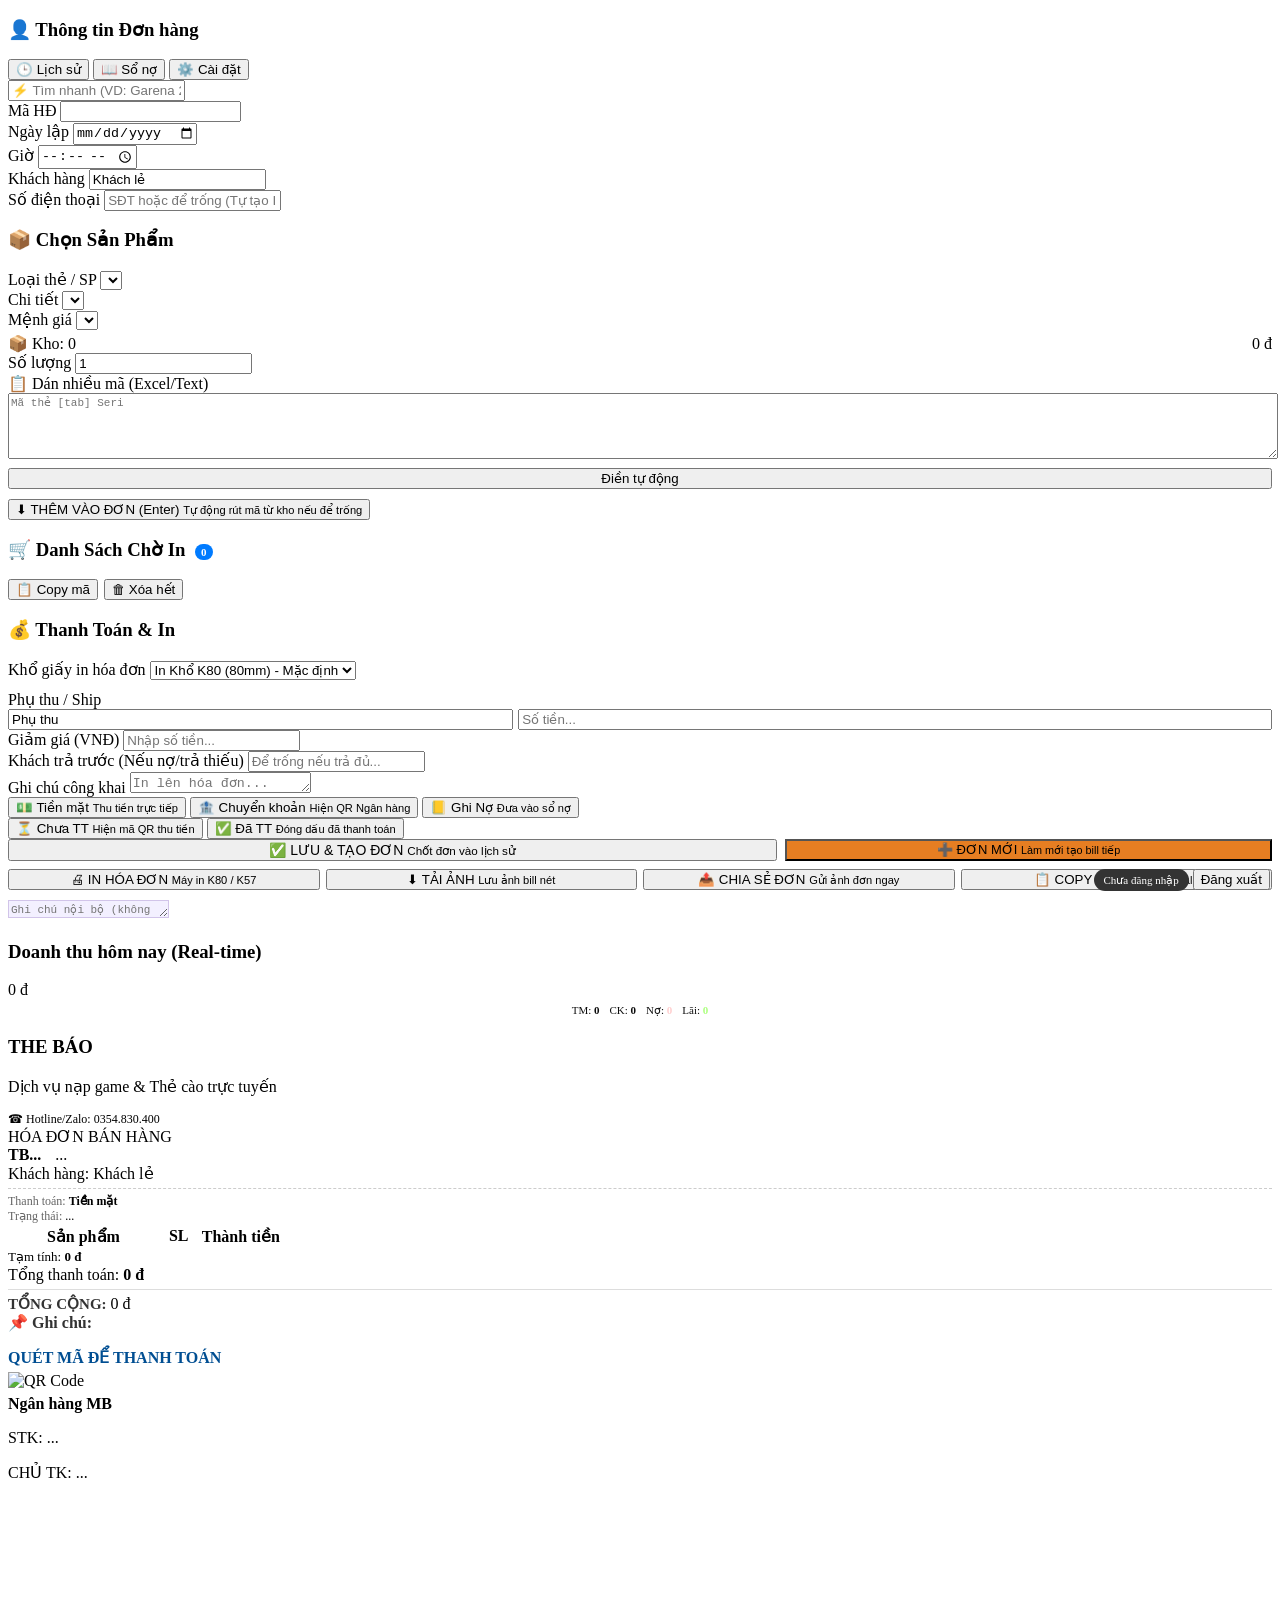
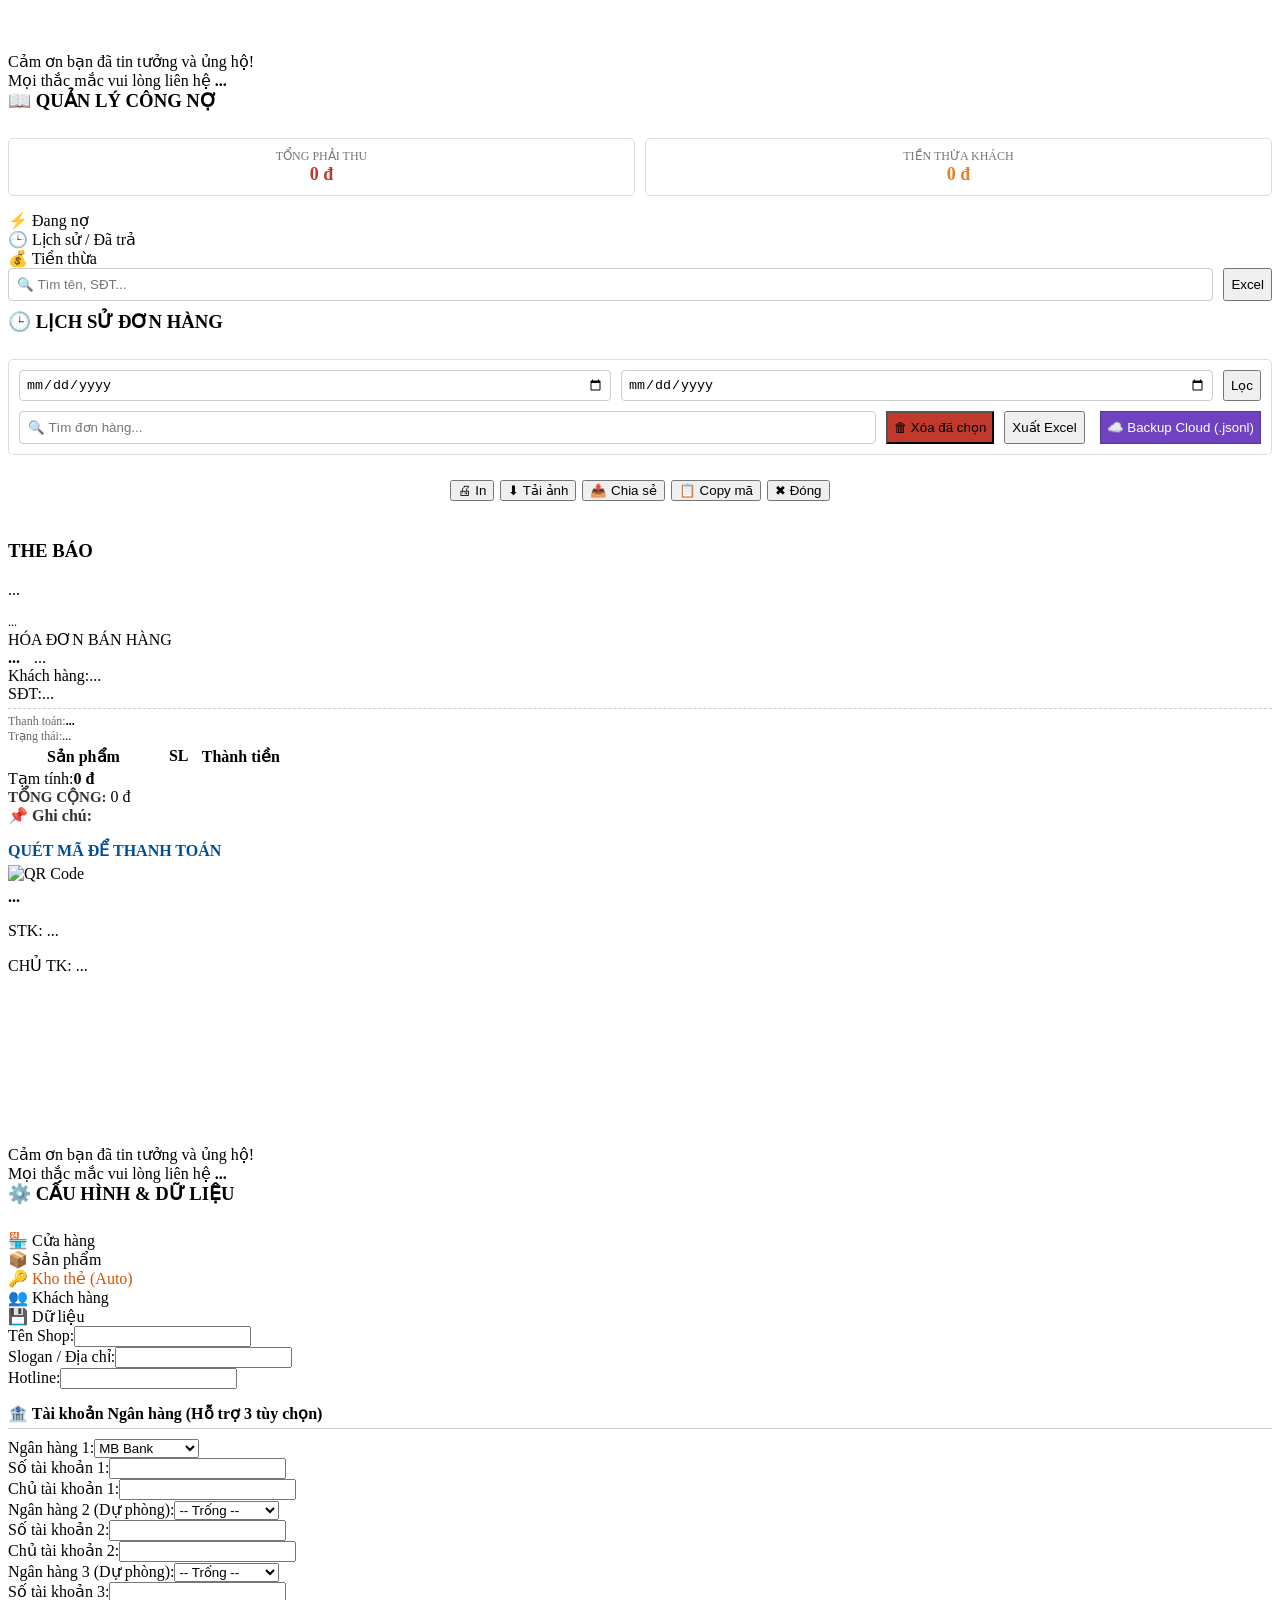
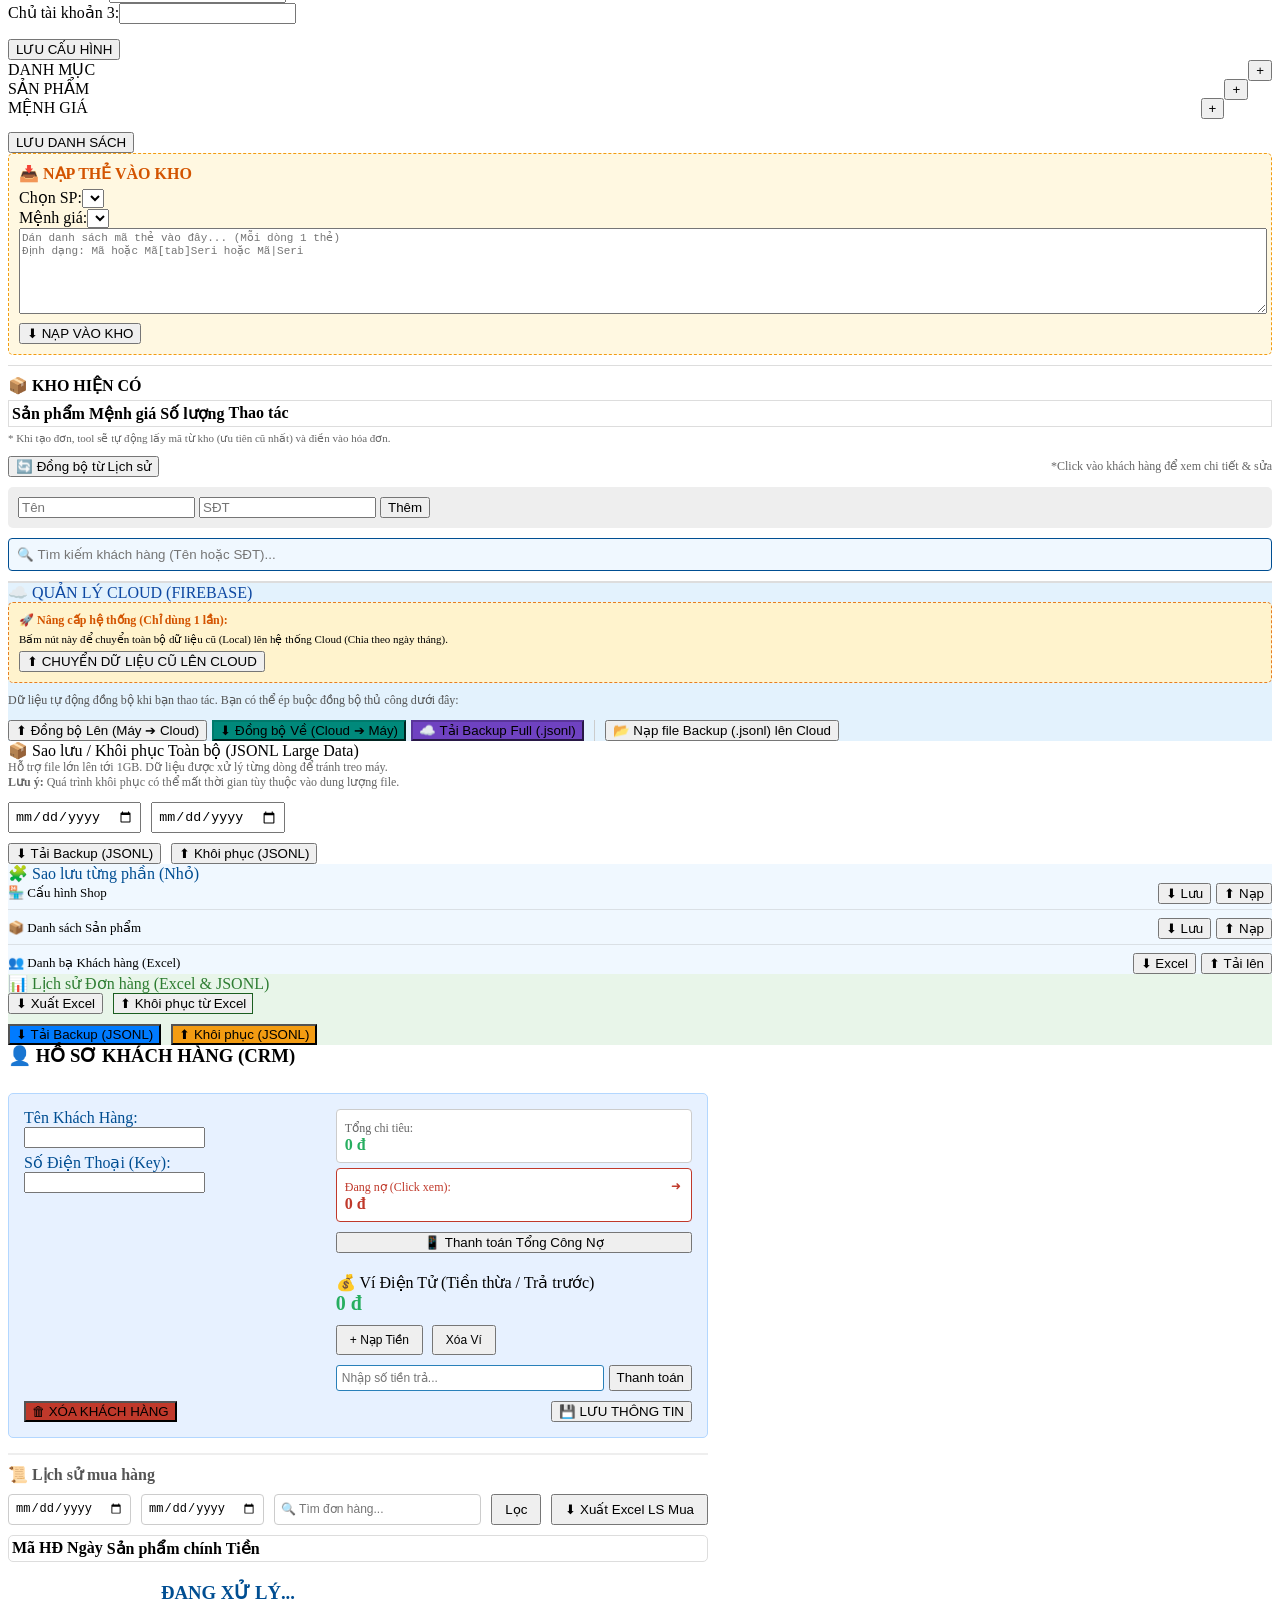
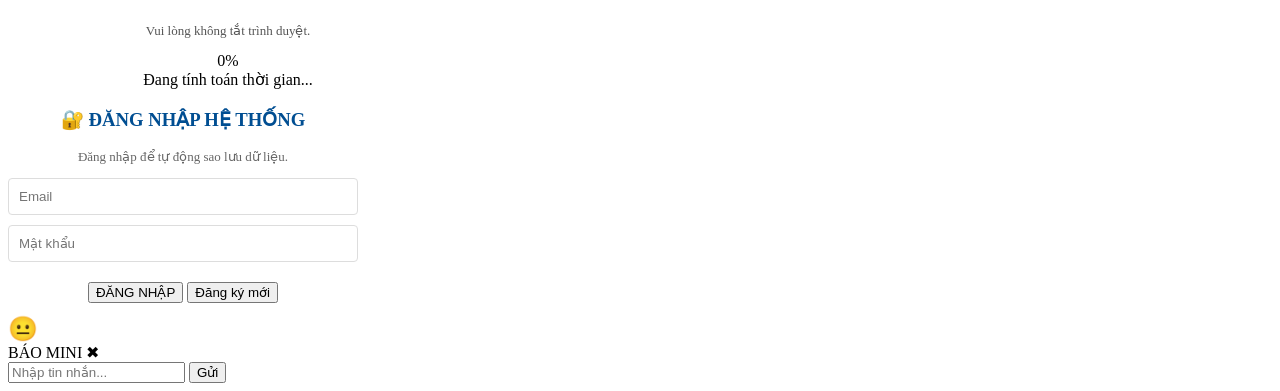
==== commit c9edde4f: "Add files via upload" ====
--- a/index.html
+++ b/index.html
@@ -1,2731 +1,2641 @@
-﻿<!DOCTYPE html>
-<html lang="vi">
-<head>
-    <meta charset="UTF-8">
-    <meta name="viewport" content="width=device-width, initial-scale=1.0">
-    <title>THEBÁO TOOL </title>
-    <script src="https://cdnjs.cloudflare.com/ajax/libs/html2canvas/1.4.1/html2canvas.min.js"></script>
-    <script src="https://cdn.jsdelivr.net/npm/jsbarcode@3.11.5/dist/JsBarcode.all.min.js"></script>
-    <script src="https://cdnjs.cloudflare.com/ajax/libs/qrcodejs/1.0.0/qrcode.min.js"></script>
-    <script src="https://cdnjs.cloudflare.com/ajax/libs/xlsx/0.18.5/xlsx.full.min.js"></script>
-    <script src="https://cdnjs.cloudflare.com/ajax/libs/localforage/1.10.0/localforage.min.js"></script>
-    <script src="https://www.gstatic.com/firebasejs/9.6.1/firebase-app-compat.js"></script>
-    <script src="https://www.gstatic.com/firebasejs/9.6.1/firebase-auth-compat.js"></script>
-    <script src="https://www.gstatic.com/firebasejs/9.6.1/firebase-firestore-compat.js"></script>
-
-
-
-
-
-
-
-
-
-
-
-
-
-
-
-
-
-
-
-
-
-
-
-
-
-
-
-
-
-
-
-
-    <link rel="stylesheet" href="style.css">
-</head>
-<body>
-
-
-
-
-
-
-
-
-
-
-
-
-
-
-
-
-
-
-
-
-
-
-
-
-
-
-
-
-
-
-
-
-    <div class="control-panel-wrapper">
-        <div class="section-card">
-            <div class="section-header">
-                <h3 class="section-title">👤 Thông tin Đơn hàng</h3>
-                <div style="display:flex; gap:5px;">
-                    <button class="btn-icon" onclick="openHistoryModal()" title="Lịch sử đơn hàng">🕒</button>
-                    <button class="btn-icon" onclick="openDebtModal()" title="Sổ nợ">📖</button>
-                    <button class="btn-icon" onclick="openSettings()" title="Cài đặt">⚙️</button>
-                </div>
-            </div>
-            
-            <div id="smartSearchBox">
-                <input type="text" id="inpSmartSearch" placeholder="⚡ Tìm nhanh (VD: Garena 20, Viettel 50...)" oninput="handleSmartSearch(event)" autocomplete="off">
-                <div id="smartSearchResults"></div>
-            </div>
-
-
-
-
-
-
-
-
-
-
-
-
-
-
-
-
-
-
-
-
-
-
-
-
-
-
-
-
-
-
-
-
-            <div id="editModeNotice" style="display:none; background:#fff3cd; color:#856404; padding:8px; border-radius:4px; margin-bottom:10px; font-size:13px; align-items:center; justify-content:space-between;">
-                <span>✏️ Đang sửa đơn: <b id="lblEditID">...</b></span>
-                <button class="btn-mini btn-secondary" onclick="cancelEditMode()">Hủy</button>
-            </div>
-
-
-
-
-
-
-
-
-
-
-
-
-
-
-
-
-
-
-
-
-
-
-
-
-
-
-
-
-
-
-
-
-            <div class="form-row">
-                <div class="form-group" style="flex: 0.7;">
-                    <label>Mã HĐ</label>
-                    <input type="text" id="inpInvoiceID" style="font-weight:bold; color:#d35400; text-align:center;" oninput="updateInvoiceHeader();">
-                </div>
-                <div class="form-group">
-                    <label>Ngày lập</label>
-                    <input type="date" id="inpDate" onchange="updateInvoiceHeader()">
-                </div>
-                <div class="form-group" style="flex: 0.6;">
-                    <label>Giờ</label>
-                    <input type="time" id="inpTime" onchange="updateInvoiceHeader()">
-                </div>
-            </div>
-
-
-
-
-
-
-
-
-
-
-
-
-
-
-
-
-
-
-
-
-
-
-
-
-
-
-
-
-
-
-
-
-            <div class="form-row">
-                <div class="form-group" style="flex: 1.5;">
-                    <label>Khách hàng <span id="lblCreditHint" style="display:none; color:#e67e22; font-size:11px;">(Có tiền thừa!)</span></label>
-                    <input type="text" id="inpName" value="Khách lẻ" 
-                           oninput="updateInvoiceHeader(); suggestCustomer(this, 'name')" 
-                           onfocus="suggestCustomer(this, 'name')"
-                           autocomplete="off" placeholder="Nhập tên khách...">
-                    <div id="suggestList_name" class="suggestion-list"></div>
-                </div>
-                <div class="form-group">
-                     <label>Số điện thoại</label>
-                    <input type="text" id="inpPhone" maxlength="15" 
-       oninput="updateInvoiceHeader(); suggestCustomer(this, 'phone'); checkOldDebt(this.value);" 
-       onfocus="suggestCustomer(this, 'phone')"
-       placeholder="SĐT hoặc để trống (Tự tạo ID)"
-       autocomplete="off">
-                     <div id="suggestList_phone" class="suggestion-list"></div>
-                </div>
-            </div>
-           <div id="creditNotificationBox" style="display:none; background:#d4edda; color:#155724; padding:8px; font-size:12px; border-radius:4px; margin-bottom:5px; align-items:center; justify-content:space-between;">
-                <span>💰 Tiền thừa: <b><span id="creditAmountDisplay">0</span> đ</b></span>
-                <div>
-                     <button class="btn-mini btn-success" onclick="applyCreditToOrder()">Dùng</button>
-                     <button class="btn-mini btn-danger" onclick="clearCreditManual()">Xóa</button>
-                </div>
-            </div>
-            
-            <div id="oldDebtToggleBox" style="display:none; background:#f8d7da; color:#721c24; padding:8px; border-radius:4px; margin-bottom:5px; align-items:center; justify-content:space-between;">
-                <span>⚠️ Nợ cũ: <b id="lblOldDebtVal">0</b> đ</span>
-                <div style="display:flex; align-items:center; gap:5px;">
-                    <span style="font-size:11px;">Gộp vào đơn</span>
-                    <label class="switch">
-                      <input type="checkbox" id="toggleOldDebt" onchange="renderAll()">
-                      <span class="slider"></span>
-                    </label>
-                </div>
-            </div>
-            <input type="hidden" id="appliedCreditValue" value="0">
-        </div>
-
-
-
-
-
-
-
-
-
-
-
-
-
-
-
-
-
-
-
-
-
-
-
-
-
-
-
-
-
-
-
-
-        <div class="section-card">
-            <h3 class="section-title">📦 Chọn Sản Phẩm</h3>
-            <div class="form-row">
-                <div class="form-group">
-                    <label>Loại thẻ / SP</label>
-                    <select id="inpCategory" onchange="handleCategoryChange()"></select>
-                </div>
-                <div class="form-group">
-                    <label>Chi tiết</label>
-                    <select id="inpCardType" onchange="handleProductChange()"></select>
-                </div>
-            </div>
-            <div class="form-row">
-                <div class="form-group">
-                    <label>Mệnh giá</label>
-                    <select id="inpPriceSelect" onchange="calculateSellingPrice()"></select>
-                    <input type="number" id="inpPriceCustom" placeholder="Nhập giá..." style="display:none;" oninput="calculateSellingPrice()">
-                    <span id="sellingPricePreview" class="price-preview">0 đ</span>
-                </div>
-                <div class="form-group" style="flex: 0.5;">
-                    <label>Số lượng</label>
-                    <input type="number" id="inpQty" value="1" min="1" oninput="renderInputFields()">
-                </div>
-            </div>
-
-
-
-
-
-
-
-
-
-
-
-
-
-
-
-
-
-
-
-
-
-
-
-
-
-
-
-
-
-
-
-
-            <span class="bulk-toggle" onclick="toggleBulk()">📋 Dán nhiều mã (Excel/Text)</span>
-            <div class="bulk-import-box" id="bulkBox">
-                <textarea id="bulkArea" style="width:100%; height:60px; font-size:11px;" placeholder="Mã thẻ [tab] Seri"></textarea>
-                <button type="button" class="btn-mini btn-warning" style="margin-top:5px; width:100%;" onclick="processBulkData()">Điền tự động</button>
-            </div>
-
-
-
-
-
-
-
-
-
-
-
-
-
-
-
-
-
-
-
-
-
-
-
-
-
-
-
-
-
-
-
-
-            <div id="dynamicInputs"></div>
-            
-            <button class="btn btn-primary" onclick="addToCart()" style="margin-top:10px;">⬇ THÊM VÀO ĐƠN (Enter)</button>
-        </div>
-
-
-
-
-
-
-
-
-
-
-
-
-
-
-
-
-
-
-
-
-
-
-
-
-
-
-
-
-
-
-
-
-        <div class="section-card">
-            <div class="section-header" style="margin-bottom:5px; border-bottom:none;">
-                <h3 class="section-title">🛒 Danh Sách Chờ In <span id="itemCountBadge" style="background:#007bff; color:white; padding:2px 6px; border-radius:10px; font-size:11px; margin-left:5px;">0</span></h3>
-                <button class="btn-mini btn-danger" onclick="resetCart()">🗑 Xóa hết</button>
-            </div>
-            <div class="cart-list-container" id="cartListUI"></div>
-        </div>
-
-
-
-
-
-
-
-
-
-
-
-
-
-
-
-
-
-
-
-
-
-
-
-
-
-
-
-
-
-
-
-
-        <div class="section-card">
-            <h3 class="section-title">💰 Thanh Toán & In</h3>
-            
-            <div class="form-group" style="margin-bottom:10px;">
-                <label>Khổ giấy in hóa đơn</label>
-                <select id="selPrintSize" onchange="updatePrintSize()">
-                    <option value="k80">In Khổ K80 (80mm) - Mặc định</option>
-                    <option value="k57">In Khổ K57 (57mm) - Nhỏ</option>
-                </select>
-            </div>
-
-
-
-
-
-
-
-
-
-
-
-
-
-
-
-
-
-
-
-
-
-
-
-
-
-
-
-
-
-
-
-
-            <div class="form-row">
-                <div class="form-group">
-                    <label>Phụ thu / Ship</label>
-                    <div style="display:flex; gap:5px;">
-                        <input type="text" id="inpSurchargeLabel" value="Phụ thu" placeholder="Tên phí..." style="flex:1;" oninput="renderAll()">
-                        <input type="number" id="inpSurcharge" placeholder="Số tiền..." style="flex:1.5;" oninput="renderAll()">
-                    </div>
-                </div>
-                <div class="form-group">
-                    <label>Giảm giá (VNĐ)</label>
-                    <input type="number" id="inpDiscount" placeholder="Nhập số tiền..." oninput="renderAll()">
-                </div>
-            </div>
-            
-            <div class="form-row">
-                <div class="form-group">
-                    <label>Khách trả trước (Nếu nợ/trả thiếu)</label>
-                    <input type="number" id="inpPrepaid" placeholder="Để trống nếu trả đủ..." oninput="renderAll()">
-                </div>
-            </div>
-
-
-
-
-
-
-
-
-
-
-
-
-
-
-
-
-
-
-
-
-
-
-
-
-
-
-
-
-
-
-
-
-            <div class="form-group">
-                <label>Ghi chú công khai</label>
-                <textarea id="inpPublicNote" rows="1" placeholder="In lên hóa đơn..." oninput="updateInvoiceHeader()"></textarea>
-            </div>
-
-
-
-
-
-
-
-
-
-
-
-
-
-
-
-
-
-
-
-
-
-
-
-
-
-
-
-
-<div class="payment-options">
-                <button class="pay-btn active" onclick="setPayment('CASH')" id="btnPayCASH">💵 Tiền mặt</button>
-                <button class="pay-btn" onclick="setPayment('TRANSFER')" id="btnPayTRANSFER">🏦 Chuyển khoản</button>
-                <button class="pay-btn debt-mode" onclick="setPayment('DEBT')" id="btnPayDEBT">📒 Ghi Nợ</button>
-            </div>
-            
-            <div id="subBankOptions" style="display:none; gap:5px; margin-bottom:10px;">
-                <button class="pay-btn btn-bank active" id="btnBank1" onclick="selectBank(1)">NH 1</button>
-                <button class="pay-btn btn-bank" id="btnBank2" onclick="selectBank(2)">NH 2</button>
-                <button class="pay-btn btn-bank" id="btnBank3" onclick="selectBank(3)">NH 3</button>
-            </div>
-
-
-
-
-            <div class="payment-options">
-                 <button class="pay-btn status-btn active-unpaid" onclick="setPaymentStatus(false)" id="btnStatusUnpaid">Chưa TT</button>
-                 <button class="pay-btn status-btn" onclick="setPaymentStatus(true)" id="btnStatusPaid">Đã TT</button>
-            </div>
-            
-            <div id="groupStandardBtns">
-                
-                <button class="btn btn-confirm" onclick="confirmOrder()" style="margin-bottom:10px; font-size:15px;">✅ LƯU & TẠO ĐƠN</button>
-                <div style="display:flex; gap:10px;">
-                    <button class="btn btn-success" onclick="printOfficial()">🖨 IN HÓA ĐƠN</button>
-                    <button class="btn btn-info" onclick="downloadInvoiceImage()">⬇ TẢI ẢNH</button>
-                </div>
-            </div>
-
-
-
-
-
-
-
-
-
-
-
-
-
-
-
-
-
-
-
-
-
-
-
-
-
-
-
-
-
-
-
-
-            <div id="groupEditBtns" style="display:none;">
-                <button class="btn btn-warning" onclick="saveEditedOrder()" style="margin-bottom:10px; font-weight:bold; color:#333;">💾 LƯU CẬP NHẬT</button>
-                <div style="display:flex; gap:10px; margin-bottom: 10px;">
-                    <button class="btn btn-info" onclick="downloadInvoiceImage()">⬇ Tải Ảnh</button>
-                    <button class="btn btn-primary" onclick="shareInvoiceImage()">📤 Chia sẻ</button>
-                </div>
-                <div style="display:flex; gap:10px;">
-                    <button class="btn btn-secondary" onclick="cancelEditMode()">❌ Hủy bỏ</button>
-                    <button class="btn btn-success" onclick="printOfficial()">🖨 IN LẠI</button>
-                </div>
-            </div>
-
-
-
-
-
-
-
-
-
-
-
-
-
-
-
-
-
-
-
-
-
-
-
-
-
-
-
-
-
-
-
-
-            <div id="groupDebtBtns" style="display:none;">
-                <button class="btn btn-info" onclick="shareInvoiceImage()" style="margin-bottom:10px;">📤 GỬI ẢNH BÁO NỢ</button>
-                <button class="btn btn-secondary" onclick="cancelEditMode()">❌ Thoát xem</button>
-            </div>
-            
-            <textarea id="inpInternalNote" rows="1" style="margin-top:10px; background:#f3f0ff; border:1px solid #d1c4e9; font-size:11px;" placeholder="Ghi chú nội bộ (không in)..."></textarea>
-        </div>
-        
-        <div class="revenue-card">
-            <h3>Doanh thu hôm nay (Real-time)</h3>
-            <span class="money" id="dailyTotalDisplay">0 đ</span>
-            <div style="font-size:11px; margin-top:5px; opacity:0.9; display:flex; justify-content:center; gap:10px;">
-                <span>TM: <b id="revCash">0</b></span>
-                <span>CK: <b id="revTransfer">0</b></span>
-                <span>Nợ: <b id="revDebt" style="color:#ffcccc">0</b></span>
-            </div>
-        </div>
-
-
-
-
-
-
-
-
-
-
-
-
-
-
-
-
-
-
-
-
-
-
-
-
-
-
-
-
-
-
-
-
-    </div> 
-
-
-
-
-
-
-
-
-
-
-
-
-
-
-
-
-
-
-
-
-
-
-
-
-
-
-
-
-
-
-
-
-    <div class="invoice-box" id="invoiceArea">
-        <div class="inv-header" id="invHeaderBg">
-            <h3 class="inv-brand" id="outBrandName">THE BÁO</h3>
-            <p class="inv-slogan" id="outSlogan">Dịch vụ nạp game & Thẻ cào trực tuyến</p>
-            <p style="margin: 5px 0 0 0; font-size: 12px;" id="outHotline">☎ Hotline/Zalo: 0354.830.400</p>
-            <div class="id-qr-box" id="trackingQrCode"></div>
-        </div>
-
-
-
-
-
-
-
-
-
-
-
-
-
-
-
-
-
-
-
-
-
-
-
-
-
-
-
-
-
-
-
-
-        <div class="inv-body">
-            <div class="inv-title-section">
-                <span class="inv-title" id="lblInvoiceTitle">HÓA ĐƠN BÁN HÀNG</span>
-                <div class="inv-meta">
-                    <span id="outInvoiceID" style="font-weight:bold; margin-right:10px;">TB...</span>
-                    <span id="outDate">...</span>
-                </div>
-            </div>
-
-
-
-
-
-
-
-
-
-
-
-
-
-
-
-
-
-
-
-
-
-
-
-
-
-
-
-
-
-
-
-
-            <div class="inv-customer-info">
-                <div class="info-row">
-                    <span>Khách hàng:</span>
-                    <span id="outName" class="text-bold">Khách lẻ</span>
-                </div>
-                <div class="info-row" id="rowPhone" style="display:none;">
-                    <span>SĐT:</span>
-                    <span id="outPhone">...</span>
-                </div>
-                <div style="border-top:1px dashed #ccc; margin:5px 0;"></div>
-                <div class="info-row" style="font-size:12px;">
-                    <span style="color:#666;">Thanh toán:</span>
-                    <span id="outPaymentMethod" style="font-weight:bold;">Tiền mặt</span>
-<div id="outBankInfoRow" style="display:none; flex-direction:column; margin-top:5px; font-size:11px; color:#555;">
-    <div>Ngân hàng: <span id="outBankNameDetails" class="text-bold">...</span></div>
-    <div>Chủ TK: <span id="outBankAccName" class="text-bold">...</span></div>
-</div>
-                </div>
-                <div class="info-row" style="font-size:12px;">
-                    <span style="color:#666;">Trạng thái:</span>
-                    <span id="outPaymentStatusHTML">...</span>
-                </div>
-            </div>
-
-
-
-
-
-
-
-
-
-
-
-
-
-
-
-
-
-
-
-
-
-
-
-
-
-
-
-
-
-
-
-
-            <table class="bill-table">
-                <thead>
-                    <tr>
-                        <th style="width: 55%;">Sản phẩm</th>
-                        <th style="width: 15%; text-align:center;">SL</th>
-                        <th style="width: 30%; text-align:right;">Thành tiền</th>
-                    </tr>
-                </thead>
-                <tbody id="invoiceTableBody"></tbody>
-            </table>
-
-
-
-
-
-
-
-
-
-
-
-
-
-
-
-
-
-
-
-
-
-
-
-
-
-
-
-
-
-
-
-
-            <div class="total-section">
-                <div class="total-row" style="font-size:13px;">
-                    <span>Tạm tính:</span>
-                    <span id="outSubTotal" style="font-weight:bold;">0 đ</span>
-                </div>
-                
-                <div class="total-row" id="rowSurcharge" style="font-size:13px; color:#d35400; display:none;">
-                    <span id="outSurchargeLabel">Phụ thu:</span>
-                    <span id="outSurchargeVal">+0 đ</span>
-                </div>
-
-
-
-
-
-
-
-
-
-
-
-
-
-
-
-
-
-
-
-
-
-
-
-
-
-
-
-
-
-
-
-
-                <div class="total-row" id="rowDiscount" style="font-size:13px; color:#e74c3c; display:none;">
-                    <span>Giảm giá:</span>
-                    <span id="outDiscountVal">-0 đ</span>
-                </div>
-                
-                <div class="total-row" id="rowCreditUsed" style="font-size:13px; color:#e67e22; display:none;">
-                    <span>Trừ tiền thừa:</span>
-                    <span id="outCreditUsedVal">-0 đ</span>
-                </div>
-                
-                <div class="total-row" id="rowOldDebtAdded" style="font-size:13px; color:#c0392b; display:none; border-top:1px dashed #ccc; padding-top:3px;">
-                    <span>Nợ cũ (Cộng dồn):</span>
-                    <span id="outOldDebtAddedVal">+0 đ</span>
-                </div>
-                
-                <div class="total-row" id="rowPaidAmount" style="font-size:13px; color:#27ae60; display:none;">
-                    <span>Đã thanh toán:</span>
-                    <span id="outPaidAmount">0 đ</span>
-                </div>
-
-
-
-
-
-
-
-
-
-
-
-
-
-
-
-
-
-
-
-
-
-
-
-
-
-
-
-
-
-
-
-
-                 <div class="total-row" id="rowPrepaid" style="font-size:13px; color:#2980b9; display:none;">
-                    <span>Khách trả trước:</span>
-                    <span id="outPrepaidVal">0 đ</span>
-                </div>
-
-
-
-
-
-
-
-
-
-
-
-
-
-
-
-
-
-
-
-
-
-
-
-
-       <div class="total-row">
-            <span>Tổng thanh toán:</span>
-            <span id="outFinalTotal" style="display:none;">0 đ</span> 
-            <span id="displaySubTotalEnd" style="font-weight:bold;">0 đ</span>
-        </div>
-        
-        <div class="total-row" id="rowCustomerGiven" style="display:none; color:#2980b9;">
-            <span>Khách đưa mặt:</span><span class="text-bold" id="outCustomerGiven">0 đ</span>
-        </div>
-        
-        <div style="border-bottom: 1px solid #ddd; margin: 5px 0;"></div>
-        
-        <div class="total-row">
-            <span style="font-weight:bold; font-size:15px; color:#333;" id="lblTotalLabel">TỔNG CỘNG:</span>
-            <span id="displayFinalEnd" class="final-price">0 đ</span>
-        </div>
-
-
-
-
-
-
-
-
-
-
-
-
-
-
-
-
-            </div>
-            
-            <div id="outPublicNoteBox" class="public-note-box">
-                <strong style="display:block; margin-bottom:3px; color:#333;">📌 Ghi chú:</strong>
-                <span id="outPublicNoteContent" style="font-style: italic; color:#555;"></span>
-            </div>
-
-
-
-
-
-
-
-
-
-
-
-
-
-
-
-
-
-
-
-
-
-
-
-
-
-
-
-
-
-
-
-
-            <div class="qr-section" id="qrSection">
-                <p class="qr-note" style="font-weight:bold; margin-bottom:5px; color:#004e92;">QUÉT MÃ ĐỂ THANH TOÁN</p>
-                <img id="qrImage" src="" alt="QR Code" crossorigin="anonymous">
-               <p class="qr-note" id="qrBankName" style="font-weight:bold; margin-top:5px;">Ngân hàng MB</p>
-                <p class="qr-note" id="qrAccNum">STK: ...</p>
-                <p class="qr-note" id="qrAccName" style="text-transform: uppercase;">Chủ TK: ...</p>
-            </div>
-
-
-
-
-
-
-
-
-
-
-
-
-
-
-
-
-
-
-
-
-
-
-
-
-
-
-
-
-
-
-
-
-            <div class="barcode-section">
-                <svg id="trackingBarcode"></svg>
-            </div>
-
-
-
-
-
-
-
-
-
-
-
-
-
-
-
-
-
-
-
-
-
-
-
-
-
-
-
-
-
-
-
-
-            <div class="inv-footer">
-                Cảm ơn bạn đã tin tưởng và ủng hộ!<br>
-                Mọi thắc mắc vui lòng liên hệ <b id="outHotlineFooter">...</b>
-            </div>
-        </div>
-    </div>
-
-
-
-
-
-
-
-
-
-
-
-
-
-
-
-
-
-
-
-
-
-
-
-
-
-
-
-
-
-
-
-
-    <div id="debtModal" class="modal-overlay">
-        <div class="modal-box">
-            <div class="modal-header debt-type">
-                <h3 style="margin:0;">📖 QUẢN LÝ CÔNG NỢ</h3>
-                <button onclick="closeModal('debtModal')" style="background:none; border:none; color:white; font-size:20px; cursor:pointer;">✖</button>
-            </div>
-            <div class="modal-body">
-                <div style="display:flex; gap:10px; margin-bottom:15px;">
-                    <div style="flex:1; background:#fff; padding:10px; border-radius:5px; border:1px solid #ddd; text-align:center;">
-                        <span style="display:block; font-size:12px; color:#777;">TỔNG PHẢI THU</span>
-                        <strong style="font-size:18px; color:#c0392b;" id="lblGlobalDebt">0 đ</strong>
-                    </div>
-                    <div style="flex:1; background:#fff; padding:10px; border-radius:5px; border:1px solid #ddd; text-align:center;">
-                        <span style="display:block; font-size:12px; color:#777;">TIỀN THỪA KHÁCH</span>
-                        <strong style="font-size:18px; color:#e67e22;" id="lblGlobalCredit">0 đ</strong>
-                    </div>
-                </div>
-
-
-
-
-
-
-
-
-
-
-
-
-
-
-
-
-
-
-
-
-
-
-
-
-
-
-
-
-
-
-
-
-                <div class="tab-nav">
-                    <div class="tab-item active" id="tabDebtActive" onclick="switchDebtTab('active')">⚡ Đang nợ</div>
-                    <div class="tab-item" id="tabDebtHistory" onclick="switchDebtTab('history')">🕒 Lịch sử / Đã trả</div>
-                </div>
-
-
-
-
-
-
-
-
-
-
-
-
-
-
-
-
-
-
-
-
-
-
-
-
-
-
-
-
-
-
-
-
-                <div style="display:flex; gap:10px; margin-bottom:10px;">
-                    <input type="text" id="inpSearchDebt" placeholder="🔍 Tìm tên, SĐT..." oninput="renderDebtList()" style="flex:1; padding:8px; border:1px solid #ccc; border-radius:4px;">
-                    <button class="btn btn-success" onclick="exportDebtToExcel()" style="width:auto;">Excel</button>
-                </div>
-                
-                <div id="debtListContainer" style="max-height: 400px; overflow-y: auto;"></div>
-            </div>
-        </div>
-    </div>
-
-
-
-
-
-
-
-
-
-
-
-
-
-
-
-
-
-
-
-
-
-
-
-
-
-
-
-
-
-
-
-
-    <div id="historyModal" class="modal-overlay">
-        <div class="modal-box">
-            <div class="modal-header history-type">
-                <h3 style="margin:0;">🕒 LỊCH SỬ ĐƠN HÀNG</h3>
-                <button onclick="closeModal('historyModal')" style="background:none; border:none; color:white; font-size:20px; cursor:pointer;">✖</button>
-            </div>
-            <div class="modal-body">
-                <div style="background:#fff; padding:10px; border-radius:5px; border:1px solid #ddd; margin-bottom:15px;">
-                    <div style="display:flex; gap:10px; margin-bottom:10px;">
-                        <input type="date" id="histFilterStart" style="flex:1; padding:6px; border:1px solid #ccc; border-radius:4px;">
-                        <input type="date" id="histFilterEnd" style="flex:1; padding:6px; border:1px solid #ccc; border-radius:4px;">
-                        <button class="btn btn-primary" onclick="loadHistory(false)" style="width:auto;">Lọc</button>
-                    </div>
-                                       <div style="display:flex; gap:10px;">
-                        <input type="text" id="inpSearchHistory" placeholder="🔍 Tìm đơn hàng..." oninput="loadHistory(false)" style="flex:1; padding:8px; border:1px solid #ccc; border-radius:4px;">
-                        
-<button class="btn btn-danger" onclick="deleteSelectedHistory()" style="width:auto; background:#c0392b;">🗑 Xóa đã chọn</button>
-                        
-<button class="btn btn-success" onclick="exportHistoryToExcel()" style="width:auto;">Xuất Excel</button>
-
-
-
-
-
-
-
-
-
-
-
-
-
-
-
-
-
-
-
-
-
-
-
-
-
-
-
-
-
-
-
-
-<button class="btn btn-purple" onclick="downloadCloudHistoryJSONL()" style="width:auto; margin-left:5px; background:#6f42c1; border:1px solid #59359a; color: white;">☁️ Backup Cloud (.jsonl)</button>
-
-
-
-
-
-
-
-
-
-
-
-
-
-
-
-
-
-
-
-
-
-
-
-
-
-
-
-
-
-
-
-
-                    </div>
-                </div>
-
-
-
-
-
-
-
-
-
-
-
-
-
-
-
-
-
-
-
-
-
-
-
-
-
-
-
-
-
-
-
-
-                <div class="history-list" id="historyListUI" style="max-height: 400px; overflow-y: auto;"></div>
-                <div id="histLoadMoreBtn" style="text-align:center; margin-top:10px; display:none;">
-                    <button class="btn btn-secondary" onclick="loadHistory(true)">⬇ Xem tất cả</button>
-                </div>
-            </div>
-        </div>
-    </div>
-<div id="historyDetailModal" class="modal-overlay">
-        <div class="modal-box" style="width: auto; max-width: none; background: transparent; box-shadow: none; padding: 0; overflow: visible;">
-            <div class="no-print" style="text-align: center; margin-bottom: 10px; display: flex; gap: 5px; justify-content: center; background: rgba(255,255,255,0.9); padding: 10px; border-radius: 8px;">
-                <button class="btn-mini btn-success" onclick="printHistoryDetail()">🖨 In</button>
-                <button class="btn-mini btn-info" onclick="downloadHistoryDetail()">⬇ Tải ảnh</button>
-                <button class="btn-mini btn-primary" onclick="shareHistoryDetail()">📤 Chia sẻ</button>
-                <button class="btn-mini btn-secondary" onclick="closeModal('historyDetailModal')">✖ Đóng</button>
-            </div>
-           <div class="invoice-box" id="historyInvoiceArea" style="margin: 0 auto; max-height: 85vh; overflow-y: auto;">
-                <div class="inv-header" id="hist_invHeaderBg">
-                    <h3 class="inv-brand" id="hist_outBrandName">THE BÁO</h3>
-                    <p class="inv-slogan" id="hist_outSlogan">...</p>
-                    <p style="margin: 5px 0 0 0; font-size: 12px;" id="hist_outHotline">...</p>
-                    <div class="id-qr-box" id="hist_trackingQrCode"></div>
-                </div>
-
-
-
-
-
-
-
-
-
-
-
-
-
-
-
-
-
-
-
-
-
-
-
-
-
-
-
-
-
-
-
-
-                <div class="inv-body">
-                    <div class="inv-title-section">
-                        <span class="inv-title" id="hist_lblInvoiceTitle">HÓA ĐƠN BÁN HÀNG</span>
-                        <div class="inv-meta">
-                            <span id="hist_outInvoiceID" style="font-weight:bold; margin-right:10px;">...</span>
-                            <span id="hist_outDate">...</span>
-                        </div>
-                    </div>
-
-
-
-
-
-
-
-
-
-
-
-
-
-
-
-
-
-
-
-
-
-
-
-
-
-
-
-
-
-
-
-
-                    <div class="inv-customer-info">
-                        <div class="info-row"><span>Khách hàng:</span><span id="hist_outName" class="text-bold">...</span></div>
-                        <div class="info-row" id="hist_rowPhone"><span>SĐT:</span><span id="hist_outPhone">...</span></div>
-                        <div style="border-top:1px dashed #ccc; margin:5px 0;"></div>
-                        <div class="info-row" style="font-size:12px;"><span style="color:#666;">Thanh toán:</span><span id="hist_outPaymentMethod" style="font-weight:bold;">...</span></div>
-                        <div class="info-row" style="font-size:12px;"><span style="color:#666;">Trạng thái:</span><span id="hist_outPaymentStatusHTML">...</span></div>
-                    </div>
-
-
-
-
-
-
-
-
-
-
-
-
-
-
-
-
-
-
-
-
-
-
-
-
-
-
-
-
-
-
-
-
-                    <table class="bill-table">
-                        <thead><tr><th style="width: 55%;">Sản phẩm</th><th style="width: 15%; text-align:center;">SL</th><th style="width: 30%; text-align:right;">Thành tiền</th></tr></thead>
-                        <tbody id="hist_invoiceTableBody"></tbody>
-                    </table>
-
-
-
-
-
-
-
-
-
-
-
-
-
-
-
-
-
-
-
-
-
-
-
-
-
-
-
-
-
-
-
-
-                    <div class="total-section">
-                                               <div class="total-row"><span>Tạm tính:</span><span id="hist_outSubTotal" style="font-weight:bold;">0 đ</span></div>
-                        <div class="total-row" id="hist_rowSurcharge" style="display:none; color:#d35400;"><span id="hist_outSurchargeLabel">Phụ thu:</span><span id="hist_outSurchargeVal">0 đ</span></div>
-                        <div class="total-row" id="hist_rowDiscount" style="display:none; color:#e74c3c;"><span>Giảm giá:</span><span id="hist_outDiscountVal">0 đ</span></div>
-                        <div class="total-row" id="hist_rowCreditUsed" style="display:none; color:#e67e22;">
-                            <span>Trừ tiền thừa:</span>
-                            <span id="hist_outCreditUsedVal">-0 đ</span>
-                        </div>
-                        <div class="total-row">
-                            <span style="font-weight:bold; font-size:15px; color:#333;">TỔNG CỘNG:</span>
-                            <span id="hist_outFinalTotal" class="final-price">0 đ</span>
-                        </div>
-                        <div class="total-row" id="hist_rowCustomerGiven" style="display:none; margin-top:5px; border-top:1px dashed #ccc; padding-top:5px;">
-                            <span>Khách đưa mặt:</span><span class="text-bold" id="hist_outCustomerGiven">0 đ</span>
-                        </div>
-                        <div class="total-row" id="hist_rowChange" style="display:none;">
-                            <span>Tiền thừa trả khách:</span><span class="text-bold" id="hist_outChange">0 đ</span>
-                        </div>
-                        <div class="total-row" id="hist_rowRemainingDebt" style="display:none;">
-                            <span>Khách nợ lại:</span><span class="text-bold" style="color:#c0392b;" id="hist_outRemainingDebt">0 đ</span>
-                        </div>
-
-
-
-
-
-
-
-
-
-
-
-
-
-
-
-
-                    </div>
-                    
-                    <div id="hist_outPublicNoteBox" class="public-note-box">
-<div class="public-note-box" id="hist_outInternalNoteBox" style="display:none; margin-top:10px; background:#fff3cd; border: 1px dashed #ffeeba; padding: 10px; border-radius: 5px; font-size: 12px;">
-    <strong style="color:#856404;">🔒 Ghi chú nội bộ:</strong>
-    <div id="hist_outInternalNoteContent" style="margin-top:5px; color:#856404;"></div>
-</div>
-                        <strong style="display:block; margin-bottom:3px; color:#333;">📌 Ghi chú:</strong>
-                        <span id="hist_outPublicNoteContent" style="font-style: italic; color:#555;"></span>
-                    </div>
-
-
-
-
-
-
-
-
-
-
-
-
-
-
-
-
-
-
-
-
-
-
-
-
-
-
-
-
-
-
-
-
-                    <div class="qr-section" id="hist_qrSection">
-                        <p class="qr-note" style="font-weight:bold; margin-bottom:5px; color:#004e92;">QUÉT MÃ ĐỂ THANH TOÁN</p>
-                        <img id="hist_qrImage" src="" alt="QR Code" crossorigin="anonymous">
-                         <p class="qr-note" id="hist_qrBankName" style="font-weight:bold; margin-top:5px;">...</p>
-                        <p class="qr-note" id="hist_qrAccNum">STK: ...</p>
-                        <p class="qr-note" id="hist_qrAccName" style="text-transform: uppercase;">Chủ TK: ...</p>
-
-
-
-
-
-
-
-
-
-
-
-
-
-
-
-
-                    </div>
-
-
-
-
-
-
-
-
-
-
-
-
-
-
-
-
-
-
-
-
-
-
-
-
-
-
-
-
-
-
-
-
-                    <div class="barcode-section"><svg id="hist_trackingBarcode"></svg></div>
-                    <div class="inv-footer">Cảm ơn bạn đã tin tưởng và ủng hộ!<br>Mọi thắc mắc vui lòng liên hệ <b id="hist_outHotlineFooter">...</b></div>
-                </div>
-            </div>
-        </div>
-    </div>
-
-
-
-
-
-
-
-
-
-
-
-
-
-
-
-
-
-
-
-
-
-
-
-
-
-
-
-
-
-
-
-
-    <div id="settingsModal" class="modal-overlay">
-        <div class="modal-box">
-            <div class="modal-header settings-type">
-                <h3 style="margin:0;">⚙️ CẤU HÌNH & DỮ LIỆU</h3>
-                <button onclick="closeModal('settingsModal')" style="background:none; border:none; color:white; font-size:20px; cursor:pointer;">✖</button>
-            </div>
-            <div class="modal-body">
-                <div class="tab-nav">
-                    <div class="tab-item active" onclick="switchSettingTab('shop', this)">🏪 Cửa hàng</div>
-                    <div class="tab-item" onclick="switchSettingTab('product', this)">📦 Sản phẩm</div>
-                    <div class="tab-item" onclick="switchSettingTab('inventory', this)" style="color:#d35400;">🔑 Kho thẻ (Auto)</div>
-                    <div class="tab-item" onclick="switchSettingTab('customer', this)">👥 Khách hàng</div>
-                    <div class="tab-item" onclick="switchSettingTab('data', this)">💾 Dữ liệu</div>
-                </div>
-
-
-
-
-
-
-
-
-
-
-
-
-<div id="setTab_shop" class="tab-content active">
-                    <div class="form-group"><label>Tên Shop:</label><input type="text" id="cfgBrandName"></div>
-                    <div class="form-group"><label>Slogan / Địa chỉ:</label><input type="text" id="cfgSlogan"></div>
-                    <div class="form-group"><label>Hotline:</label><input type="text" id="cfgHotline"></div>
-                    
-                    <h4 style="margin: 15px 0 5px 0; border-bottom: 1px solid #ccc; padding-bottom: 5px;">🏦 Tài khoản Ngân hàng (Hỗ trợ 3 tùy chọn)</h4>
-                    <div class="form-row" style="margin-top:10px;">
-                        <div class="form-group"><label>Ngân hàng 1:</label><select id="cfgBankId"><option value="MB">MB Bank</option><option value="VCB">Vietcombank</option><option value="TCB">Techcombank</option><option value="MOMO">Momo</option><option value="VPB">VPBank</option><option value="ACB">ACB</option><option value="ICB">VietinBank</option><option value="BIDV">BIDV</option><option value="TPB">TPBank</option></select></div>
-                        <div class="form-group"><label>Số tài khoản 1:</label><input type="text" id="cfgAccNum"></div>
-                        <div class="form-group"><label>Chủ tài khoản 1:</label><input type="text" id="cfgAccName"></div>
-                    </div>
-                    
-                    <div class="form-row">
-                        <div class="form-group"><label>Ngân hàng 2 (Dự phòng):</label><select id="cfgBankId2"><option value="">-- Trống --</option><option value="MB">MB Bank</option><option value="VCB">Vietcombank</option><option value="TCB">Techcombank</option><option value="MOMO">Momo</option><option value="VPB">VPBank</option><option value="ACB">ACB</option><option value="ICB">VietinBank</option><option value="BIDV">BIDV</option><option value="TPB">TPBank</option></select></div>
-                        <div class="form-group"><label>Số tài khoản 2:</label><input type="text" id="cfgAccNum2"></div>
-                        <div class="form-group"><label>Chủ tài khoản 2:</label><input type="text" id="cfgAccName2"></div>
-                    </div>
-
-
-
-
-                    <div class="form-row">
-                        <div class="form-group"><label>Ngân hàng 3 (Dự phòng):</label><select id="cfgBankId3"><option value="">-- Trống --</option><option value="MB">MB Bank</option><option value="VCB">Vietcombank</option><option value="TCB">Techcombank</option><option value="MOMO">Momo</option><option value="VPB">VPBank</option><option value="ACB">ACB</option><option value="ICB">VietinBank</option><option value="BIDV">BIDV</option><option value="TPB">TPBank</option></select></div>
-                        <div class="form-group"><label>Số tài khoản 3:</label><input type="text" id="cfgAccNum3"></div>
-                        <div class="form-group"><label>Chủ tài khoản 3:</label><input type="text" id="cfgAccName3"></div>
-                    </div>
-
-
-
-
-                    <button class="btn btn-confirm" onclick="saveGlobalSettings()" style="margin-top:15px;">LƯU CẤU HÌNH</button>
-                </div>
-
-
-
-
-
-
-
-
-
-
-
-
-
-
-
-
-                <div id="setTab_product" class="tab-content">
-                    <div class="catalog-container">
-                        <div class="catalog-col" style="flex:0.8;">
-                            <div class="cat-header">DANH MỤC <button class="btn-mini btn-success" style="float:right;" onclick="addCategory()">+</button></div>
-                            <div class="cat-list" id="catList_categories"></div>
-                        </div>
-                        <div class="catalog-col" style="flex:1;">
-                            <div class="cat-header">SẢN PHẨM <button class="btn-mini btn-success" style="float:right;" onclick="addProduct()">+</button></div>
-                            <div class="cat-list" id="catList_products"></div>
-                        </div>
-                        <div class="catalog-col" style="flex:1.8;">
-                            <div class="cat-header">MỆNH GIÁ <button class="btn-mini btn-success" style="float:right;" onclick="addPrice()">+</button></div>
-                            <div class="cat-list" id="catList_prices"></div>
-                        </div>
-                    </div>
-                    <button class="btn btn-confirm" style="margin-top:15px;" onclick="saveCatalogSettings()">LƯU DANH SÁCH</button>
-                </div>
-
-
-
-
-
-
-
-
-
-
-
-
-
-
-
-
-
-
-
-
-
-
-
-
-
-
-
-
-
-
-
-
-                <div id="setTab_inventory" class="tab-content">
-                    <div style="background: #fff8e1; border: 1px dashed #f39c12; padding: 10px; border-radius: 5px; margin-bottom: 10px;">
-                        <h4 style="margin:0 0 5px 0; color:#d35400;">📥 NẠP THẺ VÀO KHO</h4>
-                        <div class="form-row">
-                            <div class="form-group"><label>Chọn SP:</label><select id="invProdSelect" onchange="updateInvPriceSelect()"></select></div>
-                            <div class="form-group"><label>Mệnh giá:</label><select id="invPriceSelect"></select></div>
-                        </div>
-                        <textarea id="invInputArea" style="width:100%; height:80px; font-size:11px;" placeholder="Dán danh sách mã thẻ vào đây... (Mỗi dòng 1 thẻ)&#10;Định dạng: Mã hoặc Mã[tab]Seri hoặc Mã|Seri"></textarea>
-                        <button class="btn btn-warning" onclick="importToInventory()" style="margin-top:5px; width:auto;">⬇ NẠP VÀO KHO</button>
-                    </div>
-                    
-                    <h4 style="margin:10px 0 5px 0; border-top:1px solid #ddd; padding-top:10px;">📦 KHO HIỆN CÓ</h4>
-                    <div style="max-height: 250px; overflow-y:auto; border:1px solid #ddd;">
-                        <table class="stock-table">
-                            <thead><tr><th>Sản phẩm</th><th>Mệnh giá</th><th>Số lượng</th><th>Thao tác</th></tr></thead>
-                            <tbody id="inventoryTableBody"></tbody>
-                        </table>
-                    </div>
-                    <p style="font-size:11px; color:#666; margin-top:5px;">* Khi tạo đơn, tool sẽ tự động lấy mã từ kho (ưu tiên cũ nhất) và điền vào hóa đơn.</p>
-                </div>
-
-
-
-
-
-
-
-
-
-
-
-
-
-
-
-
-
-
-
-
-
-
-
-
-
-
-
-
-
-
-
-
-                <div id="setTab_customer" class="tab-content">
-                    <div style="display:flex; justify-content:space-between; margin-bottom:10px;">
-                        <button class="btn btn-info" style="width:auto;" onclick="syncCustomersFromHistory()">🔄 Đồng bộ từ Lịch sử</button>
-                        <span style="font-size:12px; color:#666; align-self:center;">*Click vào khách hàng để xem chi tiết & sửa</span>
-                    </div>
-                                      <div class="form-row" style="background:#eee; padding:10px; border-radius:5px;">
-                        <input type="text" id="newCusName" placeholder="Tên" style="flex:1;">
-                        <input type="text" id="newCusPhone" placeholder="SĐT" style="flex:1;">
-                        <button class="btn btn-success" style="width:auto;" onclick="addNewCustomer()">Thêm</button>
-                    </div>
-                    <div style="margin-top:10px;">
-                        <input type="text" id="inpSearchCustomer" placeholder="🔍 Tìm kiếm khách hàng (Tên hoặc SĐT)..." 
-                               oninput="renderCustomerTable()" 
-                               style="width: 100%; padding: 8px; box-sizing: border-box; border: 1px solid #004e92; background-color: #f0f8ff; border-radius: 4px;">
-                    </div>
-                    <div style="max-height:300px; overflow-y:auto; border:1px solid #ddd; margin-top:10px;">
-                        <table class="customer-table"><tbody id="customerTableBody"></tbody></table>
-                    </div>
-                </div>
-
-
-
-
-
-
-
-
-
-
-
-
-
-
-
-
-
-
-
-
-
-
-
-
-
-
-
-
-
-
-
-
-               <div id="setTab_data" class="tab-content">
-                    <div class="data-box-section" style="background:#e3f2fd; border-color:#2196f3;">
-                        <div class="data-box-title" style="color:#0d47a1;">☁️ QUẢN LÝ CLOUD (FIREBASE)</div>
-                        
-                        <div style="background: #fff3cd; padding: 10px; border: 1px dashed #e67e22; border-radius: 5px; margin-bottom: 10px;">
-                            <p style="font-size:12px; color:#d35400; font-weight:bold; margin: 0 0 5px 0;">🚀 Nâng cấp hệ thống (Chỉ dùng 1 lần):</p>
-                            <p style="font-size:11px; margin: 0 0 5px 0;">Bấm nút này để chuyển toàn bộ dữ liệu cũ (Local) lên hệ thống Cloud (Chia theo ngày tháng).</p>
-                            <button class="btn btn-warning" onclick="migrateOldDataToCloud()">⬆ CHUYỂN DỮ LIỆU CŨ LÊN CLOUD</button>
-                        </div>
-                        
-                        <p style="font-size:12px; color:#555; margin-top:0;">Dữ liệu tự động đồng bộ khi bạn thao tác. Bạn có thể ép buộc đồng bộ thủ công dưới đây:</p>
-                        
-                        <div style="display:flex; gap:10px; flex-wrap:wrap; align-items:center;">
-                            <div style="display:flex; gap:5px;">
-                                <button class="btn btn-primary" onclick="manualSyncToCloud()" style="width:auto;">⬆ Đồng bộ Lên (Máy ➔ Cloud)</button>
-                                <button class="btn btn-success" onclick="loadAllDataFromCloud(50)" style="width:auto; background:#00897b; border-color:#00796b;">⬇ Đồng bộ Về (Cloud ➔ Máy)</button>
-                                <button class="btn btn-purple" onclick="downloadAllFromCloud()" style="width:auto; background:#6f42c1; border-color:#59359a;">☁️ Tải Backup Full (.jsonl)</button>
-                            </div>
-                            <div style="border-left:1px solid #ccc; padding-left:10px; display:flex; gap:5px; align-items:center;">
-                                <button class="btn btn-warning" onclick="document.getElementById('fileCloudRestore').click()" style="width:auto;">📂 Nạp file Backup (.jsonl) lên Cloud</button>
-                                <input type="file" id="fileCloudRestore" hidden accept=".jsonl" onchange="restoreBackupToCloud(this)">
-                            </div>
-                        </div>
-                    </div>
-
-
-
-
-
-
-
-
-
-
-
-
-
-
-
-
-
-
-
-
-
-
-
-
-
-
-
-
-
-
-
-
-                    <div class="data-box-section">
-                        <div class="data-box-title">📦 Sao lưu / Khôi phục Toàn bộ (JSONL Large Data)</div>
-                        <p style="font-size:12px; color:#666; margin-top:0;">
-                            Hỗ trợ file lớn lên tới 1GB. Dữ liệu được xử lý từng dòng để tránh treo máy.<br>
-                            <b>Lưu ý:</b> Quá trình khôi phục có thể mất thời gian tùy thuộc vào dung lượng file.
-                        </p>
-                        <div style="display:flex; gap:10px; flex-wrap:wrap;">
-                            <input type="date" id="backupStart" style="padding:5px;" title="Từ ngày">
-                            <input type="date" id="backupEnd" style="padding:5px;" title="Đến ngày">
-                        </div>
-                        <div style="display:flex; gap:10px; margin-top:10px;">
-                            <button class="btn btn-primary" onclick="backupDataJSONL()">⬇ Tải Backup (JSONL)</button>
-                            <button class="btn btn-warning" onclick="triggerRestoreJSONL('merge')">⬆ Khôi phục (JSONL)</button>
-                            <input type="file" id="fileRestoreJSONL" style="display:none" onchange="restoreDataJSONL(this)" accept=".jsonl, .txt">
-                        </div>
-                    </div>
-
-
-
-
-
-
-
-
-
-
-
-
-
-
-
-
-
-
-
-
-
-
-
-
-
-
-
-
-
-
-
-
-                    <div class="data-box-section" style="background:#f0f8ff; border-color:#b3d7ff;">
-                        <div class="data-box-title" style="color:#004e92;">🧩 Sao lưu từng phần (Nhỏ)</div>
-                        
-                        <div style="display:flex; align-items:center; justify-content:space-between; margin-bottom:8px; border-bottom:1px solid #dae0e5; padding-bottom:5px;">
-                            <span style="font-size:13px;">🏪 Cấu hình Shop</span>
-                            <div style="display:flex; gap:5px;">
-                                <button class="btn-mini btn-info" onclick="exportShopConfig()">⬇ Lưu</button>
-                                <button class="btn-mini btn-secondary" onclick="document.getElementById('fileImpConfig').click()">⬆ Nạp</button>
-                                <input type="file" id="fileImpConfig" hidden onchange="importShopConfig(this)" accept=".json">
-                            </div>
-                        </div>
-
-
-
-
-
-
-
-
-
-
-
-
-
-
-
-
-
-
-
-
-
-
-
-
-
-
-
-
-
-
-
-
-                        <div style="display:flex; align-items:center; justify-content:space-between; margin-bottom:8px; border-bottom:1px solid #dae0e5; padding-bottom:5px;">
-                            <span style="font-size:13px;">📦 Danh sách Sản phẩm</span>
-                            <div style="display:flex; gap:5px;">
-                                <button class="btn-mini btn-info" onclick="exportCatalog()">⬇ Lưu</button>
-                                <button class="btn-mini btn-secondary" onclick="document.getElementById('fileImpCatalog').click()">⬆ Nạp</button>
-                                <input type="file" id="fileImpCatalog" hidden onchange="importCatalog(this)" accept=".json">
-                            </div>
-                        </div>
-
-
-
-
-
-
-
-
-
-
-
-
-
-
-
-
-
-
-
-
-
-
-
-
-
-
-
-
-
-
-
-
-                        <div style="display:flex; align-items:center; justify-content:space-between;">
-                            <span style="font-size:13px;">👥 Danh bạ Khách hàng (Excel)</span>
-                            <div style="display:flex; gap:5px;">
-                                <button class="btn-mini btn-excel" onclick="exportCustomersExcel()">⬇ Excel</button>
-                                <button class="btn-mini btn-success" onclick="document.getElementById('fileImpCusExcel').click()">⬆ Tải lên</button>
-                                <input type="file" id="fileImpCusExcel" hidden onchange="importCustomersExcel(this)" accept=".xlsx, .xls">
-                            </div>
-                        </div>
-                    </div>
-
-
-
-
-
-
-
-
-
-
-
-
-
-
-
-
-
-
-
-
-
-
-
-
-
-
-
-
-
-
-
-
-                   <div class="data-box-section" style="background:#e8f5e9; border-color:#4caf50;">
-                        <div class="data-box-title" style="color:#2e7d32;">📊 Lịch sử Đơn hàng (Excel & JSONL)</div>
-                        
-                        <div style="display:flex; gap:10px; margin-bottom: 10px;">
-                            <button class="btn btn-excel" style="width:auto;" onclick="exportHistoryToExcel()">⬇ Xuất Excel</button>
-                            <button class="btn btn-success" style="width:auto; border:1px solid #1b5e20;" onclick="triggerImportExcel()">⬆ Khôi phục từ Excel</button>
-                            <input type="file" id="fileImportExcel" style="display:none" onchange="importFromExcel(this)" accept=".xlsx, .xls">
-                        </div>
-                        <div style="display:flex; gap:10px;">
-                            <button class="btn btn-primary" style="width:auto; background:#007bff;" onclick="exportHistoryJSONL()">⬇ Tải Backup (JSONL)</button>
-                            <button class="btn btn-warning" style="width:auto; background:#f39c12;" onclick="triggerImportHistoryJSONL()">⬆ Khôi phục (JSONL)</button>
-                            <input type="file" id="fileImportHistoryJSONL" style="display:none" onchange="importHistoryJSONL(this)" accept=".jsonl, .txt">
-                        </div>
-                    </div>
-                </div>
-            </div>
-        </div>
-    </div>
-
-
-
-
-
-
-
-
-
-
-
-
-
-
-
-
-
-
-
-
-
-
-
-
-
-
-
-
-
-
-
-
-    <div id="customerDetailModal" class="modal-overlay">
-        <div class="modal-box" style="max-width:700px;">
-            <div class="modal-header info-type">
-                <h3 style="margin:0;">👤 HỒ SƠ KHÁCH HÀNG (CRM)</h3>
-                <button onclick="closeModal('customerDetailModal')" style="background:none; border:none; color:white; font-size:20px; cursor:pointer;">✖</button>
-            </div>
-            <div class="modal-body">
-                <div style="background:#e7f1ff; padding:15px; border-radius:5px; margin-bottom:15px; border:1px solid #b3d7ff;">
-                    <div style="display:flex; gap:15px;">
-                        <div style="flex:1;">
-                            <div class="form-group">
-                                <label style="color:#004e92;">Tên Khách Hàng:</label>
-                                <input type="text" id="crmNameInput" style="font-weight:bold; color:#004e92;">
-                            </div>
-                            <div class="form-group" style="margin-top:5px;">
-                                <label style="color:#004e92;">Số Điện Thoại (Key):</label>
-                                <input type="text" id="crmPhoneInput" style="font-weight:bold;">
-                            </div>
-                        </div>
-                                               <div style="flex:1.2; display:flex; flex-direction:column; gap:5px;">
-                            <div style="background:white; padding:8px; border-radius:4px; border:1px solid #ccc;">
-                                <span style="font-size:12px; color:#666;">Tổng chi tiêu:</span><br>
-                                <b id="crmTotalSpend" style="color:#27ae60; font-size:16px;">0 đ</b>
-                            </div>
-                            
-                            <div style="background:white; padding:8px; border-radius:4px; border:1px solid #c0392b; cursor:pointer; position:relative;" onclick="openDebtFromCRM()" title="Click để xem chi tiết sổ nợ">
-                                <span style="font-size:12px; color:#c0392b;">Đang nợ (Click xem):</span><br>
-                                <b id="crmCurrentDebt" style="color:#c0392b; font-size:16px;">0 đ</b>
-                                <span style="position:absolute; right:10px; top:10px; font-size:12px; color:#c0392b;">➜</span>
-                            </div>
-                            
-                            <button class="btn-mini btn-info" onclick="generateCRMDebtQR()" style="margin-top:5px; width:100%; justify-content:center;">📱 Thanh toán Tổng Công Nợ</button>
-                            <div id="crmDebtQRContainer" style="display:none; text-align:center; margin-top:5px; background:white; padding:5px; border-radius:4px; border:1px solid #ddd;">
-                                <span style="font-size:11px; color:#555;">Quét mã để thanh toán</span>
-                                <img id="crmDebtQRImg" src="" style="width:130px; height:130px; display:block; margin:0 auto;">
-                            </div>
-<div class="data-box-section" style="margin-top: 15px;">
-    <div class="data-box-title">💰 Ví Điện Tử (Tiền thừa / Trả trước)</div>
-    <div style="font-size: 20px; font-weight: bold; color: #27ae60; margin-bottom: 10px;" id="crmWalletBalance">0 đ</div>
-    <button class="btn-mini btn-success" onclick="topUpWalletCRM()" style="padding: 6px 12px; font-size: 12px;">+ Nạp Tiền</button>
-    <button class="btn-mini btn-danger" onclick="clearWalletCRM()" style="padding: 6px 12px; font-size: 12px; margin-left: 5px;">Xóa Ví</button>
-</div>
-
-
-
-
-
-
-
-
-
-
-
-
-
-
-
-
-                            <div style="display:flex; gap:5px; margin-top:5px;">
-                                <input type="number" id="crmPayAmountInput" placeholder="Nhập số tiền trả..." style="font-size:12px; padding:5px; flex:1; border:1px solid #2980b9; border-radius:3px;">
-                                <button class="btn-mini btn-primary" onclick="payDebtFromCRM()">Thanh toán</button>
-                            </div>
-                        </div>
-                    </div>
-                    <div style="margin-top:10px; display:flex; justify-content:space-between; align-items:center;">
-                        <button class="btn btn-danger" style="width:auto; background:#c0392b;" onclick="deleteCurrentCustomer()">🗑 XÓA KHÁCH HÀNG</button>
-                        
-                        <div>
-                            <input type="hidden" id="crmOriginalPhone">
-                            <button class="btn btn-warning" style="width:auto;" onclick="saveCRMDetails()">💾 LƯU THÔNG TIN</button>
-                        </div>
-                    </div>
-                </div>
-
-
-
-
-
-
-
-
-
-
-
-
-
-
-
-
-
-
-
-
-
-
-
-
-
-
-
-
-
-
-
-
-                <div style="border-top:2px solid #eee; padding-top:10px;">
-                    <h4 style="margin:0 0 10px 0; color:#555;">📜 Lịch sử mua hàng</h4>
-                    
-                    <div style="display:flex; gap:10px; margin-bottom:10px; flex-wrap: wrap;">
-                        <input type="date" id="crmFilterStart" style="padding:6px; border:1px solid #ccc; border-radius:4px; font-size:12px;">
-                        <input type="date" id="crmFilterEnd" style="padding:6px; border:1px solid #ccc; border-radius:4px; font-size:12px;">
-                        <input type="text" id="crmSearchInput" placeholder="🔍 Tìm đơn hàng..." style="flex:1; padding:6px; border:1px solid #ccc; border-radius:4px; font-size:12px;">
-                        <button class="btn btn-primary" onclick="renderCRMHistory()" style="width:auto; padding:6px 12px;">Lọc</button>
-                        <button class="btn btn-excel" onclick="exportCurrentCustomerHistory()" style="width:auto; padding:6px 12px;">⬇ Xuất Excel LS Mua</button>
-                    </div>
-
-
-
-
-
-
-
-
-
-
-
-
-
-
-
-
-
-
-
-
-
-
-
-
-
-
-
-
-
-
-
-
-                    <div style="border:1px solid #ddd; border-radius:5px; overflow:hidden; max-height:300px; overflow-y:auto;">
-                        <table class="cus-history-table">
-                            <thead>
-                                <tr>
-                                    <th>Mã HĐ</th>
-                                    <th>Ngày</th>
-                                    <th>Sản phẩm chính</th>
-                                    <th style="text-align:right;">Tiền</th>
-                                </tr>
-                            </thead>
-                            <tbody id="crmHistoryBody"></tbody>
-                        </table>
-                    </div>
-                </div>
-            </div>
-        </div>
-    </div>
-
-
-
-
-
-
-
-
-
-
-
-
-
-
-
-
-
-
-
-
-
-
-
-
-
-
-
-
-
-
-
-
-    <div id="progressModal" class="modal-overlay" style="z-index: 10000;">
-        <div class="modal-box" style="max-width:400px; text-align:center; padding:20px;">
-            <h3 id="progressTitle" style="color:#004e92; margin-top:0;">ĐANG XỬ LÝ...</h3>
-            <p id="progressAction" style="font-size:13px; color:#555;">Vui lòng không tắt trình duyệt.</p>
-            
-            <div class="progress-container">
-                <div id="progressBar" class="progress-bar">0%</div>
-            </div>
-            <span id="timeRemaining" class="time-estimate">Đang tính toán thời gian...</span>
-            <button id="btnCloseProgress" class="btn btn-secondary" onclick="closeModal('progressModal')" style="margin-top:15px; display:none;">Đóng</button>
-        </div>
-    </div>
-
-
-
-
-
-
-
-
-
-
-
-
-
-
-
-
-
-
-
-
-
-
-
-
-
-
-
-
-
-
-
-
-    <div id="authModal" class="modal-overlay" style="display: flex; z-index: 99999;">
-        <div class="modal-box" style="max-width: 350px; text-align: center;">
-            <h3 style="color:#004e92; margin-top:0;">🔐 ĐĂNG NHẬP HỆ THỐNG</h3>
-            <p style="font-size:13px; color:#666;">Đăng nhập để tự động sao lưu dữ liệu.</p>
-            <input type="email" id="txtEmail" placeholder="Email" style="width:100%; padding:10px; margin-bottom:10px; box-sizing:border-box; border:1px solid #ddd; border-radius:4px;">
-            <input type="password" id="txtPassword" placeholder="Mật khẩu" style="width:100%; padding:10px; margin-bottom:15px; box-sizing:border-box; border:1px solid #ddd; border-radius:4px;">
-            
-            <button class="btn btn-primary" onclick="handleLogin()">ĐĂNG NHẬP</button>
-            <button class="btn btn-secondary" onclick="handleSignUp()" style="margin-top:5px;">Đăng ký mới</button>
-            <p id="authError" style="color:red; font-size:12px; margin-top:10px;"></p>
-        </div>
-    </div>
-
-
-
-
-
-
-
-
-
-
-
-
-
-
-
-
-
-
-
-
-
-
-
-
-
-
-
-
-
-
-
-
-    <div style="position:fixed; bottom:10px; right:10px; z-index:900;">
-        <span id="userEmailDisplay" style="background:#333; color:white; padding:5px 10px; border-radius:15px; font-size:11px;">Chưa đăng nhập</span>
-        <button class="btn-mini btn-danger" onclick="handleLogout()">Đăng xuất</button>
-    </div>    
-
-
-
-
-
-
-
-
-
-
-
-
-
-
-
-
-
-
-
-
-
-
-
-
-
-
-
-
-
-
-
-
-    <div id="chatbot-btn" onclick="toggleChatWindow()">
-        <span style="font-size: 24px;">😐</span>
-    </div>
-
-
-
-
-
-
-
-
-
-
-
-
-
-
-
-
-
-
-
-
-
-
-
-
-
-
-
-
-
-
-
-
-    <div id="chat-window">
-        <div class="chat-header">
-            <span> BÁO MINI </span>
-            <span style="cursor: pointer;" onclick="toggleChatWindow()">✖</span>
-        </div>
-        <div class="chat-body" id="chatBody"></div>
-        <div class="chat-footer">
-            <input type="text" id="chatInput" placeholder="Nhập tin nhắn..." onkeypress="handleChatKey(event)">
-            <button onclick="sendUserMessage()">Gửi</button>
-        </div>
-    </div>
-
-
-
-
-
-
-
-
-
-
-
-
-
-
-
-
-
-
-
-
-
-
-
-
-
-
-
-
-
-
-
-
-    <script src="script.js"></script>
-    <script src="firebase-sync.js"></script>
-    <script src="chatbot.js"></script>
-</body>
-</html>
+﻿<!DOCTYPE html>
+<html lang="vi">
+<head>
+    <meta charset="UTF-8">
+    <meta name="viewport" content="width=device-width, initial-scale=1.0">
+    <title>THEBÁO TOOL </title>
+    <script src="https://cdnjs.cloudflare.com/ajax/libs/html2canvas/1.4.1/html2canvas.min.js"></script>
+    <script src="https://cdn.jsdelivr.net/npm/jsbarcode@3.11.5/dist/JsBarcode.all.min.js"></script>
+    <script src="https://cdnjs.cloudflare.com/ajax/libs/qrcodejs/1.0.0/qrcode.min.js"></script>
+    <script src="https://cdnjs.cloudflare.com/ajax/libs/xlsx/0.18.5/xlsx.full.min.js"></script>
+    <script src="https://cdnjs.cloudflare.com/ajax/libs/localforage/1.10.0/localforage.min.js"></script>
+    <script src="https://www.gstatic.com/firebasejs/9.6.1/firebase-app-compat.js"></script>
+    <script src="https://www.gstatic.com/firebasejs/9.6.1/firebase-auth-compat.js"></script>
+    <script src="https://www.gstatic.com/firebasejs/9.6.1/firebase-firestore-compat.js"></script>
+
+
+
+
+
+
+
+
+
+
+
+
+
+
+
+
+
+
+
+
+
+
+
+
+
+
+
+
+
+
+
+
+    <link rel="stylesheet" href="style.css">
+</head>
+<body>
+
+
+
+
+
+
+
+
+
+
+
+
+
+
+
+
+
+
+
+
+
+
+
+
+
+
+
+
+
+
+
+
+    <div class="control-panel-wrapper">
+        <div class="section-card">
+            <div class="section-header">
+                <h3 class="section-title">👤 Thông tin Đơn hàng</h3>
+                <div class="pos-header-actions">
+                    <button class="btn-icon pos-tool-btn" onclick="openHistoryModal()" title="Xem lịch sử đơn hàng">
+                        <span class="pos-tool-icon">🕒</span>
+                        <span class="btn-sublabel">Lịch sử</span>
+                    </button>
+                    <button class="btn-icon pos-tool-btn" onclick="openDebtModal()" title="Quản lý sổ nợ & tiền thừa">
+                        <span class="pos-tool-icon">📖</span>
+                        <span class="btn-sublabel">Sổ nợ</span>
+                    </button>
+                    <button class="btn-icon pos-tool-btn" onclick="openSettings()" title="Cài đặt cửa hàng, sản phẩm & kho thẻ">
+                        <span class="pos-tool-icon">⚙️</span>
+                        <span class="btn-sublabel">Cài đặt</span>
+                    </button>
+                </div>
+            </div>
+            
+            <div id="smartSearchBox">
+                <input type="text" id="inpSmartSearch" placeholder="⚡ Tìm nhanh (VD: Garena 20, Viettel 50...)" oninput="handleSmartSearch(event)" autocomplete="off">
+                <div id="smartSearchResults"></div>
+            </div>
+
+
+
+
+
+
+
+
+
+
+
+
+
+
+
+
+
+
+
+
+
+
+
+
+
+
+
+
+
+
+
+
+            <div id="editModeNotice" style="display:none; background:#fff3cd; color:#856404; padding:8px; border-radius:4px; margin-bottom:10px; font-size:13px; align-items:center; justify-content:space-between;">
+                <span>✏️ Đang sửa đơn: <b id="lblEditID">...</b></span>
+                <button class="btn-mini btn-secondary" onclick="cancelEditMode()">Hủy</button>
+            </div>
+
+
+
+
+
+
+
+
+
+
+
+
+
+
+
+
+
+
+
+
+
+
+
+
+
+
+
+
+
+
+
+
+            <div class="form-row">
+                <div class="form-group" style="flex: 0.7;">
+                    <label>Mã HĐ</label>
+                    <input type="text" id="inpInvoiceID" style="font-weight:bold; color:#d35400; text-align:center;" oninput="updateInvoiceHeader();">
+                </div>
+                <div class="form-group">
+                    <label>Ngày lập</label>
+                    <input type="date" id="inpDate" onchange="updateInvoiceHeader()">
+                </div>
+                <div class="form-group" style="flex: 0.6;">
+                    <label>Giờ</label>
+                    <input type="time" id="inpTime" onchange="updateInvoiceHeader()">
+                </div>
+            </div>
+
+
+
+
+
+
+
+
+
+
+
+
+
+
+
+
+
+
+
+
+
+
+
+
+
+
+
+
+
+
+
+
+            <div class="form-row">
+                <div class="form-group" style="flex: 1.5;">
+                    <label>Khách hàng <span id="lblCreditHint" style="display:none; color:#e67e22; font-size:11px;">(Có tiền thừa!)</span></label>
+                    <input type="text" id="inpName" value="Khách lẻ" 
+                           oninput="updateInvoiceHeader(); suggestCustomer(this, 'name')" 
+                           onfocus="suggestCustomer(this, 'name')"
+                           autocomplete="off" placeholder="Nhập tên khách...">
+                    <div id="suggestList_name" class="suggestion-list"></div>
+                </div>
+                <div class="form-group">
+                     <label>Số điện thoại</label>
+                    <input type="text" id="inpPhone" maxlength="15" 
+       oninput="updateInvoiceHeader(); suggestCustomer(this, 'phone'); checkOldDebt(this.value);" 
+       onfocus="suggestCustomer(this, 'phone')"
+       placeholder="SĐT hoặc để trống (Tự tạo ID)"
+       autocomplete="off">
+                     <div id="suggestList_phone" class="suggestion-list"></div>
+                </div>
+            </div>
+           <div id="creditNotificationBox" style="display:none; background:#d4edda; color:#155724; padding:8px; font-size:12px; border-radius:4px; margin-bottom:5px; align-items:center; justify-content:space-between;">
+                <span>💰 Tiền thừa: <b><span id="creditAmountDisplay">0</span> đ</b></span>
+                <div>
+                     <button class="btn-mini btn-success" onclick="applyCreditToOrder()">Dùng</button>
+                     <button class="btn-mini btn-danger" onclick="clearCreditManual()">Xóa</button>
+                </div>
+            </div>
+            
+            <div id="oldDebtToggleBox" style="display:none; background:#f8d7da; color:#721c24; padding:8px; border-radius:4px; margin-bottom:5px; align-items:center; justify-content:space-between;">
+                <span>⚠️ Nợ cũ: <b id="lblOldDebtVal">0</b> đ</span>
+                <div style="display:flex; align-items:center; gap:5px;" title="Chỉ hiển thị cộng dồn trên hóa đơn khi in/chia sẻ để khách biết, không lưu đè vào dữ liệu">
+                    <span style="font-size:11px;">Gộp vào đơn (Chỉ hiển thị)</span>
+                    <label class="switch">
+                      <input type="checkbox" id="toggleOldDebt" onchange="renderAll()">
+                      <span class="slider"></span>
+                    </label>
+                </div>
+            </div>
+            <input type="hidden" id="appliedCreditValue" value="0">
+        </div>
+
+
+
+
+
+
+
+
+
+
+
+
+
+
+
+
+
+
+
+
+
+
+
+
+
+
+
+
+
+
+
+
+        <div class="section-card">
+            <h3 class="section-title">📦 Chọn Sản Phẩm</h3>
+            <div class="form-row">
+                <div class="form-group">
+                    <label>Loại thẻ / SP</label>
+                    <select id="inpCategory" onchange="handleCategoryChange()"></select>
+                </div>
+                <div class="form-group">
+                    <label>Chi tiết</label>
+                    <select id="inpCardType" onchange="handleProductChange()"></select>
+                </div>
+            </div>
+            <div class="form-row">
+                <div class="form-group">
+                    <label>Mệnh giá</label>
+                    <select id="inpPriceSelect" onchange="calculateSellingPrice()"></select>
+                    <input type="number" id="inpPriceCustom" placeholder="Nhập giá..." style="display:none;" oninput="calculateSellingPrice()">
+                    <div style="display:flex; justify-content:space-between; align-items:center; margin-top:4px;">
+                        <span id="stockStatusPreview" class="stock-preview-badge">📦 Kho: 0</span>
+                        <span id="sellingPricePreview" class="price-preview" style="margin-top:0;">0 đ</span>
+                    </div>
+                </div>
+                <div class="form-group" style="flex: 0.5;">
+                    <label>Số lượng</label>
+                    <input type="number" id="inpQty" value="1" min="1" oninput="renderInputFields()">
+                </div>
+            </div>
+
+            <span class="bulk-toggle" onclick="toggleBulk()">📋 Dán nhiều mã (Excel/Text)</span>
+            <div class="bulk-import-box" id="bulkBox">
+                <textarea id="bulkArea" style="width:100%; height:60px; font-size:11px;" placeholder="Mã thẻ [tab] Seri"></textarea>
+                <button type="button" class="btn-mini btn-warning" style="margin-top:5px; width:100%;" onclick="processBulkData()">Điền tự động</button>
+            </div>
+
+            <div id="dynamicInputs"></div>
+            
+            <button class="btn btn-primary pos-action-btn" onclick="addToCart()" style="margin-top:10px;">
+                <span>⬇ THÊM VÀO ĐƠN (Enter)</span>
+                <small class="btn-subtext">Tự động rút mã từ kho nếu để trống</small>
+            </button>
+        </div>
+
+
+
+
+
+
+
+
+
+
+
+
+
+
+
+
+
+
+
+
+
+
+
+
+
+
+
+
+
+
+
+
+        <div class="section-card">
+            <div class="section-header" style="margin-bottom:5px; border-bottom:none;">
+                <h3 class="section-title">🛒 Danh Sách Chờ In <span id="itemCountBadge" style="background:#007bff; color:white; padding:2px 6px; border-radius:10px; font-size:11px; margin-left:5px;">0</span></h3>
+                <div style="display:flex; gap:6px;">
+                    <button class="btn-mini btn-info pos-mini-btn" onclick="copyCartCodes()" title="Copy nhanh toàn bộ mã thẻ & seri">📋 Copy mã</button>
+                    <button class="btn-mini btn-danger pos-mini-btn" onclick="resetCart()" title="Xóa giỏ hàng & hoàn thẻ về kho">🗑 Xóa hết</button>
+                </div>
+            </div>
+            <div class="cart-list-container" id="cartListUI"></div>
+        </div>
+
+
+
+
+
+
+
+
+
+
+
+
+
+
+
+
+
+
+
+
+
+
+
+
+
+
+
+
+
+
+
+
+        <div class="section-card">
+            <h3 class="section-title">💰 Thanh Toán & In</h3>
+            
+            <div class="form-group" style="margin-bottom:10px;">
+                <label>Khổ giấy in hóa đơn</label>
+                <select id="selPrintSize" onchange="updatePrintSize()">
+                    <option value="k80">In Khổ K80 (80mm) - Mặc định</option>
+                    <option value="k57">In Khổ K57 (57mm) - Nhỏ</option>
+                </select>
+            </div>
+
+
+
+
+
+
+
+
+
+
+
+
+
+
+
+
+
+
+
+
+
+
+
+
+
+
+
+
+
+
+
+
+            <div class="form-row">
+                <div class="form-group">
+                    <label>Phụ thu / Ship</label>
+                    <div style="display:flex; gap:5px;">
+                        <input type="text" id="inpSurchargeLabel" value="Phụ thu" placeholder="Tên phí..." style="flex:1;" oninput="renderAll()">
+                        <input type="number" id="inpSurcharge" placeholder="Số tiền..." style="flex:1.5;" oninput="renderAll()">
+                    </div>
+                </div>
+                <div class="form-group">
+                    <label>Giảm giá (VNĐ)</label>
+                    <input type="number" id="inpDiscount" placeholder="Nhập số tiền..." oninput="renderAll()">
+                </div>
+            </div>
+            
+            <div class="form-row">
+                <div class="form-group">
+                    <label>Khách trả trước (Nếu nợ/trả thiếu)</label>
+                    <input type="number" id="inpPrepaid" placeholder="Để trống nếu trả đủ..." oninput="renderAll()">
+                </div>
+            </div>
+
+
+
+
+
+
+
+
+
+
+
+
+
+
+
+
+
+
+
+
+
+
+
+
+
+
+
+
+
+
+
+
+            <div class="form-group">
+                <label>Ghi chú công khai</label>
+                <textarea id="inpPublicNote" rows="1" placeholder="In lên hóa đơn..." oninput="updateInvoiceHeader()"></textarea>
+            </div>
+
+
+
+
+
+
+
+
+
+
+
+
+
+
+
+
+
+
+
+
+
+
+
+
+
+
+
+
+<div class="payment-options">
+                <button class="pay-btn active" onclick="setPayment('CASH')" id="btnPayCASH">
+                    <span>💵 Tiền mặt</span>
+                    <small class="btn-subtext">Thu tiền trực tiếp</small>
+                </button>
+                <button class="pay-btn" onclick="setPayment('TRANSFER')" id="btnPayTRANSFER">
+                    <span>🏦 Chuyển khoản</span>
+                    <small class="btn-subtext">Hiện QR Ngân hàng</small>
+                </button>
+                <button class="pay-btn debt-mode" onclick="setPayment('DEBT')" id="btnPayDEBT">
+                    <span>📒 Ghi Nợ</span>
+                    <small class="btn-subtext">Đưa vào sổ nợ</small>
+                </button>
+            </div>
+            
+            <div id="subBankOptions" style="display:none; gap:5px; margin-bottom:10px;">
+                <button class="pay-btn btn-bank active" id="btnBank1" onclick="selectBank(1)"><span>🏦 NH 1</span><small class="btn-subtext">TK Chính</small></button>
+                <button class="pay-btn btn-bank" id="btnBank2" onclick="selectBank(2)"><span>🏦 NH 2</span><small class="btn-subtext">Dự phòng 1</small></button>
+                <button class="pay-btn btn-bank" id="btnBank3" onclick="selectBank(3)"><span>🏦 NH 3</span><small class="btn-subtext">Dự phòng 2</small></button>
+            </div>
+
+            <div class="payment-options">
+                 <button class="pay-btn status-btn active-unpaid" onclick="setPaymentStatus(false)" id="btnStatusUnpaid">
+                     <span>⏳ Chưa TT</span>
+                     <small class="btn-subtext">Hiện mã QR thu tiền</small>
+                 </button>
+                 <button class="pay-btn status-btn" onclick="setPaymentStatus(true)" id="btnStatusPaid">
+                     <span>✅ Đã TT</span>
+                     <small class="btn-subtext">Đóng dấu đã thanh toán</small>
+                 </button>
+            </div>
+            
+            <div id="groupStandardBtns">
+                <div style="display:flex; gap:8px; margin-bottom:8px;">
+                    <button class="btn btn-confirm pos-action-btn" onclick="confirmOrder()" style="flex:1.6; font-size:14px;">
+                        <span>✅ LƯU & TẠO ĐƠN</span>
+                        <small class="btn-subtext">Chốt đơn vào lịch sử</small>
+                    </button>
+                    <button class="btn btn-warning pos-action-btn" onclick="startNewOrderClean()" style="flex:1; font-size:13px; background:#e67e22;">
+                        <span>➕ ĐƠN MỚI</span>
+                        <small class="btn-subtext">Làm mới tạo bill tiếp</small>
+                    </button>
+                </div>
+                <div style="display:flex; gap:6px; flex-wrap:wrap;">
+                    <button class="btn btn-success pos-action-btn" onclick="printOfficial()" style="flex:1; min-width:95px;">
+                        <span>🖨 IN HÓA ĐƠN</span>
+                        <small class="btn-subtext">Máy in K80 / K57</small>
+                    </button>
+                    <button class="btn btn-info pos-action-btn" onclick="downloadInvoiceImage()" style="flex:1; min-width:95px;">
+                        <span>⬇ TẢI ẢNH</span>
+                        <small class="btn-subtext">Lưu ảnh bill nét</small>
+                    </button>
+                    <button class="btn btn-primary pos-action-btn" onclick="shareInvoiceImage()" style="flex:1; min-width:95px;">
+                        <span>📤 CHIA SẺ ĐƠN</span>
+                        <small class="btn-subtext">Gửi ảnh đơn ngay</small>
+                    </button>
+                    <button class="btn btn-purple pos-action-btn" onclick="copyCartCodes()" style="flex:1; min-width:95px;">
+                        <span>📋 COPY MÃ</span>
+                        <small class="btn-subtext">Dán nhanh Zalo</small>
+                    </button>
+                </div>
+            </div>
+
+            <div id="groupEditBtns" style="display:none;">
+                <button class="btn btn-warning pos-action-btn" onclick="saveEditedOrder()" style="margin-bottom:10px; font-weight:bold; color:#333;">
+                    <span>💾 LƯU CẬP NHẬT</span>
+                    <small class="btn-subtext">Cập nhật lại đơn hàng</small>
+                </button>
+                <div style="display:flex; gap:8px; margin-bottom: 8px;">
+                    <button class="btn btn-info pos-action-btn" onclick="downloadInvoiceImage()"><span>⬇ Tải Ảnh</span><small class="btn-subtext">Lưu máy</small></button>
+                    <button class="btn btn-primary pos-action-btn" onclick="shareInvoiceImage()"><span>📤 Chia sẻ</span><small class="btn-subtext">Gửi ảnh</small></button>
+                    <button class="btn btn-purple pos-action-btn" onclick="copyCartCodes()"><span>📋 Copy Mã</span><small class="btn-subtext">Chép mã thẻ</small></button>
+                </div>
+                <div style="display:flex; gap:8px;">
+                    <button class="btn btn-secondary pos-action-btn" onclick="cancelEditMode()"><span>❌ Hủy bỏ</span><small class="btn-subtext">Thoát sửa</small></button>
+                    <button class="btn btn-success pos-action-btn" onclick="printOfficial()"><span>🖨 IN LẠI</span><small class="btn-subtext">In hóa đơn</small></button>
+                </div>
+            </div>
+
+            <div id="groupDebtBtns" style="display:none;">
+                <button class="btn btn-info pos-action-btn" onclick="shareInvoiceImage()" style="margin-bottom:10px;">
+                    <span>📤 GỬI ẢNH BÁO NỢ</span>
+                    <small class="btn-subtext">Tải hoặc chia sẻ ảnh nhắc nợ</small>
+                </button>
+                <button class="btn btn-secondary pos-action-btn" onclick="cancelEditMode()">
+                    <span>❌ Thoát xem</span>
+                    <small class="btn-subtext">Quay về màn hình bán hàng</small>
+                </button>
+            </div>
+            
+            <textarea id="inpInternalNote" rows="1" style="margin-top:10px; background:#f3f0ff; border:1px solid #d1c4e9; font-size:11px;" placeholder="Ghi chú nội bộ (không in)..."></textarea>
+        </div>
+        
+        <div class="revenue-card">
+            <h3>Doanh thu hôm nay (Real-time)</h3>
+            <span class="money" id="dailyTotalDisplay">0 đ</span>
+            <div style="font-size:11px; margin-top:5px; opacity:0.95; display:flex; justify-content:center; gap:10px; flex-wrap:wrap;">
+                <span>TM: <b id="revCash">0</b></span>
+                <span>CK: <b id="revTransfer">0</b></span>
+                <span>Nợ: <b id="revDebt" style="color:#ffcccc">0</b></span>
+                <span>Lãi: <b id="revProfit" style="color:#a8ff78">0</b></span>
+            </div>
+        </div>
+
+
+
+
+
+
+
+
+
+
+
+
+
+
+
+
+
+
+
+
+
+
+
+
+
+
+
+
+
+
+
+
+    </div> 
+
+
+
+
+
+
+
+
+
+
+
+
+
+
+
+
+
+
+
+
+
+
+
+
+
+
+
+
+
+
+
+
+    <div class="invoice-box" id="invoiceArea">
+        <div class="inv-header" id="invHeaderBg">
+            <h3 class="inv-brand" id="outBrandName">THE BÁO</h3>
+            <p class="inv-slogan" id="outSlogan">Dịch vụ nạp game & Thẻ cào trực tuyến</p>
+            <p style="margin: 5px 0 0 0; font-size: 12px;" id="outHotline">☎ Hotline/Zalo: 0354.830.400</p>
+            <div class="id-qr-box" id="trackingQrCode"></div>
+        </div>
+
+
+
+
+
+
+
+
+
+
+
+
+
+
+
+
+
+
+
+
+
+
+
+
+
+
+
+
+
+
+
+
+        <div class="inv-body">
+            <div class="inv-title-section">
+                <span class="inv-title" id="lblInvoiceTitle">HÓA ĐƠN BÁN HÀNG</span>
+                <div class="inv-meta">
+                    <span id="outInvoiceID" style="font-weight:bold; margin-right:10px;">TB...</span>
+                    <span id="outDate">...</span>
+                </div>
+            </div>
+
+
+
+
+
+
+
+
+
+
+
+
+
+
+
+
+
+
+
+
+
+
+
+
+
+
+
+
+
+
+
+
+            <div class="inv-customer-info">
+                <div class="info-row">
+                    <span>Khách hàng:</span>
+                    <span id="outName" class="text-bold">Khách lẻ</span>
+                </div>
+                <div class="info-row" id="rowPhone" style="display:none;">
+                    <span>SĐT:</span>
+                    <span id="outPhone">...</span>
+                </div>
+                <div style="border-top:1px dashed #ccc; margin:5px 0;"></div>
+                <div class="info-row" style="font-size:12px;">
+                    <span style="color:#666;">Thanh toán:</span>
+                    <span id="outPaymentMethod" style="font-weight:bold;">Tiền mặt</span>
+<div id="outBankInfoRow" style="display:none; flex-direction:column; margin-top:5px; font-size:11px; color:#555;">
+    <div>Ngân hàng: <span id="outBankNameDetails" class="text-bold">...</span></div>
+    <div>Chủ TK: <span id="outBankAccName" class="text-bold">...</span></div>
+</div>
+                </div>
+                <div class="info-row" style="font-size:12px;">
+                    <span style="color:#666;">Trạng thái:</span>
+                    <span id="outPaymentStatusHTML">...</span>
+                </div>
+            </div>
+
+
+
+
+
+
+
+
+
+
+
+
+
+
+
+
+
+
+
+
+
+
+
+
+
+
+
+
+
+
+
+
+            <table class="bill-table">
+                <thead>
+                    <tr>
+                        <th style="width: 55%;">Sản phẩm</th>
+                        <th style="width: 15%; text-align:center;">SL</th>
+                        <th style="width: 30%; text-align:right;">Thành tiền</th>
+                    </tr>
+                </thead>
+                <tbody id="invoiceTableBody"></tbody>
+            </table>
+
+
+
+
+
+
+
+
+
+
+
+
+
+
+
+
+
+
+
+
+
+
+
+
+
+
+
+
+
+
+
+
+            <div class="total-section">
+                <div class="total-row" style="font-size:13px;">
+                    <span>Tạm tính:</span>
+                    <span id="outSubTotal" style="font-weight:bold;">0 đ</span>
+                </div>
+                
+                <div class="total-row" id="rowSurcharge" style="font-size:13px; color:#d35400; display:none;">
+                    <span id="outSurchargeLabel">Phụ thu:</span>
+                    <span id="outSurchargeVal">+0 đ</span>
+                </div>
+
+
+
+
+
+
+
+
+
+
+
+
+
+
+
+
+
+
+
+
+
+
+
+
+
+
+
+
+
+
+
+
+                <div class="total-row" id="rowDiscount" style="font-size:13px; color:#e74c3c; display:none;">
+                    <span>Giảm giá:</span>
+                    <span id="outDiscountVal">-0 đ</span>
+                </div>
+                
+                <div class="total-row" id="rowCreditUsed" style="font-size:13px; color:#e67e22; display:none;">
+                    <span>Trừ tiền thừa:</span>
+                    <span id="outCreditUsedVal">-0 đ</span>
+                </div>
+                
+                <div class="total-row" id="rowOldDebtAdded" style="font-size:13px; color:#c0392b; display:none; border-top:1px dashed #ccc; padding-top:3px;">
+                    <span>Nợ cũ (Cộng dồn):</span>
+                    <span id="outOldDebtAddedVal">+0 đ</span>
+                </div>
+                
+                <div class="total-row" id="rowPaidAmount" style="font-size:13px; color:#27ae60; display:none;">
+                    <span>Đã thanh toán:</span>
+                    <span id="outPaidAmount">0 đ</span>
+                </div>
+
+
+
+
+
+
+
+
+
+
+
+
+
+
+
+
+
+
+
+
+
+
+
+
+
+
+
+
+
+
+
+
+                 <div class="total-row" id="rowPrepaid" style="font-size:13px; color:#2980b9; display:none;">
+                    <span>Khách trả trước:</span>
+                    <span id="outPrepaidVal">0 đ</span>
+                </div>
+
+
+
+
+
+
+
+
+
+
+
+
+
+
+
+
+
+
+
+
+
+
+
+
+       <div class="total-row">
+            <span>Tổng thanh toán:</span>
+            <span id="outFinalTotal" style="display:none;">0 đ</span> 
+            <span id="displaySubTotalEnd" style="font-weight:bold;">0 đ</span>
+        </div>
+        
+        <div class="total-row" id="rowCustomerGiven" style="display:none; color:#2980b9;">
+            <span>Khách đưa mặt:</span><span class="text-bold" id="outCustomerGiven">0 đ</span>
+        </div>
+        
+        <div style="border-bottom: 1px solid #ddd; margin: 5px 0;"></div>
+        
+        <div class="total-row">
+            <span style="font-weight:bold; font-size:15px; color:#333;" id="lblTotalLabel">TỔNG CỘNG:</span>
+            <span id="displayFinalEnd" class="final-price">0 đ</span>
+        </div>
+
+
+
+
+
+
+
+
+
+
+
+
+
+
+
+
+            </div>
+            
+            <div id="outPublicNoteBox" class="public-note-box">
+                <strong style="display:block; margin-bottom:3px; color:#333;">📌 Ghi chú:</strong>
+                <span id="outPublicNoteContent" style="font-style: italic; color:#555;"></span>
+            </div>
+
+
+
+
+
+
+
+
+
+
+
+
+
+
+
+
+
+
+
+
+
+
+
+
+
+
+
+
+
+
+
+
+            <div class="qr-section" id="qrSection">
+                <p class="qr-note" style="font-weight:bold; margin-bottom:5px; color:#004e92;">QUÉT MÃ ĐỂ THANH TOÁN</p>
+                <img id="qrImage" src="" alt="QR Code" referrerpolicy="no-referrer">
+               <p class="qr-note" id="qrBankName" style="font-weight:bold; margin-top:5px;">Ngân hàng MB</p>
+                <p class="qr-note" id="qrAccNum">STK: ...</p>
+                <p class="qr-note" id="qrAccName" style="text-transform: uppercase;">Chủ TK: ...</p>
+            </div>
+
+
+
+
+
+
+
+
+
+
+
+
+
+
+
+
+
+
+
+
+
+
+
+
+
+
+
+
+
+
+
+
+            <div class="barcode-section">
+                <svg id="trackingBarcode"></svg>
+            </div>
+
+
+
+
+
+
+
+
+
+
+
+
+
+
+
+
+
+
+
+
+
+
+
+
+
+
+
+
+
+
+
+
+            <div class="inv-footer">
+                Cảm ơn bạn đã tin tưởng và ủng hộ!<br>
+                Mọi thắc mắc vui lòng liên hệ <b id="outHotlineFooter">...</b>
+            </div>
+        </div>
+    </div>
+
+
+
+
+
+
+
+
+
+
+
+
+
+
+
+
+
+
+
+
+
+
+
+
+
+
+
+
+
+
+
+
+    <div id="debtModal" class="modal-overlay">
+        <div class="modal-box">
+            <div class="modal-header debt-type">
+                <h3 style="margin:0;">📖 QUẢN LÝ CÔNG NỢ</h3>
+                <button onclick="closeModal('debtModal')" style="background:none; border:none; color:white; font-size:20px; cursor:pointer;">✖</button>
+            </div>
+            <div class="modal-body">
+                <div style="display:flex; gap:10px; margin-bottom:15px;">
+                    <div onclick="switchDebtTab('active')" style="flex:1; background:#fff; padding:10px; border-radius:5px; border:1px solid #ddd; text-align:center; cursor:pointer;" title="Bấm để xem danh sách đang nợ">
+                        <span style="display:block; font-size:12px; color:#777;">TỔNG PHẢI THU</span>
+                        <strong style="font-size:18px; color:#c0392b;" id="lblGlobalDebt">0 đ</strong>
+                    </div>
+                    <div onclick="switchDebtTab('credit')" style="flex:1; background:#fff; padding:10px; border-radius:5px; border:1px solid #ddd; text-align:center; cursor:pointer;" title="Bấm để xem danh sách tiền thừa">
+                        <span style="display:block; font-size:12px; color:#777;">TIỀN THỪA KHÁCH</span>
+                        <strong style="font-size:18px; color:#e67e22;" id="lblGlobalCredit">0 đ</strong>
+                    </div>
+                </div>
+
+                <div class="tab-nav">
+                    <div class="tab-item active" id="tabDebtActive" onclick="switchDebtTab('active')">⚡ Đang nợ</div>
+                    <div class="tab-item" id="tabDebtHistory" onclick="switchDebtTab('history')">🕒 Lịch sử / Đã trả</div>
+                    <div class="tab-item" id="tabDebtCredit" onclick="switchDebtTab('credit')">💰 Tiền thừa</div>
+                </div>
+
+
+
+
+
+
+
+
+
+
+
+
+
+
+
+
+
+
+
+
+
+
+
+
+
+
+
+
+
+
+
+
+                <div style="display:flex; gap:10px; margin-bottom:10px;">
+                    <input type="text" id="inpSearchDebt" placeholder="🔍 Tìm tên, SĐT..." oninput="renderDebtList()" style="flex:1; padding:8px; border:1px solid #ccc; border-radius:4px;">
+                    <button class="btn btn-success" onclick="exportDebtToExcel()" style="width:auto;">Excel</button>
+                </div>
+                
+                <div id="debtListContainer" style="max-height: 400px; overflow-y: auto;"></div>
+            </div>
+        </div>
+    </div>
+
+
+
+
+
+
+
+
+
+
+
+
+
+
+
+
+
+
+
+
+
+
+
+
+
+
+
+
+
+
+
+
+    <div id="historyModal" class="modal-overlay">
+        <div class="modal-box">
+            <div class="modal-header history-type">
+                <h3 style="margin:0;">🕒 LỊCH SỬ ĐƠN HÀNG</h3>
+                <button onclick="closeModal('historyModal')" style="background:none; border:none; color:white; font-size:20px; cursor:pointer;">✖</button>
+            </div>
+            <div class="modal-body">
+                <div style="background:#fff; padding:10px; border-radius:5px; border:1px solid #ddd; margin-bottom:15px;">
+                    <div style="display:flex; gap:10px; margin-bottom:10px;">
+                        <input type="date" id="histFilterStart" style="flex:1; padding:6px; border:1px solid #ccc; border-radius:4px;">
+                        <input type="date" id="histFilterEnd" style="flex:1; padding:6px; border:1px solid #ccc; border-radius:4px;">
+                        <button class="btn btn-primary" onclick="loadHistory(false)" style="width:auto;">Lọc</button>
+                    </div>
+                                       <div style="display:flex; gap:10px;">
+                        <input type="text" id="inpSearchHistory" placeholder="🔍 Tìm đơn hàng..." oninput="loadHistory(false)" style="flex:1; padding:8px; border:1px solid #ccc; border-radius:4px;">
+                        
+<button class="btn btn-danger" onclick="deleteSelectedHistory()" style="width:auto; background:#c0392b;">🗑 Xóa đã chọn</button>
+                        
+<button class="btn btn-success" onclick="exportHistoryToExcel()" style="width:auto;">Xuất Excel</button>
+
+
+
+
+
+
+
+
+
+
+
+
+
+
+
+
+
+
+
+
+
+
+
+
+
+
+
+
+
+
+
+
+<button class="btn btn-purple" onclick="downloadCloudHistoryJSONL()" style="width:auto; margin-left:5px; background:#6f42c1; border:1px solid #59359a; color: white;">☁️ Backup Cloud (.jsonl)</button>
+
+
+
+
+
+
+
+
+
+
+
+
+
+
+
+
+
+
+
+
+
+
+
+
+
+
+
+
+
+
+
+
+                    </div>
+                </div>
+
+
+
+
+
+
+
+
+
+
+
+
+
+
+
+
+
+
+
+
+
+
+
+
+
+
+
+
+
+
+
+
+                <div class="history-list" id="historyListUI" style="max-height: 400px; overflow-y: auto;"></div>
+                <div id="histLoadMoreBtn" style="text-align:center; margin-top:10px; display:none;">
+                    <button class="btn btn-secondary" onclick="loadHistory(true)">⬇ Xem tất cả</button>
+                </div>
+            </div>
+        </div>
+    </div>
+<div id="historyDetailModal" class="modal-overlay">
+        <div class="modal-box" style="width: auto; max-width: none; background: transparent; box-shadow: none; padding: 0; overflow: visible;">
+            <div class="no-print" style="text-align: center; margin-bottom: 10px; display: flex; gap: 6px; justify-content: center; flex-wrap: wrap; background: rgba(255,255,255,0.95); padding: 10px; border-radius: 8px;">
+                <button class="btn-mini btn-success pos-mini-btn" onclick="printHistoryDetail()">🖨 In</button>
+                <button class="btn-mini btn-info pos-mini-btn" onclick="downloadHistoryDetail()">⬇ Tải ảnh</button>
+                <button class="btn-mini btn-primary pos-mini-btn" onclick="shareHistoryDetail()">📤 Chia sẻ</button>
+                <button class="btn-mini btn-purple pos-mini-btn" onclick="copyHistoryDetailCodes()">📋 Copy mã</button>
+                <button class="btn-mini btn-secondary pos-mini-btn" onclick="closeModal('historyDetailModal')">✖ Đóng</button>
+            </div>
+           <div class="invoice-box" id="historyInvoiceArea" style="margin: 0 auto; max-height: 85vh; overflow-y: auto;">
+                <div class="inv-header" id="hist_invHeaderBg">
+                    <h3 class="inv-brand" id="hist_outBrandName">THE BÁO</h3>
+                    <p class="inv-slogan" id="hist_outSlogan">...</p>
+                    <p style="margin: 5px 0 0 0; font-size: 12px;" id="hist_outHotline">...</p>
+                    <div class="id-qr-box" id="hist_trackingQrCode"></div>
+                </div>
+
+
+
+
+
+
+
+
+
+
+
+
+
+
+
+
+
+
+
+
+
+
+
+
+
+
+
+
+
+
+
+
+                <div class="inv-body">
+                    <div class="inv-title-section">
+                        <span class="inv-title" id="hist_lblInvoiceTitle">HÓA ĐƠN BÁN HÀNG</span>
+                        <div class="inv-meta">
+                            <span id="hist_outInvoiceID" style="font-weight:bold; margin-right:10px;">...</span>
+                            <span id="hist_outDate">...</span>
+                        </div>
+                    </div>
+
+
+
+
+
+
+
+
+
+
+
+
+
+
+
+
+
+
+
+
+
+
+
+
+
+
+
+
+
+
+
+
+                    <div class="inv-customer-info">
+                        <div class="info-row"><span>Khách hàng:</span><span id="hist_outName" class="text-bold">...</span></div>
+                        <div class="info-row" id="hist_rowPhone"><span>SĐT:</span><span id="hist_outPhone">...</span></div>
+                        <div style="border-top:1px dashed #ccc; margin:5px 0;"></div>
+                        <div class="info-row" style="font-size:12px;"><span style="color:#666;">Thanh toán:</span><span id="hist_outPaymentMethod" style="font-weight:bold;">...</span></div>
+                        <div class="info-row" style="font-size:12px;"><span style="color:#666;">Trạng thái:</span><span id="hist_outPaymentStatusHTML">...</span></div>
+                    </div>
+
+
+
+
+
+
+
+
+
+
+
+
+
+
+
+
+
+
+
+
+
+
+
+
+
+
+
+
+
+
+
+
+                    <table class="bill-table">
+                        <thead><tr><th style="width: 55%;">Sản phẩm</th><th style="width: 15%; text-align:center;">SL</th><th style="width: 30%; text-align:right;">Thành tiền</th></tr></thead>
+                        <tbody id="hist_invoiceTableBody"></tbody>
+                    </table>
+
+
+
+
+
+
+
+
+
+
+
+
+
+
+
+
+
+
+
+
+
+
+
+
+
+
+
+
+
+
+
+
+                    <div class="total-section">
+                                               <div class="total-row"><span>Tạm tính:</span><span id="hist_outSubTotal" style="font-weight:bold;">0 đ</span></div>
+                        <div class="total-row" id="hist_rowSurcharge" style="display:none; color:#d35400;"><span id="hist_outSurchargeLabel">Phụ thu:</span><span id="hist_outSurchargeVal">0 đ</span></div>
+                        <div class="total-row" id="hist_rowDiscount" style="display:none; color:#e74c3c;"><span>Giảm giá:</span><span id="hist_outDiscountVal">0 đ</span></div>
+                        <div class="total-row" id="hist_rowCreditUsed" style="display:none; color:#e67e22;">
+                            <span>Trừ tiền thừa:</span>
+                            <span id="hist_outCreditUsedVal">-0 đ</span>
+                        </div>
+                        <div class="total-row">
+                            <span style="font-weight:bold; font-size:15px; color:#333;">TỔNG CỘNG:</span>
+                            <span id="hist_outFinalTotal" class="final-price">0 đ</span>
+                        </div>
+                        <div class="total-row" id="hist_rowCustomerGiven" style="display:none; margin-top:5px; border-top:1px dashed #ccc; padding-top:5px;">
+                            <span>Khách đưa mặt:</span><span class="text-bold" id="hist_outCustomerGiven">0 đ</span>
+                        </div>
+                        <div class="total-row" id="hist_rowChange" style="display:none;">
+                            <span>Tiền thừa trả khách:</span><span class="text-bold" id="hist_outChange">0 đ</span>
+                        </div>
+                        <div class="total-row" id="hist_rowRemainingDebt" style="display:none;">
+                            <span>Khách nợ lại:</span><span class="text-bold" style="color:#c0392b;" id="hist_outRemainingDebt">0 đ</span>
+                        </div>
+
+
+
+
+
+
+
+
+
+
+
+
+
+
+
+
+                    </div>
+                    
+                    <div id="hist_outPublicNoteBox" class="public-note-box">
+<div class="public-note-box" id="hist_outInternalNoteBox" style="display:none; margin-top:10px; background:#fff3cd; border: 1px dashed #ffeeba; padding: 10px; border-radius: 5px; font-size: 12px;">
+    <strong style="color:#856404;">🔒 Ghi chú nội bộ:</strong>
+    <div id="hist_outInternalNoteContent" style="margin-top:5px; color:#856404;"></div>
+</div>
+                        <strong style="display:block; margin-bottom:3px; color:#333;">📌 Ghi chú:</strong>
+                        <span id="hist_outPublicNoteContent" style="font-style: italic; color:#555;"></span>
+                    </div>
+
+
+
+
+
+
+
+
+
+
+
+
+
+
+
+
+
+
+
+
+
+
+
+
+
+
+
+
+
+
+
+
+                    <div class="qr-section" id="hist_qrSection">
+                        <p class="qr-note" style="font-weight:bold; margin-bottom:5px; color:#004e92;">QUÉT MÃ ĐỂ THANH TOÁN</p>
+                        <img id="hist_qrImage" src="" alt="QR Code" referrerpolicy="no-referrer">
+                         <p class="qr-note" id="hist_qrBankName" style="font-weight:bold; margin-top:5px;">...</p>
+                        <p class="qr-note" id="hist_qrAccNum">STK: ...</p>
+                        <p class="qr-note" id="hist_qrAccName" style="text-transform: uppercase;">Chủ TK: ...</p>
+
+
+
+
+
+
+
+
+
+
+
+
+
+
+
+
+                    </div>
+
+
+
+
+
+
+
+
+
+
+
+
+
+
+
+
+
+
+
+
+
+
+
+
+
+
+
+
+
+
+
+
+                    <div class="barcode-section"><svg id="hist_trackingBarcode"></svg></div>
+                    <div class="inv-footer">Cảm ơn bạn đã tin tưởng và ủng hộ!<br>Mọi thắc mắc vui lòng liên hệ <b id="hist_outHotlineFooter">...</b></div>
+                </div>
+            </div>
+        </div>
+    </div>
+
+
+
+
+
+
+
+
+
+
+
+
+
+
+
+
+
+
+
+
+
+
+
+
+
+
+
+
+
+
+
+
+    <div id="settingsModal" class="modal-overlay">
+        <div class="modal-box">
+            <div class="modal-header settings-type">
+                <h3 style="margin:0;">⚙️ CẤU HÌNH & DỮ LIỆU</h3>
+                <button onclick="closeModal('settingsModal')" style="background:none; border:none; color:white; font-size:20px; cursor:pointer;">✖</button>
+            </div>
+            <div class="modal-body">
+                <div class="tab-nav">
+                    <div class="tab-item active" onclick="switchSettingTab('shop', this)">🏪 Cửa hàng</div>
+                    <div class="tab-item" onclick="switchSettingTab('product', this)">📦 Sản phẩm</div>
+                    <div class="tab-item" onclick="switchSettingTab('inventory', this)" style="color:#d35400;">🔑 Kho thẻ (Auto)</div>
+                    <div class="tab-item" onclick="switchSettingTab('customer', this)">👥 Khách hàng</div>
+                    <div class="tab-item" onclick="switchSettingTab('data', this)">💾 Dữ liệu</div>
+                </div>
+
+
+
+
+
+
+
+
+
+
+
+
+<div id="setTab_shop" class="tab-content active">
+                    <div class="form-group"><label>Tên Shop:</label><input type="text" id="cfgBrandName"></div>
+                    <div class="form-group"><label>Slogan / Địa chỉ:</label><input type="text" id="cfgSlogan"></div>
+                    <div class="form-group"><label>Hotline:</label><input type="text" id="cfgHotline"></div>
+                    
+                    <h4 style="margin: 15px 0 5px 0; border-bottom: 1px solid #ccc; padding-bottom: 5px;">🏦 Tài khoản Ngân hàng (Hỗ trợ 3 tùy chọn)</h4>
+                    <div class="form-row" style="margin-top:10px;">
+                        <div class="form-group"><label>Ngân hàng 1:</label><select id="cfgBankId"><option value="MB">MB Bank</option><option value="VCB">Vietcombank</option><option value="TCB">Techcombank</option><option value="MOMO">Momo</option><option value="VPB">VPBank</option><option value="ACB">ACB</option><option value="ICB">VietinBank</option><option value="BIDV">BIDV</option><option value="TPB">TPBank</option></select></div>
+                        <div class="form-group"><label>Số tài khoản 1:</label><input type="text" id="cfgAccNum"></div>
+                        <div class="form-group"><label>Chủ tài khoản 1:</label><input type="text" id="cfgAccName"></div>
+                    </div>
+                    
+                    <div class="form-row">
+                        <div class="form-group"><label>Ngân hàng 2 (Dự phòng):</label><select id="cfgBankId2"><option value="">-- Trống --</option><option value="MB">MB Bank</option><option value="VCB">Vietcombank</option><option value="TCB">Techcombank</option><option value="MOMO">Momo</option><option value="VPB">VPBank</option><option value="ACB">ACB</option><option value="ICB">VietinBank</option><option value="BIDV">BIDV</option><option value="TPB">TPBank</option></select></div>
+                        <div class="form-group"><label>Số tài khoản 2:</label><input type="text" id="cfgAccNum2"></div>
+                        <div class="form-group"><label>Chủ tài khoản 2:</label><input type="text" id="cfgAccName2"></div>
+                    </div>
+
+
+
+
+                    <div class="form-row">
+                        <div class="form-group"><label>Ngân hàng 3 (Dự phòng):</label><select id="cfgBankId3"><option value="">-- Trống --</option><option value="MB">MB Bank</option><option value="VCB">Vietcombank</option><option value="TCB">Techcombank</option><option value="MOMO">Momo</option><option value="VPB">VPBank</option><option value="ACB">ACB</option><option value="ICB">VietinBank</option><option value="BIDV">BIDV</option><option value="TPB">TPBank</option></select></div>
+                        <div class="form-group"><label>Số tài khoản 3:</label><input type="text" id="cfgAccNum3"></div>
+                        <div class="form-group"><label>Chủ tài khoản 3:</label><input type="text" id="cfgAccName3"></div>
+                    </div>
+
+
+
+
+                    <button class="btn btn-confirm" onclick="saveGlobalSettings()" style="margin-top:15px;">LƯU CẤU HÌNH</button>
+                </div>
+
+
+
+
+
+
+
+
+
+
+
+
+
+
+
+
+                <div id="setTab_product" class="tab-content">
+                    <div class="catalog-container">
+                        <div class="catalog-col" style="flex:0.8;">
+                            <div class="cat-header">DANH MỤC <button class="btn-mini btn-success" style="float:right;" onclick="addCategory()">+</button></div>
+                            <div class="cat-list" id="catList_categories"></div>
+                        </div>
+                        <div class="catalog-col" style="flex:1;">
+                            <div class="cat-header">SẢN PHẨM <button class="btn-mini btn-success" style="float:right;" onclick="addProduct()">+</button></div>
+                            <div class="cat-list" id="catList_products"></div>
+                        </div>
+                        <div class="catalog-col" style="flex:1.8;">
+                            <div class="cat-header">MỆNH GIÁ <button class="btn-mini btn-success" style="float:right;" onclick="addPrice()">+</button></div>
+                            <div class="cat-list" id="catList_prices"></div>
+                        </div>
+                    </div>
+                    <button class="btn btn-confirm" style="margin-top:15px;" onclick="saveCatalogSettings()">LƯU DANH SÁCH</button>
+                </div>
+
+
+
+
+
+
+
+
+
+
+
+
+
+
+
+
+
+
+
+
+
+
+
+
+
+
+
+
+
+
+
+
+                <div id="setTab_inventory" class="tab-content">
+                    <div style="background: #fff8e1; border: 1px dashed #f39c12; padding: 10px; border-radius: 5px; margin-bottom: 10px;">
+                        <h4 style="margin:0 0 5px 0; color:#d35400;">📥 NẠP THẺ VÀO KHO</h4>
+                        <div class="form-row">
+                            <div class="form-group"><label>Chọn SP:</label><select id="invProdSelect" onchange="updateInvPriceSelect()"></select></div>
+                            <div class="form-group"><label>Mệnh giá:</label><select id="invPriceSelect"></select></div>
+                        </div>
+                        <textarea id="invInputArea" style="width:100%; height:80px; font-size:11px;" placeholder="Dán danh sách mã thẻ vào đây... (Mỗi dòng 1 thẻ)&#10;Định dạng: Mã hoặc Mã[tab]Seri hoặc Mã|Seri"></textarea>
+                        <button class="btn btn-warning" onclick="importToInventory()" style="margin-top:5px; width:auto;">⬇ NẠP VÀO KHO</button>
+                    </div>
+                    
+                    <h4 style="margin:10px 0 5px 0; border-top:1px solid #ddd; padding-top:10px;">📦 KHO HIỆN CÓ</h4>
+                    <div style="max-height: 250px; overflow-y:auto; border:1px solid #ddd;">
+                        <table class="stock-table">
+                            <thead><tr><th>Sản phẩm</th><th>Mệnh giá</th><th>Số lượng</th><th>Thao tác</th></tr></thead>
+                            <tbody id="inventoryTableBody"></tbody>
+                        </table>
+                    </div>
+                    <p style="font-size:11px; color:#666; margin-top:5px;">* Khi tạo đơn, tool sẽ tự động lấy mã từ kho (ưu tiên cũ nhất) và điền vào hóa đơn.</p>
+                </div>
+
+
+
+
+
+
+
+
+
+
+
+
+
+
+
+
+
+
+
+
+
+
+
+
+
+
+
+
+
+
+
+
+                <div id="setTab_customer" class="tab-content">
+                    <div style="display:flex; justify-content:space-between; margin-bottom:10px;">
+                        <button class="btn btn-info" style="width:auto;" onclick="syncCustomersFromHistory()">🔄 Đồng bộ từ Lịch sử</button>
+                        <span style="font-size:12px; color:#666; align-self:center;">*Click vào khách hàng để xem chi tiết & sửa</span>
+                    </div>
+                                      <div class="form-row" style="background:#eee; padding:10px; border-radius:5px;">
+                        <input type="text" id="newCusName" placeholder="Tên" style="flex:1;">
+                        <input type="text" id="newCusPhone" placeholder="SĐT" style="flex:1;">
+                        <button class="btn btn-success" style="width:auto;" onclick="addNewCustomer()">Thêm</button>
+                    </div>
+                    <div style="margin-top:10px;">
+                        <input type="text" id="inpSearchCustomer" placeholder="🔍 Tìm kiếm khách hàng (Tên hoặc SĐT)..." 
+                               oninput="renderCustomerTable()" 
+                               style="width: 100%; padding: 8px; box-sizing: border-box; border: 1px solid #004e92; background-color: #f0f8ff; border-radius: 4px;">
+                    </div>
+                    <div style="max-height:300px; overflow-y:auto; border:1px solid #ddd; margin-top:10px;">
+                        <table class="customer-table"><tbody id="customerTableBody"></tbody></table>
+                    </div>
+                </div>
+
+
+
+
+
+
+
+
+
+
+
+
+
+
+
+
+
+
+
+
+
+
+
+
+
+
+
+
+
+
+
+
+               <div id="setTab_data" class="tab-content">
+                    <div class="data-box-section" style="background:#e3f2fd; border-color:#2196f3;">
+                        <div class="data-box-title" style="color:#0d47a1;">☁️ QUẢN LÝ CLOUD (FIREBASE)</div>
+                        
+                        <div style="background: #fff3cd; padding: 10px; border: 1px dashed #e67e22; border-radius: 5px; margin-bottom: 10px;">
+                            <p style="font-size:12px; color:#d35400; font-weight:bold; margin: 0 0 5px 0;">🚀 Nâng cấp hệ thống (Chỉ dùng 1 lần):</p>
+                            <p style="font-size:11px; margin: 0 0 5px 0;">Bấm nút này để chuyển toàn bộ dữ liệu cũ (Local) lên hệ thống Cloud (Chia theo ngày tháng).</p>
+                            <button class="btn btn-warning" onclick="migrateOldDataToCloud()">⬆ CHUYỂN DỮ LIỆU CŨ LÊN CLOUD</button>
+                        </div>
+                        
+                        <p style="font-size:12px; color:#555; margin-top:0;">Dữ liệu tự động đồng bộ khi bạn thao tác. Bạn có thể ép buộc đồng bộ thủ công dưới đây:</p>
+                        
+                        <div style="display:flex; gap:10px; flex-wrap:wrap; align-items:center;">
+                            <div style="display:flex; gap:5px;">
+                                <button class="btn btn-primary" onclick="manualSyncToCloud()" style="width:auto;">⬆ Đồng bộ Lên (Máy ➔ Cloud)</button>
+                                <button class="btn btn-success" onclick="loadAllDataFromCloud(50)" style="width:auto; background:#00897b; border-color:#00796b;">⬇ Đồng bộ Về (Cloud ➔ Máy)</button>
+                                <button class="btn btn-purple" onclick="downloadAllFromCloud()" style="width:auto; background:#6f42c1; border-color:#59359a;">☁️ Tải Backup Full (.jsonl)</button>
+                            </div>
+                            <div style="border-left:1px solid #ccc; padding-left:10px; display:flex; gap:5px; align-items:center;">
+                                <button class="btn btn-warning" onclick="document.getElementById('fileCloudRestore').click()" style="width:auto;">📂 Nạp file Backup (.jsonl) lên Cloud</button>
+                                <input type="file" id="fileCloudRestore" hidden accept=".jsonl" onchange="restoreBackupToCloud(this)">
+                            </div>
+                        </div>
+                    </div>
+
+
+
+
+
+
+
+
+
+
+
+
+
+
+
+
+
+
+
+
+
+
+
+
+
+
+
+
+
+
+
+
+                    <div class="data-box-section">
+                        <div class="data-box-title">📦 Sao lưu / Khôi phục Toàn bộ (JSONL Large Data)</div>
+                        <p style="font-size:12px; color:#666; margin-top:0;">
+                            Hỗ trợ file lớn lên tới 1GB. Dữ liệu được xử lý từng dòng để tránh treo máy.<br>
+                            <b>Lưu ý:</b> Quá trình khôi phục có thể mất thời gian tùy thuộc vào dung lượng file.
+                        </p>
+                        <div style="display:flex; gap:10px; flex-wrap:wrap;">
+                            <input type="date" id="backupStart" style="padding:5px;" title="Từ ngày">
+                            <input type="date" id="backupEnd" style="padding:5px;" title="Đến ngày">
+                        </div>
+                        <div style="display:flex; gap:10px; margin-top:10px;">
+                            <button class="btn btn-primary" onclick="backupDataJSONL()">⬇ Tải Backup (JSONL)</button>
+                            <button class="btn btn-warning" onclick="triggerRestoreJSONL('merge')">⬆ Khôi phục (JSONL)</button>
+                            <input type="file" id="fileRestoreJSONL" style="display:none" onchange="restoreDataJSONL(this)" accept=".jsonl, .txt">
+                        </div>
+                    </div>
+
+
+
+
+
+
+
+
+
+
+
+
+
+
+
+
+
+
+
+
+
+
+
+
+
+
+
+
+
+
+
+
+                    <div class="data-box-section" style="background:#f0f8ff; border-color:#b3d7ff;">
+                        <div class="data-box-title" style="color:#004e92;">🧩 Sao lưu từng phần (Nhỏ)</div>
+                        
+                        <div style="display:flex; align-items:center; justify-content:space-between; margin-bottom:8px; border-bottom:1px solid #dae0e5; padding-bottom:5px;">
+                            <span style="font-size:13px;">🏪 Cấu hình Shop</span>
+                            <div style="display:flex; gap:5px;">
+                                <button class="btn-mini btn-info" onclick="exportShopConfig()">⬇ Lưu</button>
+                                <button class="btn-mini btn-secondary" onclick="document.getElementById('fileImpConfig').click()">⬆ Nạp</button>
+                                <input type="file" id="fileImpConfig" hidden onchange="importShopConfig(this)" accept=".json">
+                            </div>
+                        </div>
+
+
+
+
+
+
+
+
+
+
+
+
+
+
+
+
+
+
+
+
+
+
+
+
+
+
+
+
+
+
+
+
+                        <div style="display:flex; align-items:center; justify-content:space-between; margin-bottom:8px; border-bottom:1px solid #dae0e5; padding-bottom:5px;">
+                            <span style="font-size:13px;">📦 Danh sách Sản phẩm</span>
+                            <div style="display:flex; gap:5px;">
+                                <button class="btn-mini btn-info" onclick="exportCatalog()">⬇ Lưu</button>
+                                <button class="btn-mini btn-secondary" onclick="document.getElementById('fileImpCatalog').click()">⬆ Nạp</button>
+                                <input type="file" id="fileImpCatalog" hidden onchange="importCatalog(this)" accept=".json">
+                            </div>
+                        </div>
+
+
+
+
+
+
+
+
+
+
+
+
+
+
+
+
+
+
+
+
+
+
+
+
+
+
+
+
+
+
+
+
+                        <div style="display:flex; align-items:center; justify-content:space-between;">
+                            <span style="font-size:13px;">👥 Danh bạ Khách hàng (Excel)</span>
+                            <div style="display:flex; gap:5px;">
+                                <button class="btn-mini btn-excel" onclick="exportCustomersExcel()">⬇ Excel</button>
+                                <button class="btn-mini btn-success" onclick="document.getElementById('fileImpCusExcel').click()">⬆ Tải lên</button>
+                                <input type="file" id="fileImpCusExcel" hidden onchange="importCustomersExcel(this)" accept=".xlsx, .xls">
+                            </div>
+                        </div>
+                    </div>
+
+
+
+
+
+
+
+
+
+
+
+
+
+
+
+
+
+
+
+
+
+
+
+
+
+
+
+
+
+
+
+
+                   <div class="data-box-section" style="background:#e8f5e9; border-color:#4caf50;">
+                        <div class="data-box-title" style="color:#2e7d32;">📊 Lịch sử Đơn hàng (Excel & JSONL)</div>
+                        
+                        <div style="display:flex; gap:10px; margin-bottom: 10px;">
+                            <button class="btn btn-excel" style="width:auto;" onclick="exportHistoryToExcel()">⬇ Xuất Excel</button>
+                            <button class="btn btn-success" style="width:auto; border:1px solid #1b5e20;" onclick="triggerImportExcel()">⬆ Khôi phục từ Excel</button>
+                            <input type="file" id="fileImportExcel" style="display:none" onchange="importFromExcel(this)" accept=".xlsx, .xls">
+                        </div>
+                        <div style="display:flex; gap:10px;">
+                            <button class="btn btn-primary" style="width:auto; background:#007bff;" onclick="exportHistoryJSONL()">⬇ Tải Backup (JSONL)</button>
+                            <button class="btn btn-warning" style="width:auto; background:#f39c12;" onclick="triggerImportHistoryJSONL()">⬆ Khôi phục (JSONL)</button>
+                            <input type="file" id="fileImportHistoryJSONL" style="display:none" onchange="importHistoryJSONL(this)" accept=".jsonl, .txt">
+                        </div>
+                    </div>
+                </div>
+            </div>
+        </div>
+    </div>
+
+
+
+
+
+
+
+
+
+
+
+
+
+
+
+
+
+
+
+
+
+
+
+
+
+
+
+
+
+
+
+
+    <div id="customerDetailModal" class="modal-overlay">
+        <div class="modal-box" style="max-width:700px;">
+            <div class="modal-header info-type">
+                <h3 style="margin:0;">👤 HỒ SƠ KHÁCH HÀNG (CRM)</h3>
+                <button onclick="closeModal('customerDetailModal')" style="background:none; border:none; color:white; font-size:20px; cursor:pointer;">✖</button>
+            </div>
+            <div class="modal-body">
+                <div style="background:#e7f1ff; padding:15px; border-radius:5px; margin-bottom:15px; border:1px solid #b3d7ff;">
+                    <div style="display:flex; gap:15px;">
+                        <div style="flex:1;">
+                            <div class="form-group">
+                                <label style="color:#004e92;">Tên Khách Hàng:</label>
+                                <input type="text" id="crmNameInput" style="font-weight:bold; color:#004e92;">
+                            </div>
+                            <div class="form-group" style="margin-top:5px;">
+                                <label style="color:#004e92;">Số Điện Thoại (Key):</label>
+                                <input type="text" id="crmPhoneInput" style="font-weight:bold;">
+                            </div>
+                        </div>
+                                               <div style="flex:1.2; display:flex; flex-direction:column; gap:5px;">
+                            <div style="background:white; padding:8px; border-radius:4px; border:1px solid #ccc;">
+                                <span style="font-size:12px; color:#666;">Tổng chi tiêu:</span><br>
+                                <b id="crmTotalSpend" style="color:#27ae60; font-size:16px;">0 đ</b>
+                            </div>
+                            
+                            <div style="background:white; padding:8px; border-radius:4px; border:1px solid #c0392b; cursor:pointer; position:relative;" onclick="openDebtFromCRM()" title="Click để xem chi tiết sổ nợ">
+                                <span style="font-size:12px; color:#c0392b;">Đang nợ (Click xem):</span><br>
+                                <b id="crmCurrentDebt" style="color:#c0392b; font-size:16px;">0 đ</b>
+                                <span style="position:absolute; right:10px; top:10px; font-size:12px; color:#c0392b;">➜</span>
+                            </div>
+                            
+                            <button class="btn-mini btn-info" onclick="generateCRMDebtQR()" style="margin-top:5px; width:100%; justify-content:center;">📱 Thanh toán Tổng Công Nợ</button>
+                            <div id="crmDebtQRContainer" style="display:none; text-align:center; margin-top:5px; background:white; padding:5px; border-radius:4px; border:1px solid #ddd;">
+                                <span style="font-size:11px; color:#555;">Quét mã để thanh toán</span>
+                                <img id="crmDebtQRImg" src="" style="width:130px; height:130px; display:block; margin:0 auto;">
+                            </div>
+<div class="data-box-section" style="margin-top: 15px;">
+    <div class="data-box-title">💰 Ví Điện Tử (Tiền thừa / Trả trước)</div>
+    <div style="font-size: 20px; font-weight: bold; color: #27ae60; margin-bottom: 10px;" id="crmWalletBalance">0 đ</div>
+    <button class="btn-mini btn-success" onclick="topUpWalletCRM()" style="padding: 6px 12px; font-size: 12px;">+ Nạp Tiền</button>
+    <button class="btn-mini btn-danger" onclick="clearWalletCRM()" style="padding: 6px 12px; font-size: 12px; margin-left: 5px;">Xóa Ví</button>
+</div>
+
+
+
+
+
+
+
+
+
+
+
+
+
+
+
+
+                            <div style="display:flex; gap:5px; margin-top:5px;">
+                                <input type="number" id="crmPayAmountInput" placeholder="Nhập số tiền trả..." style="font-size:12px; padding:5px; flex:1; border:1px solid #2980b9; border-radius:3px;">
+                                <button class="btn-mini btn-primary" onclick="payDebtFromCRM()">Thanh toán</button>
+                            </div>
+                        </div>
+                    </div>
+                    <div style="margin-top:10px; display:flex; justify-content:space-between; align-items:center;">
+                        <button class="btn btn-danger" style="width:auto; background:#c0392b;" onclick="deleteCurrentCustomer()">🗑 XÓA KHÁCH HÀNG</button>
+                        
+                        <div>
+                            <input type="hidden" id="crmOriginalPhone">
+                            <button class="btn btn-warning" style="width:auto;" onclick="saveCRMDetails()">💾 LƯU THÔNG TIN</button>
+                        </div>
+                    </div>
+                </div>
+
+
+
+
+
+
+
+
+
+
+
+
+
+
+
+
+
+
+
+
+
+
+
+
+
+
+
+
+
+
+
+
+                <div style="border-top:2px solid #eee; padding-top:10px;">
+                    <h4 style="margin:0 0 10px 0; color:#555;">📜 Lịch sử mua hàng</h4>
+                    
+                    <div style="display:flex; gap:10px; margin-bottom:10px; flex-wrap: wrap;">
+                        <input type="date" id="crmFilterStart" style="padding:6px; border:1px solid #ccc; border-radius:4px; font-size:12px;">
+                        <input type="date" id="crmFilterEnd" style="padding:6px; border:1px solid #ccc; border-radius:4px; font-size:12px;">
+                        <input type="text" id="crmSearchInput" placeholder="🔍 Tìm đơn hàng..." style="flex:1; padding:6px; border:1px solid #ccc; border-radius:4px; font-size:12px;">
+                        <button class="btn btn-primary" onclick="renderCRMHistory()" style="width:auto; padding:6px 12px;">Lọc</button>
+                        <button class="btn btn-excel" onclick="exportCurrentCustomerHistory()" style="width:auto; padding:6px 12px;">⬇ Xuất Excel LS Mua</button>
+                    </div>
+
+
+
+
+
+
+
+
+
+
+
+
+
+
+
+
+
+
+
+
+
+
+
+
+
+
+
+
+
+
+
+
+                    <div style="border:1px solid #ddd; border-radius:5px; overflow:hidden; max-height:300px; overflow-y:auto;">
+                        <table class="cus-history-table">
+                            <thead>
+                                <tr>
+                                    <th>Mã HĐ</th>
+                                    <th>Ngày</th>
+                                    <th>Sản phẩm chính</th>
+                                    <th style="text-align:right;">Tiền</th>
+                                </tr>
+                            </thead>
+                            <tbody id="crmHistoryBody"></tbody>
+                        </table>
+                    </div>
+                </div>
+            </div>
+        </div>
+    </div>
+
+
+
+
+
+
+
+
+
+
+
+
+
+
+
+
+
+
+
+
+
+
+
+
+
+
+
+
+
+
+
+
+    <div id="progressModal" class="modal-overlay" style="z-index: 10000;">
+        <div class="modal-box" style="max-width:400px; text-align:center; padding:20px;">
+            <h3 id="progressTitle" style="color:#004e92; margin-top:0;">ĐANG XỬ LÝ...</h3>
+            <p id="progressAction" style="font-size:13px; color:#555;">Vui lòng không tắt trình duyệt.</p>
+            
+            <div class="progress-container">
+                <div id="progressBar" class="progress-bar">0%</div>
+            </div>
+            <span id="timeRemaining" class="time-estimate">Đang tính toán thời gian...</span>
+            <button id="btnCloseProgress" class="btn btn-secondary" onclick="closeModal('progressModal')" style="margin-top:15px; display:none;">Đóng</button>
+        </div>
+    </div>
+
+
+
+
+
+
+
+
+
+
+
+
+
+
+
+
+
+
+
+
+
+
+
+
+
+
+
+
+
+
+
+
+    <div id="authModal" class="modal-overlay" style="display: flex; z-index: 99999;">
+        <div class="modal-box" style="max-width: 350px; text-align: center;">
+            <h3 style="color:#004e92; margin-top:0;">🔐 ĐĂNG NHẬP HỆ THỐNG</h3>
+            <p style="font-size:13px; color:#666;">Đăng nhập để tự động sao lưu dữ liệu.</p>
+            <input type="email" id="txtEmail" placeholder="Email" style="width:100%; padding:10px; margin-bottom:10px; box-sizing:border-box; border:1px solid #ddd; border-radius:4px;">
+            <input type="password" id="txtPassword" placeholder="Mật khẩu" style="width:100%; padding:10px; margin-bottom:15px; box-sizing:border-box; border:1px solid #ddd; border-radius:4px;">
+            
+            <button class="btn btn-primary" onclick="handleLogin()">ĐĂNG NHẬP</button>
+            <button class="btn btn-secondary" onclick="handleSignUp()" style="margin-top:5px;">Đăng ký mới</button>
+            <p id="authError" style="color:red; font-size:12px; margin-top:10px;"></p>
+        </div>
+    </div>
+
+
+
+
+
+
+
+
+
+
+
+
+
+
+
+
+
+
+
+
+
+
+
+
+
+
+
+
+
+
+
+
+    <div style="position:fixed; bottom:10px; right:10px; z-index:900;">
+        <span id="userEmailDisplay" style="background:#333; color:white; padding:5px 10px; border-radius:15px; font-size:11px;">Chưa đăng nhập</span>
+        <button class="btn-mini btn-danger" onclick="handleLogout()">Đăng xuất</button>
+    </div>    
+
+
+
+
+
+
+
+
+
+
+
+
+
+
+
+
+
+
+
+
+
+
+
+
+
+
+
+
+
+
+
+
+    <div id="chatbot-btn" onclick="toggleChatWindow()">
+        <span style="font-size: 24px;">😐</span>
+    </div>
+
+
+
+
+
+
+
+
+
+
+
+
+
+
+
+
+
+
+
+
+
+
+
+
+
+
+
+
+
+
+
+
+    <div id="chat-window">
+        <div class="chat-header">
+            <span> BÁO MINI </span>
+            <span style="cursor: pointer;" onclick="toggleChatWindow()">✖</span>
+        </div>
+        <div class="chat-body" id="chatBody"></div>
+        <div class="chat-footer">
+            <input type="text" id="chatInput" placeholder="Nhập tin nhắn..." onkeypress="handleChatKey(event)">
+            <button onclick="sendUserMessage()">Gửi</button>
+        </div>
+    </div>
+
+
+
+
+
+
+
+
+
+
+
+
+
+
+
+
+
+
+
+
+
+
+
+
+
+
+
+
+
+
+
+
+    <script src="script.js"></script>
+    <script src="firebase-sync.js"></script>
+    <script src="chatbot.js"></script>
+</body>
+</html>
